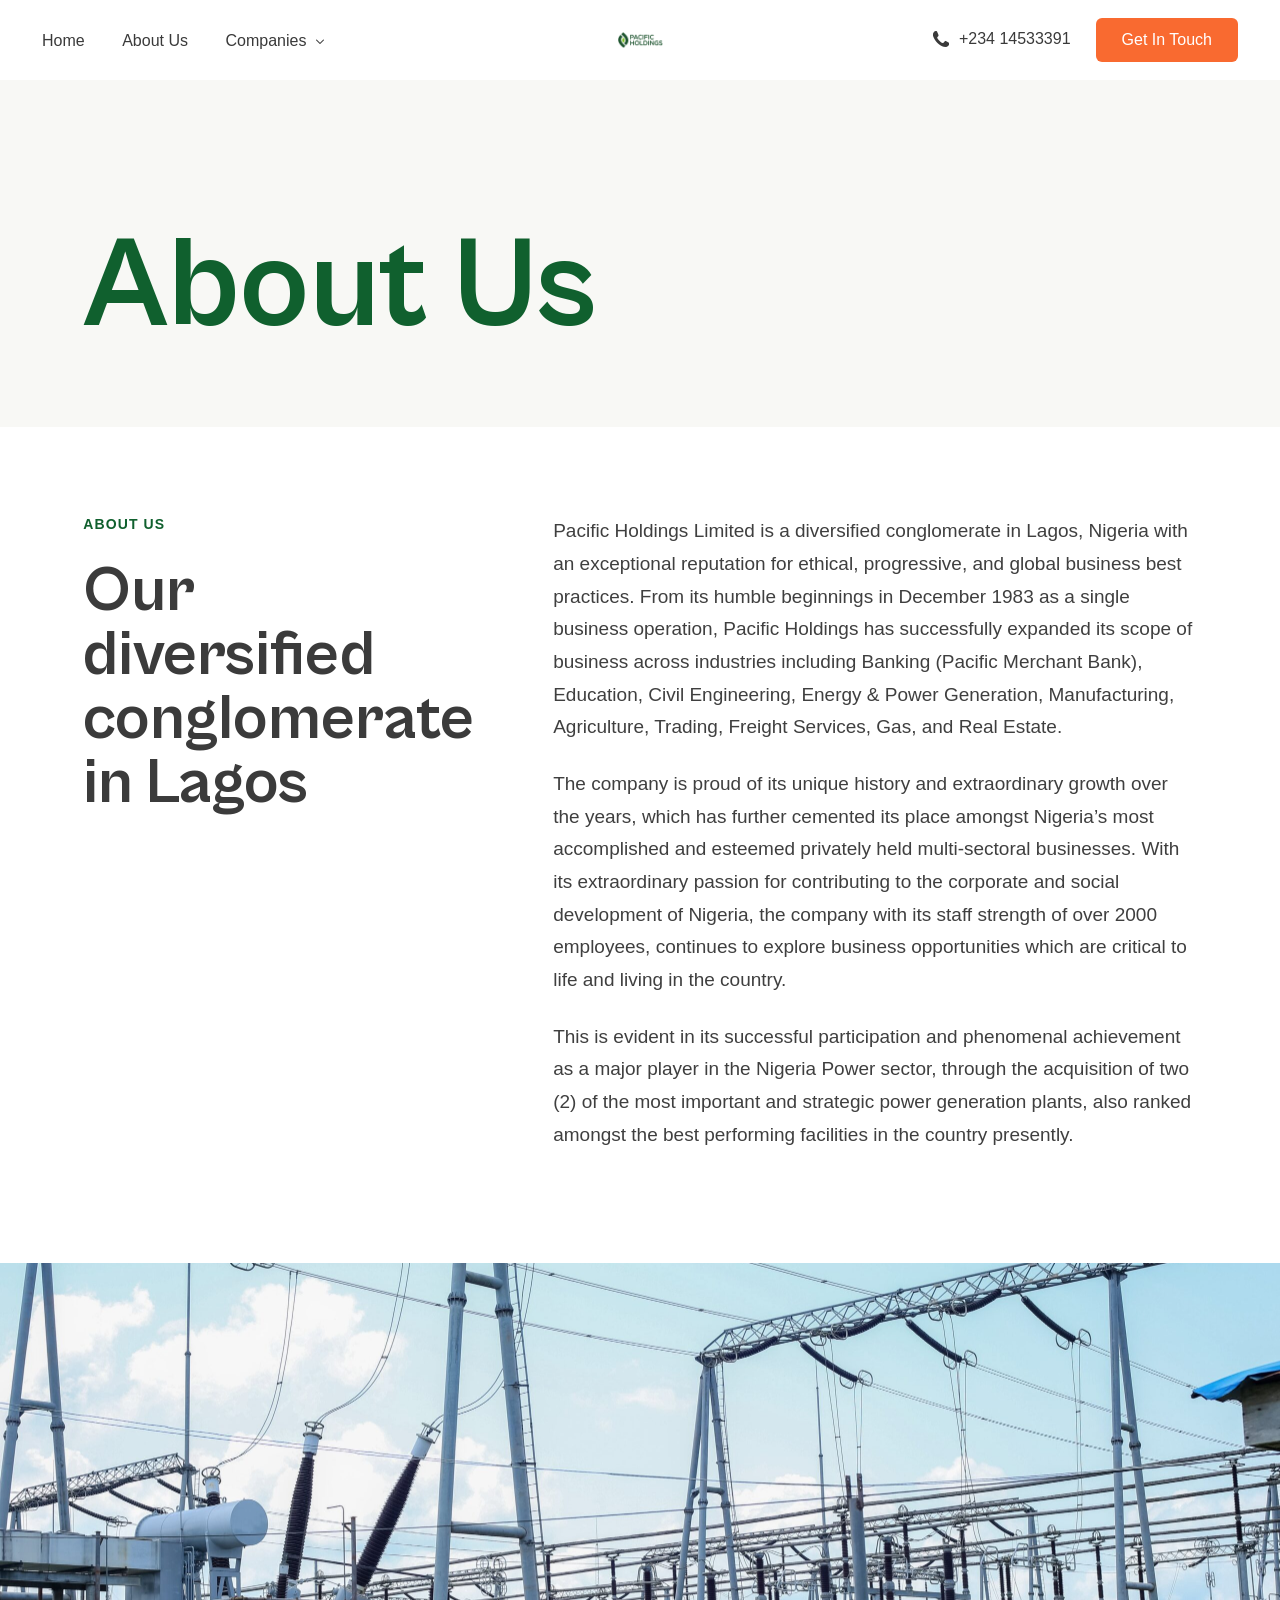
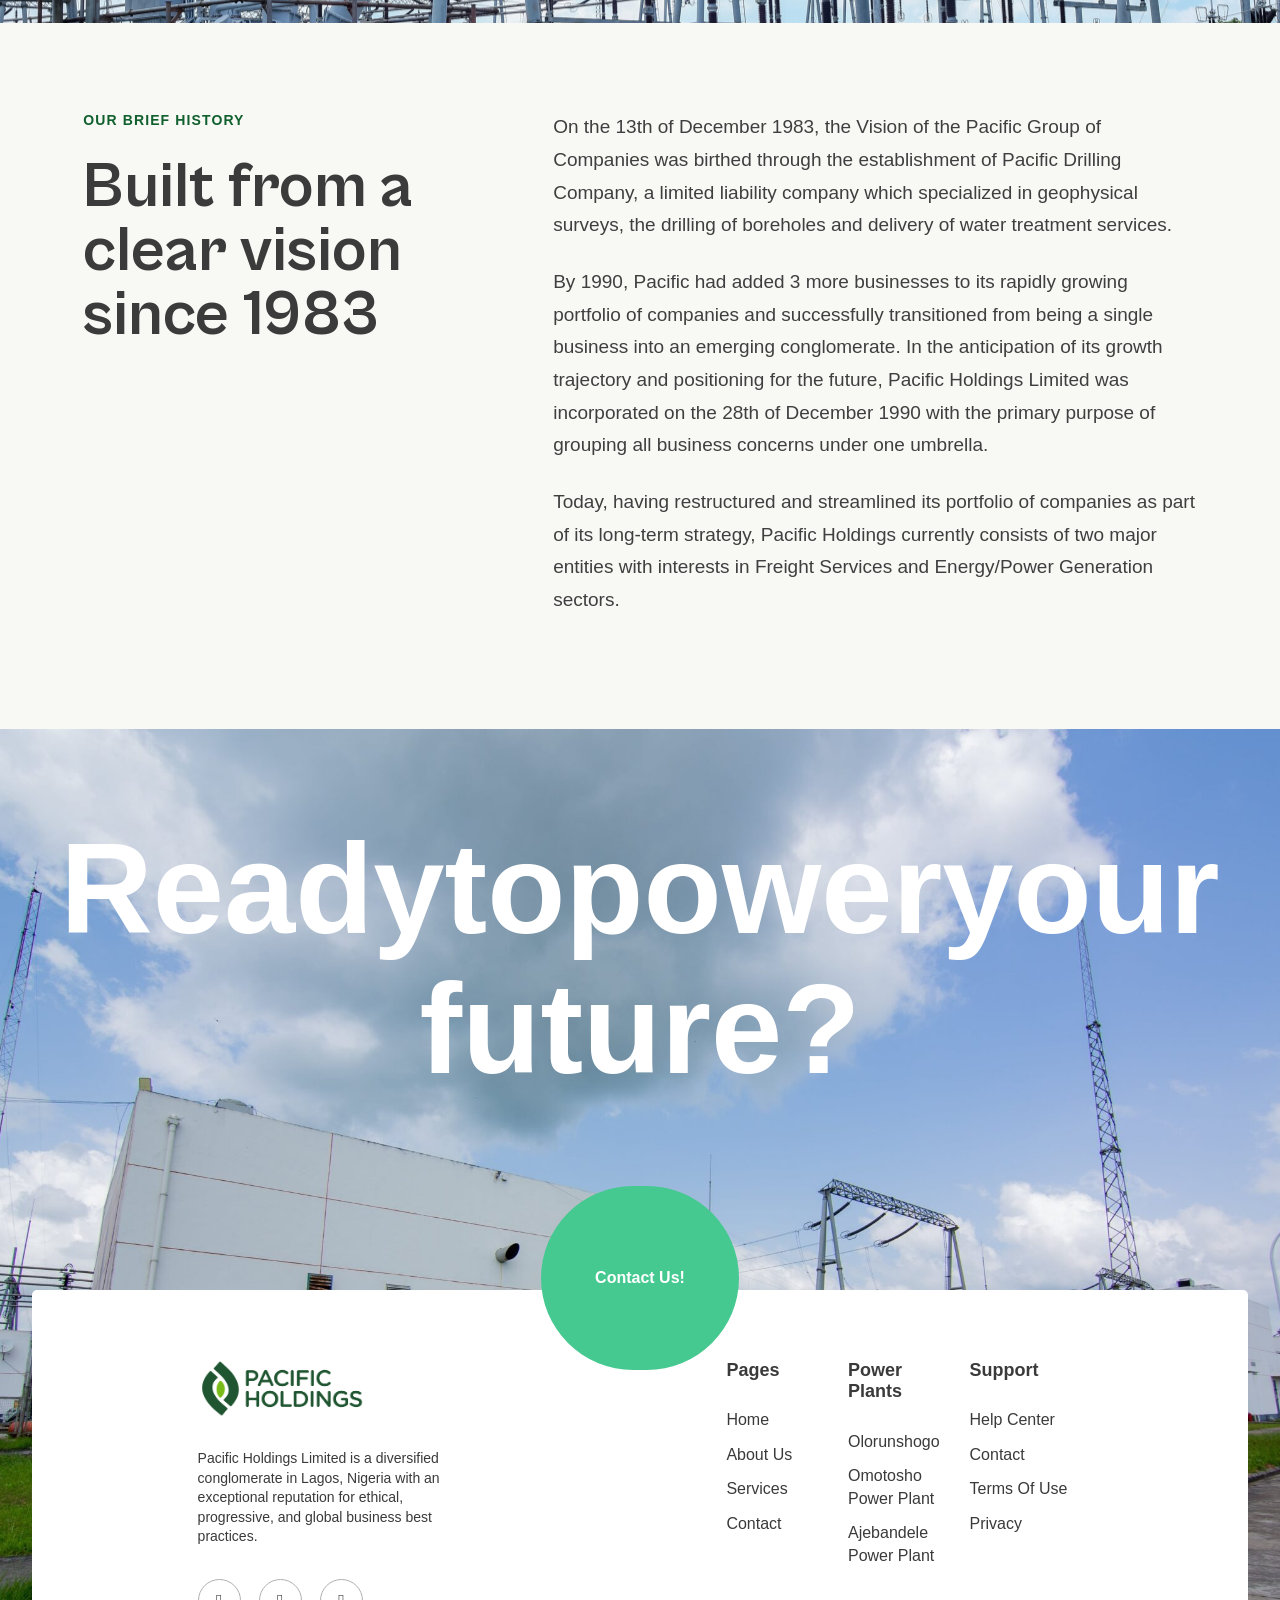
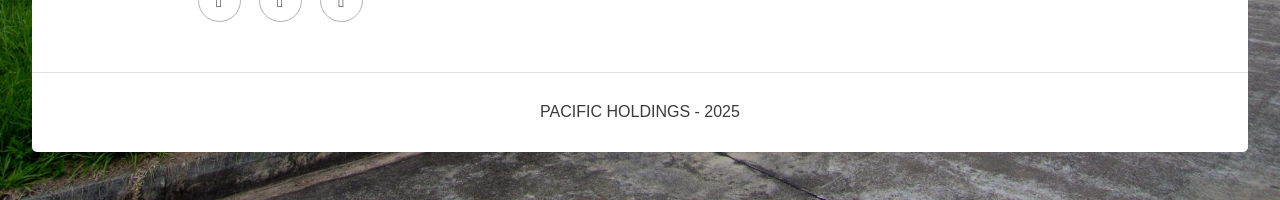
==== about.html @ e7807d74 "Initial Pacific Holdings website rebuild" ====
<!DOCTYPE html>
<!-- saved from url=(0031)index.html -->
<html lang="en" class="yes-js js_active js lenis lenis-smooth"><head><meta http-equiv="Content-Type" content="text/html; charset=UTF-8">
	
	<meta name="viewport" content="width=device-width, initial-scale=1">
	<link rel="profile" href="https://gmpg.org/xfn/11">

					<script>document.documentElement.className = document.documentElement.className + ' yes-js js_active js'</script>
			<title>About Us – Pacific Holding Limited</title>
<meta name="robots" content="max-image-preview:large">
<link rel="alternate" type="application/rss+xml" title="Pacific Holding Limited » Feed" href="index.html?feed=rss2">
<link rel="alternate" type="application/rss+xml" title="Pacific Holding Limited » Comments Feed" href="index.html?feed=comments-rss2">
<link rel="preload" href="/quylo.uicore.co/solar-panels-2/wp-content/uploads/sites/33/2024/10/CabinetGrotesk-Bold.woff" as="font" type="font/woff" crossorigin="anonymous"> <link rel="alternate" title="oEmbed (JSON)" type="application/json+oembed" href="index.htmlindex.php?rest_route=%2Foembed%2F1.0%2Fembed&amp;url=https%3A%2F%2Fpacificholdingsltd.com%2F">
<link rel="alternate" title="oEmbed (XML)" type="text/xml+oembed" href="index.htmlindex.php?rest_route=%2Foembed%2F1.0%2Fembed&amp;url=https%3A%2F%2Fpacificholdingsltd.com%2F&amp;format=xml">
<style id="wp-img-auto-sizes-contain-inline-css">
img:is([sizes=auto i],[sizes^="auto," i]){contain-intrinsic-size:3000px 1500px}
/*# sourceURL=wp-img-auto-sizes-contain-inline-css */
</style>
<link rel="stylesheet" id="dashicons-css" href="/pacificholdingsltd.com/wp-includes/css/dashicons.min.css?ver=6.9.4" media="all">
<style id="dashicons-inline-css">
[data-font="Dashicons"]:before {font-family: 'Dashicons' !important;content: attr(data-icon) !important;speak: none !important;font-weight: normal !important;font-variant: normal !important;text-transform: none !important;line-height: 1 !important;font-style: normal !important;-webkit-font-smoothing: antialiased !important;-moz-osx-font-smoothing: grayscale !important;}
/*# sourceURL=dashicons-inline-css */
</style>
<link rel="stylesheet" id="wcdp-design-css-css" href="/pacificholdingsltd.com/wp-content/plugins/wc-designer-pro/assets/css/wcdp-design.min.css?ver=1.9.24" media="all">
<link rel="stylesheet" id="spectrum-css-css" href="/pacificholdingsltd.com/wp-content/plugins/wc-designer-pro/assets/css/spectrum.min.css?ver=1.9.24" media="all">
<link rel="stylesheet" id="mCustomScrollbar-css-css" href="/pacificholdingsltd.com/wp-content/plugins/wc-designer-pro/assets/css/jquery.mCustomScrollbar.min.css?ver=1.9.24" media="all">
<link rel="stylesheet" id="jbox-css-css" href="/pacificholdingsltd.com/wp-content/plugins/wc-designer-pro/assets/css/jBox.min.css?ver=1.9.24" media="all">
<link rel="stylesheet" id="cropper-css-css" href="/pacificholdingsltd.com/wp-content/plugins/wc-designer-pro/assets/css/cropper.min.css?ver=1.9.24" media="all">
<link rel="stylesheet" id="sbi_styles-css" href="/pacificholdingsltd.com/wp-content/plugins/instagram-feed/css/sbi-styles.min.css?ver=6.9.1" media="all">
<style id="wp-emoji-styles-inline-css">

	img.wp-smiley, img.emoji {
		display: inline !important;
		border: none !important;
		box-shadow: none !important;
		height: 1em !important;
		width: 1em !important;
		margin: 0 0.07em !important;
		vertical-align: -0.1em !important;
		background: none !important;
		padding: 0 !important;
	}
/*# sourceURL=wp-emoji-styles-inline-css */
</style>
<style id="classic-theme-styles-inline-css">
/*! This file is auto-generated */
.wp-block-button__link{color:#fff;background-color:#32373c;border-radius:9999px;box-shadow:none;text-decoration:none;padding:calc(.667em + 2px) calc(1.333em + 2px);font-size:1.125em}.wp-block-file__button{background:#32373c;color:#fff;text-decoration:none}
/*# sourceURL=/wp-includes/css/classic-themes.min.css */
</style>
<link rel="stylesheet" id="wc-blocks-style-css" href="/pacificholdingsltd.com/wp-content/plugins/woocommerce/assets/client/blocks/wc-blocks.css?ver=wc-10.1.4" media="all">

<link rel="stylesheet" id="contact-form-7-css" href="/pacificholdingsltd.com/wp-content/plugins/contact-form-7/includes/css/styles.css?ver=6.1.1" media="all">
<link rel="stylesheet" id="woocommerce-smallscreen-css" href="/pacificholdingsltd.com/wp-content/plugins/woocommerce/assets/css/woocommerce-smallscreen.css?ver=10.1.4" media="only screen and (max-width: 768px)">
<link rel="stylesheet" id="woocommerce-general-css" href="/pacificholdingsltd.com/wp-content/plugins/woocommerce/assets/css/woocommerce.css?ver=10.1.4" media="all">
<style id="woocommerce-inline-inline-css">
.woocommerce form .form-row .required { visibility: visible; }
/*# sourceURL=woocommerce-inline-inline-css */
</style>
<link rel="stylesheet" id="dndmfu-wc-css" href="/pacificholdingsltd.com/wp-content/plugins/drag-and-drop-multiple-file-upload-for-woocommerce/assets/css/dnd-upload-wc.css?ver=1.1.7" media="all">
<link rel="stylesheet" id="jquery-selectBox-css" href="/pacificholdingsltd.com/wp-content/plugins/yith-woocommerce-wishlist/assets/css/jquery.selectBox.css?ver=1.2.0" media="all">
<link rel="stylesheet" id="woocommerce_prettyPhoto_css-css" href="/pacificholdingsltd.com/wp-content/plugins/woocommerce/assets/css/prettyPhoto.css?ver=3.1.6" media="all">
<link rel="stylesheet" id="yith-wcwl-main-css" href="/pacificholdingsltd.com/wp-content/plugins/yith-woocommerce-wishlist/assets/css/style.css?ver=4.8.0" media="all">
<style id="yith-wcwl-main-inline-css">
 :root { --rounded-corners-radius: 16px; --add-to-cart-rounded-corners-radius: 16px; --color-headers-background: #F4F4F4; --feedback-duration: 3s } 
 :root { --rounded-corners-radius: 16px; --add-to-cart-rounded-corners-radius: 16px; --color-headers-background: #F4F4F4; --feedback-duration: 3s } 
/*# sourceURL=yith-wcwl-main-inline-css */
</style>
<link rel="stylesheet" id="brands-styles-css" href="/pacificholdingsltd.com/wp-content/plugins/woocommerce/assets/css/brands.css?ver=10.1.4" media="all">
<link rel="stylesheet" id="jquery-fixedheadertable-style-css" href="/pacificholdingsltd.com/wp-content/plugins/yith-woocommerce-compare/assets/css/jquery.dataTables.css?ver=1.10.18" media="all">
<link rel="stylesheet" id="yith_woocompare_page-css" href="/pacificholdingsltd.com/wp-content/plugins/yith-woocommerce-compare/assets/css/compare.css?ver=3.3.0" media="all">
<link rel="stylesheet" id="yith-woocompare-widget-css" href="/pacificholdingsltd.com/wp-content/plugins/yith-woocommerce-compare/assets/css/widget.css?ver=3.3.0" media="all">
<link rel="stylesheet" id="dokan-style-css" href="/pacificholdingsltd.com/wp-content/plugins/dokan-lite/assets/css/style.css?ver=1756099404" media="all">
<link rel="stylesheet" id="dokan-modal-css" href="/pacificholdingsltd.com/wp-content/plugins/dokan-lite/assets/vendors/izimodal/iziModal.min.css?ver=1756099406" media="all">
<link rel="stylesheet" id="dokan-fontawesome-css" href="/pacificholdingsltd.com/wp-content/plugins/dokan-lite/assets/vendors/font-awesome/css/font-awesome.min.css?ver=4.0.5" media="all">
<link rel="stylesheet" id="elementor-icons-css" href="/pacificholdingsltd.com/wp-content/plugins/elementor/assets/lib/eicons/css/elementor-icons.min.css?ver=5.43.0" media="all">
<link rel="stylesheet" id="elementor-frontend-css" href="/pacificholdingsltd.com/wp-content/plugins/elementor/assets/css/frontend.min.css?ver=3.31.2" media="all">
<link rel="stylesheet" id="sbistyles-css" href="/pacificholdingsltd.com/wp-content/plugins/instagram-feed/css/sbi-styles.min.css?ver=6.9.1" media="all">
<link rel="stylesheet" id="e-animation-fadeInLeft-css" href="/pacificholdingsltd.com/wp-content/plugins/elementor/assets/lib/animations/styles/fadeInLeft.min.css?ver=3.31.2" media="all">
<link rel="stylesheet" id="widget-heading-css" href="/pacificholdingsltd.com/wp-content/plugins/elementor/assets/css/widget-heading.min.css?ver=3.31.2" media="all">
<link rel="stylesheet" id="e-animation-fadeInRight-css" href="/pacificholdingsltd.com/wp-content/plugins/elementor/assets/lib/animations/styles/fadeInRight.min.css?ver=3.31.2" media="all">
<link rel="stylesheet" id="e-animation-grow-css" href="/pacificholdingsltd.com/wp-content/plugins/elementor/assets/lib/animations/styles/e-animation-grow.min.css?ver=3.31.2" media="all">
<link rel="stylesheet" id="e-animation-zoomIn-css" href="/pacificholdingsltd.com/wp-content/plugins/elementor/assets/lib/animations/styles/zoomIn.min.css?ver=3.31.2" media="all">
<link rel="stylesheet" id="widget-image-css" href="/pacificholdingsltd.com/wp-content/plugins/elementor/assets/css/widget-image.min.css?ver=3.31.2" media="all">
<link rel="stylesheet" id="e-animation-fadeInUp-css" href="/pacificholdingsltd.com/wp-content/plugins/elementor/assets/lib/animations/styles/fadeInUp.min.css?ver=3.31.2" media="all">
<link rel="stylesheet" id="swiper-css" href="/pacificholdingsltd.com/wp-content/plugins/elementor/assets/lib/swiper/v8/css/swiper.min.css?ver=8.4.5" media="all">
<link rel="stylesheet" id="e-swiper-css" href="/pacificholdingsltd.com/wp-content/plugins/elementor/assets/css/conditionals/e-swiper.min.css?ver=3.31.2" media="all">
<link rel="stylesheet" id="ui-e-carousel-css" href="/pacificholdingsltd.com/wp-content/plugins/uicore-elements/assets/css/components/carousel.css?ver=1.3.5" media="all">
<link rel="stylesheet" id="elementor-post-11918-css" href="/pacificholdingsltd.com/wp-content/uploads/elementor/css/post-11918.css?ver=1773269223" media="all">
<link rel="stylesheet" id="uicore_global-css" href="/pacificholdingsltd.com/wp-content/uploads/uicore-global.css?ver=1007" media="all">
<link rel="stylesheet" id="bdt-uikit-css" href="/pacificholdingsltd.com/wp-content/plugins/bdthemes-prime-slider-lite/assets/css/bdt-uikit.css?ver=3.21.7" media="all">
<link rel="stylesheet" id="prime-slider-site-css" href="/pacificholdingsltd.com/wp-content/plugins/bdthemes-prime-slider-lite/assets/css/prime-slider-site.css?ver=3.18.3" media="all">
<link rel="stylesheet" id="elementor-icons-shared-0-css" href="/pacificholdingsltd.com/wp-content/plugins/elementor/assets/lib/font-awesome/css/fontawesome.min.css?ver=5.15.3" media="all">
<link rel="stylesheet" id="elementor-icons-fa-solid-css" href="/pacificholdingsltd.com/wp-content/plugins/elementor/assets/lib/font-awesome/css/solid.min.css?ver=5.15.3" media="all">
<script src="/pacificholdingsltd.com/wp-includes/js/jquery/jquery.min.js?ver=3.7.1" id="jquery-core-js"></script>
<script src="/pacificholdingsltd.com/wp-includes/js/jquery/jquery-migrate.min.js?ver=3.4.1" id="jquery-migrate-js"></script>
<script src="/pacificholdingsltd.com/wp-content/plugins/wc-designer-pro/assets/js/webfontloader.js?ver=1.9.24" id="webfontloader-js-js"></script>
<script src="/pacificholdingsltd.com/wp-content/plugins/wc-designer-pro/assets/js/lazyload.min.js?ver=1.9.24" id="lazyload-js-js"></script>
<script src="/pacificholdingsltd.com/wp-content/plugins/wc-designer-pro/assets/js/jBox.min.js?ver=1.9.24" id="jbox-js-js"></script>
<script src="/pacificholdingsltd.com/wp-includes/js/dist/hooks.min.js?ver=dd5603f07f9220ed27f1" id="wp-hooks-js"></script>
<script src="/pacificholdingsltd.com/wp-includes/js/dist/i18n.min.js?ver=c26c3dc7bed366793375" id="wp-i18n-js"></script>
<script id="wp-i18n-js-after">
wp.i18n.setLocaleData( { 'text direction\u0004ltr': [ 'ltr' ] } );
//# sourceURL=wp-i18n-js-after
</script>
<script src="/pacificholdingsltd.com/wp-content/plugins/dokan-lite/assets/vendors/izimodal/iziModal.min.js?ver=4.0.5" id="dokan-modal-js"></script>
<script src="/pacificholdingsltd.com/wp-content/plugins/dokan-lite/assets/vendors/sweetalert2/sweetalert2.all.min.js?ver=1756099406" id="dokan-sweetalert2-js"></script><style>.swal2-popup.swal2-toast{box-sizing:border-box;grid-column:1/4!important;grid-row:1/4!important;grid-template-columns:1fr 99fr 1fr;padding:1em;overflow-y:hidden;background:#fff;box-shadow:0 0 1px hsla(0deg,0%,0%,.075),0 1px 2px hsla(0deg,0%,0%,.075),1px 2px 4px hsla(0deg,0%,0%,.075),1px 3px 8px hsla(0deg,0%,0%,.075),2px 4px 16px hsla(0deg,0%,0%,.075);pointer-events:all}.swal2-popup.swal2-toast>*{grid-column:2}.swal2-popup.swal2-toast .swal2-title{margin:.5em 1em;padding:0;font-size:1em;text-align:initial}.swal2-popup.swal2-toast .swal2-loading{justify-content:center}.swal2-popup.swal2-toast .swal2-input{height:2em;margin:.5em;font-size:1em}.swal2-popup.swal2-toast .swal2-validation-message{font-size:1em}.swal2-popup.swal2-toast .swal2-footer{margin:.5em 0 0;padding:.5em 0 0;font-size:.8em}.swal2-popup.swal2-toast .swal2-close{grid-column:3/3;grid-row:1/99;align-self:center;width:.8em;height:.8em;margin:0;font-size:2em}.swal2-popup.swal2-toast .swal2-html-container{margin:.5em 1em;padding:0;overflow:initial;font-size:1em;text-align:initial}.swal2-popup.swal2-toast .swal2-html-container:empty{padding:0}.swal2-popup.swal2-toast .swal2-loader{grid-column:1;grid-row:1/99;align-self:center;width:2em;height:2em;margin:.25em}.swal2-popup.swal2-toast .swal2-icon{grid-column:1;grid-row:1/99;align-self:center;width:2em;min-width:2em;height:2em;margin:0 .5em 0 0}.swal2-popup.swal2-toast .swal2-icon .swal2-icon-content{display:flex;align-items:center;font-size:1.8em;font-weight:700}.swal2-popup.swal2-toast .swal2-icon.swal2-success .swal2-success-ring{width:2em;height:2em}.swal2-popup.swal2-toast .swal2-icon.swal2-error [class^=swal2-x-mark-line]{top:.875em;width:1.375em}.swal2-popup.swal2-toast .swal2-icon.swal2-error [class^=swal2-x-mark-line][class$=left]{left:.3125em}.swal2-popup.swal2-toast .swal2-icon.swal2-error [class^=swal2-x-mark-line][class$=right]{right:.3125em}.swal2-popup.swal2-toast .swal2-actions{justify-content:flex-start;height:auto;margin:0;margin-top:.5em;padding:0 .5em}.swal2-popup.swal2-toast .swal2-styled{margin:.25em .5em;padding:.4em .6em;font-size:1em}.swal2-popup.swal2-toast .swal2-success{border-color:#a5dc86}.swal2-popup.swal2-toast .swal2-success [class^=swal2-success-circular-line]{position:absolute;width:1.6em;height:3em;transform:rotate(45deg);border-radius:50%}.swal2-popup.swal2-toast .swal2-success [class^=swal2-success-circular-line][class$=left]{top:-.8em;left:-.5em;transform:rotate(-45deg);transform-origin:2em 2em;border-radius:4em 0 0 4em}.swal2-popup.swal2-toast .swal2-success [class^=swal2-success-circular-line][class$=right]{top:-.25em;left:.9375em;transform-origin:0 1.5em;border-radius:0 4em 4em 0}.swal2-popup.swal2-toast .swal2-success .swal2-success-ring{width:2em;height:2em}.swal2-popup.swal2-toast .swal2-success .swal2-success-fix{top:0;left:.4375em;width:.4375em;height:2.6875em}.swal2-popup.swal2-toast .swal2-success [class^=swal2-success-line]{height:.3125em}.swal2-popup.swal2-toast .swal2-success [class^=swal2-success-line][class$=tip]{top:1.125em;left:.1875em;width:.75em}.swal2-popup.swal2-toast .swal2-success [class^=swal2-success-line][class$=long]{top:.9375em;right:.1875em;width:1.375em}.swal2-popup.swal2-toast .swal2-success.swal2-icon-show .swal2-success-line-tip{-webkit-animation:swal2-toast-animate-success-line-tip .75s;animation:swal2-toast-animate-success-line-tip .75s}.swal2-popup.swal2-toast .swal2-success.swal2-icon-show .swal2-success-line-long{-webkit-animation:swal2-toast-animate-success-line-long .75s;animation:swal2-toast-animate-success-line-long .75s}.swal2-popup.swal2-toast.swal2-show{-webkit-animation:swal2-toast-show .5s;animation:swal2-toast-show .5s}.swal2-popup.swal2-toast.swal2-hide{-webkit-animation:swal2-toast-hide .1s forwards;animation:swal2-toast-hide .1s forwards}.swal2-container{display:grid;position:fixed;z-index:1060;top:0;right:0;bottom:0;left:0;box-sizing:border-box;grid-template-areas:"top-start     top            top-end" "center-start  center         center-end" "bottom-start  bottom-center  bottom-end";grid-template-rows:minmax(-webkit-min-content,auto) minmax(-webkit-min-content,auto) minmax(-webkit-min-content,auto);grid-template-rows:minmax(min-content,auto) minmax(min-content,auto) minmax(min-content,auto);height:100%;padding:.625em;overflow-x:hidden;transition:background-color .1s;-webkit-overflow-scrolling:touch}.swal2-container.swal2-backdrop-show,.swal2-container.swal2-noanimation{background:rgba(0,0,0,.4)}.swal2-container.swal2-backdrop-hide{background:0 0!important}.swal2-container.swal2-bottom-start,.swal2-container.swal2-center-start,.swal2-container.swal2-top-start{grid-template-columns:minmax(0,1fr) auto auto}.swal2-container.swal2-bottom,.swal2-container.swal2-center,.swal2-container.swal2-top{grid-template-columns:auto minmax(0,1fr) auto}.swal2-container.swal2-bottom-end,.swal2-container.swal2-center-end,.swal2-container.swal2-top-end{grid-template-columns:auto auto minmax(0,1fr)}.swal2-container.swal2-top-start>.swal2-popup{align-self:start}.swal2-container.swal2-top>.swal2-popup{grid-column:2;align-self:start;justify-self:center}.swal2-container.swal2-top-end>.swal2-popup,.swal2-container.swal2-top-right>.swal2-popup{grid-column:3;align-self:start;justify-self:end}.swal2-container.swal2-center-left>.swal2-popup,.swal2-container.swal2-center-start>.swal2-popup{grid-row:2;align-self:center}.swal2-container.swal2-center>.swal2-popup{grid-column:2;grid-row:2;align-self:center;justify-self:center}.swal2-container.swal2-center-end>.swal2-popup,.swal2-container.swal2-center-right>.swal2-popup{grid-column:3;grid-row:2;align-self:center;justify-self:end}.swal2-container.swal2-bottom-left>.swal2-popup,.swal2-container.swal2-bottom-start>.swal2-popup{grid-column:1;grid-row:3;align-self:end}.swal2-container.swal2-bottom>.swal2-popup{grid-column:2;grid-row:3;justify-self:center;align-self:end}.swal2-container.swal2-bottom-end>.swal2-popup,.swal2-container.swal2-bottom-right>.swal2-popup{grid-column:3;grid-row:3;align-self:end;justify-self:end}.swal2-container.swal2-grow-fullscreen>.swal2-popup,.swal2-container.swal2-grow-row>.swal2-popup{grid-column:1/4;width:100%}.swal2-container.swal2-grow-column>.swal2-popup,.swal2-container.swal2-grow-fullscreen>.swal2-popup{grid-row:1/4;align-self:stretch}.swal2-container.swal2-no-transition{transition:none!important}.swal2-popup{display:none;position:relative;box-sizing:border-box;grid-template-columns:minmax(0,100%);width:32em;max-width:100%;padding:0 0 1.25em;border:none;border-radius:5px;background:#fff;color:#545454;font-family:inherit;font-size:1rem}.swal2-popup:focus{outline:0}.swal2-popup.swal2-loading{overflow-y:hidden}.swal2-title{position:relative;max-width:100%;margin:0;padding:.8em 1em 0;color:inherit;font-size:1.875em;font-weight:600;text-align:center;text-transform:none;word-wrap:break-word}.swal2-actions{display:flex;z-index:1;box-sizing:border-box;flex-wrap:wrap;align-items:center;justify-content:center;width:auto;margin:1.25em auto 0;padding:0}.swal2-actions:not(.swal2-loading) .swal2-styled[disabled]{opacity:.4}.swal2-actions:not(.swal2-loading) .swal2-styled:hover{background-image:linear-gradient(rgba(0,0,0,.1),rgba(0,0,0,.1))}.swal2-actions:not(.swal2-loading) .swal2-styled:active{background-image:linear-gradient(rgba(0,0,0,.2),rgba(0,0,0,.2))}.swal2-loader{display:none;align-items:center;justify-content:center;width:2.2em;height:2.2em;margin:0 1.875em;-webkit-animation:swal2-rotate-loading 1.5s linear 0s infinite normal;animation:swal2-rotate-loading 1.5s linear 0s infinite normal;border-width:.25em;border-style:solid;border-radius:100%;border-color:#2778c4 transparent #2778c4 transparent}.swal2-styled{margin:.3125em;padding:.625em 1.1em;transition:box-shadow .1s;box-shadow:0 0 0 3px transparent;font-weight:500}.swal2-styled:not([disabled]){cursor:pointer}.swal2-styled.swal2-confirm{border:0;border-radius:.25em;background:initial;background-color:#7066e0;color:#fff;font-size:1em}.swal2-styled.swal2-confirm:focus{box-shadow:0 0 0 3px rgba(112,102,224,.5)}.swal2-styled.swal2-deny{border:0;border-radius:.25em;background:initial;background-color:#dc3741;color:#fff;font-size:1em}.swal2-styled.swal2-deny:focus{box-shadow:0 0 0 3px rgba(220,55,65,.5)}.swal2-styled.swal2-cancel{border:0;border-radius:.25em;background:initial;background-color:#6e7881;color:#fff;font-size:1em}.swal2-styled.swal2-cancel:focus{box-shadow:0 0 0 3px rgba(110,120,129,.5)}.swal2-styled.swal2-default-outline:focus{box-shadow:0 0 0 3px rgba(100,150,200,.5)}.swal2-styled:focus{outline:0}.swal2-styled::-moz-focus-inner{border:0}.swal2-footer{justify-content:center;margin:1em 0 0;padding:1em 1em 0;border-top:1px solid #eee;color:inherit;font-size:1em}.swal2-timer-progress-bar-container{position:absolute;right:0;bottom:0;left:0;grid-column:auto!important;overflow:hidden;border-bottom-right-radius:5px;border-bottom-left-radius:5px}.swal2-timer-progress-bar{width:100%;height:.25em;background:rgba(0,0,0,.2)}.swal2-image{max-width:100%;margin:2em auto 1em}.swal2-close{z-index:2;align-items:center;justify-content:center;width:1.2em;height:1.2em;margin-top:0;margin-right:0;margin-bottom:-1.2em;padding:0;overflow:hidden;transition:color .1s,box-shadow .1s;border:none;border-radius:5px;background:0 0;color:#ccc;font-family:serif;font-family:monospace;font-size:2.5em;cursor:pointer;justify-self:end}.swal2-close:hover{transform:none;background:0 0;color:#f27474}.swal2-close:focus{outline:0;box-shadow:inset 0 0 0 3px rgba(100,150,200,.5)}.swal2-close::-moz-focus-inner{border:0}.swal2-html-container{z-index:1;justify-content:center;margin:1em 1.6em .3em;padding:0;overflow:auto;color:inherit;font-size:1.125em;font-weight:400;line-height:normal;text-align:center;word-wrap:break-word;word-break:break-word}.swal2-checkbox,.swal2-file,.swal2-input,.swal2-radio,.swal2-select,.swal2-textarea{margin:1em 2em 3px}.swal2-file,.swal2-input,.swal2-textarea{box-sizing:border-box;width:auto;transition:border-color .1s,box-shadow .1s;border:1px solid #d9d9d9;border-radius:.1875em;background:0 0;box-shadow:inset 0 1px 1px rgba(0,0,0,.06),0 0 0 3px transparent;color:inherit;font-size:1.125em}.swal2-file.swal2-inputerror,.swal2-input.swal2-inputerror,.swal2-textarea.swal2-inputerror{border-color:#f27474!important;box-shadow:0 0 2px #f27474!important}.swal2-file:focus,.swal2-input:focus,.swal2-textarea:focus{border:1px solid #b4dbed;outline:0;box-shadow:inset 0 1px 1px rgba(0,0,0,.06),0 0 0 3px rgba(100,150,200,.5)}.swal2-file::-moz-placeholder,.swal2-input::-moz-placeholder,.swal2-textarea::-moz-placeholder{color:#ccc}.swal2-file::placeholder,.swal2-input::placeholder,.swal2-textarea::placeholder{color:#ccc}.swal2-range{margin:1em 2em 3px;background:#fff}.swal2-range input{width:80%}.swal2-range output{width:20%;color:inherit;font-weight:600;text-align:center}.swal2-range input,.swal2-range output{height:2.625em;padding:0;font-size:1.125em;line-height:2.625em}.swal2-input{height:2.625em;padding:0 .75em}.swal2-file{width:75%;margin-right:auto;margin-left:auto;background:0 0;font-size:1.125em}.swal2-textarea{height:6.75em;padding:.75em}.swal2-select{min-width:50%;max-width:100%;padding:.375em .625em;background:0 0;color:inherit;font-size:1.125em}.swal2-checkbox,.swal2-radio{align-items:center;justify-content:center;background:#fff;color:inherit}.swal2-checkbox label,.swal2-radio label{margin:0 .6em;font-size:1.125em}.swal2-checkbox input,.swal2-radio input{flex-shrink:0;margin:0 .4em}.swal2-input-label{display:flex;justify-content:center;margin:1em auto 0}.swal2-validation-message{align-items:center;justify-content:center;margin:1em 0 0;padding:.625em;overflow:hidden;background:#f0f0f0;color:#666;font-size:1em;font-weight:300}.swal2-validation-message::before{content:"!";display:inline-block;width:1.5em;min-width:1.5em;height:1.5em;margin:0 .625em;border-radius:50%;background-color:#f27474;color:#fff;font-weight:600;line-height:1.5em;text-align:center}.swal2-icon{position:relative;box-sizing:content-box;justify-content:center;width:5em;height:5em;margin:2.5em auto .6em;border:.25em solid transparent;border-radius:50%;border-color:#000;font-family:inherit;line-height:5em;cursor:default;-webkit-user-select:none;-moz-user-select:none;user-select:none}.swal2-icon .swal2-icon-content{display:flex;align-items:center;font-size:3.75em}.swal2-icon.swal2-error{border-color:#f27474;color:#f27474}.swal2-icon.swal2-error .swal2-x-mark{position:relative;flex-grow:1}.swal2-icon.swal2-error [class^=swal2-x-mark-line]{display:block;position:absolute;top:2.3125em;width:2.9375em;height:.3125em;border-radius:.125em;background-color:#f27474}.swal2-icon.swal2-error [class^=swal2-x-mark-line][class$=left]{left:1.0625em;transform:rotate(45deg)}.swal2-icon.swal2-error [class^=swal2-x-mark-line][class$=right]{right:1em;transform:rotate(-45deg)}.swal2-icon.swal2-error.swal2-icon-show{-webkit-animation:swal2-animate-error-icon .5s;animation:swal2-animate-error-icon .5s}.swal2-icon.swal2-error.swal2-icon-show .swal2-x-mark{-webkit-animation:swal2-animate-error-x-mark .5s;animation:swal2-animate-error-x-mark .5s}.swal2-icon.swal2-warning{border-color:#facea8;color:#f8bb86}.swal2-icon.swal2-warning.swal2-icon-show{-webkit-animation:swal2-animate-error-icon .5s;animation:swal2-animate-error-icon .5s}.swal2-icon.swal2-warning.swal2-icon-show .swal2-icon-content{-webkit-animation:swal2-animate-i-mark .5s;animation:swal2-animate-i-mark .5s}.swal2-icon.swal2-info{border-color:#9de0f6;color:#3fc3ee}.swal2-icon.swal2-info.swal2-icon-show{-webkit-animation:swal2-animate-error-icon .5s;animation:swal2-animate-error-icon .5s}.swal2-icon.swal2-info.swal2-icon-show .swal2-icon-content{-webkit-animation:swal2-animate-i-mark .8s;animation:swal2-animate-i-mark .8s}.swal2-icon.swal2-question{border-color:#c9dae1;color:#87adbd}.swal2-icon.swal2-question.swal2-icon-show{-webkit-animation:swal2-animate-error-icon .5s;animation:swal2-animate-error-icon .5s}.swal2-icon.swal2-question.swal2-icon-show .swal2-icon-content{-webkit-animation:swal2-animate-question-mark .8s;animation:swal2-animate-question-mark .8s}.swal2-icon.swal2-success{border-color:#a5dc86;color:#a5dc86}.swal2-icon.swal2-success [class^=swal2-success-circular-line]{position:absolute;width:3.75em;height:7.5em;transform:rotate(45deg);border-radius:50%}.swal2-icon.swal2-success [class^=swal2-success-circular-line][class$=left]{top:-.4375em;left:-2.0635em;transform:rotate(-45deg);transform-origin:3.75em 3.75em;border-radius:7.5em 0 0 7.5em}.swal2-icon.swal2-success [class^=swal2-success-circular-line][class$=right]{top:-.6875em;left:1.875em;transform:rotate(-45deg);transform-origin:0 3.75em;border-radius:0 7.5em 7.5em 0}.swal2-icon.swal2-success .swal2-success-ring{position:absolute;z-index:2;top:-.25em;left:-.25em;box-sizing:content-box;width:100%;height:100%;border:.25em solid rgba(165,220,134,.3);border-radius:50%}.swal2-icon.swal2-success .swal2-success-fix{position:absolute;z-index:1;top:.5em;left:1.625em;width:.4375em;height:5.625em;transform:rotate(-45deg)}.swal2-icon.swal2-success [class^=swal2-success-line]{display:block;position:absolute;z-index:2;height:.3125em;border-radius:.125em;background-color:#a5dc86}.swal2-icon.swal2-success [class^=swal2-success-line][class$=tip]{top:2.875em;left:.8125em;width:1.5625em;transform:rotate(45deg)}.swal2-icon.swal2-success [class^=swal2-success-line][class$=long]{top:2.375em;right:.5em;width:2.9375em;transform:rotate(-45deg)}.swal2-icon.swal2-success.swal2-icon-show .swal2-success-line-tip{-webkit-animation:swal2-animate-success-line-tip .75s;animation:swal2-animate-success-line-tip .75s}.swal2-icon.swal2-success.swal2-icon-show .swal2-success-line-long{-webkit-animation:swal2-animate-success-line-long .75s;animation:swal2-animate-success-line-long .75s}.swal2-icon.swal2-success.swal2-icon-show .swal2-success-circular-line-right{-webkit-animation:swal2-rotate-success-circular-line 4.25s ease-in;animation:swal2-rotate-success-circular-line 4.25s ease-in}.swal2-progress-steps{flex-wrap:wrap;align-items:center;max-width:100%;margin:1.25em auto;padding:0;background:0 0;font-weight:600}.swal2-progress-steps li{display:inline-block;position:relative}.swal2-progress-steps .swal2-progress-step{z-index:20;flex-shrink:0;width:2em;height:2em;border-radius:2em;background:#2778c4;color:#fff;line-height:2em;text-align:center}.swal2-progress-steps .swal2-progress-step.swal2-active-progress-step{background:#2778c4}.swal2-progress-steps .swal2-progress-step.swal2-active-progress-step~.swal2-progress-step{background:#add8e6;color:#fff}.swal2-progress-steps .swal2-progress-step.swal2-active-progress-step~.swal2-progress-step-line{background:#add8e6}.swal2-progress-steps .swal2-progress-step-line{z-index:10;flex-shrink:0;width:2.5em;height:.4em;margin:0 -1px;background:#2778c4}[class^=swal2]{-webkit-tap-highlight-color:transparent}.swal2-show{-webkit-animation:swal2-show .3s;animation:swal2-show .3s}.swal2-hide{-webkit-animation:swal2-hide .15s forwards;animation:swal2-hide .15s forwards}.swal2-noanimation{transition:none}.swal2-scrollbar-measure{position:absolute;top:-9999px;width:50px;height:50px;overflow:scroll}.swal2-rtl .swal2-close{margin-right:initial;margin-left:0}.swal2-rtl .swal2-timer-progress-bar{right:0;left:auto}.leave-russia-now-and-apply-your-skills-to-the-world{display:flex;position:fixed;z-index:1939;top:0;right:0;bottom:0;left:0;flex-direction:column;align-items:center;justify-content:center;padding:25px 0 20px;background:#20232a;color:#fff;text-align:center}.leave-russia-now-and-apply-your-skills-to-the-world div{max-width:560px;margin:10px;line-height:146%}.leave-russia-now-and-apply-your-skills-to-the-world iframe{max-width:100%;max-height:55.5555555556vmin;margin:16px auto}.leave-russia-now-and-apply-your-skills-to-the-world strong{border-bottom:2px dashed #fff}.leave-russia-now-and-apply-your-skills-to-the-world button{display:flex;position:fixed;z-index:1940;top:0;right:0;align-items:center;justify-content:center;width:48px;height:48px;margin-right:10px;margin-bottom:-10px;border:none;background:0 0;color:#aaa;font-size:48px;font-weight:700;cursor:pointer}.leave-russia-now-and-apply-your-skills-to-the-world button:hover{color:#fff}@-webkit-keyframes swal2-toast-show{0%{transform:translateY(-.625em) rotateZ(2deg)}33%{transform:translateY(0) rotateZ(-2deg)}66%{transform:translateY(.3125em) rotateZ(2deg)}100%{transform:translateY(0) rotateZ(0)}}@keyframes swal2-toast-show{0%{transform:translateY(-.625em) rotateZ(2deg)}33%{transform:translateY(0) rotateZ(-2deg)}66%{transform:translateY(.3125em) rotateZ(2deg)}100%{transform:translateY(0) rotateZ(0)}}@-webkit-keyframes swal2-toast-hide{100%{transform:rotateZ(1deg);opacity:0}}@keyframes swal2-toast-hide{100%{transform:rotateZ(1deg);opacity:0}}@-webkit-keyframes swal2-toast-animate-success-line-tip{0%{top:.5625em;left:.0625em;width:0}54%{top:.125em;left:.125em;width:0}70%{top:.625em;left:-.25em;width:1.625em}84%{top:1.0625em;left:.75em;width:.5em}100%{top:1.125em;left:.1875em;width:.75em}}@keyframes swal2-toast-animate-success-line-tip{0%{top:.5625em;left:.0625em;width:0}54%{top:.125em;left:.125em;width:0}70%{top:.625em;left:-.25em;width:1.625em}84%{top:1.0625em;left:.75em;width:.5em}100%{top:1.125em;left:.1875em;width:.75em}}@-webkit-keyframes swal2-toast-animate-success-line-long{0%{top:1.625em;right:1.375em;width:0}65%{top:1.25em;right:.9375em;width:0}84%{top:.9375em;right:0;width:1.125em}100%{top:.9375em;right:.1875em;width:1.375em}}@keyframes swal2-toast-animate-success-line-long{0%{top:1.625em;right:1.375em;width:0}65%{top:1.25em;right:.9375em;width:0}84%{top:.9375em;right:0;width:1.125em}100%{top:.9375em;right:.1875em;width:1.375em}}@-webkit-keyframes swal2-show{0%{transform:scale(.7)}45%{transform:scale(1.05)}80%{transform:scale(.95)}100%{transform:scale(1)}}@keyframes swal2-show{0%{transform:scale(.7)}45%{transform:scale(1.05)}80%{transform:scale(.95)}100%{transform:scale(1)}}@-webkit-keyframes swal2-hide{0%{transform:scale(1);opacity:1}100%{transform:scale(.5);opacity:0}}@keyframes swal2-hide{0%{transform:scale(1);opacity:1}100%{transform:scale(.5);opacity:0}}@-webkit-keyframes swal2-animate-success-line-tip{0%{top:1.1875em;left:.0625em;width:0}54%{top:1.0625em;left:.125em;width:0}70%{top:2.1875em;left:-.375em;width:3.125em}84%{top:3em;left:1.3125em;width:1.0625em}100%{top:2.8125em;left:.8125em;width:1.5625em}}@keyframes swal2-animate-success-line-tip{0%{top:1.1875em;left:.0625em;width:0}54%{top:1.0625em;left:.125em;width:0}70%{top:2.1875em;left:-.375em;width:3.125em}84%{top:3em;left:1.3125em;width:1.0625em}100%{top:2.8125em;left:.8125em;width:1.5625em}}@-webkit-keyframes swal2-animate-success-line-long{0%{top:3.375em;right:2.875em;width:0}65%{top:3.375em;right:2.875em;width:0}84%{top:2.1875em;right:0;width:3.4375em}100%{top:2.375em;right:.5em;width:2.9375em}}@keyframes swal2-animate-success-line-long{0%{top:3.375em;right:2.875em;width:0}65%{top:3.375em;right:2.875em;width:0}84%{top:2.1875em;right:0;width:3.4375em}100%{top:2.375em;right:.5em;width:2.9375em}}@-webkit-keyframes swal2-rotate-success-circular-line{0%{transform:rotate(-45deg)}5%{transform:rotate(-45deg)}12%{transform:rotate(-405deg)}100%{transform:rotate(-405deg)}}@keyframes swal2-rotate-success-circular-line{0%{transform:rotate(-45deg)}5%{transform:rotate(-45deg)}12%{transform:rotate(-405deg)}100%{transform:rotate(-405deg)}}@-webkit-keyframes swal2-animate-error-x-mark{0%{margin-top:1.625em;transform:scale(.4);opacity:0}50%{margin-top:1.625em;transform:scale(.4);opacity:0}80%{margin-top:-.375em;transform:scale(1.15)}100%{margin-top:0;transform:scale(1);opacity:1}}@keyframes swal2-animate-error-x-mark{0%{margin-top:1.625em;transform:scale(.4);opacity:0}50%{margin-top:1.625em;transform:scale(.4);opacity:0}80%{margin-top:-.375em;transform:scale(1.15)}100%{margin-top:0;transform:scale(1);opacity:1}}@-webkit-keyframes swal2-animate-error-icon{0%{transform:rotateX(100deg);opacity:0}100%{transform:rotateX(0);opacity:1}}@keyframes swal2-animate-error-icon{0%{transform:rotateX(100deg);opacity:0}100%{transform:rotateX(0);opacity:1}}@-webkit-keyframes swal2-rotate-loading{0%{transform:rotate(0)}100%{transform:rotate(360deg)}}@keyframes swal2-rotate-loading{0%{transform:rotate(0)}100%{transform:rotate(360deg)}}@-webkit-keyframes swal2-animate-question-mark{0%{transform:rotateY(-360deg)}100%{transform:rotateY(0)}}@keyframes swal2-animate-question-mark{0%{transform:rotateY(-360deg)}100%{transform:rotateY(0)}}@-webkit-keyframes swal2-animate-i-mark{0%{transform:rotateZ(45deg);opacity:0}25%{transform:rotateZ(-25deg);opacity:.4}50%{transform:rotateZ(15deg);opacity:.8}75%{transform:rotateZ(-5deg);opacity:1}100%{transform:rotateX(0);opacity:1}}@keyframes swal2-animate-i-mark{0%{transform:rotateZ(45deg);opacity:0}25%{transform:rotateZ(-25deg);opacity:.4}50%{transform:rotateZ(15deg);opacity:.8}75%{transform:rotateZ(-5deg);opacity:1}100%{transform:rotateX(0);opacity:1}}body.swal2-shown:not(.swal2-no-backdrop):not(.swal2-toast-shown){overflow:hidden}body.swal2-height-auto{height:auto!important}body.swal2-no-backdrop .swal2-container{background-color:transparent!important;pointer-events:none}body.swal2-no-backdrop .swal2-container .swal2-popup{pointer-events:all}body.swal2-no-backdrop .swal2-container .swal2-modal{box-shadow:0 0 10px rgba(0,0,0,.4)}@media print{body.swal2-shown:not(.swal2-no-backdrop):not(.swal2-toast-shown){overflow-y:scroll!important}body.swal2-shown:not(.swal2-no-backdrop):not(.swal2-toast-shown)>[aria-hidden=true]{display:none}body.swal2-shown:not(.swal2-no-backdrop):not(.swal2-toast-shown) .swal2-container{position:static!important}}body.swal2-toast-shown .swal2-container{box-sizing:border-box;width:360px;max-width:100%;background-color:transparent;pointer-events:none}body.swal2-toast-shown .swal2-container.swal2-top{top:0;right:auto;bottom:auto;left:50%;transform:translateX(-50%)}body.swal2-toast-shown .swal2-container.swal2-top-end,body.swal2-toast-shown .swal2-container.swal2-top-right{top:0;right:0;bottom:auto;left:auto}body.swal2-toast-shown .swal2-container.swal2-top-left,body.swal2-toast-shown .swal2-container.swal2-top-start{top:0;right:auto;bottom:auto;left:0}body.swal2-toast-shown .swal2-container.swal2-center-left,body.swal2-toast-shown .swal2-container.swal2-center-start{top:50%;right:auto;bottom:auto;left:0;transform:translateY(-50%)}body.swal2-toast-shown .swal2-container.swal2-center{top:50%;right:auto;bottom:auto;left:50%;transform:translate(-50%,-50%)}body.swal2-toast-shown .swal2-container.swal2-center-end,body.swal2-toast-shown .swal2-container.swal2-center-right{top:50%;right:0;bottom:auto;left:auto;transform:translateY(-50%)}body.swal2-toast-shown .swal2-container.swal2-bottom-left,body.swal2-toast-shown .swal2-container.swal2-bottom-start{top:auto;right:auto;bottom:0;left:0}body.swal2-toast-shown .swal2-container.swal2-bottom{top:auto;right:auto;bottom:0;left:50%;transform:translateX(-50%)}body.swal2-toast-shown .swal2-container.swal2-bottom-end,body.swal2-toast-shown .swal2-container.swal2-bottom-right{top:auto;right:0;bottom:0;left:auto}</style>
<script src="/pacificholdingsltd.com/wp-includes/js/dist/vendor/moment.min.js?ver=2.30.1" id="moment-js"></script>
<script id="moment-js-after">
moment.updateLocale( 'en', {"months":["January","February","March","April","May","June","July","August","September","October","November","December"],"monthsShort":["Jan","Feb","Mar","Apr","May","Jun","Jul","Aug","Sep","Oct","Nov","Dec"],"weekdays":["Sunday","Monday","Tuesday","Wednesday","Thursday","Friday","Saturday"],"weekdaysShort":["Sun","Mon","Tue","Wed","Thu","Fri","Sat"],"week":{"dow":1},"longDateFormat":{"LT":"g:i a","LTS":null,"L":null,"LL":"F j, Y","LLL":"F j, Y g:i a","LLLL":null}} );
//# sourceURL=moment-js-after
</script>
<script id="dokan-util-helper-js-extra">
var dokan_helper = {"i18n_date_format":"F j, Y","i18n_time_format":"g:i a","week_starts_day":"1","reverse_withdrawal":{"enabled":false},"timepicker_locale":{"am":"am","pm":"pm","AM":"AM","PM":"PM","hr":"hr","hrs":"hrs","mins":"mins"},"daterange_picker_local":{"toLabel":"To","firstDay":1,"fromLabel":"From","separator":" - ","weekLabel":"W","applyLabel":"Apply","cancelLabel":"Clear","customRangeLabel":"Custom","daysOfWeek":["Su","Mo","Tu","We","Th","Fr","Sa"],"monthNames":["January","February","March","April","May","June","July","August","September","October","November","December"]},"sweetalert_local":{"cancelButtonText":"Cancel","closeButtonText":"Close","confirmButtonText":"OK","denyButtonText":"No","closeButtonAriaLabel":"Close this dialog"}};
var dokan = {"ajaxurl":"index.htmlwp-admin/admin-ajax.php","nonce":"6cb4d25805","order_nonce":"6ab5109763","product_edit_nonce":"3f1455c07d","ajax_loader":"/pacificholdingsltd.com/wp-content/plugins/dokan-lite/assets/images/ajax-loader.gif","seller":{"available":"Available","notAvailable":"Not Available"},"delete_confirm":"Are you sure?","wrong_message":"Something went wrong. Please try again.","vendor_percentage":"","commission_type":"","rounding_precision":"6","mon_decimal_point":".","currency_format_num_decimals":"2","currency_format_symbol":"$","currency_format_decimal_sep":".","currency_format_thousand_sep":",","currency_format":"%s%v","round_at_subtotal":"no","product_types":["simple"],"loading_img":"/pacificholdingsltd.com/wp-content/plugins/dokan-lite/assets/images/loading.gif","store_product_search_nonce":"c1af90764c","i18n_download_permission":"Are you sure you want to revoke access to this download?","i18n_download_access":"Could not grant access - the user may already have permission for this file or billing email is not set. Ensure the billing email is set, and the order has been saved.","maximum_tags_select_length":"-1","modal_header_color":"var(--dokan-button-background-color, #7047EB)","rest":{"root":"index.htmlindex.php?rest_route=/","nonce":"5d4ad6bbd4","version":"dokan/v1"},"api":null,"libs":[],"routeComponents":{"default":null},"routes":[],"urls":{"assetsUrl":"/pacificholdingsltd.com/wp-content/plugins/dokan-lite/assets","dashboardUrl":"index.html?page_id=8078/?path=%2Fanalytics%2FOverview","storeUrl":""}};
//# sourceURL=dokan-util-helper-js-extra
</script>
<script src="/pacificholdingsltd.com/wp-content/plugins/dokan-lite/assets/js/helper.js?ver=1756099405" id="dokan-util-helper-js"></script>
<script src="/pacificholdingsltd.com/wp-content/plugins/woocommerce/assets/js/jquery-blockui/jquery.blockUI.min.js?ver=2.7.0-wc.10.1.4" id="jquery-blockui-js" defer="" data-wp-strategy="defer"></script>
<script id="wc-add-to-cart-js-extra">
var wc_add_to_cart_params = {"ajax_url":"/wp-admin/admin-ajax.php","wc_ajax_url":"/?wc-ajax=%%endpoint%%","i18n_view_cart":"View cart","cart_url":"index.html?page_id=8074","is_cart":"","cart_redirect_after_add":"no"};
//# sourceURL=wc-add-to-cart-js-extra
</script>
<script src="/pacificholdingsltd.com/wp-content/plugins/woocommerce/assets/js/frontend/add-to-cart.min.js?ver=10.1.4" id="wc-add-to-cart-js" defer="" data-wp-strategy="defer"></script>
<script src="/pacificholdingsltd.com/wp-content/plugins/woocommerce/assets/js/js-cookie/js.cookie.min.js?ver=2.1.4-wc.10.1.4" id="js-cookie-js" defer="" data-wp-strategy="defer"></script>
<script id="woocommerce-js-extra">
var woocommerce_params = {"ajax_url":"/wp-admin/admin-ajax.php","wc_ajax_url":"/?wc-ajax=%%endpoint%%","i18n_password_show":"Show password","i18n_password_hide":"Hide password"};
//# sourceURL=woocommerce-js-extra
</script>
<script src="/pacificholdingsltd.com/wp-content/plugins/woocommerce/assets/js/frontend/woocommerce.min.js?ver=10.1.4" id="woocommerce-js" defer="" data-wp-strategy="defer"></script>
<script src="/pacificholdingsltd.com/wp-content/plugins/bdthemes-prime-slider-lite/assets/js/bdt-uikit.min.js?ver=3.21.7" id="bdt-uikit-js"></script>
<link rel="https://api.w.org/" href="index.htmlindex.php?rest_route=/"><link rel="alternate" title="JSON" type="application/json" href="index.htmlindex.php?rest_route=/wp/v2/pages/11918"><link rel="EditURI" type="application/rsd+xml" title="RSD" href="index.htmlxmlrpc.php?rsd">
<meta name="generator" content="WordPress 6.9.4">
<meta name="generator" content="WooCommerce 10.1.4">
<link rel="canonical" href="index.html">
<link rel="shortlink" href="index.html">
<meta name="generator" content="Redux 4.5.7">	<noscript><style>.woocommerce-product-gallery{ opacity: 1 !important; }</style></noscript>
	<meta name="generator" content="Elementor 3.31.2; features: additional_custom_breakpoints, e_element_cache; settings: css_print_method-external, google_font-enabled, font_display-auto">
<meta name="theme-color" content="#F96A30">
        <link rel="shortcut icon" href="/pacificholdingsltd.com/wp-content/uploads/2025/08/1586326998-45-pacific-holdings-ltd.png">
		<link rel="icon" href="/pacificholdingsltd.com/wp-content/uploads/2025/08/1586326998-45-pacific-holdings-ltd.png">
		<link rel="apple-touch-icon" sizes="152x152" href="/pacificholdingsltd.com/wp-content/uploads/2025/08/1586326998-45-pacific-holdings-ltd.png">
		<link rel="apple-touch-icon" sizes="120x120" href="/pacificholdingsltd.com/wp-content/uploads/2025/08/1586326998-45-pacific-holdings-ltd.png">
		<link rel="apple-touch-icon" sizes="76x76" href="/pacificholdingsltd.com/wp-content/uploads/2025/08/1586326998-45-pacific-holdings-ltd.png">
        <link rel="apple-touch-icon" href="/pacificholdingsltd.com/wp-content/uploads/2025/08/1586326998-45-pacific-holdings-ltd.png">
        			<style>
				.e-con.e-parent:nth-of-type(n+4):not(.e-lazyloaded):not(.e-no-lazyload),
				.e-con.e-parent:nth-of-type(n+4):not(.e-lazyloaded):not(.e-no-lazyload) * {
					background-image: none !important;
				}
				@media screen and (max-height: 1024px) {
					.e-con.e-parent:nth-of-type(n+3):not(.e-lazyloaded):not(.e-no-lazyload),
					.e-con.e-parent:nth-of-type(n+3):not(.e-lazyloaded):not(.e-no-lazyload) * {
						background-image: none !important;
					}
				}
				@media screen and (max-height: 640px) {
					.e-con.e-parent:nth-of-type(n+2):not(.e-lazyloaded):not(.e-no-lazyload),
					.e-con.e-parent:nth-of-type(n+2):not(.e-lazyloaded):not(.e-no-lazyload) * {
						background-image: none !important;
					}
				}
			</style>
			<link rel="icon" href="/pacificholdingsltd.com/wp-content/uploads/2022/04/cropped-WhatsApp-Image-2022-04-25-at-1.33.09-PM-1-32x32.jpeg" sizes="32x32">
<link rel="icon" href="/pacificholdingsltd.com/wp-content/uploads/2022/04/cropped-WhatsApp-Image-2022-04-25-at-1.33.09-PM-1-192x192.jpeg" sizes="192x192">
<link rel="apple-touch-icon" href="/pacificholdingsltd.com/wp-content/uploads/2022/04/cropped-WhatsApp-Image-2022-04-25-at-1.33.09-PM-1-180x180.jpeg">
<meta name="msapplication-TileImage" content="/pacificholdingsltd.com/wp-content/uploads/2022/04/cropped-WhatsApp-Image-2022-04-25-at-1.33.09-PM-1-270x270.jpeg">
<style> 
 @font-face { font-family:"Cabinet Grotesk";src:url("/quylo.uicore.co/solar-panels-2/wp-content/uploads/sites/33/2024/10/CabinetGrotesk-Bold.woff") format('woff'), url("/quylo.uicore.co/solar-panels-2/wp-content/uploads/sites/33/2024/10/CabinetGrotesk-Bold.ttf") format('truetype'), url(/quylo.uicore.co/solar-panels-2/wp-content/uploads/sites/33/2024/10/CabinetGrotesk-Bold.eot) format('opentype');font-display:auto;font-style:normal;font-weight:700;}
 </style> 
<link rel="stylesheet" id="elementor-post-11923-css" href="/pacificholdingsltd.com/wp-content/uploads/elementor/css/post-11923.css?ver=1773268639" media="all">
<link rel="stylesheet" id="elementor-post-11922-css" href="/pacificholdingsltd.com/wp-content/uploads/elementor/css/post-11922.css?ver=1773268639" media="all">
<link rel="stylesheet" id="ui-e-counter-css" href="/pacificholdingsltd.com/wp-content/plugins/uicore-elements/assets/css/elements/counter.css?ver=1.3.5" media="all">
<link rel="stylesheet" id="ui-e-accordion-css" href="/pacificholdingsltd.com/wp-content/plugins/uicore-elements/assets/css/elements/accordion.css?ver=1.3.5" media="all">
<link rel="stylesheet" id="ui-e-icon-box-css" href="/pacificholdingsltd.com/wp-content/plugins/uicore-elements/assets/css/elements/icon-box.css?ver=1.3.5" media="all">
<link rel="stylesheet" id="ui-e-custom-carousel-css" href="/pacificholdingsltd.com/wp-content/plugins/uicore-elements/assets/css/elements/custom-carousel.css?ver=1.3.5" media="all">
<link rel="stylesheet" id="widget-social-icons-css" href="/pacificholdingsltd.com/wp-content/plugins/elementor/assets/css/widget-social-icons.min.css?ver=3.31.2" media="all">
<link rel="stylesheet" id="e-apple-webkit-css" href="/pacificholdingsltd.com/wp-content/plugins/elementor/assets/css/conditionals/apple-webkit.min.css?ver=3.31.2" media="all">
<link rel="stylesheet" id="widget-icon-list-css" href="/pacificholdingsltd.com/wp-content/plugins/elementor/assets/css/widget-icon-list.min.css?ver=3.31.2" media="all">
<link rel="stylesheet" id="ui-e-split-css" href="/pacificholdingsltd.com/wp-content/plugins/uicore-animate/assets/css/split.css?ver=2.1.7" media="all">
<link rel="stylesheet" id="widget-rating-css" href="/pacificholdingsltd.com/wp-content/plugins/elementor/assets/css/widget-rating.min.css?ver=3.31.2" media="all">
<link rel="stylesheet" id="ui-e-contact-form-css" href="/pacificholdingsltd.com/wp-content/plugins/uicore-elements/assets/css/elements/contact-form.css?ver=1.3.5" media="all">
<link rel="stylesheet" id="elementor-icons-fa-brands-css" href="/pacificholdingsltd.com/wp-content/plugins/elementor/assets/lib/font-awesome/css/brands.min.css?ver=5.15.3" media="all">

<script src="/pacificholdingsltd.com/wp-includes/js/wp-emoji-release.min.js?ver=6.9.4" defer=""></script><style>
    html {
      height: auto;
      scroll-behavior: auto !important;
    }
    [data-lenis-prevent],
    .lenis-prevent {
      overscroll-behavior: contain;
    }
    .lenis-stopped {
      overflow: hidden;
    }
    .lenis-scrolling iframe {
      pointer-events: none;
    }
  </style><style odometer="odometer">.odometer-numbers{display:inline-flex;line-height:100%;overflow-y:hidden}.odometer-numbers>span{display:flex;flex-direction:column;justify-content:start;align-items:center;height:1em;will-change:transform;transform:translateY(0)}</style>
<style id="pacific-about-page-style">
.pacific-about-page {
  color: #3f3f3f;
}

.pacific-about-page * {
  box-sizing: border-box;
}

.pacific-about-hero {
  padding: 150px 6.5vw 82px;
  background: #f8f8f5;
}

.pacific-about-hero h1 {
  margin: 0;
  color: #10602e;
  font-family: "Cabinet Grotesk", Arial, sans-serif;
  font-size: clamp(64px, 10vw, 148px);
  line-height: .9;
  letter-spacing: 0;
}

.pacific-about-section {
  padding: 88px 6.5vw;
}

.pacific-about-section.alt {
  background: #f8f8f5;
}

.pacific-about-kicker {
  margin: 0 0 24px;
  color: #10602e;
  font-size: 14px;
  font-weight: 700;
  letter-spacing: .08em;
  text-transform: uppercase;
}

.pacific-about-grid {
  display: grid;
  grid-template-columns: minmax(220px, 390px) minmax(0, 820px);
  gap: 80px;
  align-items: start;
  width: 100%;
  max-width: 100%;
}

.pacific-about-grid h2 {
  margin: 0;
  color: #3b3b3b;
  font-family: "Cabinet Grotesk", Arial, sans-serif;
  font-size: clamp(40px, 5vw, 78px);
  line-height: 1;
  letter-spacing: 0;
}

.pacific-about-copy p {
  margin: 0 0 24px;
  font-size: 19px;
  line-height: 1.72;
  max-width: 100%;
  overflow-wrap: break-word;
}

.pacific-about-media {
  min-height: 360px;
  background-image: url("/pacificholdingsltd.com/wp-content/uploads/2023/11/SWITCH-YARD-TRANSFORMER-UNIT-2-min-scaled.jpg");
  background-size: cover;
  background-position: center;
}

@media (max-width: 767px) {
  .pacific-about-hero {
    padding: 110px 24px 56px;
  }

  .pacific-about-section {
    padding: 58px 64px 58px 24px;
    max-width: 100vw;
    overflow: hidden;
  }

  .pacific-about-grid {
    display: block;
    gap: 30px;
    width: calc(100vw - 86px);
    max-width: calc(100vw - 86px);
  }

  .pacific-about-grid h2 {
    margin-bottom: 28px;
    width: calc(100vw - 86px);
    max-width: calc(100vw - 86px);
    font-size: 34px;
    line-height: 1.08;
    overflow-wrap: break-word;
  }

  .pacific-about-copy {
    width: calc(100vw - 86px);
    max-width: calc(100vw - 86px);
    min-width: 0;
  }

  .pacific-about-copy p {
    font-size: 16px;
    line-height: 1.62;
    width: calc(100vw - 86px);
    max-width: calc(100vw - 86px);
  }

  .pacific-about-media {
    min-height: 230px;
  }
}
</style>
<style id="pacific-static-responsive-fix">
@media (max-width: 767px) {
  html,
  body {
    max-width: 100%;
    overflow-x: hidden;
  }

  body .e-con,
  body .elementor-element,
  body .elementor-widget-container {
    max-width: 100% !important;
    min-width: 0 !important;
  }

  body #uicore-page,
  body .uicore-body-content,
  body .elementor,
  body [data-elementor-type] {
    width: 100% !important;
    max-width: 100vw !important;
    overflow-x: hidden;
  }

  body .e-con.e-con-boxed > .e-con-inner {
    width: calc(100vw - 48px) !important;
    max-width: calc(100vw - 48px) !important;
    margin-left: auto !important;
    margin-right: auto !important;
  }

  body .e-con.e-con-full {
    width: 100% !important;
    max-width: 100% !important;
    flex-basis: auto !important;
  }

  body .elementor-widget {
    width: 100% !important;
    max-width: 100% !important;
    min-width: 0 !important;
    flex-basis: auto !important;
  }

  body .elementor-heading-title,
  body .elementor-widget-text-editor,
  body .elementor-widget-text-editor p {
    width: calc(100vw - 70px) !important;
    max-width: calc(100vw - 70px) !important;
    white-space: normal !important;
    overflow-wrap: anywhere;
  }

}
</style></head>

<body class="home wp-singular page-template-default page page-id-11918 wp-custom-logo wp-embed-responsive wp-theme-quylo theme-quylo woocommerce-js ui-a-dsmm-slide elementor-default elementor-kit-5 elementor-page elementor-page-11918 dokan-theme-quylo e--ua-blink e--ua-chrome e--ua-mac e--ua-webkit" data-elementor-device-mode="desktop">
		<div class="uicore-animation-bg"></div><!-- Custom HTML - Page Options --><!-- 1.1 uicore_before_body_content -->	<div class="uicore-body-content">
		<!-- 1.2 uicore_before_page_content -->		<div id="uicore-page">
		
        <div data-uils="header" data-uils-title="Header" id="wrapper-navbar" itemscope="" itemtype="http://schema.org/WebSite" class="uicore uicore-navbar uicore-section uicore-box uicore-h-classic uicore-sticky ui-smart-sticky uicore-scrolled"><div class="uicore-header-wrapper">
            <nav class="uicore uicore-container">
            		 <div class="uicore-branding " data-uils="header-branding" data-uils-title="Site Logo">
                
			<a href="index.html" rel="home">
                <img fetchpriority="high" class="uicore uicore-logo uicore-main" src="/pacificholdingsltd.com/wp-content/uploads/2025/08/1586326998-45-pacific-holdings-ltd.png" alt="Pacific Holding Limited" width="392" height="135">
				<img class="uicore uicore-logo uicore-second" src="/pacificholdingsltd.com/wp-content/uploads/2022/12/cropped-pacific-holdings-main-logo-1-1.png" alt="Pacific Holding Limited" width="392" height="135">
				<img class="uicore uicore-logo uicore-mobile-main" src="/pacificholdingsltd.com/wp-content/uploads/2025/08/1586326998-45-pacific-holdings-ltd.png" alt="Pacific Holding Limited" width="392" height="135">
				<img loading="lazy" class="uicore uicore-logo uicore-mobile-second" src="/pacificholdingsltd.com/wp-content/uploads/2025/08/1586326998-45-pacific-holdings-ltd.png" alt="Pacific Holding Limited" width="392" height="135">
			</a>

		        </div>
		        <div class="uicore-nav-menu">
            <div class="uicore-menu-container uicore-nav"><ul data-uils="header-menu" data-uils-title="Navigation Menu" class="uicore-menu"><li class="menu-item menu-item-type-custom menu-item-object-custom current_page_item menu-item-home menu-item-11600 ui-anim-flip"><a href="index.html"><div class="ui-flip-anim-wrapp"><span class="ui-menu-item-wrapper">Home</span><span class="ui-menu-item-wrapper">Home</span></div></a></li>
<li class="menu-item menu-item-type-custom menu-item-object-custom menu-item-7713 current_page_item"><a href="about.html" aria-current="page"><span class="ui-menu-item-wrapper">About Us</span></a></li>
<li class="menu-item menu-item-type-post_type menu-item-object-page menu-item-has-children menu-item-11689"><a href="companies.html"><span class="ui-menu-item-wrapper">Companies</span></a>
<ul class="sub-menu">
	<li class="menu-item menu-item-type-post_type menu-item-object-page menu-item-has-children menu-item-11593"><a href="pacific-energy.html"><span class="ui-menu-item-wrapper">Pacific Energy</span></a>
	<ul class="sub-menu">
		<li class="menu-item menu-item-type-post_type menu-item-object-page menu-item-11595"><a href="omotosho.html"><span class="ui-menu-item-wrapper">Omotosho Power Plant (Omotosho Electric Energy Company)</span></a></li>
		<li class="menu-item menu-item-type-post_type menu-item-object-page menu-item-11687"><a href="olorunsogo.html"><span class="ui-menu-item-wrapper">Olorunsogo Power Plant (Sepco-Pacific Energy Partners Ltd)</span></a></li>
		<li class="menu-item menu-item-type-post_type menu-item-object-page menu-item-11852"><a href="ajebandele.html"><span class="ui-menu-item-wrapper">Ajebandele Power Plant</span></a></li>
	</ul>
</li>
	<li class="menu-item menu-item-type-post_type menu-item-object-page menu-item-11594"><a href="freightliners.html"><span class="ui-menu-item-wrapper">Pacific Freightliners Limited</span></a></li>
</ul>
</li>
</ul></div>        </div>
		<div class="uicore uicore-extra" data-uils="header_extra" data-uils-title="Header Extras">            <div class="uicore-custom-area ">
                <div class="uicore-hca"><p><span class="uicore-icon-wrapp"><i class="uicore-i-phone" style="font-size:100%; color:inherit; padding-left:0; padding-right:10px;"></i>+234 14533391</span></p>
</div>            </div>
                    <div class="uicore-cta-wrapper">
				<a href="index.html#" target="_self" class="uicore-btn uicore-inverted">
                    <span class="elementor-button-text">
						Get In Touch                    </span>
				</a>
            </div>
        </div><div class="uicore-mobile-head-right">            <button type="button" class="uicore-toggle uicore-ham" aria-label="mobile-menu">
                <span class="bars">
                    <span class="bar"></span>
                    <span class="bar"></span>
                    <span class="bar"></span>
                </span>
            </button>
        </div>            </nav>

            </div>
                    </div><!-- #wrapper-navbar end -->
        <!-- 1.3 uicore_page -->			<div id="content" class="uicore-content">

			<!-- 1.4 uicore_before_content --><div id="primary" class="content-area">

	        <article id="post-11918" class="post-11918 page type-page status-publish hentry">
            <main class="entry-content pacific-about-page">
  <section class="pacific-about-hero">
    <h1>About Us</h1>
  </section>
  <section class="pacific-about-section">
    <div class="pacific-about-grid">
      <div>
        <p class="pacific-about-kicker">About Us</p>
        <h2>Our diversified conglomerate in Lagos</h2>
      </div>
      <div class="pacific-about-copy">
        <p>Pacific Holdings Limited is a diversified conglomerate in Lagos, Nigeria with an exceptional reputation for ethical, progressive, and global business best practices. From its humble beginnings in December 1983 as a single business operation, Pacific Holdings has successfully expanded its scope of business across industries including Banking (Pacific Merchant Bank), Education, Civil Engineering, Energy &amp; Power Generation, Manufacturing, Agriculture, Trading, Freight Services, Gas, and Real Estate.</p>
        <p>The company is proud of its unique history and extraordinary growth over the years, which has further cemented its place amongst Nigeria’s most accomplished and esteemed privately held multi-sectoral businesses. With its extraordinary passion for contributing to the corporate and social development of Nigeria, the company with its staff strength of over 2000 employees, continues to explore business opportunities which are critical to life and living in the country.</p>
        <p>This is evident in its successful participation and phenomenal achievement as a major player in the Nigeria Power sector, through the acquisition of two (2) of the most important and strategic power generation plants, also ranked amongst the best performing facilities in the country presently.</p>
      </div>
    </div>
  </section>
  <div class="pacific-about-media" aria-hidden="true"></div>
  <section class="pacific-about-section alt">
    <div class="pacific-about-grid">
      <div>
        <p class="pacific-about-kicker">Our Brief History</p>
        <h2>Built from a clear vision since 1983</h2>
      </div>
      <div class="pacific-about-copy">
        <p>On the 13th of December 1983, the Vision of the Pacific Group of Companies was birthed through the establishment of Pacific Drilling Company, a limited liability company which specialized in geophysical surveys, the drilling of boreholes and delivery of water treatment services.</p>
        <p>By 1990, Pacific had added 3 more businesses to its rapidly growing portfolio of companies and successfully transitioned from being a single business into an emerging conglomerate. In the anticipation of its growth trajectory and positioning for the future, Pacific Holdings Limited was incorporated on the 28th of December 1990 with the primary purpose of grouping all business concerns under one umbrella.</p>
        <p>Today, having restructured and streamlined its portfolio of companies as part of its long-term strategy, Pacific Holdings currently consists of two major entities with interests in Freight Services and Energy/Power Generation sectors.</p>
      </div>
    </div>
  </section>
</main>
        </article>
        
</div><!-- #primary -->


	</div><!-- #content -->

	            <footer id="uicore-tb-footer" itemscope="itemscope" itemtype="https://schema.org/WPFooter">
			    		<div data-elementor-type="uicore-tb" data-elementor-id="11922" class="elementor elementor-11922">
				<div class="elementor-element elementor-element-f2bd5b8 e-flex e-con-boxed e-con e-parent" data-id="f2bd5b8" data-element_type="container" data-settings="{&quot;background_background&quot;:&quot;classic&quot;}">
					<div class="e-con-inner">
		<div class="elementor-element elementor-element-1f3e781 e-con-full e-flex e-con e-child" data-id="1f3e781" data-element_type="container">
				<div class="elementor-element elementor-element-1224a2b ui-split-animate ui-splitby-lines elementor-widget elementor-widget-heading" data-id="1224a2b" data-element_type="widget" data-settings="{&quot;ui_animate_split&quot;:&quot;ui-split-animate&quot;,&quot;ui_animate_split_by&quot;:&quot;lines&quot;,&quot;ui_animate_split_style&quot;:&quot;fadeInUp cut&quot;}" data-widget_type="heading.default" style="opacity: 0;">
				<div class="elementor-widget-container">
					<h2 class="elementor-heading-title elementor-size-default ui-e-cut words lines splitting ui-e-fadeInUp cut" style="---ui-word-total: 5; ---ui-line-total: 2;"><span class="word" data-word="Ready" style="---ui-word-index: 0; ---ui-line-index: 0;">Ready</span><span class="whitespace"> </span><span class="word" data-word="to" style="---ui-word-index: 1; ---ui-line-index: 0;">to</span><span class="whitespace"> </span><span class="word" data-word="power" style="---ui-word-index: 2; ---ui-line-index: 0;">power</span><span class="whitespace"> </span><span class="word" data-word="your" style="---ui-word-index: 3; ---ui-line-index: 1;">your</span><span class="whitespace"> </span><span class="word" data-word="future?" style="---ui-word-index: 4; ---ui-line-index: 1;">future?</span></h2>				</div>
				</div>
				<div class="elementor-element elementor-element-7a9c336 elementor-align-center animated-slow talk-button elementor-invisible elementor-widget elementor-widget-button" data-id="7a9c336" data-element_type="widget" data-settings="{&quot;_animation&quot;:&quot;zoomIn&quot;,&quot;_animation_delay&quot;:&quot;480&quot;}" data-widget_type="button.default">
				<div class="elementor-widget-container">
									<div class="elementor-button-wrapper">
					<a class="elementor-button elementor-button-link elementor-size-sm elementor-animation-grow" href="index.html#talk">
						<span class="elementor-button-content-wrapper">
									<span class="elementor-button-text">Contact Us!</span>
					</span>
					</a>
				</div>
								</div>
				</div>
				</div>
		<div class="elementor-element elementor-element-4fa12cd e-con-full e-flex e-con e-child" data-id="4fa12cd" data-element_type="container" data-settings="{&quot;background_background&quot;:&quot;classic&quot;}">
		<div class="elementor-element elementor-element-23353bd e-con-full e-flex e-con e-child" data-id="23353bd" data-element_type="container">
				<div class="elementor-element elementor-element-5a2bea2 elementor-widget elementor-widget-image" data-id="5a2bea2" data-element_type="widget" data-widget_type="image.default">
				<div class="elementor-widget-container">
															<img width="392" height="135" src="/pacificholdingsltd.com/wp-content/uploads/2025/08/1586326998-45-pacific-holdings-ltd.png" class="attachment-full size-full wp-image-11931" alt="" srcset="/pacificholdingsltd.com/wp-content/uploads/2025/08/1586326998-45-pacific-holdings-ltd.png 392w, /pacificholdingsltd.com/wp-content/uploads/2025/08/1586326998-45-pacific-holdings-ltd-300x103.png 300w" sizes="(max-width: 392px) 100vw, 392px">															</div>
				</div>
				<div class="elementor-element elementor-element-c00e513 elementor-widget__width-initial elementor-widget elementor-widget-text-editor" data-id="c00e513" data-element_type="widget" data-widget_type="text-editor.default">
				<div class="elementor-widget-container">
									<p>Pacific Holdings Limited is a diversified conglomerate in Lagos, Nigeria with an exceptional reputation for ethical, progressive, and global business best practices.</p>								</div>
				</div>
				<div class="elementor-element elementor-element-db13406 e-grid-align-left e-grid-align-mobile-center elementor-shape-rounded elementor-grid-0 elementor-widget elementor-widget-social-icons" data-id="db13406" data-element_type="widget" data-widget_type="social-icons.default">
				<div class="elementor-widget-container">
							<div class="elementor-social-icons-wrapper elementor-grid" role="list">
							<span class="elementor-grid-item" role="listitem">
					<a class="elementor-icon elementor-social-icon elementor-social-icon-facebook elementor-animation-grow elementor-repeater-item-73edaf4" target="_blank">
						<span class="elementor-screen-only">Facebook</span>
						<i class="fab fa-facebook"></i>					</a>
				</span>
							<span class="elementor-grid-item" role="listitem">
					<a class="elementor-icon elementor-social-icon elementor-social-icon-twitter elementor-animation-grow elementor-repeater-item-5aaeb7e" target="_blank">
						<span class="elementor-screen-only">Twitter</span>
						<i class="fab fa-twitter"></i>					</a>
				</span>
							<span class="elementor-grid-item" role="listitem">
					<a class="elementor-icon elementor-social-icon elementor-social-icon-youtube elementor-animation-grow elementor-repeater-item-2fc9160" target="_blank">
						<span class="elementor-screen-only">Youtube</span>
						<i class="fab fa-youtube"></i>					</a>
				</span>
					</div>
						</div>
				</div>
				</div>
		<div class="elementor-element elementor-element-8b0fb49 e-con-full e-flex e-con e-child" data-id="8b0fb49" data-element_type="container">
				<div class="elementor-element elementor-element-1ed815b elementor-widget elementor-widget-heading" data-id="1ed815b" data-element_type="widget" data-widget_type="heading.default">
				<div class="elementor-widget-container">
					<h4 class="elementor-heading-title elementor-size-default">Pages</h4>				</div>
				</div>
				<div class="elementor-element elementor-element-4cb4fb8 elementor-mobile-align-center elementor-icon-list--layout-traditional elementor-list-item-link-full_width elementor-widget elementor-widget-icon-list" data-id="4cb4fb8" data-element_type="widget" data-widget_type="icon-list.default">
				<div class="elementor-widget-container">
							<ul class="elementor-icon-list-items">
							<li class="elementor-icon-list-item">
											<a href="index.html#">

											<span class="elementor-icon-list-text">Home</span>
											</a>
									</li>
								<li class="elementor-icon-list-item">
											<a href="about.html">

											<span class="elementor-icon-list-text">About Us</span>
											</a>
									</li>
								<li class="elementor-icon-list-item">
											<a href="index.html#">

											<span class="elementor-icon-list-text">Services</span>
											</a>
									</li>
								<li class="elementor-icon-list-item">
											<a href="index.html#">

											<span class="elementor-icon-list-text">Contact</span>
											</a>
									</li>
						</ul>
						</div>
				</div>
				</div>
		<div class="elementor-element elementor-element-7664b44 e-con-full e-flex e-con e-child" data-id="7664b44" data-element_type="container">
				<div class="elementor-element elementor-element-6a3c024 elementor-widget elementor-widget-heading" data-id="6a3c024" data-element_type="widget" data-widget_type="heading.default">
				<div class="elementor-widget-container">
					<h4 class="elementor-heading-title elementor-size-default">Power Plants</h4>				</div>
				</div>
				<div class="elementor-element elementor-element-3e21cc4 elementor-mobile-align-center elementor-icon-list--layout-traditional elementor-list-item-link-full_width elementor-widget elementor-widget-icon-list" data-id="3e21cc4" data-element_type="widget" data-widget_type="icon-list.default">
				<div class="elementor-widget-container">
							<ul class="elementor-icon-list-items">
							<li class="elementor-icon-list-item">
											<a href="index.html#">

											<span class="elementor-icon-list-text">Olorunshogo </span>
											</a>
									</li>
								<li class="elementor-icon-list-item">
											<a href="index.html#">

											<span class="elementor-icon-list-text">Omotosho Power Plant </span>
											</a>
									</li>
								<li class="elementor-icon-list-item">
											<a href="index.html#">

											<span class="elementor-icon-list-text">Ajebandele Power Plant</span>
											</a>
									</li>
						</ul>
						</div>
				</div>
				</div>
		<div class="elementor-element elementor-element-df94979 e-con-full e-flex e-con e-child" data-id="df94979" data-element_type="container">
				<div class="elementor-element elementor-element-4bde81f elementor-widget elementor-widget-heading" data-id="4bde81f" data-element_type="widget" data-widget_type="heading.default">
				<div class="elementor-widget-container">
					<h4 class="elementor-heading-title elementor-size-default">Support</h4>				</div>
				</div>
				<div class="elementor-element elementor-element-6d03b5f elementor-mobile-align-center elementor-icon-list--layout-traditional elementor-list-item-link-full_width elementor-widget elementor-widget-icon-list" data-id="6d03b5f" data-element_type="widget" data-widget_type="icon-list.default">
				<div class="elementor-widget-container">
							<ul class="elementor-icon-list-items">
							<li class="elementor-icon-list-item">
											<a href="index.html#">

											<span class="elementor-icon-list-text">Help Center</span>
											</a>
									</li>
								<li class="elementor-icon-list-item">
											<a href="index.html#">

											<span class="elementor-icon-list-text">Contact</span>
											</a>
									</li>
								<li class="elementor-icon-list-item">
											<a href="index.html#">

											<span class="elementor-icon-list-text">Terms Of Use</span>
											</a>
									</li>
								<li class="elementor-icon-list-item">
											<a href="index.html#">

											<span class="elementor-icon-list-text">Privacy</span>
											</a>
									</li>
						</ul>
						</div>
				</div>
				</div>
				</div>
		<div class="elementor-element elementor-element-2544744 e-con-full e-flex e-con e-child" data-id="2544744" data-element_type="container" data-settings="{&quot;background_background&quot;:&quot;classic&quot;}">
				<div class="elementor-element elementor-element-c33d583 elementor-icon-list--layout-inline elementor-align-center elementor-widget__width-inherit elementor-list-item-link-full_width elementor-widget elementor-widget-icon-list" data-id="c33d583" data-element_type="widget" data-widget_type="icon-list.default">
				<div class="elementor-widget-container">
							<ul class="elementor-icon-list-items elementor-inline-items">
							<li class="elementor-icon-list-item elementor-inline-item">
											<a href="https://uicore.co/">

											<span class="elementor-icon-list-text">PACIFIC HOLDINGS - 2025</span>
											</a>
									</li>
						</ul>
						</div>
				</div>
				</div>
					</div>
				</div>
				</div>
				    </footer>
                        <style id="ui-popup-style">
            .ui-popup-background, .ui-popup-wrapper, .ui-popup-overlay{
                position: fixed;
                width: 100vw;
                height:100vh;
                top: 0;
                left: 0;
            }
            .ui-popup-overlay{
                background-color: rgba(0, 0 ,0, 40%);
                pointer-events: all;
            }
            .ui-popup-wrapper{
                display: none;
                z-index: 9999;
                animation-name: uicoreFadeIn;
	            animation-timing-function: ease-in-out;
                animation-duration: .4s;
                pointer-events: none;
            }
            .ui-popup-active{
                display: flex;
            }
            .ui-popup{
                display: none;
                position: relative;
                width: 100%;
                max-width: 100vw;
                max-height: 95vh;
                animation-duration: .6s;
				overflow: hidden;
                pointer-events: all;
            }
            .ui-popup-active .ui-popup{
                display: flex;
            }
            .ui-popup-close{
                position: absolute;
                right: 6px;
                top: 6px;
                padding: 10px;
                font-size: 12px;
                z-index: 1;
                line-height: 1;
                cursor: pointer;
                transition: all .3s ease-in-out;
            }
            .ui-popup-wrapper [data-elementor-type=uicore-tb] {
                overflow: hidden auto;
                width: 100%;
            }
            .ui-popup-wrapper [data-elementor-type=uicore-tb] .uicore-section-wrap:not(:empty)+#elementor-add-new-section {
                display: none;
            }
			.elementor-add-section:not(.elementor-dragging-on-child) .elementor-add-section-inner {
				background-color: #fff;
			}
            </style>

                <style id="ui-popup-style-11923">
        .ui-popup-11923{
            align-items:center;justify-content:center;        }
        .ui-popup-11923 .ui-popup{
            width:1000px;animation-name:uicoreFadeIn        }
        .ui-popup-11923 .ui-popup-close {color:var(--uicore-headline-color)}.ui-popup-11923 .ui-popup-close:hover {color:var(--uicore-body-color)}
        </style>
        
        <div class="ui-popup-wrapper ui-popup-11923">

                            <div class="ui-popup-overlay"></div>
            
            <div class="ui-popup">
                            <div class="ui-popup-close uicore-i-close">
                </div>
                		<div data-elementor-type="uicore-tb" data-elementor-id="11923" class="elementor elementor-11923">
				<div class="elementor-element elementor-element-47179e0 e-con-full e-flex e-con e-parent" data-id="47179e0" data-element_type="container" data-settings="{&quot;background_background&quot;:&quot;classic&quot;}">
		<div class="elementor-element elementor-element-bae9799 e-con-full e-flex e-con e-child" data-id="bae9799" data-element_type="container" data-settings="{&quot;background_background&quot;:&quot;classic&quot;}">
				<div class="elementor-element elementor-element-9c72037 elementor-widget elementor-widget-image" data-id="9c72037" data-element_type="widget" data-widget_type="image.default">
				<div class="elementor-widget-container">
															<img width="279" height="42" src="/pacificholdingsltd.com/wp-content/uploads/2025/08/Solar-Panels-Logo.webp" class="attachment-full size-full wp-image-11905" alt="">															</div>
				</div>
				<div class="elementor-element elementor-element-aba05a4 elementor-widget elementor-widget-heading" data-id="aba05a4" data-element_type="widget" data-widget_type="heading.default">
				<div class="elementor-widget-container">
					<h1 class="elementor-heading-title elementor-size-default">We'd love to help</h1>				</div>
				</div>
				<div class="elementor-element elementor-element-31321af elementor-widget elementor-widget-text-editor" data-id="31321af" data-element_type="widget" data-widget_type="text-editor.default">
				<div class="elementor-widget-container">
									<p>We’re a full-service agency with consultants ready to help. We’ll get in touch withing 24 hours.</p>								</div>
				</div>
				<div class="elementor-element elementor-element-02675c0 ui-e-submit-align-stretch elementor-widget elementor-widget-uicore-contact-form" data-id="02675c0" data-element_type="widget" data-widget_type="uicore-contact-form.default">
				<div class="elementor-widget-container">
					
        <form class="ui-e-form" method="post" name="New Form">

            <input type="hidden" name="post_id" value="11918">
            <input type="hidden" name="widget_type" value="contact-form">

            <input type="hidden" name="required_fields_message" value="Fill all required fields.">

            <div class="ui-e-fields-wrp">

                
                    <div class="ui-e-field-type-text ui-e-field-group elementor-column ui-e-field-group-name elementor-col-50">
                                                    <label for="form-field-name" class="ui-e-label">
                                First Name                            </label>
                                                            <input size="1" type="text" name="form_fields[name]" id="form-field-name" class="ui-e-field  ui-e-field-textual" placeholder="First Name">
                                            </div>

                
                    <div class="ui-e-field-type-text ui-e-field-group elementor-column ui-e-field-group-name elementor-col-50">
                                                    <label for="form-field-name" class="ui-e-label">
                                Last Name                            </label>
                                                            <input size="1" type="text" name="form_fields[name]" id="form-field-name" class="ui-e-field  ui-e-field-textual" placeholder="Last Name">
                                            </div>

                
                    <div class="ui-e-field-type-email ui-e-field-group elementor-column ui-e-field-group-email elementor-col-100 ">
                                                    <label for="form-field-email" class="ui-e-label">
                                Email                            </label>
                                                            <input size="1" type="email" name="form_fields[email]" id="form-field-email" class="ui-e-field  ui-e-field-textual" placeholder="you@company.com" required="required" aria-required="true">
                                            </div>

                
                    <div class="ui-e-field-type-tel ui-e-field-group elementor-column ui-e-field-group-email elementor-col-100 ">
                                                    <label for="form-field-email" class="ui-e-label">
                                Phone                            </label>
                                                            <input size="1" type="tel" name="form_fields[email]" id="form-field-email" class="ui-e-field  ui-e-field-textual" placeholder="+1 555 000-000" required="required" aria-required="true">
                                            </div>

                
                    <div class="ui-e-field-type-textarea ui-e-field-group elementor-column ui-e-field-group-message elementor-col-100">
                                                    <label for="form-field-message" class="ui-e-label">
                                Message                            </label>
                            <textarea class="ui-e-field " name="form_fields[message]" id="form-field-message" rows="4" placeholder="Leave us a message"></textarea>                    </div>

                
                    <div class="ui-e-field-type-acceptance ui-e-field-group elementor-column ui-e-field-group-field_uj67jbl elementor-col-100">
                                <div class="ui-e-field-subgroup ">
            <input type="checkbox" name="form_fields[field_uj67jbl]" id="form-field-field_uj67jbl" class="ui-e-field  ui-e-acceptance-field">
            <label for="form-field-field_uj67jbl">You agree to our privacy policy.</label>        </div>
                        </div>

                
                <div class="ui-e-field-group elementor-column ui-e-field-type-submit elementor-col-100 e-form__buttons">
                    <button type="submit" class="elementor-button">
                        <span>
                                                            <span class="">
                                                                                                        </span>
                                                                                        <span class="ui-e-text">Send</span>
                                                    </span>
                    </button>
                </div>

            </div>

            <div class="ui-e-message ">
                            </div>
        </form>
                <script>
            window.ui_e_form_validation_messages = {"required_fields":"Fill all required fields."};
        </script>
				</div>
				</div>
				</div>
		<div class="elementor-element elementor-element-f74845e e-con-full e-flex e-con e-child" data-id="f74845e" data-element_type="container" data-settings="{&quot;background_background&quot;:&quot;classic&quot;}">
				<div class="elementor-element elementor-element-b8810ee elementor-widget elementor-widget-rating" data-id="b8810ee" data-element_type="widget" data-widget_type="rating.default">
				<div class="elementor-widget-container">
							<div class="e-rating" itemtype="https://schema.org/Rating" itemscope="" itemprop="reviewRating">
			<meta itemprop="worstRating" content="0">
			<meta itemprop="bestRating" content="5">
			<div class="e-rating-wrapper" itemprop="ratingValue" content="5" role="img" aria-label="Rated 5 out of 5">
							<div class="e-icon">
				<div class="e-icon-wrapper e-icon-marked">
					<i aria-hidden="true" class="fas fa-star"></i>				</div>
				<div class="e-icon-wrapper e-icon-unmarked">
					<i aria-hidden="true" class="fas fa-star"></i>				</div>
			</div>
						<div class="e-icon">
				<div class="e-icon-wrapper e-icon-marked">
					<i aria-hidden="true" class="fas fa-star"></i>				</div>
				<div class="e-icon-wrapper e-icon-unmarked">
					<i aria-hidden="true" class="fas fa-star"></i>				</div>
			</div>
						<div class="e-icon">
				<div class="e-icon-wrapper e-icon-marked">
					<i aria-hidden="true" class="fas fa-star"></i>				</div>
				<div class="e-icon-wrapper e-icon-unmarked">
					<i aria-hidden="true" class="fas fa-star"></i>				</div>
			</div>
						<div class="e-icon">
				<div class="e-icon-wrapper e-icon-marked">
					<i aria-hidden="true" class="fas fa-star"></i>				</div>
				<div class="e-icon-wrapper e-icon-unmarked">
					<i aria-hidden="true" class="fas fa-star"></i>				</div>
			</div>
						<div class="e-icon">
				<div class="e-icon-wrapper e-icon-marked">
					<i aria-hidden="true" class="fas fa-star"></i>				</div>
				<div class="e-icon-wrapper e-icon-unmarked">
					<i aria-hidden="true" class="fas fa-star"></i>				</div>
			</div>
						</div>
		</div>
						</div>
				</div>
				<div class="elementor-element elementor-element-f93b943 elementor-widget elementor-widget-text-editor" data-id="f93b943" data-element_type="widget" data-widget_type="text-editor.default">
				<div class="elementor-widget-container">
									<p>Concept made switching to solar an easy and seamless experience. Their team guided us through every step, from consultation to installation, ensuring we got the best system for our needs. Our energy bills have dropped significantly!</p>								</div>
				</div>
				<div class="elementor-element elementor-element-bb0994a elementor-widget elementor-widget-text-editor" data-id="bb0994a" data-element_type="widget" data-widget_type="text-editor.default">
				<div class="elementor-widget-container">
									<p>— Sarah M., Homeowner</p>								</div>
				</div>
				</div>
				</div>
				</div>
		            </div>
        </div>
                <script>
        if(true){
            var uipopupTrigger11923 = function() {
                    jQuery(".ui-popup-11923").addClass("ui-popup-active");
                    };
            jQuery( document ).ready(function() {
                jQuery('.talk-button').bind('click', uipopupTrigger11923);
            });
            
        }
                jQuery( document ).ready(function() {
            jQuery('.ui-popup-close, #ui-close-popup').on('click', function(){
                jQuery(this).closest('.ui-popup-active').removeClass('ui-popup-active');
                document.documentElement.setAttribute("style","overflow:unset;");
                if(lenis){
                    lenis.start();
                }
            })
        })
        </script>
        <!-- 1.5 uicore_content_end -->
</div><!-- #page -->

<div id="uicore-back-to-top" class="uicore-back-to-top uicore-i-arrow uicore-visible"></div>        <div class="uicore-navigation-wrapper uicore-navbar uicore-section uicore-box uicore-mobile-menu-wrapper uicore-scrolled">
			<nav class="uicore uicore-container">
				<div class="uicore-branding uicore-mobile">
                                            <a href="index.html" rel="home">
                            <img class="uicore uicore-logo" src="/pacificholdingsltd.com/wp-content/uploads/2025/08/1586326998-45-pacific-holdings-ltd.png" alt="Pacific Holding Limited">
                        </a>
                    				</div>


                <div class="uicore-branding uicore-desktop">
                    				</div>



                <div class="uicore-mobile-head-right">
                    

                    <button type="button" class="uicore-toggle uicore-ham" aria-label="mobile-menu">
                        <span class="bars">
                            <span class="bar"></span>
                            <span class="bar"></span>
                            <span class="bar"></span>
                        </span>
                    </button>
                </div>
			</nav>
			<div class="uicore-navigation-content">
                <div class="uicore-menu-container uicore-nav"><ul data-uils="header-menu" data-uils-title="Navigation Menu" class="uicore-menu"><li class="menu-item menu-item-type-custom menu-item-object-custom current_page_item menu-item-home menu-item-11600"><a href="index.html"><span class="ui-menu-item-wrapper">Home</span></a></li>
<li class="menu-item menu-item-type-custom menu-item-object-custom menu-item-7713 current_page_item"><a href="about.html" aria-current="page"><span class="ui-menu-item-wrapper">About Us</span></a></li>
<li class="menu-item menu-item-type-post_type menu-item-object-page menu-item-has-children menu-item-11689"><a href="companies.html"><span class="ui-menu-item-wrapper">Companies</span></a>
<ul class="sub-menu">
	<li class="menu-item menu-item-type-post_type menu-item-object-page menu-item-has-children menu-item-11593"><a href="pacific-energy.html"><span class="ui-menu-item-wrapper">Pacific Energy</span></a>
	<ul class="sub-menu">
		<li class="menu-item menu-item-type-post_type menu-item-object-page menu-item-11595"><a href="omotosho.html"><span class="ui-menu-item-wrapper">Omotosho Power Plant (Omotosho Electric Energy Company)</span></a></li>
		<li class="menu-item menu-item-type-post_type menu-item-object-page menu-item-11687"><a href="olorunsogo.html"><span class="ui-menu-item-wrapper">Olorunsogo Power Plant (Sepco-Pacific Energy Partners Ltd)</span></a></li>
		<li class="menu-item menu-item-type-post_type menu-item-object-page menu-item-11852"><a href="ajebandele.html"><span class="ui-menu-item-wrapper">Ajebandele Power Plant</span></a></li>
	</ul>
</li>
	<li class="menu-item menu-item-type-post_type menu-item-object-page menu-item-11594"><a href="freightliners.html"><span class="ui-menu-item-wrapper">Pacific Freightliners Limited</span></a></li>
</ul>
</li>
</ul></div><div class="uicore uicore-extra" data-uils="header_extra" data-uils-title="Header Extras">            <div class="uicore-custom-area ">
                <div class="uicore-hca"><p><span class="uicore-icon-wrapp"><i class="uicore-i-phone" style="font-size:100%; color:inherit; padding-left:0; padding-right:10px;"></i>+234 14533391</span></p>
</div>            </div>
                    <div class="uicore-cta-wrapper">
				<a href="index.html#" target="_self" class="uicore-btn uicore-inverted">
                    <span class="elementor-button-text">
						Get In Touch                    </span>
				</a>
            </div>
        </div>            </div>
		</div>
		<!-- 1.6 uicore_body_end --></div>
<!-- 1.7 uicore_after_body_content --><script> 
var uicore_frontend = {'back':'Back', 'rtl' : '','mobile_br' : '1025'};
 console.log( 'Using Quylo v.1.0.0');
 console.log( 'Powered By UiCore Framework v.6.1.0');
 </script> <!-- Instagram Feed JS -->
<script type="text/javascript">
var sbiajaxurl = "index.htmlwp-admin/admin-ajax.php";
</script>
<div class="ui-cursor ui-cursor-main" style="--x: 492px; --y: 45px; --width: 42px; --height: 42px; --scale: 1; --border: var(--uicore-primary-color); --bg: tarnsparent; opacity: 1; mix-blend-mode: unset;"></div>			<script>
				const lazyloadRunObserver = () => {
					const lazyloadBackgrounds = document.querySelectorAll( `.e-con.e-parent:not(.e-lazyloaded)` );
					const lazyloadBackgroundObserver = new IntersectionObserver( ( entries ) => {
						entries.forEach( ( entry ) => {
							if ( entry.isIntersecting ) {
								let lazyloadBackground = entry.target;
								if( lazyloadBackground ) {
									lazyloadBackground.classList.add( 'e-lazyloaded' );
								}
								lazyloadBackgroundObserver.unobserve( entry.target );
							}
						});
					}, { rootMargin: '200px 0px 200px 0px' } );
					lazyloadBackgrounds.forEach( ( lazyloadBackground ) => {
						lazyloadBackgroundObserver.observe( lazyloadBackground );
					} );
				};
				const events = [
					'DOMContentLoaded',
					'elementor/lazyload/observe',
				];
				events.forEach( ( event ) => {
					document.addEventListener( event, lazyloadRunObserver );
				} );
			</script>
				<script>
		(function () {
			var c = document.body.className;
			c = c.replace(/woocommerce-no-js/, 'woocommerce-js');
			document.body.className = c;
		})();
	</script>
	<script src="/pacificholdingsltd.com/wp-includes/js/jquery/ui/core.min.js?ver=1.13.3" id="jquery-ui-core-js"></script>
<script src="/pacificholdingsltd.com/wp-includes/js/jquery/ui/mouse.min.js?ver=1.13.3" id="jquery-ui-mouse-js"></script>
<script src="/pacificholdingsltd.com/wp-includes/js/jquery/ui/resizable.min.js?ver=1.13.3" id="jquery-ui-resizable-js"></script>
<script src="/pacificholdingsltd.com/wp-includes/js/jquery/ui/draggable.min.js?ver=1.13.3" id="jquery-ui-draggable-js"></script>
<script src="/pacificholdingsltd.com/wp-includes/js/jquery/ui/controlgroup.min.js?ver=1.13.3" id="jquery-ui-controlgroup-js"></script>
<script src="/pacificholdingsltd.com/wp-includes/js/jquery/ui/checkboxradio.min.js?ver=1.13.3" id="jquery-ui-checkboxradio-js"></script>
<script src="/pacificholdingsltd.com/wp-includes/js/jquery/ui/button.min.js?ver=1.13.3" id="jquery-ui-button-js"></script>
<script src="/pacificholdingsltd.com/wp-includes/js/jquery/ui/dialog.min.js?ver=1.13.3" id="jquery-ui-dialog-js"></script>
<script src="/pacificholdingsltd.com/wp-includes/js/jquery/jquery.ui.touch-punch.js?ver=0.2.2" id="jquery-touch-punch-js"></script>
<script src="/pacificholdingsltd.com/wp-includes/js/jquery/ui/sortable.min.js?ver=1.13.3" id="jquery-ui-sortable-js"></script>
<script src="/pacificholdingsltd.com/wp-content/plugins/contact-form-7/includes/swv/js/index.js?ver=6.1.1" id="swv-js"></script>
<script id="contact-form-7-js-before">
var wpcf7 = {
    "api": {
        "root": "https:\/\/pacificholdingsltd.com\/index.php?rest_route=\/",
        "namespace": "contact-form-7\/v1"
    },
    "cached": 1
};
//# sourceURL=contact-form-7-js-before
</script>
<script src="/pacificholdingsltd.com/wp-content/plugins/contact-form-7/includes/js/index.js?ver=6.1.1" id="contact-form-7-js"></script>
<script src="/pacificholdingsltd.com/wp-content/plugins/drag-and-drop-multiple-file-upload-for-woocommerce/assets/js/codedropz-uploader-min.js?ver=1.1.7" id="dndmfu-free-uploader-js"></script>
<script id="dndmfu-wc-free-js-extra">
var dnd_wc_uploader = {"ajax_url":"index.htmlwp-admin/admin-ajax.php","nonce":"d0c192b7f3","drag_n_drop_upload":{"text":"Drag & Drop Files Here","or_separator":"or","browse":"Browse Files","server_max_error":"The uploaded file exceeds the maximum upload size of your server.","large_file":"Uploaded file is too large","inavalid_type":"Uploaded file is not allowed for file type","minimum_file":"Please upload atleast %s file(s).","maxNumFiles":"You have reached the maximum number of files ( Only %s files allowed )","maxFileLimit":"Note : Some of the files could not be uploaded ( Only %s files allowed )"},"uploader_text":{"of":"of","delete":"Deleting...","remove":"Remove"}};
//# sourceURL=dndmfu-wc-free-js-extra
</script>
<script src="/pacificholdingsltd.com/wp-content/plugins/drag-and-drop-multiple-file-upload-for-woocommerce/assets/js/dnd-upload-wc.js?ver=1.1.7" id="dndmfu-wc-free-js"></script>
<script src="/pacificholdingsltd.com/wp-content/plugins/woocommerce/assets/js/sourcebuster/sourcebuster.min.js?ver=10.1.4" id="sourcebuster-js-js"></script>
<script id="wc-order-attribution-js-extra">
var wc_order_attribution = {"params":{"lifetime":1.0e-5,"session":30,"base64":false,"ajaxurl":"index.htmlwp-admin/admin-ajax.php","prefix":"wc_order_attribution_","allowTracking":true},"fields":{"source_type":"current.typ","referrer":"current_add.rf","utm_campaign":"current.cmp","utm_source":"current.src","utm_medium":"current.mdm","utm_content":"current.cnt","utm_id":"current.id","utm_term":"current.trm","utm_source_platform":"current.plt","utm_creative_format":"current.fmt","utm_marketing_tactic":"current.tct","session_entry":"current_add.ep","session_start_time":"current_add.fd","session_pages":"session.pgs","session_count":"udata.vst","user_agent":"udata.uag"}};
//# sourceURL=wc-order-attribution-js-extra
</script>
<script src="/pacificholdingsltd.com/wp-content/plugins/woocommerce/assets/js/frontend/order-attribution.min.js?ver=10.1.4" id="wc-order-attribution-js"></script>
<script src="/pacificholdingsltd.com/wp-content/plugins/elementor/assets/js/webpack.runtime.min.js?ver=3.31.2" id="elementor-webpack-runtime-js"></script>
<script src="/pacificholdingsltd.com/wp-content/plugins/elementor/assets/js/frontend-modules.min.js?ver=3.31.2" id="elementor-frontend-modules-js"></script>
<script id="elementor-frontend-js-before">
var elementorFrontendConfig = {"environmentMode":{"edit":false,"wpPreview":false,"isScriptDebug":false},"i18n":{"shareOnFacebook":"Share on Facebook","shareOnTwitter":"Share on Twitter","pinIt":"Pin it","download":"Download","downloadImage":"Download image","fullscreen":"Fullscreen","zoom":"Zoom","share":"Share","playVideo":"Play Video","previous":"Previous","next":"Next","close":"Close","a11yCarouselPrevSlideMessage":"Previous slide","a11yCarouselNextSlideMessage":"Next slide","a11yCarouselFirstSlideMessage":"This is the first slide","a11yCarouselLastSlideMessage":"This is the last slide","a11yCarouselPaginationBulletMessage":"Go to slide"},"is_rtl":false,"breakpoints":{"xs":0,"sm":480,"md":768,"lg":1025,"xl":1440,"xxl":1600},"responsive":{"breakpoints":{"mobile":{"label":"Mobile Portrait","value":767,"default_value":767,"direction":"max","is_enabled":true},"mobile_extra":{"label":"Mobile Landscape","value":880,"default_value":880,"direction":"max","is_enabled":false},"tablet":{"label":"Tablet Portrait","value":1024,"default_value":1024,"direction":"max","is_enabled":true},"tablet_extra":{"label":"Tablet Landscape","value":1200,"default_value":1200,"direction":"max","is_enabled":false},"laptop":{"label":"Laptop","value":1366,"default_value":1366,"direction":"max","is_enabled":false},"widescreen":{"label":"Widescreen","value":2400,"default_value":2400,"direction":"min","is_enabled":false}},"hasCustomBreakpoints":false},"version":"3.31.2","is_static":false,"experimentalFeatures":{"additional_custom_breakpoints":true,"container":true,"nested-elements":true,"e_element_cache":true,"home_screen":true,"global_classes_should_enforce_capabilities":true,"e_variables":true,"cloud-library":true,"e_opt_in_v4_page":true},"urls":{"assets":"https:\/\/pacificholdingsltd.com\/wp-content\/plugins\/elementor\/assets\/","ajaxurl":"https:\/\/pacificholdingsltd.com\/wp-admin\/admin-ajax.php","uploadUrl":"http:\/\/pacificholdingsltd.com\/wp-content\/uploads"},"nonces":{"floatingButtonsClickTracking":"7070a9ca8c"},"swiperClass":"swiper","settings":{"page":[],"editorPreferences":[]},"kit":{"active_breakpoints":["viewport_mobile","viewport_tablet"],"global_image_lightbox":"yes","lightbox_enable_counter":"yes","lightbox_enable_fullscreen":"yes","lightbox_enable_zoom":"yes","lightbox_enable_share":"yes","lightbox_title_src":"title","lightbox_description_src":"description"},"post":{"id":11918,"title":"Pacific%20Holding%20Limited%20%E2%80%93%20Pacific%20Holding%20Limited","excerpt":"","featuredImage":false}};
//# sourceURL=elementor-frontend-js-before
</script>
<script src="/pacificholdingsltd.com/wp-content/plugins/elementor/assets/js/frontend.min.js?ver=3.31.2" id="elementor-frontend-js"></script><span id="elementor-device-mode" class="elementor-screen-only"></span>
<script src="/pacificholdingsltd.com/wp-content/plugins/uicore-elements/assets/js/lib/countUp.umd.js?ver=1.3.5" id="ui-e-countup-js"></script>
<script src="/pacificholdingsltd.com/wp-content/plugins/uicore-elements/assets/js/components/global-counter.js?ver=1.3.5" id="ui-e-counter-js"></script>
<script src="/pacificholdingsltd.com/wp-content/plugins/uicore-elements/assets/js/lib/odometer.js?ver=1.3.5" id="ui-e-odometer-js"></script>
<script src="/pacificholdingsltd.com/wp-content/plugins/uicore-elements/assets/js/lib/swiper.js?ver=11.2.1-ui" id="ui-e-swiper-js"></script>
<script src="/pacificholdingsltd.com/wp-content/plugins/uicore-elements/assets/js/components/global-carousel.js?ver=1.3.5" id="ui-e-carousel-js"></script>
<script src="/pacificholdingsltd.com/wp-content/plugins/uicore-elements/assets/js/lib/carousel-effects/special-effects.js?ver=1.3.5" id="ui-e-special-effects-js"></script>
<script src="/pacificholdingsltd.com/wp-content/uploads/uicore-global.js?ver=1007" id="uicore_global-js"></script>
<script src="/pacificholdingsltd.com/wp-content/plugins/bdthemes-prime-slider-lite/assets/js/prime-slider-site.min.js?ver=3.18.3" id="prime-slider-site-js"></script>
<script src="/pacificholdingsltd.com/wp-content/plugins/uicore-elements/assets/js/elements/accordion.js?ver=1.3.5" id="ui-e-accordion-js"></script>
<script src="/pacificholdingsltd.com/wp-content/plugins/uicore-animate/assets/js/split.js?ver=2.1.7" id="ui-e-split-js"></script>
<script src="/pacificholdingsltd.com/wp-content/plugins/uicore-elements/assets/js/elements/contact-form.js?ver=1.3.5" id="ui-e-contact-form-js"></script>
<script id="wp-emoji-settings" type="application/json">
{"baseUrl":"/s.w.org/images/core/emoji/17.0.2/72x72/","ext":".png","svgUrl":"/s.w.org/images/core/emoji/17.0.2/svg/","svgExt":".svg","source":{"concatemoji":"/pacificholdingsltd.com/wp-includes/js/wp-emoji-release.min.js?ver=6.9.4"}}
</script>
<script type="module">
/*! This file is auto-generated */
const a=JSON.parse(document.getElementById("wp-emoji-settings").textContent),o=(window._wpemojiSettings=a,"wpEmojiSettingsSupports"),s=["flag","emoji"];function i(e){try{var t={supportTests:e,timestamp:(new Date).valueOf()};sessionStorage.setItem(o,JSON.stringify(t))}catch(e){}}function c(e,t,n){e.clearRect(0,0,e.canvas.width,e.canvas.height),e.fillText(t,0,0);t=new Uint32Array(e.getImageData(0,0,e.canvas.width,e.canvas.height).data);e.clearRect(0,0,e.canvas.width,e.canvas.height),e.fillText(n,0,0);const a=new Uint32Array(e.getImageData(0,0,e.canvas.width,e.canvas.height).data);return t.every((e,t)=>e===a[t])}function p(e,t){e.clearRect(0,0,e.canvas.width,e.canvas.height),e.fillText(t,0,0);var n=e.getImageData(16,16,1,1);for(let e=0;e<n.data.length;e++)if(0!==n.data[e])return!1;return!0}function u(e,t,n,a){switch(t){case"flag":return n(e,"\ud83c\udff3\ufe0f\u200d\u26a7\ufe0f","\ud83c\udff3\ufe0f\u200b\u26a7\ufe0f")?!1:!n(e,"\ud83c\udde8\ud83c\uddf6","\ud83c\udde8\u200b\ud83c\uddf6")&&!n(e,"\ud83c\udff4\udb40\udc67\udb40\udc62\udb40\udc65\udb40\udc6e\udb40\udc67\udb40\udc7f","\ud83c\udff4\u200b\udb40\udc67\u200b\udb40\udc62\u200b\udb40\udc65\u200b\udb40\udc6e\u200b\udb40\udc67\u200b\udb40\udc7f");case"emoji":return!a(e,"\ud83e\u1fac8")}return!1}function f(e,t,n,a){let r;const o=(r="undefined"!=typeof WorkerGlobalScope&&self instanceof WorkerGlobalScope?new OffscreenCanvas(300,150):document.createElement("canvas")).getContext("2d",{willReadFrequently:!0}),s=(o.textBaseline="top",o.font="600 32px Arial",{});return e.forEach(e=>{s[e]=t(o,e,n,a)}),s}function r(e){var t=document.createElement("script");t.src=e,t.defer=!0,document.head.appendChild(t)}a.supports={everything:!0,everythingExceptFlag:!0},new Promise(t=>{let n=function(){try{var e=JSON.parse(sessionStorage.getItem(o));if("object"==typeof e&&"number"==typeof e.timestamp&&(new Date).valueOf()<e.timestamp+604800&&"object"==typeof e.supportTests)return e.supportTests}catch(e){}return null}();if(!n){if("undefined"!=typeof Worker&&"undefined"!=typeof OffscreenCanvas&&"undefined"!=typeof URL&&URL.createObjectURL&&"undefined"!=typeof Blob)try{var e="postMessage("+f.toString()+"("+[JSON.stringify(s),u.toString(),c.toString(),p.toString()].join(",")+"));",a=new Blob([e],{type:"text/javascript"});const r=new Worker(URL.createObjectURL(a),{name:"wpTestEmojiSupports"});return void(r.onmessage=e=>{i(n=e.data),r.terminate(),t(n)})}catch(e){}i(n=f(s,u,c,p))}t(n)}).then(e=>{for(const n in e)a.supports[n]=e[n],a.supports.everything=a.supports.everything&&a.supports[n],"flag"!==n&&(a.supports.everythingExceptFlag=a.supports.everythingExceptFlag&&a.supports[n]);var t;a.supports.everythingExceptFlag=a.supports.everythingExceptFlag&&!a.supports.flag,a.supports.everything||((t=a.source||{}).concatemoji?r(t.concatemoji):t.wpemoji&&t.twemoji&&(r(t.twemoji),r(t.wpemoji)))});
//# sourceURL=/pacificholdingsltd.com/wp-includes/js/wp-emoji-loader.min.js
</script>
        <style>
            .uicore-animate-scroll {
                animation-fill-mode: both;
                animation-timing-function: linear;
                animation-timeline: view(block);
            }
        </style>
        <script>
            (function() {
                const supportsAnimationTimeline = CSS.supports("animation-timeline", "scroll()");

                if (!supportsAnimationTimeline && document.querySelector('.uicore-animate-scroll')) {
                    const script = document.createElement('script');
                    script.src = "/pacificholdingsltd.com/wp-content/plugins/uicore-animate/assets/js/scroll-timeline.js";
                    script.async = true;
                    document.head.appendChild(script);
                }
            })();
        </script>



<div class="widget_shopping_cart_live_region screen-reader-text" role="status"></div></body></html>
---- pacificholdingsltd.com/wp-content/plugins/wc-designer-pro/assets/css/wcdp-design.min.css ----
.ie9 .dp-img-contain.dp-clip img[src$=".svg"]{width:100%}@media screen and (-ms-high-contrast:active),(-ms-high-contrast:none){.dp-img-contain.dp-clip img[src$=".svg"]{width:100%}}#wcdp-container{display:table;width:100%;padding:20px 0}#wcdp-container,#wcdp-tabs-icons{height:100%}#wcdp-container *{font-weight:700;font-family:titillium;letter-spacing:0;-webkit-box-sizing:border-box;-moz-box-sizing:border-box;box-sizing:border-box}#wcdp-container em,#wcdp-container strong{display:inherit;font-style:normal}#wcdp-container img{pointer-events:none}#wcdp-vertical-tab,.jBox-Confirm{-webkit-touch-callout:none;-webkit-user-select:none;-khtml-user-select:none;-moz-user-select:none;-ms-user-select:none;-o-user-select:none;user-select:none;cursor:default}#wcdp-canvas-container{padding-top:25px;position:relative}#wcdp-thumbs-preview{position:absolute;left:0;top:15px;width:360px;height:290px;padding:26px 5px 26px;z-index:9999;background:#fff;overflow:hidden;display:none;-webkit-box-shadow:3px 3px 8px 1px rgba(0,0,0,.4);-moz-box-shadow:3px 3px 8px 1px rgba(0,0,0,.4);box-shadow:3px 3px 8px 1px rgba(0,0,0,.4)}#wcdp-thumbs-preview .dp-title{top:0;padding:5px 10px 0}#wcdp-thumbs-preview .dp-tags{bottom:0;padding:0 10px 5px}#wcdp-thumbs-preview span{left:0;width:100%;position:absolute;font-size:14px;white-space:nowrap;overflow:hidden;text-align:left;text-overflow:ellipsis}#wcdp-thumbs-preview.loading-thumb-preview:before{content:"";top:0;left:0;right:0;bottom:0;margin:auto;width:24px;height:24px;position:absolute;background-image:url(../images/ajax-loader.gif)}#wcdp-thumbs-preview picture{opacity:0}#wcdp-thumbs-preview picture.loaded{display:block;width:100%;height:100%;background-size:contain;background-position:center center;background-repeat:no-repeat;opacity:1;transition:opacity .3s ease}#wcdp-editor-container .canvas-container{margin:0 auto}#wcdp-editor-container .upper-canvas{z-index:9}#wcdp-editor-container .wcdp-snap-line-h{width:100%;height:0;top:50%;left:0}#wcdp-editor-container .wcdp-snap-line-v{width:0;height:100%;top:0;left:50%}#wcdp-editor-container .wcdp-snap-line-h,#wcdp-editor-container .wcdp-snap-line-v{position:absolute;display:none}#wcdp-opts-below-canvas{width:100%;display:table;position:relative;min-width:220px;padding:20px 0;margin:0 auto;visibility:hidden}#wcdp-zoom-canvas-container{width:160px;display:flex;float:right;padding:2px 8px;position:relative;user-select:none}#wcdp-zoom-canvas-container span.wcdp-icon-zoom{display:inline-block;font-size:18px;line-height:26px;width:20px}#wcdp-zoom-canvas-container .dp-zoom-value{display:inline-block;font-size:12px;line-height:26px}#wcdp-zoom-canvas-container input[type=range]{display:inline-block;width:80px!important;height:20px!important;align-self:center;box-shadow:none;margin:0 5px;padding:0;outline:0;border:0}#wcdp-zoom-move{right:10px;bottom:10px;width:100px;border:1px solid #cfd0fe;background-color:rgba(100,100,255,.3);position:absolute;z-index:9;display:none}#wcdp-zoom-move span{width:20px;height:20px;background-color:rgba(255,255,255,.8);position:absolute;border-radius:50%;margin:auto;cursor:move}.zoom-disabled #wcdp-zoom-canvas-container{display:none}.zoom-disabled #wcdp-canvas-thumbs-container{float:none;margin:0 auto}.zoom-disabled #wcdp-canvas-thumbs-container div{margin:0 5px}#wcdp-custom-tool-panel{display:table;min-width:280px;height:100%;margin-right:15px}#wcdp-editor-container{display:table-cell;vertical-align:top;width:100%}#wcdp-toolbar-options{display:table;margin:0 auto;visibility:hidden}#wcdp-toolbar-options.dp-brw-perc{border-width:thin}#wcdp-toolbar-options.dp-sensor-460,#wcdp-toolbar-options.dp-sensor-811{width:100%}#wcdp-toolbar-options.dp-sensor-811>span{width:11.11%}#wcdp-toolbar-options.dp-sensor-460>span{width:16.66%}#wcdp-toolbar-options.dp-sensor-460>span:nth-child(12),#wcdp-toolbar-options.dp-sensor-460>span:nth-child(6),#wcdp-toolbar-options.dp-sensor-811>span:nth-child(9),#wcdp-toolbar-options>span:nth-child(18){border-right:0}@media only screen and (max-width:768px){#wcdp-custom-tool-panel{display:table-footer-group;width:100%;margin-bottom:20px}#wcdp-editor-container{float:left}}.dp-loader-box,.dp-loader-editor{position:absolute;background-size:100% 100%!important;z-index:9;margin:auto;top:0;left:0;bottom:0;right:0}.wcdp_overlay_loader{position:fixed;z-index:9999;top:0;left:0;width:100%;height:100%;opacity:0;background-color:rgba(0,0,0,.25);display:none}#wcdp-vertical-tab{display:table-cell;width:100%;height:100%}#wcdp-tabs-icons{width:45px;float:left}#wcdp-tabs-icons>span{line-height:44px!important}#wcdp-tabs-icons>span:not(:last-child){border-bottom:0}#wcdp-tabs-icons>span.vtab-selected{border-right-color:transparent;z-index:10;position:relative}#wcdp-tabs-content{min-width:236px;margin-left:44px}#wcdp-tabs-content>.wcdp-tab-section{width:100%;padding:10px 8px 0;position:relative;z-index:9;display:none}#wcdp-tabs-content .dp-title-label{font-size:16px;margin-bottom:10px;padding-bottom:6px;text-align:center;text-transform:uppercase;line-height:28px}.jBox-Tooltip .jBox-content{font-size:12px;font-weight:700;padding:0 8px;line-height:28px}.wcdp-tab-section>.dp-row{width:100%;display:table;padding-bottom:10px;margin:0}.wcdp-tab-section .wcdp-box-filters-rng .dp-row,.wcdp-tab-section .wcdp-content-tools .dp-row{width:100%;display:flex;margin:0;padding:0}.wcdp-tab-section>.dp-col-8>span{width:11.5%!important;line-height:25px!important;margin-right:1.14%}.wcdp-tab-section>.dp-col-8>span:last-child{margin-right:0}#wcdp-custom-tool-panel select,#wcdp-custom-tool-panel textarea,#wcdp-settings-panel input[type=number]{float:left;min-width:0;margin:0;padding:0 2px;outline:0;border-radius:0;font-weight:400;box-shadow:none!important;letter-spacing:0;font-size:14px}#wcdp-custom-tool-panel textarea{width:100%;height:70px;min-height:70px;line-height:20px;padding:5px;resize:vertical;transition:border-color 30ms ease-in-out 10ms}#wcdp-text-fontFamily{width:70%;height:30px;margin-right:2%!important;text-transform:capitalize}#wcdp-text-fontFamily option{font-size:16px;font-weight:400}#wcdp-fonts-preload>span,#wcdp-images-preload>img{position:absolute!important;z-index:-9999;color:transparent;background-color:transparent;opacity:0!important}#wcdp-text-fontSize{width:28%;height:30px;text-transform:none}#wcdp-vertical-tab .dp-btn-style span{width:100%;display:inline-block;text-align:center;font-size:13px;font-weight:700;padding:4px;line-height:25px}#wcdp-tabs-content .wcdp-content-tools{width:100%}#wcdp-tabs-content .wcdp-box-svg-multicolor,#wcdp-tabs-content .wcdp-box-svg-stroke-multicolor{height:100%;max-height:78px;overflow:auto;margin:4px}#wcdp-cliparts-panel .wcdp-content-tools .dp-row:nth-child(2),#wcdp-cliparts-panel .wcdp-content-tools .dp-row:nth-child(5),#wcdp-images-panel .wcdp-content-tools .dp-row:nth-child(2),#wcdp-images-panel .wcdp-content-tools .dp-row:nth-child(5){display:none}#wcdp-tabs-content .wcdp-content-tools span{width:12.5%!important;line-height:34px!important;font-size:18px!important}#wcdp-tabs-content .wcdp-content-tools label{width:45.5%!important;line-height:34px;font-size:12px}#wcdp-settings-panel input[type=number],#wcdp-tabs-content .wcdp-content-tools select{width:38%!important;height:28px;margin:3px auto}#wcdp-tabs-content input[type=range]{width:38%!important;height:20px!important;margin:0 auto;align-self:center;box-shadow:none;padding:0;outline:0;border:0}#wcdp-container input[type=range]{-webkit-appearance:none;background:0 0}#wcdp-container input[type=range]:focus{outline:0}#wcdp-container input[type=range]::-webkit-slider-runnable-track{width:100%;height:3px;cursor:pointer;animate:.2s;box-shadow:0 0 0 #000;background:#e3ddd8;border-radius:1px;border:0 solid #000}#wcdp-container input[type=range]::-webkit-slider-thumb{box-shadow:0 0 0 #000;border:0 solid #e3ddd8;height:16px;width:16px;border-radius:25px;background:#e3ddd8;cursor:pointer;-webkit-appearance:none;margin-top:-7px}#wcdp-container input[type=range]:focus::-webkit-slider-runnable-track{background:#e3ddd8}#wcdp-container input[type=range]::-moz-range-track{width:100%;height:3px;cursor:pointer;animate:.2s;box-shadow:0 0 0 #000;background:#e3ddd8;border-radius:1px;border:0 solid #000}#wcdp-container input[type=range]::-moz-range-thumb{box-shadow:0 0 0 #000;border:0 solid #e3ddd8;height:16px;width:16px;border-radius:25px;background:#e3ddd8;cursor:pointer}#wcdp-container input[type=range]::-ms-track{width:100%;height:3px;cursor:pointer;animate:.2s;background:0 0;border-color:transparent;color:transparent}#wcdp-container input[type=range]::-ms-fill-lower{background:#e3ddd8;border:0 solid #000;border-radius:2px;box-shadow:0 0 0 #000}#wcdp-container input[type=range]::-ms-fill-upper{background:#e3ddd8;border:0 solid #000;border-radius:2px;box-shadow:0 0 0 #000}#wcdp-container input[type=range]::-ms-thumb{margin-top:1px;box-shadow:0 0 0 #000;border:0 solid #e3ddd8;height:16px;width:16px;border-radius:25px;background:#e3ddd8;cursor:pointer}#wcdp-container input[type=range]:focus::-ms-fill-lower{background:#e3ddd8}#wcdp-container input[type=range]:focus::-ms-fill-upper{background:#e3ddd8}#wcdp-container input[type=range]::-ms-tooltip{display:none}#wcdp-tabs-content .dp-box-effects{padding:2%}#wcdp-tabs-content .dp-box-effects label{width:35%!important;margin-left:10px;line-height:28px}#wcdp-tabs-content .dp-box-effects input{width:55%!important}#wcdp-tabs-content .sp-replacer{background-color:#fff;padding:3px 2px 3px;width:38%;height:28px;margin:3px auto}#wcdp-tabs-content .wcdp-box-svg-multicolor .sp-replacer,#wcdp-tabs-content .wcdp-box-svg-stroke-multicolor .sp-replacer{float:left;width:24px;height:24px;margin:1px;padding:0;border-radius:50%;border-width:2px!important;transition:border .2s ease}#wcdp-tabs-content .wcdp-box-svg-multicolor .sp-replacer .sp-preview,#wcdp-tabs-content .wcdp-box-svg-stroke-multicolor .sp-replacer .sp-preview{width:100%;height:100%;border:0}#wcdp-tabs-content .sp-replacer .sp-preview{width:95%;margin:0 auto;float:none}#wcdp-tabs-content .sp-replacer .sp-dd{display:none!important}.sp-container .sp-palette .sp-thumb-el{width:22px;height:20px;margin:1px;transition:all 250ms ease}.sp-container .sp-input-container .sp-input{outline:0}#wcdp-canvas-thumbs-container label,#wcdp-vertical-tab label{display:inline-block;padding:0;margin:0;vertical-align:top;cursor:default;font-weight:700}#wcdp-box-options-btn{padding:10px;margin-left:44px;border-top:0!important}#wcdp-box-options-btn .dp-btn-style-ico:not(:last-child){margin-bottom:10px}#wcdp-vertical-tab .dp-btn-style-ico{width:100%;position:relative;line-height:25px;padding:4px}#wcdp-vertical-tab .dp-btn-style-ico label{width:100%!important;font-size:13px;text-align:center;cursor:pointer}#wcdp-vertical-tab .dp-btn-style-ico span{width:0;margin-left:4px;line-height:25px;position:absolute}#wcdp-tabs-content .wcdp-box-filters-btn{width:100%;max-height:160px;padding:0 3px;margin:5px 0;overflow:auto}#wcdp-tabs-content .wcdp-box-filters-btn span{float:left;margin:1px;width:68px;height:68px}#wcdp-tabs-content .box__tool .dp-title-box{width:100%;text-align:center;font-size:12px;line-height:25px;text-transform:uppercase;border-bottom:0}#wcdp-tabs-content .wcdp-box-filters-rng{width:100%}#wcdp-tabs-content .wcdp-box-filters-rng.br__dsb .dp-row:first-child{border-top:0!important}#wcdp-tabs-content .wcdp-box-filters-rng label{width:35%!important;margin-left:8px;line-height:28px;font-size:12px}#wcdp-tabs-content .wcdp-box-filters-rng input{width:56%!important}#wcdp-filters-contain .dp-filter-btn,#wcdp-tabs-content .wcdp-box-filters-btn span{background-image:url(../images/icon-filters.jpg)}#wcdp-bgcolors-panel .dp-contain-box.dp-box-bgcolors{min-height:0}#wcdp-tabs-content .dp-box-bgcolors span{float:left;width:34px;height:34px;margin:3px;border-radius:50%;border-width:2px!important;transition:border .2s ease}#wcdp-tabs-content .dp-box-bgcolors .sp-thumb-close{background-image:url([data-uri])!important;background-position:50% 50%;background-repeat:no-repeat}#wcdp-tabs-content .dp-contain-mask label,#wcdp-tabs-content .dp-label-center label{width:100%!important;text-align:center;font-size:14px;line-height:26px}#wcdp-tabs-content .dp-contain-mask label{font-size:12px}#wcdp-settings-panel .dp-contain-product,#wcdp-tabs-content .dp-contain-box{width:100%;max-height:320px;height:auto;overflow:auto;padding:5px}#wcdp-images-panel .dp-contain-box{padding:2px}#wcdp-shapes-panel .dp-contain-box{max-height:324px;padding:2px}#wcdp-tabs-content .dp-img-contain{float:left;position:relative;overflow:hidden}#wcdp-tabs-content .dp-img-contain img{width:100%;height:auto;border:0;vertical-align:middle}#wcdp-tabs-content .dp-img-contain svg:hover,#wcdp-tabs-content .dp-img-contain:hover{cursor:pointer;opacity:.7}#wcdp-cliparts-panel .dp-clip-content .dp-img-contain,#wcdp-images-panel .dp-box-img .dp-img-contain{width:66px!important;height:66px!important;text-align:center;margin:2px;line-height:61px;background-color:#fff}#wcdp-tabs-content .wcdp-tab-section .dp-img-contain img.dp-loading-lazy{box-shadow:none;width:24px;height:24px;padding:0;border:0}#wcdp-shapes-panel .dp-box-shap .dp-img-contain{width:49px!important;height:49px!important;margin:2px;line-height:45px}#wcdp-tabs-content .dp-contain-box .dp-folder-contain{cursor:pointer;width:100%;min-height:35px;padding:2px 5px 2px;margin-bottom:5px}#wcdp-tabs-content .dp-contain-box .dp-folder-contain:last-child{margin-bottom:0}#wcdp-tabs-content .dp-contain-box .dp-folder-contain span{width:0;line-height:30px}#wcdp-tabs-content .dp-contain-box .dp-folder-contain label{width:auto;cursor:pointer;line-height:30px;vertical-align:middle;font-size:12px;margin-left:28px}#wcdp-tabs-content .dp-contain-caz,#wcdp-tabs-content .dp-contain-clip,#wcdp-tabs-content .dp-contain-tpl{width:100%;height:auto;padding:0;margin-top:5px}#wcdp-tabs-content .dp-contain-caz .dp-img-contain,#wcdp-tabs-content .dp-contain-tpl .dp-img-contain{width:calc(100% - 4px);display:inline-block;margin:2px;text-align:center;background-color:#fff}#wcdp-tabs-content .dp-contain-caz img,#wcdp-tabs-content .dp-contain-tpl img{display:inline-block;border-radius:0;width:auto;max-width:135px;max-height:135px;margin:10px 0}#wcdp-tabs-content .dp-contain-tpl .dp-tpl-content{max-height:500px;padding:2px;overflow:auto}#wcdp-tabs-content .dp-contain-caz .dp-caz-content{padding:2px}#wcdp-tabs-content .dp-contain-caz .dp-caz-content,#wcdp-tabs-content .dp-contain-clip .dp-clip-content{max-height:370px;overflow:auto;display:none}#wcdp-tabs-content .dp-contain-clip .dp-clip-content{max-height:315px!important;padding:2px}#wcdp-cliparts-panel .dp-clip-content img,#wcdp-images-panel .dp-box-img img{padding:2px;display:inline-block}#wcdp-shapes-panel .dp-box-shap svg{width:100%;height:auto;padding:4px}#wcdp-cliparts-panel .dp-clip-content .dp-img-contain.dp-svg:before,#wcdp-images-panel .dp-box-img .dp-img-contain.dp-svg:before{content:"SVG";background-color:red}#wcdp-cliparts-panel .dp-clip-content .dp-img-contain.dp-img:before,#wcdp-images-panel .dp-box-img .dp-img-contain.dp-img:before{content:"IMG";background-color:#1dd636}#wcdp-cliparts-panel .dp-clip-content .dp-img-contain:before,#wcdp-images-panel .dp-box-img .dp-img-contain:before{position:absolute;padding:0 6px;font-size:10px;line-height:12px;border-bottom-right-radius:6px;color:#fff;z-index:9;display:none}#wcdp-cliparts-panel .dp-clip-content .dp-img-contain:hover:before,#wcdp-images-panel .dp-box-img .dp-img-contain:hover:before{display:block}#wcdp-images-panel .dp-row.md__dsb,#wcdp-images-panel.dp-mode-sources .dp-row.md__upl,#wcdp-images-panel.dp-mode-upload .dp-row.md__res{display:none}#wcdp-tabs-content .wcdp-tab-section .dp-hori-tab,#wcdp-tabs-content .wcdp-tab-section .dp-toolbar-img{width:100%;display:flex;padding-bottom:10px;margin:0}#wcdp-tabs-content .wcdp-tab-section .dp-hori-tab span{flex:1;width:auto;height:35px;line-height:35px}#wcdp-tabs-content .wcdp-tab-section .dp-toolbar-img span{flex:1;width:auto;height:28px;line-height:26px;font-size:20px}#wcdp-tabs-content .wcdp-tab-section .dp-row.box__tool.box__dsb{display:none}#wcdp-tabs-content .wcdp-tab-section .dp-hori-tab span:not(:last-child),#wcdp-tabs-content .wcdp-tab-section .dp-toolbar-img span:not(:last-child){border-right:0}#wcdp-images-panel .dp-contain-res{width:100%;height:auto;position:relative;padding:1px 0 1px}#wcdp-images-panel .dp-contain-res .dp-res-content{overflow-y:auto;overflow-x:hidden;height:380px;position:relative;display:none}#wcdp-images-panel .dp-contain-res .dp-res-content .mCSB_container{min-height:380px!important}#wcdp-images-panel .dp-img-res{border:0;margin:1px;float:left;width:106px;position:relative}#wcdp-images-panel .dp-img-res:hover{transition:all .3s ease-out;cursor:pointer;opacity:.7}#wcdp-images-panel .dp-img-res img{float:left;width:106px;background:#fff;border-radius:3px}#wcdp-box-flaticon .dp-res-items .dp-img-res img{padding:10px}#wcdp-images-panel .dp-res-content.dp-loading-sources .mCustomScrollBox:before{content:"";top:0;left:0;right:0;bottom:0;margin:auto;border-radius:50%;width:40px;height:40px;position:absolute;border:3px solid rgba(0,0,0,.2);border-left:3px solid #000;-webkit-transform:translateZ(0);-ms-transform:translateZ(0);transform:translateZ(0);-webkit-animation:dp-loader-animation 1.1s infinite linear;animation:dp-loader-animation 1.1s infinite linear;z-index:9999}#wcdp-images-panel .dp-res-content.dp-loading-sources .dp-res-overlay{width:100%;height:100%;display:block;position:absolute;background-color:rgba(255,255,255,.6);z-index:9998}#wcdp-images-panel .dp-res-content .dp-res-overlay{display:none}@-webkit-keyframes dp-loader-animation{0%{-webkit-transform:rotate(0);transform:rotate(0)}100%{-webkit-transform:rotate(360deg);transform:rotate(360deg)}}@keyframes dp-loader-animation{0%{-webkit-transform:rotate(0);transform:rotate(0)}100%{-webkit-transform:rotate(360deg);transform:rotate(360deg)}}#wcdp-images-panel #wcdp-btn-upload-cloud{font-size:5em;margin:5px 0 0}#wcdp_cropper_contain .jBox-content{padding:0}#wcdp-crop-resize{border:1px solid #aaa}#wcdp-crop-resize img{max-width:800px;max-height:600px;min-height:300px}#wcdp-crop-tools{width:100%;line-height:20px;padding:4px 10px;text-align:center;display:inline-block;border-bottom-left-radius:4px;border-bottom-right-radius:4px}#wcdp-crop-tools span{margin-right:1px;padding:8px 12px;font-size:14px;display:inline-block;border-radius:3px;vertical-align:middle;white-space:nowrap;user-select:none}#wcdp_cropper_contain [id^=wcdp-btn-]{font-family:wcdp-sprites!important;speak:none;font-style:normal;font-weight:400;font-variant:normal;text-transform:none;text-align:center;-webkit-font-smoothing:antialiased;-moz-osx-font-smoothing:grayscale}#wcdp-crp-cancel,#wcdp-crp-save{font-family:titillium;font-weight:700;cursor:pointer}#wcdp-crp-cancel{color:red}#wcdp-crp-cancel:hover{color:#fff;background-color:red}#wcdp-crp-save{color:#4caf50}#wcdp-crp-save:hover{color:#fff;background-color:#4caf50}#wcdp-tabs-content span.dp-search-empty{font-size:3em;width:100%;margin:10px 0 5px;line-height:1}#wcdp-canvas-thumbs-container{float:left;display:table}#wcdp-canvas-thumbs-container>div{display:inline-block;text-align:center;margin-right:10px;cursor:pointer;opacity:.5}#wcdp-canvas-thumbs-container .dp-canvas-active{opacity:1}#wcdp-canvas-thumbs-container label{margin:5px auto;display:table;font-size:14px}#wcdp-form-upload-files-user,#wcdp-settings-panel form.variations_form{margin:0;padding:0}#wcdp-form-upload-files-user input#wcdp-ajax-upload-user{display:none}.jBox-Confirm .jBox-container{border-radius:4px;box-shadow:0 3px 15px rgba(0,0,0,.4),0 0 5px rgba(0,0,0,.4)}.jBox-Confirm .jBox-Confirm-footer{font-size:14px}.jBox-Confirm-button-cancel{border-right:1px solid #b6babd}.jBox-Confirm .jBox-content{border-bottom:1px solid #b6babd}#wcdp-jbox-save .jBox-content img{width:18px;height:18px;margin-left:10px;vertical-align:middle;display:inline-block}#wcdp-confirm-design input{cursor:pointer;margin-right:8px}#wcdp-confirm-design label{font-weight:700;cursor:pointer;color:red;padding:0 8px}#wcdp-confirm-design label.dp-approved{color:green}#wcdp-confirm-design label.dp-no-approved{outline:1px solid red}#wcdp-templates-panel .dp-input-btn{padding-bottom:5px}#wcdp-templates-panel .dp-contain-box{margin-top:5px}#wcdp-tabs-content .dp-contain-tpl .dp-tpl-content:not(#wcdp-tpl-general){display:none}#wcdp-tabs-content .dp-input-btn span{float:left;width:18%;height:35px;line-height:35px}#wcdp-tabs-content .dp-input-btn input{float:left;width:80%!important;height:35px;font-size:14px;padding:0 5px;border-radius:0;margin:0 2% 0 0;box-shadow:none;outline:0}#wcdp-tabs-content .dp-box-note p{font-size:12px;margin:0!important;padding:5px;line-height:18px;font-weight:700;text-align:justify}#wcdp-my-designs-panel .dp-contain-box{max-height:366px;padding:2px}#wcdp-my-designs-panel .dp-my-design-contain{float:left;position:relative;margin:2px}#wcdp-my-designs-panel .dp-my-design-cover{float:left;position:relative;overflow:hidden;width:96px;height:96px;margin:2px;line-height:96px;cursor:pointer;background-color:#fff}#wcdp-my-designs-panel .dp-my-design-cover img{display:inline-block;vertical-align:middle;width:100%;height:auto;border:0;margin:0;padding:0}#wcdp-my-designs-panel .dp-remove-my-design{display:none;position:absolute;cursor:pointer;top:0;right:0;width:20px;height:20px;border-width:3px;border-style:solid;border-color:red;box-sizing:border-box;background:linear-gradient(-45deg,transparent 0,transparent 46%,#fff 46%,#fff 56%,transparent 56%,transparent 100%),linear-gradient(45deg,transparent 0,transparent 46%,#fff 46%,#fff 56%,transparent 56%,transparent 100%);background-color:red}#wcdp-my-designs-panel .dp-my-design-contain:hover img{opacity:.7}#wcdp-my-designs-panel .dp-my-design-contain:hover .dp-remove-my-design{display:block}#wcdp-settings-panel .dp-contain-product{max-height:540px}#wcdp-settings-panel .woocommerce-simple-price .price,#wcdp-settings-panel .woocommerce-variation{padding:5px;text-align:center}#wcdp-settings-panel .woocommerce-variation{display:none}#wcdp-settings-panel input[type=number]{text-align:center!important}#wcdp-settings-panel .variations .dp-row{width:100%;display:table;margin:6px 0 6px}#wcdp-settings-panel .variations .dp-row label:first-child{font-size:14px;float:left;width:100%}#wcdp-settings-panel .variations select{width:100%;height:35px}#wcdp-settings-panel .variations .dp-row .dp-attr-colors,#wcdp-settings-panel .variations .dp-row .dp-attr-radio{float:left;width:100%}#wcdp-settings-panel .variations .dp-row .dp-attr-colors p{padding:5px;text-align:justify}#wcdp-settings-panel .variations .dp-row .dp-attr-radio .dp-radio-item{float:left;width:100%;position:relative;margin:3px 0}#wcdp-settings-panel .variations .dp-row .dp-attr-radio .dp-radio-item input{position:absolute;visibility:hidden}#wcdp-settings-panel .variations .dp-row .dp-attr-radio .dp-radio-item input+label{float:left;position:relative;padding-left:26px;margin-left:3px;line-height:20px;cursor:pointer;font-size:14px}#wcdp-settings-panel .variations .dp-row .dp-attr-radio .dp-radio-item input+label:before{content:'';position:absolute;top:0;left:0;width:18px;height:18px;border-radius:50%;box-sizing:border-box}#wcdp-settings-panel .variations .dp-row .dp-attr-radio .dp-radio-item input+label:after{content:'';position:absolute;top:4px;left:4px;width:10px;height:10px;border-radius:50%;transition:all .3s ease;box-sizing:border-box}#wcdp-settings-panel .variations .dp-row .dp-attr-radio .dp-radio-item input:not(:checked)+label:after{opacity:0;transform:scale(0)}#wcdp-settings-panel .variations .dp-row .dp-attr-radio .dp-radio-item input:checked+label:after{opacity:1;transform:scale(1)}#wcdp-settings-panel .variations .dp-disabled .dp-attr-colors,#wcdp-settings-panel .variations .dp-disabled .dp-attr-radio,#wcdp-settings-panel .variations .dp-disabled select{border:1px solid red}#wcdp-settings-panel .dp-row.woo_qty_dsb,#wcdp-settings-panel .variations .dp-row .dp-attr-values,#wcdp-settings-panel .variations [data-layout=product_colors] select,#wcdp-settings-panel .variations [data-layout=radio_checkbox] select{display:none!important}#wcdp-settings-panel .price span{font-size:16px}#wcdp-settings-panel p{font-size:12px;line-height:18px;margin:0}#wcdp-layers-panel{position:static!important}#wcdp-contain-layers,#wcdp-tabs-content .dp-contain-mask{width:100%;max-height:490px;height:auto;overflow:auto;padding:0;margin:0}#wcdp-tabs-content .dp-contain-mask{max-height:196px}#wcdp-contain-layers .wcdp-layers-items{width:100%;overflow:auto}#wcdp-contain-layers .dp-layer-row,#wcdp-tabs-content .dp-contain-mask .dp-layer-row{float:left;width:100%;height:40px;margin-bottom:5px}#wcdp-tabs-content .dp-contain-mask .dp-layer-row{margin-bottom:0}#wcdp-contain-layers .dp-layer-row:last-child{margin-bottom:0}#wcdp-contain-layers .dp-layer-row.dp_layer_dsb{pointer-events:none}#wcdp-contain-layers .dp-layer-row.dp_layer_dsb .dp-layer-ins{width:20px}#wcdp-contain-layers .dp-layer-row.dp_layer_dsb .dp-layer-name span{max-width:calc(100% - 60px)}#wcdp-contain-layers .dp-layer-row.dp-hide-layer .dp-layer-name span,#wcdp-contain-layers .dp-layer-row.dp-lock-user .dp-layer-name span{max-width:calc(100% - 120px)}#wcdp-contain-layers .dp-layer-row.dp-lock-user.dp-hide-layer .dp-layer-name span{max-width:calc(100% - 140px)}#wcdp-contain-layers .dp-layer-row.dp-hide-layer .dp-layer-ins,#wcdp-contain-layers .dp-layer-row.dp-lock-user .dp-layer-ins{width:80px}#wcdp-contain-layers .dp-layer-row.dp-lock-user.dp-hide-layer .dp-layer-ins{width:100px}#wcdp-contain-layers .dp-layer-row.dp-sortable-placeholder{height:40px;border-style:dotted}#wcdp-contain-layers .dp-layer-name,#wcdp-tabs-content .dp-contain-mask .dp-layer-name{position:relative}#wcdp-contain-layers .dp-layer-name span,#wcdp-tabs-content .dp-contain-mask .dp-layer-name span{position:absolute;max-width:calc(100% - 100px);min-width:40px;line-height:38px;font-size:12px;text-overflow:ellipsis;white-space:nowrap;overflow:hidden;text-align:left;outline:0}#wcdp-tabs-content .dp-contain-mask .dp-layer-name span{max-width:calc(100% - 40px)}#wcdp-contain-layers .dp-layer-thumb,#wcdp-tabs-content .dp-contain-mask .dp-layer-thumb{float:left;width:28px;height:28px;margin:5px;padding:1px;border-radius:2px;background-color:#fff}#wcdp-contain-layers .dp-layer-thumb img{width:100%;max-height:24px;border:none;pointer-events:none!important}#wcdp-contain-layers .dp-layer-thumb span,#wcdp-tabs-content .dp-contain-mask .dp-layer-thumb span{width:24px;height:24px;line-height:24px;font-size:14px;color:#333;pointer-events:none!important}#wcdp-contain-layers .dp-layer-ins{float:right;width:60px;margin-right:2px}#wcdp-contain-layers .dp-layer-ins span{width:20px;font-size:18px;line-height:38px}#wcdp-contain-layers .dp-layer-ins span:hover{opacity:.7}#wcdp-contain-layers .dp-layer-ins span.wcdp-icon-sort{cursor:move}#wcdp-contain-layers .dp-layer-ins span:hover:not(.wcdp-icon-sort){cursor:pointer}#wcdp-contain-layers .dp-layer-thumb .wcdp-icon-mask,#wcdp-tabs-content .dp-contain-mask .dp-layer-thumb .wcdp-icon-mask{font-size:20px}#wcdp-tabs-content .dp-contain-mask .dp-mask-guide{width:70px;height:55px;margin:8px auto 0;background-image:url([data-uri])}#wcdp-tabs-content .box__tool .dp-remove-mask{border-top:0;line-height:18px}#wcdp-tabs-content .box__tool .dp-remove-mask span{font-size:18px;line-height:18px}#wcdp-tabs-content .box__tool .dp-remove-mask label{font-size:12px}#wcdp-tabs-content .mCSB_outside+.mCSB_scrollTools{right:-4px;margin:4px 0}#wcdp-contain-layers .mCSB_outside+.mCSB_scrollTools,#wcdp-tabs-content .wcdp-box-svg-multicolor .mCSB_outside+.mCSB_scrollTools,#wcdp-tabs-content .wcdp-box-svg-stroke-multicolor .mCSB_outside+.mCSB_scrollTools{right:-8px;margin:0}#wcdp-tabs-content .mCSB_scrollTools_vertical.mCSB_scrollTools_onDrag_expand .mCSB_dragger.mCSB_dragger_onDrag_expanded .mCSB_dragger_bar,#wcdp-tabs-content .mCSB_scrollTools_vertical.mCSB_scrollTools_onDrag_expand .mCSB_draggerContainer:hover .mCSB_dragger .mCSB_dragger_bar{width:8px}#wcdp-tabs-content .mCSB_scrollTools_vertical.mCSB_scrollTools_onDrag_expand .mCSB_dragger.mCSB_dragger_onDrag_expanded+.mCSB_draggerRail,#wcdp-tabs-content .mCSB_scrollTools_vertical.mCSB_scrollTools_onDrag_expand .mCSB_draggerContainer:hover .mCSB_draggerRail{width:4px}#wcdp-tabs-content .dp-contain-box .mCustomScrollBox{max-height:308px!important}#wcdp-tabs-content .dp-contain-tpl .dp-tpl-content .mCustomScrollBox{max-height:496px!important}#wcdp-shapes-panel .dp-contain-box .mCustomScrollBox{max-height:318px!important}#wcdp-tabs-content .wcdp-box-svg-multicolor .mCustomScrollBox,#wcdp-tabs-content .wcdp-box-svg-stroke-multicolor .mCustomScrollBox{max-height:78px!important}#wcdp-tabs-content .wcdp-box-filters-btn .mCustomScrollBox{max-height:160px!important}#wcdp-tabs-content .dp-contain-mask .mCustomScrollBox{max-height:194px!important}#wcdp-tabs-content .dp-contain-clip .dp-clip-content .mCustomScrollBox{max-height:311px!important}#wcdp-tabs-content .dp-contain-caz .dp-caz-content .mCustomScrollBox{max-height:366px!important}#wcdp-contain-layers .mCustomScrollBox{max-height:490px!important}#wcdp-settings-panel .dp-contain-product .mCustomScrollBox{max-height:528px!important}#wcdp-my-designs-panel .dp-contain-box .mCustomScrollBox{max-height:360px!important}#wcdp-container [class*=" wcdp-icon-"],#wcdp-container [class^=wcdp-icon-],#wcdp-container [id^=wcdp-btn-]{font-family:wcdp-sprites!important;speak:none;font-style:normal;font-weight:400;font-variant:normal;text-transform:none;font-size:24px;float:left;width:45px;line-height:40px;text-align:center;-webkit-font-smoothing:antialiased;-moz-osx-font-smoothing:grayscale}.wcdp-icon-zoom:before{content:"\e944"}.wcdp-icon-folder:before{content:"\e948"}.dp-folder-contain.dp-folder-open span:before{content:"\e947"}.wcdp-icon-upload:before{content:"\e937"}.wcdp-icon-pixabay:before{content:"\e94e"}.wcdp-icon-unsplash:before{content:"\e963"}.wcdp-icon-pexels:before{content:"\e951"}.wcdp-icon-flaticon:before{content:"\e96b"}.wcdp-icon-res-empty:before{content:"\e933"}.wcdp-icon-text:before{content:"\e913"}.wcdp-icon-qr:before{content:"\e917"}.wcdp-icon-map:before{content:"\e946"}.wcdp-icon-group:before{content:"\e90a"}.wcdp-icon-image:before{content:"\e914"}.wcdp-icon-sort:before{content:"\e954"}.wcdp-icon-lock:before{content:"\e95b"}.wcdp-icon-lock.dp-locked:before{content:"\e95c"}.wcdp-icon-close:before{content:"\e941"}.wcdp-icon-hide-layer:before{content:"\e95d"}.wcdp-icon-lock-user:before{content:"\e95a"}.wcdp-icon-fill:before{content:"\e961"}.wcdp-icon-crop:before{content:"\e94b"}.wcdp-icon-mask:before{content:"\e960"}.wcdp-icon-clear-mask:before{content:"\e940"}.wcdp-icon-filters:before{content:"\e95f"}.wcdp-icon-bg:before{content:"\e94d"}.wcdp-icon-ov:before{content:"\e95e"}.wcdp-icon-angle:before{content:"\e962"}#wcdp-btn-info:before{content:"\e900"}#wcdp-btn-select-all:before{content:"\e92d"}#wcdp-btn-clear:before{content:"\e901"}#wcdp-btn-grid:before{content:"\e902"}#wcdp-btn-center-h:before{content:"\e904"}#wcdp-btn-center-v:before{content:"\e903"}#wcdp-btn-flipX:before{content:"\e905"}#wcdp-btn-flipY:before{content:"\e906"}#wcdp-btn-bg-angle:before,#wcdp-btn-rotate:before{content:"\e91d"}#wcdp-btn-bringForward:before{content:"\e907"}#wcdp-btn-sendBackwards:before{content:"\e908"}#wcdp-btn-lock:before{content:"\e909"}#wcdp-btn-group:before{content:"\e90a"}#wcdp-btn-duplicate:before{content:"\e90b"}#wcdp-btn-delete:before{content:"\e90c"}#wcdp-btn-undo:before{content:"\e90d"}#wcdp-btn-redo:before{content:"\e90e"}#wcdp-btn-eyedropper:before{content:"\e90f"}#wcdp-btn-preview:before{content:"\e910"}#wcdp-btn-uploads:before{content:"\e912"}#wcdp-btn-templates:before{content:"\e91a"}#wcdp-btn-text:before{content:"\e913"}#wcdp-btn-images:before{content:"\e914"}#wcdp-btn-shapes:before{content:"\e915"}#wcdp-btn-cliparts:before{content:"\e916"}#wcdp-btn-qr:before{content:"\e917"}#wcdp-btn-maps:before{content:"\e918"}#wcdp-btn-map-type:before{content:"\e946"}#wcdp-btn-map-icon-label:before{content:"\e92e"}#wcdp-btn-calendars:before{content:"\e919"}#wcdp-btn-bgcolors:before{content:"\e91b"}#wcdp-btn-layers:before{content:"\e953"}#wcdp-btn-lock-user:before{content:"\e95a"}#wcdp-btn-out-hide:before{content:"\e95d"}#wcdp-btn-my-designs:before{content:"\e949"}#wcdp-btn-settings:before{content:"\e964"}#wcdp-btn-save:before{content:"\e91e"}#wcdp-btn-addtocart:before{content:"\e91f"}#wcdp-btn-reset:before{content:"\e91d"}#wcdp-btn-code:before{content:"\e92c"}#wcdp-btn-bold:before{content:"\e920"}#wcdp-btn-italic:before{content:"\e921"}#wcdp-btn-underline:before{content:"\e922"}#wcdp-btn-line-through:before{content:"\e923"}#wcdp-btn-overline:before{content:"\e924"}#wcdp-btn-left:before{content:"\e925"}#wcdp-btn-center:before{content:"\e926"}#wcdp-btn-right:before{content:"\e927"}#wcdp-btn-text-color:before{content:"\e928"}#wcdp-btn-clip-svg-outline:before,#wcdp-btn-qr-border:before,#wcdp-btn-shap-outline:before,#wcdp-btn-svg-outline:before,#wcdp-btn-text-outline:before{content:"\e929"}#wcdp-btn-clip-svg-outline-color:before,#wcdp-btn-fg-qr-color:before,#wcdp-btn-shap-outline-color:before,#wcdp-btn-svg-outline-color:before,#wcdp-btn-text-outline-color:before{content:"\e92a"}#wcdp-btn-text-curved:before{content:"\e92b"}#wcdp-btn-clipart-opacity:before,#wcdp-btn-image-opacity:before,#wcdp-btn-shap-opacity:before,#wcdp-btn-text-opacity:before{content:"\e92f"}#wcdp-btn-upload-cloud:before{content:"\e937"}#wcdp-btn-bgcolors-empty:before,#wcdp-btn-caz-empty:before,#wcdp-btn-clip-empty:before,#wcdp-btn-map-zoom:before,#wcdp-btn-mydesigns-empty:before,#wcdp-btn-search-caz:before,#wcdp-btn-search-clip:before,#wcdp-btn-search-res:before,#wcdp-btn-search-tpl:before,#wcdp-btn-shapes-empty:before,#wcdp-btn-tpl-empty:before{content:"\e933"}#wcdp-btn-upload-img:before{content:"\e935"}#wcdp-btn-bg-color:before,#wcdp-btn-bg-qr-color:before,#wcdp-btn-clip-svg-color:before,#wcdp-btn-map-icon-color:before,#wcdp-btn-shap-color:before,#wcdp-btn-svg-color:before{content:"\e930"}#wcdp-btn-qr-level:before{content:"\e93d"}#wcdp-btn-product-qty:before,#wcdp-btn-qr-range:before{content:"\e934"}#wcdp-btn-make-qr:before{content:"\e938"}#wcdp-btn-make-map:before{content:"\e93a"}#wcdp-btn-map-icon-size:before{content:"\e93b"}#wcdp-btn-download-design:before{content:"\e94a"}#wcdp-btn-crop-clip:before,#wcdp-btn-crop-img:before,#wcdp-btn-crop-map:before{content:"\e94b"}#wcdp-btn-add-bg-clip:before,#wcdp-btn-add-bg-img:before,#wcdp-btn-add-bg-map:before{content:"\e94d"}#wcdp-btn-add-ov-clip:before,#wcdp-btn-add-ov-img:before,#wcdp-btn-add-ov-map:before{content:"\e95e"}#wcdp-btn-move:before{content:"\e958"}#wcdp-btn-crop:before{content:"\e959"}#wcdp-btn-square:before{content:"\e943"}#wcdp-btn-zoom-in:before{content:"\e956"}#wcdp-btn-zoom-out:before{content:"\e955"}#wcdp-btn-reset-resize:before{content:"\e957"}#wcdp-container.md__rtl{direction:rtl}#wcdp-container.md__rtl #wcdp-canvas-editor{direction:ltr}#wcdp-container.md__rtl #wcdp-custom-tool-panel{margin-left:15px;margin-right:0}#wcdp-container.md__rtl #wcdp-box-options-btn,#wcdp-container.md__rtl #wcdp-tabs-content{margin-right:44px;margin-left:0}#wcdp-container.md__rtl #wcdp-canvas-thumbs-container,#wcdp-container.md__rtl #wcdp-contain-layers .dp-layer-thumb,#wcdp-container.md__rtl #wcdp-images-panel .dp-img-res,#wcdp-container.md__rtl #wcdp-my-designs-panel .dp-my-design-contain,#wcdp-container.md__rtl #wcdp-settings-panel .variations .dp-row .dp-attr-colors,#wcdp-container.md__rtl #wcdp-settings-panel .variations .dp-row .dp-attr-radio,#wcdp-container.md__rtl #wcdp-settings-panel .variations .dp-row .dp-attr-radio .dp-radio-item,#wcdp-container.md__rtl #wcdp-tabs-content .dp-box-bgcolors span,#wcdp-container.md__rtl #wcdp-tabs-content .dp-contain-mask .dp-layer-thumb,#wcdp-container.md__rtl #wcdp-tabs-content .dp-img-contain,#wcdp-container.md__rtl #wcdp-tabs-content .wcdp-box-filters-btn span,#wcdp-container.md__rtl #wcdp-tabs-content .wcdp-box-svg-multicolor .sp-replacer,#wcdp-container.md__rtl #wcdp-tabs-content .wcdp-box-svg-stroke-multicolor .sp-replacer,#wcdp-container.md__rtl #wcdp-tabs-icons,#wcdp-container.md__rtl [class*=" wcdp-icon-"],#wcdp-container.md__rtl [class^=wcdp-icon-],#wcdp-container.md__rtl [id^=wcdp-btn-]{float:right}#wcdp-container.md__rtl #wcdp-tabs-icons>span.vtab-selected{border-left-color:transparent}#wcdp-container.md__rtl #wcdp-tabs-content .dp-input-btn input{margin:0 0 0 2%}#wcdp-container.md__rtl .wcdp-tab-section>.dp-col-8>span:first-child{margin-right:0}#wcdp-container.md__rtl .wcdp-tab-section>.dp-col-8>span:last-child{margin-right:1.14%}#wcdp-container.md__rtl #wcdp-cliparts-panel .dp-clip-content .dp-img-contain:before,#wcdp-container.md__rtl #wcdp-images-panel .dp-box-img .dp-img-contain:before{top:0;right:0;border-bottom-left-radius:6px;border-bottom-right-radius:0}#wcdp-container.md__rtl #wcdp-custom-tool-panel select,#wcdp-container.md__rtl #wcdp-custom-tool-panel textarea,#wcdp-container.md__rtl #wcdp-settings-panel input[type=number],#wcdp-container.md__rtl #wcdp-tabs-content .dp-input-btn input{float:right;direction:rtl;text-align:right}#wcdp-container.md__rtl #wcdp-text-fontFamily{margin-right:0!important;margin-left:2%!important}#wcdp-container.md__rtl #wcdp-zoom-canvas-container{float:left}#wcdp-container.md__rtl #wcdp-tabs-content .dp-contain-box .dp-folder-contain label{margin-right:28px;margin-left:0}#wcdp-container.md__rtl #wcdp-tabs-content .wcdp-tab-section .dp-hori-tab span:not(:first-child),#wcdp-container.md__rtl #wcdp-tabs-content .wcdp-tab-section .dp-toolbar-img span:not(:first-child){border-right:0}#wcdp-container.md__rtl #wcdp-toolbar-options.dp-sensor-460>span:nth-child(12),#wcdp-container.md__rtl #wcdp-toolbar-options.dp-sensor-460>span:nth-child(6),#wcdp-container.md__rtl #wcdp-toolbar-options.dp-sensor-811>span:nth-child(9),#wcdp-container.md__rtl #wcdp-toolbar-options>span:nth-child(18){border-left:0}#wcdp-container.md__rtl #wcdp-tabs-content .dp-box-effects label{margin-right:10px;margin-left:0}#wcdp-container.md__rtl #wcdp-tabs-content .wcdp-box-filters-rng label{margin-right:8px;margin-left:0}#wcdp-container.md__rtl #wcdp-thumbs-preview{right:0}#wcdp-container.md__rtl #wcdp-tabs-content .mCSB_outside+.mCSB_scrollTools{left:-4px;right:auto}#wcdp-container.md__rtl #wcdp-contain-layers .mCSB_outside+.mCSB_scrollTools,#wcdp-container.md__rtl #wcdp-tabs-content .wcdp-box-svg-multicolor .mCSB_outside+.mCSB_scrollTools,#wcdp-container.md__rtl #wcdp-tabs-content .wcdp-box-svg-stroke-multicolor .mCSB_outside+.mCSB_scrollTools{left:-8px}#wcdp-container.md__rtl #wcdp-contain-layers .dp-layer-ins{float:left;margin-left:2px;margin-right:0}#wcdp-container.md__rtl #wcdp-contain-layers .dp-layer-name span,#wcdp-container.md__rtl #wcdp-tabs-content .dp-contain-mask .dp-layer-name span,#wcdp-container.md__rtl #wcdp-thumbs-preview span{text-align:right}#wcdp-container.md__rtl #wcdp-my-designs-panel .dp-remove-my-design{left:0;right:auto}#wcdp-container.md__rtl #wcdp-settings-panel .variations .dp-row .dp-attr-radio .dp-radio-item input+label{float:right;text-align:right;padding-right:26px;margin-right:3px;margin-left:0;padding-left:0}#wcdp-container.md__rtl #wcdp-settings-panel .variations .dp-row .dp-attr-radio .dp-radio-item input+label:before{right:0;left:initial}#wcdp-container.md__rtl #wcdp-settings-panel .variations .dp-row .dp-attr-radio .dp-radio-item input+label:after{right:4px;left:initial}.jBox-Confirm.md__rtl,.jBox-Modal.md__rtl,.jBox-Tooltip.md__rtl{direction:rtl;text-align:right}.jBox-closeButton-box.md__rtl .jBox-closeButton,.jBox-closeButton-box.md__rtl:before{left:-10px;right:initial}#wcdp-confirm-design.md__rtl input{margin-left:8px;margin-right:0}#wcdp-jbox-save.md__rtl .jBox-content img{margin-right:10px;margin-left:0}.jBox-Confirm.md__rtl .jBox-Confirm-button-cancel{float:right;border-bottom-right-radius:4px;border-bottom-left-radius:0;border-right:0}.jBox-Confirm.md__rtl .jBox-Confirm-button-submit{border-bottom-left-radius:4px;border-bottom-right-radius:0;border-right:1px solid #b6babd}
---- pacificholdingsltd.com/wp-content/plugins/wc-designer-pro/assets/css/spectrum.min.css ----
.sp-container{position:absolute;top:0;left:0;display:inline-block;z-index:9999994;overflow:hidden}.sp-container.sp-flat,.sp-top{position:relative}.sp-container,.sp-container *{-webkit-box-sizing:content-box;-moz-box-sizing:content-box;box-sizing:content-box}.sp-top{width:100%;display:inline-block}.sp-alpha-handle,.sp-color,.sp-dragger,.sp-hue,.sp-sat,.sp-slider,.sp-top-inner,.sp-val{position:absolute}.sp-top-inner{top:0;left:0;bottom:0;right:0}.sp-color{top:0;left:0;bottom:0;right:20%}.sp-hue{top:0;right:0;bottom:0;left:84%;height:100%}.sp-clear-enabled .sp-hue{top:33px;height:77.5%}.sp-fill{padding-top:80%}.sp-sat,.sp-val{top:0;left:0;right:0;bottom:0}.sp-alpha-enabled .sp-top{margin-bottom:18px}.sp-alpha-enabled .sp-alpha{display:block}.sp-alpha,.sp-clear{display:none}.sp-alpha-handle{top:-4px;bottom:-4px;width:6px;left:50%;cursor:pointer;border:1px solid #000;background:#fff;opacity:.8}.sp-alpha{bottom:-14px;right:0;left:0;height:8px}.sp-alpha-inner{border:1px solid #333}.sp-clear.sp-clear-display{background-position:center}.sp-clear-enabled .sp-clear{display:block;position:absolute;top:0;right:0;bottom:0;left:84%;height:28px}.sp-alpha,.sp-alpha-handle,.sp-clear,.sp-container,.sp-container button,.sp-container.sp-dragging .sp-input,.sp-dragger,.sp-preview,.sp-replacer,.sp-slider{-webkit-user-select:none;-moz-user-select:-moz-none;-o-user-select:none;user-select:none}.sp-container.sp-buttons-disabled .sp-button-container,.sp-container.sp-input-disabled .sp-input-container,.sp-container.sp-palette-buttons-disabled .sp-palette-button-container,.sp-initial-disabled .sp-initial,.sp-palette-disabled .sp-palette-container,.sp-palette-only .sp-picker-container{display:none}.sp-sat{background-image:-webkit-gradient(linear,0 0,100% 0,from(#FFF),to(rgba(204,154,129,0)));background-image:-webkit-linear-gradient(left,#FFF,rgba(204,154,129,0));background-image:-moz-linear-gradient(left,#fff,rgba(204,154,129,0));background-image:-o-linear-gradient(left,#fff,rgba(204,154,129,0));background-image:-ms-linear-gradient(left,#fff,rgba(204,154,129,0));background-image:linear-gradient(to right,#fff,rgba(204,154,129,0));-ms-filter:"progid:DXImageTransform.Microsoft.gradient(GradientType = 1, startColorstr=#FFFFFFFF, endColorstr=#00CC9A81)";filter:progid:DXImageTransform.Microsoft.gradient(GradientType=1, startColorstr='#FFFFFFFF', endColorstr='#00CC9A81')}.sp-val{background-image:-webkit-gradient(linear,0 100%,0 0,from(#000),to(rgba(204,154,129,0)));background-image:-webkit-linear-gradient(bottom,#000,rgba(204,154,129,0));background-image:-moz-linear-gradient(bottom,#000,rgba(204,154,129,0));background-image:-o-linear-gradient(bottom,#000,rgba(204,154,129,0));background-image:-ms-linear-gradient(bottom,#000,rgba(204,154,129,0));background-image:linear-gradient(to top,#000,rgba(204,154,129,0));-ms-filter:"progid:DXImageTransform.Microsoft.gradient(startColorstr=#00CC9A81, endColorstr=#FF000000)";filter:progid:DXImageTransform.Microsoft.gradient(startColorstr='#00CC9A81', endColorstr='#FF000000')}.sp-hue{background:-moz-linear-gradient(top,red 0,#ff0 17%,#0f0 33%,#0ff 50%,#00f 67%,#f0f 83%,red 100%);background:-ms-linear-gradient(top,red 0,#ff0 17%,#0f0 33%,#0ff 50%,#00f 67%,#f0f 83%,red 100%);background:-o-linear-gradient(top,red 0,#ff0 17%,#0f0 33%,#0ff 50%,#00f 67%,#f0f 83%,red 100%);background:-webkit-gradient(linear,left top,left bottom,from(red),color-stop(.17,#ff0),color-stop(.33,#0f0),color-stop(.5,#0ff),color-stop(.67,#00f),color-stop(.83,#f0f),to(red));background:-webkit-linear-gradient(top,red 0,#ff0 17%,#0f0 33%,#0ff 50%,#00f 67%,#f0f 83%,red 100%);background:linear-gradient(to bottom,red 0,#ff0 17%,#0f0 33%,#0ff 50%,#00f 67%,#f0f 83%,red 100%)}.sp-1{height:17%;filter:progid:DXImageTransform.Microsoft.gradient(startColorstr='#ff0000', endColorstr='#ffff00')}.sp-2{height:16%;filter:progid:DXImageTransform.Microsoft.gradient(startColorstr='#ffff00', endColorstr='#00ff00')}.sp-3{height:17%;filter:progid:DXImageTransform.Microsoft.gradient(startColorstr='#00ff00', endColorstr='#00ffff')}.sp-4{height:17%;filter:progid:DXImageTransform.Microsoft.gradient(startColorstr='#00ffff', endColorstr='#0000ff')}.sp-5{height:16%;filter:progid:DXImageTransform.Microsoft.gradient(startColorstr='#0000ff', endColorstr='#ff00ff')}.sp-6{height:17%;filter:progid:DXImageTransform.Microsoft.gradient(startColorstr='#ff00ff', endColorstr='#ff0000')}.sp-hidden{display:none!important}.sp-cf:after,.sp-cf:before{content:"";display:table}.sp-cf:after{clear:both}@media (max-device-width:480px){.sp-color{right:40%}.sp-hue{left:63%}.sp-fill{padding-top:60%}}.sp-dragger{border-radius:5px;height:5px;width:5px;border:1px solid #fff;background:#000;cursor:pointer;top:0;left:0}.sp-slider{top:0;cursor:pointer;height:3px;left:-1px;right:-1px;border:1px solid #000;background:#fff;opacity:.8}.sp-container{border-radius:0;background-color:#ECECEC;padding:0}.sp-clear,.sp-color,.sp-container,.sp-container button,.sp-container input,.sp-hue{font:400 12px "Lucida Grande","Lucida Sans Unicode","Lucida Sans",Geneva,Verdana,sans-serif;-webkit-box-sizing:border-box;-moz-box-sizing:border-box;-ms-box-sizing:border-box;box-sizing:border-box}.sp-top{margin-bottom:5px}.sp-clear,.sp-color,.sp-hue{border:1px solid #666}.sp-input-container{float:right;width:100px;margin-bottom:4px}.sp-initial-disabled .sp-input-container,.sp-input{width:100%}.sp-input{font-size:12px!important;border:1px inset;padding:4px 5px;margin:0;background:#fff;border-radius:3px;color:#222}.sp-input:focus{border:1px solid orange}.sp-input.sp-validation-error{border:1px solid red;background:#fdd}.sp-palette-container,.sp-picker-container{float:left;position:relative;padding:10px 10px 300px;margin-bottom:-290px}.sp-picker-container{width:172px;border-left:solid 1px #fff}.sp-palette-container{border-right:solid 1px #ccc}.sp-palette-only .sp-palette-container{border:0}.sp-palette .sp-thumb-el{display:block;position:relative;float:left;cursor:pointer}.sp-palette .sp-thumb-el.sp-thumb-active,.sp-palette .sp-thumb-el:hover{border-color:orange}.sp-thumb-el{position:relative}.sp-initial{float:left;border:1px solid #333}.sp-initial span{width:30px;height:25px;border:none;display:block;float:left;margin:0}.sp-initial .sp-clear-display{background-position:center}.sp-button-container,.sp-palette-button-container{float:right}.sp-replacer{margin:0;overflow:hidden;cursor:pointer;padding:4px;display:inline-block;border:1px solid #91765d;background:#eee;color:#333;vertical-align:middle}.sp-replacer.sp-active,.sp-replacer:hover{border-color:#F0C49B;color:#111}.sp-replacer.sp-disabled{cursor:default;border-color:silver;color:silver}.sp-dd{padding:2px 0;height:16px;line-height:16px;float:left;font-size:10px}.sp-preview{width:25px;height:20px;border:1px solid #222;margin-right:5px;float:left;z-index:0}.sp-palette{max-width:220px}.sp-palette .sp-thumb-el{width:16px;height:16px;margin:2px 1px;border:1px solid #d0d0d0}.sp-container{padding-bottom:0}.sp-container button{background-color:#eee;background-image:-webkit-linear-gradient(top,#eee,#ccc);background-image:-moz-linear-gradient(top,#eee,#ccc);background-image:-ms-linear-gradient(top,#eee,#ccc);background-image:-o-linear-gradient(top,#eee,#ccc);background-image:linear-gradient(to bottom,#eee,#ccc);border:1px solid #ccc;border-bottom:1px solid #bbb;border-radius:3px;color:#333;font-size:14px;line-height:1;padding:5px 4px;text-align:center;text-shadow:0 1px 0 #eee;vertical-align:middle}.sp-container button:hover{background-color:#ddd;background-image:-webkit-linear-gradient(top,#ddd,#bbb);background-image:-moz-linear-gradient(top,#ddd,#bbb);background-image:-ms-linear-gradient(top,#ddd,#bbb);background-image:-o-linear-gradient(top,#ddd,#bbb);background-image:linear-gradient(to bottom,#ddd,#bbb);border:1px solid #bbb;border-bottom:1px solid #999;cursor:pointer;text-shadow:0 1px 0 #ddd}.sp-container button:active{border:1px solid #aaa;border-bottom:1px solid #888;-webkit-box-shadow:inset 0 0 5px 2px #aaa,0 1px 0 0 #eee;-moz-box-shadow:inset 0 0 5px 2px #aaa,0 1px 0 0 #eee;-ms-box-shadow:inset 0 0 5px 2px #aaa,0 1px 0 0 #eee;-o-box-shadow:inset 0 0 5px 2px #aaa,0 1px 0 0 #eee;box-shadow:inset 0 0 5px 2px #aaa,0 1px 0 0 #eee}.sp-cancel{font-size:11px;color:#d93f3f!important;margin:0 5px 0 0;padding:2px;vertical-align:middle;text-decoration:none}.sp-cancel:hover{color:#d93f3f!important;text-decoration:underline}.sp-palette span.sp-thumb-active,.sp-palette span:hover{border-color:#000}.sp-alpha,.sp-preview,.sp-thumb-el{position:relative;background-image:url([data-uri])}.sp-alpha-inner,.sp-preview-inner,.sp-thumb-inner{display:block;position:absolute;top:0;left:0;bottom:0;right:0}.sp-container.sp-cmyk-disabled .sp-cmyk-container,.spectrum-js{display:none}.dp-box-bgcolors .sp-thumb-active,.sp-palette .sp-thumb-inner{background-position:50% 50%;background-repeat:no-repeat}.dp-box-bgcolors .sp-thumb-active.sp-thumb-light,.sp-palette .sp-thumb-light.sp-thumb-active .sp-thumb-inner{background-image:url([data-uri])}.dp-box-bgcolors .sp-thumb-active.sp-thumb-dark,.sp-palette .sp-thumb-dark.sp-thumb-active .sp-thumb-inner{background-image:url([data-uri])}.sp-clear-display{background-repeat:no-repeat;background-position:center;background-image:url([data-uri])}.sp-container{box-shadow:rgba(0,0,0,.2) 0 15px 15px 0;border:1px solid #bbb}.sp-cmyk-container{width:172px;margin:0;padding:0}.sp-cmyk-container label{width:auto;letter-spacing:0;font-size:9px;line-height:16px;vertical-align:middle;font-weight:700;margin:0;padding:3px}.sp-cmyk-container span:nth-child(1) label{padding-left:0}.sp-cmyk-container .BlackPrc,.sp-cmyk-container .CyanPrc,.sp-cmyk-container .MagentaPrc,.sp-cmyk-container .YellowPrc{display:inline-block;font-size:10px;text-align:center;width:31px;height:22px;line-height:22px;padding:0;margin:0;border:1px solid #dedede;border-radius:0}
---- pacificholdingsltd.com/wp-content/plugins/wc-designer-pro/assets/css/jBox.min.css ----
.jBox-closeButton-box:before,.jBox-pointer:after,.jBox-spinner:before{content:''}.jBox-Mouse,.jBox-image-label{pointer-events:none}.jBox-wrapper{text-align:left;box-sizing:border-box}.jBox-container,.jBox-content,.jBox-title{position:relative;word-break:break-word;box-sizing:border-box}.jBox-container{background:#fff}.jBox-content{padding:8px 10px;overflow-x:hidden;overflow-y:auto;transition:opacity .2s}.jBox-Mouse .jBox-container,.jBox-Tooltip .jBox-container{border-radius:3px;box-shadow:0 0 3px rgba(0,0,0,.25)}.jBox-Mouse .jBox-title,.jBox-Tooltip .jBox-title{padding:8px 10px 0;font-weight:700}.jBox-hasTitle.jBox-Mouse .jBox-content,.jBox-hasTitle.jBox-Tooltip .jBox-content{padding-top:5px}.jBox-pointer{position:absolute;overflow:hidden}.jBox-pointer-top{top:0}.jBox-pointer-bottom{bottom:0}.jBox-pointer-left{left:0}.jBox-pointer-right{right:0}.jBox-pointer-bottom,.jBox-pointer-top{width:30px;height:12px}.jBox-pointer-left,.jBox-pointer-right{width:12px;height:30px}.jBox-pointer:after{width:20px;height:20px;position:absolute;background:#fff;transform:rotate(45deg)}.jBox-pointer-top:after{left:5px;top:6px;box-shadow:-1px -1px 2px rgba(0,0,0,.15)}.jBox-pointer-right:after{top:5px;right:6px;box-shadow:1px -1px 2px rgba(0,0,0,.15)}.jBox-pointer-bottom:after{left:5px;bottom:6px;box-shadow:1px 1px 2px rgba(0,0,0,.15)}.jBox-pointer-left:after{top:5px;left:6px;box-shadow:-1px 1px 2px rgba(0,0,0,.15)}.jBox-Modal .jBox-container{border-radius:4px}.jBox-Modal .jBox-content{padding:15px 20px;font-size:14px}.jBox-Modal .jBox-content ul{list-style-type:none;margin:0;padding:0}.jBox-Modal .jBox-title{border-radius:4px 4px 0 0;padding:10px 20px;background:#fafafa;border-bottom:1px solid #eee}.jBox-Modal .jBox-footer{border-radius:0 0 4px 4px}.jBox-Modal.jBox-closeButton-title .jBox-title{padding-right:55px}.jBox-Modal .jBox-container,.jBox-Modal.jBox-closeButton-box:before{box-shadow:0 3px 15px rgba(0,0,0,.4),0 0 5px rgba(0,0,0,.4)}.jBox-closeButton{cursor:pointer;position:absolute}.jBox-closeButton svg{position:absolute;top:50%;right:50%}.jBox-closeButton path{transition:fill .2s;fill:#aaa}.jBox-closeButton:hover path{fill:#888}.jBox-closeButton:active path{fill:#666}.jBox-overlay .jBox-closeButton{top:0;right:0;width:40px;height:40px}.jBox-overlay .jBox-closeButton svg{width:20px;height:20px;margin-top:-10px;margin-right:-10px}.jBox-overlay .jBox-closeButton path,.jBox-overlay .jBox-closeButton:active path{fill:#ddd}.jBox-overlay .jBox-closeButton:hover path{fill:#fff}.jBox-closeButton-title .jBox-closeButton{top:0;right:0;bottom:0;width:40px}.jBox-closeButton-title .jBox-closeButton svg{width:12px;height:12px;margin-top:-6px;margin-right:-6px}.jBox-closeButton-box .jBox-closeButton{top:-8px;right:-10px;width:24px;height:24px;background:#fff;border-radius:50%}.jBox-closeButton-box .jBox-closeButton svg{width:10px;height:10px;margin-top:-5px;margin-right:-5px}.jBox-hasTitle.jBox-Modal.jBox-closeButton-box .jBox-closeButton{background:#fafafa}.jBox-closeButton-box:before{position:absolute;top:-8px;right:-10px;width:24px;height:24px;border-radius:50%;box-shadow:0 0 5px rgba(0,0,0,.3)}.jBox-pointerPosition-top.jBox-closeButton-box:before{top:5px}.jBox-pointerPosition-right.jBox-closeButton-box:before{right:2px}.jBox-overlay{position:fixed;top:0;left:0;width:100%;height:100%;background-color:rgba(0,0,0,.82)}.jBox-spinner,.jBox-spinner:before{width:24px;height:24px;box-sizing:border-box}.jBox-footer{background:#fafafa;border-top:1px solid #eee;padding:8px 10px;border-radius:0 0 3px 3px}body[class*=" jBox-blockScroll-"],body[class^=jBox-blockScroll-]{overflow:hidden}.jBox-draggable{cursor:move}@keyframes jBoxLoading{to{transform:rotate(360deg)}}.jBox-loading .jBox-content{opacity:.2}.jBox-loading-spinner .jBox-content{min-height:38px!important;min-width:38px!important;opacity:0}.jBox-spinner{position:absolute;top:50%;left:50%;margin-top:-12px;margin-left:-12px}.jBox-spinner:before{display:block;border-radius:50%;border:2px solid rgba(0,0,0,.2);border-top-color:rgba(0,0,0,.8);animation:jBoxLoading .6s linear infinite}[class*=" jBox-animated-"],[class^=jBox-animated-]{animation-fill-mode:both}@keyframes jBox-tada{0%{transform:scale(1)}10%,20%{transform:scale(.8) rotate(-4deg)}30%,50%,70%,90%{transform:scale(1.2) rotate(4deg)}40%,60%,80%{transform:scale(1.2) rotate(-4deg)}100%{transform:scale(1) rotate(0)}}.jBox-animated-tada{animation:jBox-tada 1s}@keyframes jBox-tadaSmall{0%{transform:scale(1)}10%,20%{transform:scale(.9) rotate(-2deg)}30%,50%,70%,90%{transform:scale(1.1) rotate(2deg)}40%,60%,80%{transform:scale(1.1) rotate(-2deg)}100%{transform:scale(1) rotate(0)}}.jBox-animated-tadaSmall{animation:jBox-tadaSmall 1s}@keyframes jBox-flash{0%,100%,50%{opacity:1}25%,75%{opacity:0}}.jBox-animated-flash{animation:jBox-flash .5s}@keyframes jBox-shake{0%,100%{transform:translateX(0)}20%,60%{transform:translateX(-6px)}40%,80%{transform:translateX(6px)}}.jBox-animated-shake{animation:jBox-shake .4s}@keyframes jBox-pulseUp{0%,100%{transform:scale(1)}50%{transform:scale(1.15)}}.jBox-animated-pulseUp{animation:jBox-pulseUp .25s}@keyframes jBox-pulseDown{0%,100%{transform:scale(1)}50%{transform:scale(.85)}}.jBox-animated-pulseDown{animation:jBox-pulseDown .25s}@keyframes jBox-popIn{0%{transform:scale(0)}50%{transform:scale(1.1)}100%{transform:scale(1)}}.jBox-animated-popIn{animation:jBox-popIn .25s}@keyframes jBox-popOut{0%{transform:scale(1)}50%{transform:scale(1.1)}100%{transform:scale(0)}}.jBox-animated-popOut{animation:jBox-popOut .25s}@keyframes jBox-fadeIn{0%{opacity:0}100%{opacity:1}}.jBox-animated-fadeIn{animation:jBox-fadeIn .2s}@keyframes jBox-fadeOut{0%{opacity:1}100%{opacity:0}}.jBox-animated-fadeOut{animation:jBox-fadeOut .2s}@keyframes jBox-slideUp{0%{transform:translateY(0)}100%{transform:translateY(-300px);opacity:0}}.jBox-animated-slideUp{animation:jBox-slideUp .4s}@keyframes jBox-slideRight{0%{transform:translateX(0)}100%{transform:translateX(300px);opacity:0}}.jBox-animated-slideRight{animation:jBox-slideRight .4s}@keyframes jBox-slideDown{0%{transform:translateY(0)}100%{transform:translateY(300px);opacity:0}}.jBox-animated-slideDown{animation:jBox-slideDown .4s}@keyframes jBox-slideLeft{0%{transform:translateX(0)}100%{transform:translateX(-300px);opacity:0}}.jBox-animated-slideLeft{animation:jBox-slideLeft .4s}.jBox-Confirm .jBox-content{text-align:center;padding:46px 35px}.jBox-Confirm-footer{height:46px}.jBox-Confirm-button{display:block;float:left;cursor:pointer;text-align:center;width:50%;line-height:46px;height:46px;overflow:hidden;padding:0 10px;transition:color .2s,background-color .2s;box-sizing:border-box}.jBox-Confirm-button-cancel{border-bottom-left-radius:4px;background:#ddd;color:#666}.jBox-Confirm-button-cancel:active,.jBox-Confirm-button-cancel:hover{background:#ccc}.jBox-Confirm-button-submit{border-bottom-right-radius:4px;background:#7d0;color:#fff}.jBox-Confirm-button-submit:active,.jBox-Confirm-button-submit:hover{background:#6c0}.jBox-Confirm-button-cancel:active,.jBox-Confirm-button-submit:active{box-shadow:inset 0 1px 3px rgba(0,0,0,.2)}@media (max-width:500px){.jBox-Confirm .jBox-content{padding:32px 20px}}.jBox-Image .jBox-title{font-weight:700;text-align:center;color:#fff}.jBox-Image .jBox-container{background-color:transparent}.jBox-Image .jBox-content{padding:0;width:100%;height:100%}.jBox-image-container{background:center center no-repeat;position:absolute;width:100%;height:100%;opacity:1!important}.jBox-image-label-container{position:absolute;top:100%;left:0;right:0;height:40px;z-index:100}.jBox-image-label{box-sizing:border-box;position:absolute;bottom:0;width:100%;text-align:center;left:0;color:#fff;padding:8px 40px;line-height:24px;transition:opacity .36s;opacity:0;z-index:0}.jBox-image-label.expanded{background:#000}.jBox-image-label:not(.expanded){text-overflow:ellipsis;white-space:nowrap;overflow:hidden}.jBox-image-label.active{opacity:1;pointer-events:all}.jBox-image-pointer-next,.jBox-image-pointer-prev{position:absolute;bottom:0;width:40px;height:40px;cursor:pointer;opacity:.8;transition:opacity .2s;background:url([data-uri]) center center no-repeat;background-size:11px auto;user-select:none;z-index:1}.jBox-image-pointer-next:hover,.jBox-image-pointer-prev:hover{opacity:1}.jBox-image-pointer-next{right:0;transform:scaleX(-1)}.jBox-image-pointer-prev{left:0}.jBox-image-loading .jBox-container:before,.jBox-image-not-found:after,.jBox-image-not-found:before{content:'';position:absolute;top:50%;left:50%}.jBox-image-counter-container{position:absolute;right:40px;height:40px;line-height:40px;font-size:13px;color:#fff;text-align:right;display:none}.jBox-image-has-counter .jBox-image-counter-container{display:block}.jBox-image-has-counter .jBox-image-label:not(.expanded){padding-right:80px;text-indent:40px}.jBox-image-not-found,.jBox-overlay.jBox-overlay-Image{background:#000}.jBox-image-not-found:before{box-sizing:border-box;display:block;width:80px;height:80px;margin-top:-40px;margin-left:-40px;border:5px solid #222;border-radius:50%}.jBox-image-not-found:after{display:block;box-sizing:content-box;z-index:auto;width:6px;height:74px;margin-top:-37px;margin-left:-3px;background:#222;transform:rotateZ(45deg);transform-origin:50% 50% 0}@keyframes jBoxImageLoading{to{transform:rotate(360deg)}}.jBox-image-loading .jBox-container:before{width:32px;height:32px;margin-top:-16px;margin-left:-16px;border:4px solid #333;border-bottom-color:#666;animation:jBoxImageLoading 1.2s linear infinite;border-radius:50%}.jBox-Notice{transition:margin .2s}.jBox-Notice .jBox-container{border-radius:3px;box-shadow:inset 1px 1px 0 0 rgba(255,255,255,.25),inset -1px -1px 0 0 rgba(0,0,0,.1)}.jBox-Notice .jBox-content{border-radius:3px;padding:12px 20px}.jBox-Notice .jBox-title{padding:12px 20px 0;font-weight:700}.jBox-hasTitle.jBox-Notice .jBox-content{padding-top:5px}.jBox-Notice-black .jBox-container{color:#fff;background:#000}.jBox-Notice-gray .jBox-container{color:#333;background:#f6f6f6}.jBox-Notice-red .jBox-container{color:#fff;background:#d00}.jBox-Notice-green .jBox-container{color:#fff;background:#5d0}.jBox-Notice-blue .jBox-container{color:#fff;background:#07d}.jBox-Notice-yellow .jBox-container{color:#000;background:#fd0}@media (max-width:768px){.jBox-Notice .jBox-content{padding:10px 15px}.jBox-Notice .jBox-title{padding:10px 15px 0}}@media (max-width:500px){.jBox-Notice .jBox-content{padding:8px 10px}.jBox-Notice .jBox-title{padding:8px 10px 0}.jBox-hasTitle.jBox-Notice .jBox-content{padding-top:0}}
---- pacificholdingsltd.com/wp-content/plugins/wc-designer-pro/assets/css/cropper.min.css ----
/*!
 * Cropper.js v1.4.0
 * https://fengyuanchen.github.io/cropperjs
 *
 * Copyright 2015-present Chen Fengyuan
 * Released under the MIT license
 *
 * Date: 2018-06-01T15:18:09.891Z
 */.cropper-container{direction:ltr;font-size:0;line-height:0;position:relative;-ms-touch-action:none;touch-action:none;-webkit-user-select:none;-moz-user-select:none;-ms-user-select:none;user-select:none}.cropper-container img{display:block;height:100%;image-orientation:0deg;max-height:none!important;max-width:none!important;min-height:0!important;min-width:0!important;width:100%}.cropper-canvas,.cropper-crop-box,.cropper-drag-box,.cropper-modal,.cropper-wrap-box{bottom:0;left:0;position:absolute;right:0;top:0}.cropper-canvas,.cropper-wrap-box{overflow:hidden}.cropper-drag-box{background-color:#fff;opacity:0}.cropper-modal{background-color:#000;opacity:.5}.cropper-view-box{display:block;height:100%;outline-color:rgba(51,153,255,.75);outline:1px solid #39f;overflow:hidden;width:100%}.cropper-dashed{border:0 dashed #eee;display:block;opacity:.5;position:absolute}.cropper-dashed.dashed-h{border-bottom-width:1px;border-top-width:1px;height:33.33333%;left:0;top:33.33333%;width:100%}.cropper-dashed.dashed-v{border-left-width:1px;border-right-width:1px;height:100%;left:33.33333%;top:0;width:33.33333%}.cropper-center{display:block;height:0;left:50%;opacity:.75;position:absolute;top:50%;width:0}.cropper-center:after,.cropper-center:before{background-color:#eee;content:" ";display:block;position:absolute}.cropper-center:before{height:1px;left:-3px;top:0;width:7px}.cropper-center:after{height:7px;left:0;top:-3px;width:1px}.cropper-face,.cropper-line,.cropper-point{display:block;height:100%;opacity:.1;position:absolute;width:100%}.cropper-face{background-color:#fff;left:0;top:0}.cropper-line{background-color:#39f}.cropper-line.line-e{cursor:ew-resize;right:-3px;top:0;width:5px}.cropper-line.line-n{cursor:ns-resize;height:5px;left:0;top:-3px}.cropper-line.line-w{cursor:ew-resize;left:-3px;top:0;width:5px}.cropper-line.line-s{bottom:-3px;cursor:ns-resize;height:5px;left:0}.cropper-point{background-color:#39f;height:5px;opacity:.75;width:5px}.cropper-point.point-e{cursor:ew-resize;margin-top:-3px;right:-3px;top:50%}.cropper-point.point-n{cursor:ns-resize;left:50%;margin-left:-3px;top:-3px}.cropper-point.point-w{cursor:ew-resize;left:-3px;margin-top:-3px;top:50%}.cropper-point.point-s{bottom:-3px;cursor:s-resize;left:50%;margin-left:-3px}.cropper-point.point-ne{cursor:nesw-resize;right:-3px;top:-3px}.cropper-point.point-nw{cursor:nwse-resize;left:-3px;top:-3px}.cropper-point.point-sw{bottom:-3px;cursor:nesw-resize;left:-3px}.cropper-point.point-se{bottom:-3px;cursor:nwse-resize;height:20px;opacity:1;right:-3px;width:20px}@media (min-width:768px){.cropper-point.point-se{height:15px;width:15px}}@media (min-width:992px){.cropper-point.point-se{height:10px;width:10px}}@media (min-width:1200px){.cropper-point.point-se{height:5px;opacity:.75;width:5px}}.cropper-point.point-se:before{background-color:#39f;bottom:-50%;content:" ";display:block;height:200%;opacity:0;position:absolute;right:-50%;width:200%}.cropper-invisible{opacity:0}.cropper-bg{background-image:url("[data-uri]")}.cropper-hide{display:block;height:0;position:absolute;width:0}.cropper-hidden{display:none!important}.cropper-move{cursor:move}.cropper-crop{cursor:crosshair}.cropper-disabled .cropper-drag-box,.cropper-disabled .cropper-face,.cropper-disabled .cropper-line,.cropper-disabled .cropper-point{cursor:not-allowed}
---- pacificholdingsltd.com/wp-content/plugins/instagram-feed/css/sbi-styles.min.css ----
#sb_instagram{width:100%;margin:0 auto;padding:0;-webkit-box-sizing:border-box;-moz-box-sizing:border-box;box-sizing:border-box}#sb_instagram #sbi_images,#sb_instagram.sbi_fixed_height{-webkit-box-sizing:border-box;-moz-box-sizing:border-box}#sb_instagram:after,.sbi_lb-commentBox:after,.sbi_lb-data:after,.sbi_lb-dataContainer:after,.sbi_lb-outerContainer:after{content:"";display:table;clear:both}#sb_instagram.sbi_fixed_height{overflow:hidden;overflow-y:auto;box-sizing:border-box}#sb_instagram #sbi_images{box-sizing:border-box;display:grid;width:100%;padding:12px 0}#sb_instagram .sbi_header_link{-webkit-box-shadow:none;box-shadow:none}#sb_instagram .sbi_header_link:hover,.sbi_lightbox a img{border:none}#sb_instagram #sbi_images .sbi_item{display:inline-block;width:100%;vertical-align:top;zoom:1;margin:0!important;text-decoration:none;opacity:1;overflow:hidden;-webkit-box-sizing:border-box;-moz-box-sizing:border-box;box-sizing:border-box;-webkit-transition:.5s;-moz-transition:.5s;-o-transition:.5s;transition:.5s}#sb_instagram #sbi_images .sbi_item.sbi_transition{opacity:0}#sb_instagram.sbi_col_1 #sbi_images,#sb_instagram.sbi_col_1.sbi_disable_mobile #sbi_images{grid-template-columns:repeat(1,1fr)}#sb_instagram.sbi_col_2 #sbi_images,#sb_instagram.sbi_col_2.sbi_disable_mobile #sbi_images{grid-template-columns:repeat(2,1fr)}#sb_instagram.sbi_col_3 #sbi_images,#sb_instagram.sbi_col_3.sbi_disable_mobile #sbi_images{grid-template-columns:repeat(3,1fr)}#sb_instagram.sbi_col_4 #sbi_images,#sb_instagram.sbi_col_4.sbi_disable_mobile #sbi_images{grid-template-columns:repeat(4,1fr)}#sb_instagram.sbi_col_5 #sbi_images,#sb_instagram.sbi_col_5.sbi_disable_mobile #sbi_images{grid-template-columns:repeat(5,1fr)}#sb_instagram.sbi_col_6 #sbi_images,#sb_instagram.sbi_col_6.sbi_disable_mobile #sbi_images{grid-template-columns:repeat(6,1fr)}#sb_instagram.sbi_col_7 #sbi_images,#sb_instagram.sbi_col_7.sbi_disable_mobile #sbi_images{grid-template-columns:repeat(7,1fr)}#sb_instagram.sbi_col_8 #sbi_images,#sb_instagram.sbi_col_8.sbi_disable_mobile #sbi_images{grid-template-columns:repeat(8,1fr)}#sb_instagram.sbi_col_9 #sbi_images,#sb_instagram.sbi_col_9.sbi_disable_mobile #sbi_images{grid-template-columns:repeat(9,1fr)}#sb_instagram.sbi_col_10 #sbi_images,#sb_instagram.sbi_col_10.sbi_disable_mobile #sbi_images{grid-template-columns:repeat(10,1fr)}#sb_instagram #sbi_load .sbi_load_btn,#sb_instagram .sbi_photo_wrap{position:relative}#sb_instagram .sbi_photo{display:block;text-decoration:none}#sb_instagram .sbi_photo img{width:100%;height:inherit;object-fit:cover;scale:1;transition:transform .5s ease-in-out;transition:transform .5s ease-in-out,-webkit-transform .5s ease-in-out;vertical-align:middle}#sb_instagram .sbi_no_js img,#sb_instagram br,#sb_instagram p:empty,#sb_instagram.sbi_no_js .sbi_load_btn,#sb_instagram.sbi_no_js .sbi_photo img{display:none}#sb_instagram a,#sb_instagram a:active,#sb_instagram a:focus,#sb_instagram a:hover,.sbi_lightbox a:active,.sbi_lightbox a:focus,.sbi_lightbox a:hover{outline:0}#sb_instagram img{display:block;padding:0!important;margin:0!important;max-width:100%!important;opacity:1!important}#sb_instagram .sbi_link{display:none;position:absolute;bottom:0;right:0;width:100%;padding:10px 0;background:rgba(0,0,0,.5);text-align:center;color:#fff;font-size:12px;line-height:1.1}#sb_instagram .sbi_link a{padding:0 6px;text-decoration:none;color:#fff;font-size:12px;line-height:1.1;display:inline-block;vertical-align:top;zoom:1}#sb_instagram .sbi_link .sbi_lightbox_link{padding-bottom:5px}#sb_instagram .sbi_link a:focus,#sb_instagram .sbi_link a:hover{text-decoration:underline}#sb_instagram .sbi_photo_wrap:focus .sbi_link,#sb_instagram .sbi_photo_wrap:hover .sbi_link{display:block}#sb_instagram svg:not(:root).svg-inline--fa{height:1em;display:inline-block}#sb_instagram .sbi_type_carousel .sbi_playbtn,#sb_instagram .sbi_type_carousel .svg-inline--fa.fa-play,#sb_instagram .sbi_type_video .sbi_playbtn,#sb_instagram .sbi_type_video .svg-inline--fa.fa-play,.sbi_type_carousel .fa-clone{display:block!important;position:absolute;z-index:1;color:rgba(255,255,255,.9);font-style:normal!important;text-shadow:0 0 8px rgba(0,0,0,.8)}#sb_instagram .sbi_type_carousel .sbi_playbtn,#sb_instagram .sbi_type_video .sbi_playbtn{z-index:2;top:50%;left:50%;margin-top:-24px;margin-left:-19px;padding:0;font-size:48px}#sb_instagram .sbi_type_carousel .fa-clone{right:12px;top:12px;font-size:24px;text-shadow:0 0 8px rgba(0,0,0,.3)}#sb_instagram .sbi_type_carousel .svg-inline--fa.fa-play,#sb_instagram .sbi_type_video .svg-inline--fa.fa-play,.sbi_type_carousel svg.fa-clone{-webkit-filter:drop-shadow(0px 0px 2px rgba(0,0,0,.4));filter:drop-shadow(0px 0px 2px rgba(0, 0, 0, .4))}#sb_instagram .sbi_loader{width:20px;height:20px;position:relative;top:50%;left:50%;margin:-10px 0 0 -10px;background-color:rgba(0,0,0,.5);border-radius:100%;-webkit-animation:1s ease-in-out infinite sbi-sk-scaleout;animation:1s ease-in-out infinite sbi-sk-scaleout}#sbi_load p{display:inline;padding:0;margin:0}#sb_instagram #sbi_load .sbi_loader{position:absolute;margin-top:-11px;background-color:#fff;opacity:1}@-webkit-keyframes sbi-sk-scaleout{0%{-webkit-transform:scale(0)}100%{-webkit-transform:scale(1);opacity:0}}@keyframes sbi-sk-scaleout{0%{-webkit-transform:scale(0);-ms-transform:scale(0);transform:scale(0)}100%{-webkit-transform:scale(1);-ms-transform:scale(1);transform:scale(1);opacity:0}}#sb_instagram .fa-spin,#sbi_lightbox .fa-spin{-webkit-animation:2s linear infinite fa-spin;animation:2s linear infinite fa-spin}#sb_instagram .fa-pulse,#sbi_lightbox .fa-pulse{-webkit-animation:1s steps(8) infinite fa-spin;animation:1s steps(8) infinite fa-spin}@-webkit-keyframes fa-spin{0%{-webkit-transform:rotate(0);transform:rotate(0)}100%{-webkit-transform:rotate(359deg);transform:rotate(359deg)}}@keyframes fa-spin{0%{-webkit-transform:rotate(0);transform:rotate(0)}100%{-webkit-transform:rotate(359deg);transform:rotate(359deg)}}.sbi-screenreader{text-indent:-9999px!important;display:block!important;width:0!important;height:0!important;line-height:0!important;text-align:left!important;overflow:hidden!important}#sb_instagram .sb_instagram_header,.sb_instagram_header{overflow:hidden;position:relative;-webkit-box-sizing:border-box;-moz-box-sizing:border-box;box-sizing:border-box;padding:12px 0}#sb_instagram .sb_instagram_header a,.sb_instagram_header a{transition:color .5s;text-decoration:none}.sb_instagram_header.sbi_header_outside{float:none;margin-left:auto!important;margin-right:auto!important;display:flex}.sbi_no_avatar .sbi_header_img{background:#333;color:#fff;width:50px;height:50px;position:relative}.sb_instagram_header .sbi_header_hashtag_icon{opacity:0;position:absolute;width:100%;top:0;bottom:0;left:0;text-align:center;color:#fff;background:rgba(0,0,0,.75)}.sbi_no_avatar .sbi_header_hashtag_icon{display:block;color:#fff;opacity:.9;-webkit-transition:background .6s linear,color .6s linear;-moz-transition:background .6s linear,color .6s linear;-o-transition:background .6s linear,color .6s linear;transition:background .6s linear,color .6s linear}.sbi_no_avatar:hover .sbi_header_hashtag_icon{display:block;opacity:1;-webkit-transition:background .2s linear,color .2s linear;-moz-transition:background .2s linear,color .2s linear;-o-transition:background .2s linear,color .2s linear;transition:background .2s linear,color .2s linear}@media all and (min-width:480px){#sb_instagram .sb_instagram_header.sbi_medium .sbi_header_img,#sb_instagram .sb_instagram_header.sbi_medium .sbi_header_img img,.sb_instagram_header.sbi_medium .sbi_header_img,.sb_instagram_header.sbi_medium .sbi_header_img img{width:80px;height:80px;border-radius:50%}#sb_instagram .sb_instagram_header.sbi_medium .sbi_header_text h3,.sb_instagram_header.sbi_medium .sbi_header_text h3{font-size:20px}#sb_instagram .sb_instagram_header.sbi_medium .sbi_header_text .sbi_bio,#sb_instagram .sb_instagram_header.sbi_medium .sbi_header_text .sbi_bio_info,.sb_instagram_header.sbi_medium .sbi_header_text .sbi_bio,.sb_instagram_header.sbi_medium .sbi_header_text .sbi_bio_info{font-size:14px}#sb_instagram .sb_instagram_header.sbi_medium .sbi_header_text .sbi_bio,#sb_instagram .sb_instagram_header.sbi_medium .sbi_header_text .sbi_bio_info,#sb_instagram .sb_instagram_header.sbi_medium .sbi_header_text h3,.sb_instagram_header.sbi_medium .sbi_header_text .sbi_bio,.sb_instagram_header.sbi_medium .sbi_header_text .sbi_bio_info,.sb_instagram_header.sbi_medium .sbi_header_text h3{line-height:1.4}#sb_instagram .sb_instagram_header.sbi_large .sbi_header_img,#sb_instagram .sb_instagram_header.sbi_large .sbi_header_img img,.sb_instagram_header.sbi_large .sbi_header_img,.sb_instagram_header.sbi_large .sbi_header_img img{width:120px;height:120px;border-radius:50%}#sb_instagram .sb_instagram_header.sbi_large .sbi_header_text h3,.sb_instagram_header.sbi_large .sbi_header_text h3{font-size:28px}#sb_instagram .sb_instagram_header.sbi_large .sbi_header_text .sbi_bio,#sb_instagram .sb_instagram_header.sbi_large .sbi_header_text .sbi_bio_info,.sb_instagram_header.sbi_large .sbi_header_text .sbi_bio,.sb_instagram_header.sbi_large .sbi_header_text .sbi_bio_info{font-size:16px}}#sb_instagram .sb_instagram_header .sbi_header_img,.sb_instagram_header .sbi_header_img{position:relative;width:50px;height:50px;overflow:hidden;-moz-border-radius:40px;-webkit-border-radius:40px;border-radius:50%}#sb_instagram .sb_instagram_header .sbi_header_img_hover,.sb_instagram_header .sbi_header_img_hover{opacity:0;position:absolute;width:100%;top:0;bottom:0;left:0;text-align:center;color:#fff;background:rgba(0,0,0,.75);z-index:2;transition:opacity .4s ease-in-out}#sb_instagram .sb_instagram_header .sbi_header_hashtag_icon .sbi_new_logo,#sb_instagram .sb_instagram_header .sbi_header_img_hover .sbi_new_logo,.sb_instagram_header .sbi_header_hashtag_icon .sbi_new_logo,.sb_instagram_header .sbi_header_img_hover .sbi_new_logo{position:absolute;top:50%;left:50%;margin-top:-12px;margin-left:-12px;width:24px;height:24px;font-size:24px}#sb_instagram .sb_instagram_header.sbi_medium .sbi_header_hashtag_icon .sbi_new_logo,.sb_instagram_header.sbi_medium .sbi_header_hashtag_icon .sbi_new_logo{margin-top:-18px;margin-left:-18px;width:36px;height:36px;font-size:36px}#sb_instagram .sb_instagram_header.sbi_large .sbi_header_hashtag_icon .sbi_new_logo,.sb_instagram_header.sbi_large .sbi_header_hashtag_icon .sbi_new_logo{margin-top:-24px;margin-left:-24px;width:48px;height:48px;font-size:48px}#sb_instagram .sb_instagram_header .sbi_header_img_hover i{overflow:hidden}#sb_instagram .sb_instagram_header .sbi_fade_in,.sb_instagram_header .sbi_fade_in{opacity:1;transition:opacity .2s ease-in-out}#sb_instagram .sb_instagram_header a:focus .sbi_header_img_hover,#sb_instagram .sb_instagram_header a:hover .sbi_header_img_hover,#sb_instagram.sbi_no_js #sbi_images .sbi_item.sbi_transition,.sb_instagram_header a:focus .sbi_header_img_hover,.sb_instagram_header a:hover .sbi_header_img_hover,.sbi_lb-nav a.sbi_lb-next:hover,.sbi_lb-nav a.sbi_lb-prev:hover{opacity:1}#sb_instagram .sb_instagram_header .sbi_header_text,.sb_instagram_header .sbi_header_text{display:flex;gap:20px;justify-content:flex-start;align-items:center}#sb_instagram .sb_instagram_header.sbi_large .sbi_feedtheme_header_text,.sb_instagram_header.sbi_large .sbi_feedtheme_header_text{gap:8px}.sb_instagram_header.sbi_medium .sbi_feedtheme_header_text{gap:4px}.sbi_feedtheme_header_text{display:flex;justify-content:flex-start;align-items:flex-start;flex:1;flex-direction:column;gap:4px}#sb_instagram .sb_instagram_header h3,.sb_instagram_header h3{font-size:16px;line-height:1.3;margin:0;padding:0}#sb_instagram .sb_instagram_header p,.sb_instagram_header p{font-size:13px;line-height:1.3;margin:0;padding:0}#sb_instagram .sb_instagram_header .sbi_header_text img.emoji,.sb_instagram_header .sbi_header_text img.emoji{margin-right:3px!important}#sb_instagram .sb_instagram_header .sbi_header_text.sbi_no_bio .sbi_bio_info,.sb_instagram_header .sbi_header_text.sbi_no_bio .sbi_bio_info{clear:both}#sb_instagram #sbi_load{float:left;clear:both;width:100%;text-align:center;opacity:1;transition:.5s ease-in}#sb_instagram #sbi_load .fa-spinner{display:none;position:absolute;top:50%;left:50%;margin:-8px 0 0 -7px;font-size:15px}#sb_instagram #sbi_load .sbi_load_btn,#sb_instagram .sbi_follow_btn a,.et-db #et-boc .et-l .et_pb_module .sbi_follow_btn a{display:inline-block;vertical-align:top;zoom:1;padding:7px 14px;margin:5px auto 0;background:#333;text-decoration:none;line-height:1.5}#sb_instagram .sbi_load_btn .sbi_btn_text,#sb_instagram .sbi_load_btn .sbi_loader{opacity:1;transition:.1s ease-in}#sb_instagram .sbi_hidden{opacity:0!important}#sb_instagram #sbi_load .sbi_load_btn,#sb_instagram .sbi_follow_btn a{border:none;color:#fff;font-size:13px;-moz-border-radius:4px;-webkit-border-radius:4px;border-radius:4px;-webkit-box-sizing:border-box;-moz-box-sizing:border-box;box-sizing:border-box;transition:.1s ease-in}.sbi_lb-nav a.sbi_lb-next,.sbi_lb-nav a.sbi_lb-prev{width:50px;padding-left:10px;padding-right:10px;opacity:.5;-webkit-transition:opacity .2s;-moz-transition:opacity .2s;-o-transition:opacity .2s}#sb_instagram .sbi_follow_btn{display:inline-block;vertical-align:top;zoom:1;text-align:center}#sb_instagram .sbi_follow_btn.sbi_top{display:block;margin-bottom:5px}#sb_instagram .sbi_follow_btn a{background:#408bd1;color:#fff}#sb_instagram #sbi_load .sbi_load_btn:focus,#sb_instagram #sbi_load .sbi_load_btn:hover{outline:0;box-shadow:inset 0 0 20px 20px rgba(255,255,255,.25)}#sb_instagram .sbi_follow_btn a:focus,#sb_instagram .sbi_follow_btn a:hover{outline:0;box-shadow:inset 0 0 10px 20px #359dff}#sb_instagram #sbi_load .sbi_load_btn:active,#sb_instagram .sbi_follow_btn a:active{box-shadow:inset 0 0 10px 20px rgba(0,0,0,.3)}#sb_instagram .sbi_follow_btn .fa,#sb_instagram .sbi_follow_btn svg{margin-bottom:-1px;margin-right:7px;font-size:15px}#sb_instagram .sbi_follow_btn svg{vertical-align:-.125em}#sb_instagram #sbi_load .sbi_follow_btn{margin-left:5px}#sb_instagram .sb_instagram_error{width:100%;text-align:center;line-height:1.4}#sbi_mod_error{display:none;border:1px solid #ddd;background:#eee;color:#333;margin:10px 0 0;padding:10px 15px;font-size:13px;text-align:center;clear:both;-moz-border-radius:4px;-webkit-border-radius:4px;border-radius:4px}#sbi_mod_error br{display:initial!important}#sbi_mod_error p{padding:5px 0!important;margin:0!important;line-height:1.3!important}#sbi_mod_error ol,#sbi_mod_error ul{padding:5px 0 5px 20px!important;margin:0!important}#sbi_mod_error li{padding:1px 0!important;margin:0!important}#sbi_mod_error span{font-size:12px}#sb_instagram.sbi_medium .sbi_photo_wrap .svg-inline--fa.fa-play,#sb_instagram.sbi_medium .sbi_playbtn{margin-top:-12px;margin-left:-9px;font-size:23px}#sb_instagram.sbi_medium .sbi_type_carousel .sbi_photo_wrap .fa-clone{right:8px;top:8px;font-size:18px}#sb_instagram.sbi_small .sbi_photo_wrap .svg-inline--fa.fa-play,#sb_instagram.sbi_small .sbi_playbtn{margin-top:-9px;margin-left:-7px;font-size:18px}#sb_instagram.sbi_small .sbi_type_carousel .sbi_photo_wrap .fa-clone{right:5px;top:5px;font-size:12px}@media all and (max-width:640px){#sb_instagram.sbi_col_3 #sbi_images,#sb_instagram.sbi_col_4 #sbi_images,#sb_instagram.sbi_col_5 #sbi_images,#sb_instagram.sbi_col_6 #sbi_images{grid-template-columns:repeat(2,1fr)}#sb_instagram.sbi_col_10 #sbi_images,#sb_instagram.sbi_col_7 #sbi_images,#sb_instagram.sbi_col_8 #sbi_images,#sb_instagram.sbi_col_9 #sbi_images{grid-template-columns:repeat(4,1fr)}#sb_instagram.sbi_width_resp{width:100%!important}}#sb_instagram.sbi_no_js #sbi_images .sbi_item .sbi_photo_wrap{box-sizing:border-box;position:relative;overflow:hidden}#sb_instagram.sbi_no_js #sbi_images .sbi_item .sbi_photo_wrap:before{content:"";display:block;padding-top:100%;z-index:-300}#sb_instagram.sbi_no_js #sbi_images .sbi_item .sbi_photo{position:absolute;top:0;left:0;bottom:0;right:0}#sb_instagram #sbi_images .sbi_js_load_disabled .sbi_imgLiquid_ready.sbi_photo,#sb_instagram #sbi_images .sbi_no_js_customizer .sbi_imgLiquid_ready.sbi_photo{padding-bottom:0!important}#sb_instagram #sbi_mod_error .sb_frontend_btn{display:inline-block;padding:6px 10px;background:rgba(0,0,0,.1);text-decoration:none;border-radius:5px;margin-top:10px;color:#444}#sb_instagram #sbi_mod_error .sb_frontend_btn:hover{background:rgba(0,0,0,.15)}#sb_instagram #sbi_mod_error .sb_frontend_btn .fa{margin-right:2px}#sb_instagram.sbi_palette_dark,#sbi_lightbox.sbi_palette_dark_lightbox .sbi_lb-outerContainer .sbi_lb-dataContainer,#sbi_lightbox.sbi_palette_dark_lightbox .sbi_lightbox_tooltip,#sbi_lightbox.sbi_palette_dark_lightbox .sbi_share_close,.sbi_header_outside.sbi_header_palette_dark{background-color:rgba(0,0,0,.85);color:rgba(255,255,255,.75)}#sb_instagram.sbi_palette_dark .sbi_caption,#sb_instagram.sbi_palette_dark .sbi_meta,#sbi_lightbox.sbi_lb-comments-enabled.sbi_palette_dark_lightbox .sbi_lb-commentBox p,#sbi_lightbox.sbi_palette_dark_lightbox .sbi_lb-outerContainer .sbi_lb-dataContainer .sbi_lb-details .sbi_lb-caption,#sbi_lightbox.sbi_palette_dark_lightbox .sbi_lb-outerContainer .sbi_lb-dataContainer .sbi_lb-number,.sbi_header_palette_dark,.sbi_header_palette_dark .sbi_bio{color:rgba(255,255,255,.75)}#sb_instagram.sbi_palette_dark .sbi_expand a,#sbi_lightbox.sbi_lb-comments-enabled.sbi_palette_dark_lightbox .sbi_lb-commentBox .sbi_lb-commenter,#sbi_lightbox.sbi_palette_dark_lightbox .sbi_lb-outerContainer .sbi_lb-dataContainer .sbi_lb-details a,#sbi_lightbox.sbi_palette_dark_lightbox .sbi_lb-outerContainer .sbi_lb-dataContainer .sbi_lb-details a p,.sbi_header_palette_dark a{color:#fff}#sb_instagram.sbi_palette_light,#sbi_lightbox.sbi_palette_light_lightbox .sbi_lb-outerContainer .sbi_lb-dataContainer,#sbi_lightbox.sbi_palette_light_lightbox .sbi_lightbox_tooltip,#sbi_lightbox.sbi_palette_light_lightbox .sbi_share_close,.sbi_header_outside.sbi_header_palette_light{color:rgba(0,0,0,.85);background-color:rgba(255,255,255,.75)}#sb_instagram.sbi_palette_light .sbi_caption,#sb_instagram.sbi_palette_light .sbi_meta,#sbi_lightbox.sbi_lb-comments-enabled.sbi_palette_light_lightbox .sbi_lb-commentBox p,#sbi_lightbox.sbi_palette_light_lightbox .sbi_lb-outerContainer .sbi_lb-dataContainer .sbi_lb-details .sbi_lb-caption,#sbi_lightbox.sbi_palette_light_lightbox .sbi_lb-outerContainer .sbi_lb-dataContainer .sbi_lb-number,.sbi_header_palette_light,.sbi_header_palette_light .sbi_bio{color:rgba(0,0,0,.85)}#sb_instagram.sbi_palette_light .sbi_expand a,#sbi_lightbox.sbi_lb-comments-enabled.sbi_palette_light_lightbox .sbi_lb-commentBox .sbi_lb-commenter,#sbi_lightbox.sbi_palette_light_lightbox .sbi_lb-outerContainer .sbi_lb-dataContainer .sbi_lb-details a,#sbi_lightbox.sbi_palette_light_lightbox .sbi_lb-outerContainer .sbi_lb-dataContainer .sbi_lb-details a p,.sbi_header_palette_light a{color:#000}@media all and (max-width:800px){#sb_instagram.sbi_tab_col_10 #sbi_images{grid-template-columns:repeat(10,1fr)}#sb_instagram.sbi_tab_col_9 #sbi_images{grid-template-columns:repeat(9,1fr)}#sb_instagram.sbi_tab_col_8 #sbi_images{grid-template-columns:repeat(8,1fr)}#sb_instagram.sbi_tab_col_7 #sbi_images{grid-template-columns:repeat(7,1fr)}#sb_instagram.sbi_tab_col_6 #sbi_images{grid-template-columns:repeat(6,1fr)}#sb_instagram.sbi_tab_col_5 #sbi_images{grid-template-columns:repeat(5,1fr)}#sb_instagram.sbi_tab_col_4 #sbi_images{grid-template-columns:repeat(4,1fr)}#sb_instagram.sbi_tab_col_3 #sbi_images{grid-template-columns:repeat(3,1fr)}#sb_instagram.sbi_tab_col_2 #sbi_images{grid-template-columns:repeat(2,1fr)}#sb_instagram.sbi_tab_col_1 #sbi_images{grid-template-columns:1fr}}@media all and (max-width:480px){#sb_instagram.sbi_col_10 #sbi_images,#sb_instagram.sbi_col_10.sbi_mob_col_auto #sbi_images,#sb_instagram.sbi_col_3 #sbi_images,#sb_instagram.sbi_col_3.sbi_mob_col_auto #sbi_images,#sb_instagram.sbi_col_4 #sbi_images,#sb_instagram.sbi_col_4.sbi_mob_col_auto #sbi_images,#sb_instagram.sbi_col_5 #sbi_images,#sb_instagram.sbi_col_5.sbi_mob_col_auto #sbi_images,#sb_instagram.sbi_col_6 #sbi_images,#sb_instagram.sbi_col_6.sbi_mob_col_auto #sbi_images,#sb_instagram.sbi_col_7 #sbi_images,#sb_instagram.sbi_col_7.sbi_mob_col_auto #sbi_images,#sb_instagram.sbi_col_8 #sbi_images,#sb_instagram.sbi_col_8.sbi_mob_col_auto #sbi_images,#sb_instagram.sbi_col_9 #sbi_images,#sb_instagram.sbi_col_9.sbi_mob_col_auto #sbi_images,#sb_instagram.sbi_mob_col_1 #sbi_images{grid-template-columns:1fr}#sb_instagram.sbi_mob_col_2 #sbi_images{grid-template-columns:repeat(2,1fr)}#sb_instagram.sbi_mob_col_3 #sbi_images{grid-template-columns:repeat(3,1fr)}#sb_instagram.sbi_mob_col_4 #sbi_images{grid-template-columns:repeat(4,1fr)}#sb_instagram.sbi_mob_col_5 #sbi_images{grid-template-columns:repeat(5,1fr)}#sb_instagram.sbi_mob_col_6 #sbi_images{grid-template-columns:repeat(6,1fr)}#sb_instagram.sbi_mob_col_7 #sbi_images{grid-template-columns:repeat(7,1fr)}#sb_instagram.sbi_mob_col_8 #sbi_images{grid-template-columns:repeat(8,1fr)}#sb_instagram.sbi_mob_col_9 #sbi_images{grid-template-columns:repeat(9,1fr)}#sb_instagram.sbi_mob_col_10 #sbi_images{grid-template-columns:repeat(10,1fr)}}#sb_instagram #sbi_images .sbi_item.sbi_num_diff_hide{display:none!important}body:after{content:url(../img/sbi-sprite.png);display:none}.sbi_lightboxOverlay{position:absolute;top:0;left:0;z-index:99999;background-color:#000;opacity:.9;display:none}.sbi_lightbox{position:absolute;left:0;width:100%;z-index:100000;text-align:center;line-height:0;font-weight:400}.sbi_lightbox .sbi_lb-image{display:block;height:auto;max-width:inherit;-webkit-border-radius:3px;-moz-border-radius:3px;-ms-border-radius:3px;-o-border-radius:3px;border-radius:3px;object-fit:contain}.sbi_lightbox.sbi_lb-comments-enabled .sbi_lb-image{-webkit-border-radius:3px 0 0 3px;-moz-border-radius:3px 0 0 3px;-ms-border-radius:3px 0 0 3px;-o-border-radius:3px 0 0 3px;border-radius:3px 0 0 3px}.sbi_lb-outerContainer{position:relative;background-color:#000;width:250px;height:250px;margin:0 auto 5px;-webkit-border-radius:4px;-moz-border-radius:4px;-ms-border-radius:4px;-o-border-radius:4px;border-radius:4px}.sbi_lb-container-wrapper{height:100%}.sbi_lb-container{position:relative;top:0;left:0;width:100%;height:100%;bottom:0;right:0}.sbi_lb-loader{position:absolute;width:100%;top:50%;left:0;height:20px;margin-top:-10px;text-align:center;line-height:0}.sbi_lb-loader span{display:block;width:14px;height:14px;margin:0 auto;background:url(../img/sbi-sprite.png) no-repeat}.sbi_lb-container>.nav{left:0}.sbi_lb-nav a{position:absolute;z-index:100;top:0;height:90%;outline:0;background-image:url('[data-uri]')}.sbi_lb-next,.sbi_lb-prev{height:100%;cursor:pointer;display:block}.sbi_lb-nav a.sbi_lb-prev{left:-70px;float:left;transition:opacity .2s}.sbi_lb-nav a.sbi_lb-next{right:-70px;float:right;transition:opacity .2s}.sbi_lb-nav span{display:block;top:55%;position:absolute;left:20px;width:34px;height:45px;margin:-25px 0 0;background:url(../img/sbi-sprite.png) no-repeat}.sbi_lb-nav a.sbi_lb-prev span{background-position:-53px 0}.sbi_lb-nav a.sbi_lb-next span{left:auto;right:20px;background-position:-18px 0}.sbi_lb-dataContainer{margin:0 auto;padding-top:10px;width:100%;font-family:"Open Sans",Helvetica,Arial,sans-serif;-moz-border-radius-bottomleft:4px;-webkit-border-bottom-left-radius:4px;border-bottom-left-radius:4px;-moz-border-radius-bottomright:4px;-webkit-border-bottom-right-radius:4px;border-bottom-right-radius:4px}.sbi_lightbox.sbi_lb-comments-enabled .sbi_lb-outerContainer{position:relative;padding-right:300px;background:#fff;-webkit-box-sizing:content-box;-moz-box-sizing:content-box;box-sizing:content-box}.sbi_lightbox.sbi_lb-comments-enabled .sbi_lb-container-wrapper{position:relative;background:#000}.sbi_lightbox.sbi_lb-comments-enabled .sbi_lb-dataContainer{width:300px!important;position:absolute;top:0;right:-300px;height:100%;bottom:0;background:#fff;line-height:1.4;overflow:hidden;overflow-y:auto;text-align:left}.sbi_lightbox.sbi_lb-comments-enabled .sbi_lb-commentBox{display:block!important;width:100%;margin-top:20px;padding:4px}#sbi_lightbox.sbi_lb-comments-enabled .sbi_lb-number{padding-bottom:0}#sbi_lightbox.sbi_lb-comments-enabled .sbi_lb-caption{width:100%;max-width:100%;margin-bottom:20px}#sbi_lightbox.sbi_lb-comments-enabled .sbi_lb-caption .sbi_caption_text{display:inline-block;padding-top:10px}.sbi_lightbox.sbi_lb-comments-enabled .sbi_lb-comment{display:block!important;width:100%;min-width:100%;float:left;clear:both;font-size:12px;padding:3px 20px 3px 0;margin:0 0 1px;-webkit-box-sizing:border-box;-moz-box-sizing:border-box;box-sizing:border-box}.sbi_lightbox.sbi_lb-comments-enabled .sbi_lb-commenter{font-weight:700;margin-right:5px}.sbi_lightbox.sbi_lb-comments-enabled .sbi_lb-commentBox p{text-align:left}.sbi_lightbox.sbi_lb-comments-enabled .sbi_lb-dataContainer{box-sizing:border-box;padding:15px 20px}.sbi_lb-data{padding:0 4px;color:#ccc}.sbi_lb-data .sbi_lb-details{width:85%;float:left;text-align:left;line-height:1.1}.sbi_lb-data .sbi_lb-caption{float:left;font-size:13px;font-weight:400;line-height:1.3;padding-bottom:3px;color:#ccc;word-wrap:break-word;word-break:break-word;overflow-wrap:break-word;-webkit-hyphens:auto;-moz-hyphens:auto;hyphens:auto}.sbi_lb-data .sbi_lb-caption a{color:#ccc;font-weight:700;text-decoration:none}.sbi_lb-commenter:hover,.sbi_lb-data .sbi_lb-caption .sbi_lightbox_username:hover p,.sbi_lb-data .sbi_lb-caption a:hover{color:#fff;text-decoration:underline}.sbi_lb-data .sbi_lb-caption .sbi_lightbox_username{float:left;width:100%;color:#ccc;padding-bottom:0;display:block;margin:0 0 5px}#sbi_lightbox.sbi_lightbox.sbi_lb-comments-enabled .sbi_lb-number,#sbi_lightbox.sbi_lightbox.sbi_lb-comments-enabled .sbi_lightbox_action a,#sbi_lightbox.sbi_lightbox.sbi_lb-comments-enabled .sbi_lightbox_action a:hover,.sbi_lightbox.sbi_lb-comments-enabled .sbi_lb-commenter,.sbi_lightbox.sbi_lb-comments-enabled .sbi_lb-commenter:hover,.sbi_lightbox.sbi_lb-comments-enabled .sbi_lb-data,.sbi_lightbox.sbi_lb-comments-enabled .sbi_lb-data .sbi_lb-caption,.sbi_lightbox.sbi_lb-comments-enabled .sbi_lb-data .sbi_lb-caption .sbi_lightbox_username p,.sbi_lightbox.sbi_lb-comments-enabled .sbi_lb-data .sbi_lb-caption .sbi_lightbox_username:hover p,.sbi_lightbox.sbi_lb-comments-enabled .sbi_lb-data .sbi_lb-caption a,.sbi_lightbox.sbi_lb-comments-enabled .sbi_lb-data .sbi_lb-caption a:hover,.sbi_lightbox.sbi_lb-comments-enabled .sbi_lightbox_username{color:#333}.sbi_lightbox .sbi_lightbox_username img{float:left;border:none;width:32px;height:32px;margin-right:10px;background:#666;-moz-border-radius:40px;-webkit-border-radius:40px;border-radius:40px}.sbi_lightbox_username p{float:left;margin:0;padding:0;color:#ccc;line-height:32px;font-weight:700;font-size:13px}.sbi_lb-data .sbi_lb-number{display:block;float:left;clear:both;padding:5px 0 15px;font-size:12px;color:#999}.sbi_lb-data .sbi_lb-close{display:block;float:right;width:30px;height:30px;font-size:18px;color:#aaa;text-align:right;outline:0;opacity:.7;-webkit-transition:opacity .2s;-moz-transition:opacity .2s;-o-transition:opacity .2s;transition:opacity .2s}.sbi_lb-data .sbi_lb-close:hover{cursor:pointer;opacity:1;color:#fff}.sbi_lb-nav{top:0;left:0;width:100%;z-index:10;height:auto}.sbi-feed-block-cta,.sbi-feed-block-cta-img-ctn{width:100%!important;position:relative!important}.sbi_lightbox .sbi_owl-item:nth-child(n+2) .sbi_video{position:relative!important}.sbi_lb-container{padding:0}.sbi-feed-block-cta{border:1px solid #e8e8eb!important;border-radius:2px!important;text-align:center!important}.sbi-feed-block-cta-img-ctn{float:left!important;display:flex!important;justify-content:center!important;align-items:center!important;margin-top:50px!important;margin-bottom:35px!important}.sbi-feed-block-cta-img{width:65px!important;height:65px!important;position:relative!important;border:2px solid #dcdde1!important;border-radius:16px!important;-webkit-transform:rotate(-3deg)!important;transform:rotate(-3deg)!important;display:flex!important;justify-content:center!important;align-items:center!important}.sbi-feed-block-cta-img span svg{float:left!important}.sbi-feed-block-cta-img>*{-webkit-transform:rotate(3deg)!important;transform:rotate(3deg)!important}.sbi-feed-block-cta-logo{position:absolute!important;right:-15px!important;bottom:-19px!important;z-index:1!important}.sbi-feed-block-cta-heading{font-size:19px!important;padding:0!important;margin:0 0 30px!important;display:inline-block!important;width:100%!important;font-weight:700!important;line-height:1.4em!important}.sbi-feed-block-cta-btn{background:#0068a0!important;border-radius:2px!important;padding:8px 20px 8px 38px!important;cursor:pointer!important;color:#fff!important;position:relative!important;margin-bottom:30px!important}.sbi-feed-block-cta-btn:after,.sbi-feed-block-cta-btn:before{content:''!important;position:absolute!important;width:2px!important;height:12px!important;background:#fff!important;left:20px!important;top:14px!important}.sbi-feed-block-cta-btn:after{-webkit-transform:rotate(90deg)!important;transform:rotate(90deg)!important}.sbi-feed-block-cta-desc{display:flex!important;justify-content:center!important;align-items:center!important;padding:20px!important;background:#f9f9fa!important;border-top:1px solid #e8e8eb!important;margin-top:35px!important;flex-direction:column!important}.sbi-feed-block-cta-desc strong{color:#141b38!important;font-size:16px!important;font-weight:600!important;margin-bottom:8px!important}.sbi-feed-block-cta-desc span{color:#434960!important;font-size:14px!important;line-height:1.5em!important;padding:0 20%!important}.sbi-feed-block-cta-desc span a,.sbi-feed-block-cta-selector span a{text-transform:capitalize!important;text-decoration:underline!important;font-weight:600!important}.sbi-feed-block-cta-selector{width:100%!important;padding:0 20%!important;display:flex!important;justify-content:center!important;align-items:center!important;flex-direction:column!important;margin-bottom:45px!important}.sbi-feed-block-cta-feedselector{border:1px solid #d0d1d7!important;padding:8px 16px!important;margin-bottom:15px!important;max-width:100%!important;min-width:400px!important}.sbi-feed-block-cta-selector span{color:#2c324c!important}.sbi-feed-block-cta-selector span a:after{color:#2c324c!important;margin-left:2px!important;font-weight:400!important;text-decoration-color:#fff!important}.sbi-feed-block-cta-selector span a:first-of-type:after{content:','!important}.sbi-feed-block-cta-selector span a:nth-of-type(2):after{content:'or'!important;margin-left:5px!important;margin-right:2px!important}.et-db #et-boc .et-l .et-fb-modules-list ul>li.sb_facebook_feed::before,.et-db #et-boc .et-l .et-fb-modules-list ul>li.sb_instagram_feed::before,.et-db #et-boc .et-l .et-fb-modules-list ul>li.sb_twitter_feed::before,.et-db #et-boc .et-l .et-fb-modules-list ul>li.sb_youtube_feed::before{content:''!important;height:16px!important;font-variant:normal!important;background-position:center center!important;background-repeat:no-repeat!important}.et-db #et-boc .et-l .et-fb-modules-list ul>li.sb_facebook_feed::before{background-image:url("data:image/svg+xml,%3Csvg width='16' height='16' viewBox='0 0 29 29' fill='none' xmlns='http://www.w3.org/2000/svg'%3E%3Cpath d='M12.9056 18.109H13.4056V17.609H12.9056V18.109ZM9.79722 18.109H9.29722V18.609H9.79722V18.109ZM9.79722 14.5601V14.0601H9.29722V14.5601H9.79722ZM12.9056 14.5601V15.0601H13.4056V14.5601H12.9056ZM20.2604 7.32764H20.7604V6.90407L20.3426 6.83444L20.2604 7.32764ZM20.2604 10.3503V10.8503H20.7604V10.3503H20.2604ZM16.7237 14.5601H16.2237V15.0601H16.7237V14.5601ZM20.1258 14.5601L20.6199 14.6367L20.7094 14.0601H20.1258V14.5601ZM19.5751 18.109V18.609H20.0035L20.0692 18.1857L19.5751 18.109ZM16.7237 18.109V17.609H16.2237V18.109H16.7237ZM27.0523 14.5601H26.5523L26.5523 14.5612L27.0523 14.5601ZM17.0803 26.6136L16.9877 26.1222L17.0803 26.6136ZM12.5489 26.6139L12.6411 26.1225L12.5489 26.6139ZM14.8147 1.79797C7.80749 1.79797 2.07703 7.51685 2.07703 14.5601H3.07703C3.07703 8.06849 8.36042 2.79797 14.8147 2.79797V1.79797ZM2.07703 14.5601C2.07703 20.7981 6.54984 25.9974 12.4567 27.1053L12.6411 26.1225C7.19999 25.1019 3.07703 20.3097 3.07703 14.5601H2.07703ZM13.4056 26.3139V18.109H12.4056V26.3139H13.4056ZM12.9056 17.609H9.79722V18.609H12.9056V17.609ZM10.2972 18.109V14.5601H9.29722V18.109H10.2972ZM9.79722 15.0601H12.9056V14.0601H9.79722V15.0601ZM13.4056 14.5601V11.8556H12.4056V14.5601H13.4056ZM13.4056 11.8556C13.4056 10.4191 13.8299 9.36825 14.5211 8.67703C15.2129 7.98525 16.2305 7.59512 17.5314 7.59512V6.59512C16.0299 6.59512 14.7346 7.04939 13.814 7.96992C12.893 8.891 12.4056 10.2204 12.4056 11.8556H13.4056ZM17.5314 7.59512C18.1724 7.59512 18.8342 7.65119 19.3401 7.70823C19.592 7.73664 19.8029 7.76502 19.9504 7.78622C20.0241 7.79681 20.0818 7.8056 20.1208 7.81167C20.1402 7.81471 20.155 7.81706 20.1647 7.81863C20.1695 7.81941 20.1731 7.82 20.1754 7.82037C20.1765 7.82056 20.1773 7.82069 20.1778 7.82077C20.178 7.82081 20.1782 7.82083 20.1782 7.82084C20.1783 7.82085 20.1783 7.82085 20.1783 7.82085C20.1783 7.82085 20.1783 7.82085 20.1783 7.82085C20.1782 7.82084 20.1782 7.82084 20.2604 7.32764C20.3426 6.83444 20.3426 6.83443 20.3425 6.83443C20.3425 6.83442 20.3424 6.83441 20.3424 6.83441C20.3423 6.83439 20.3422 6.83437 20.342 6.83435C20.3418 6.8343 20.3414 6.83425 20.341 6.83417C20.3401 6.83403 20.3389 6.83383 20.3373 6.83357C20.3342 6.83307 20.3298 6.83234 20.3241 6.83142C20.3127 6.82958 20.2962 6.82695 20.2749 6.82362C20.2323 6.81698 20.1707 6.8076 20.0927 6.7964C19.9369 6.774 19.7157 6.74425 19.4521 6.71453C18.927 6.65532 18.2243 6.59512 17.5314 6.59512V7.59512ZM19.7604 7.32764V10.3503H20.7604V7.32764H19.7604ZM20.2604 9.85033H18.7185V10.8503H20.2604V9.85033ZM18.7185 9.85033C17.851 9.85033 17.1997 10.1241 16.7742 10.6148C16.3604 11.0922 16.2237 11.7025 16.2237 12.2594H17.2237C17.2237 11.8495 17.3257 11.5053 17.5298 11.2699C17.7224 11.0477 18.0684 10.8503 18.7185 10.8503V9.85033ZM16.2237 12.2594V14.5601H17.2237V12.2594H16.2237ZM16.7237 15.0601H20.1258V14.0601H16.7237V15.0601ZM19.6317 14.4834L19.081 18.0323L20.0692 18.1857L20.6199 14.6367L19.6317 14.4834ZM19.5751 17.609H16.7237V18.609H19.5751V17.609ZM16.2237 18.109V26.3135H17.2237V18.109H16.2237ZM17.1728 27.105C20.0281 26.5671 22.618 25.068 24.5079 22.8512L23.7469 22.2025C22.0054 24.2452 19.6188 25.6266 16.9877 26.1222L17.1728 27.105ZM24.5079 22.8512C26.4793 20.5388 27.5591 17.5977 27.5523 14.559L26.5523 14.5612C26.5586 17.3614 25.5636 20.0715 23.7469 22.2025L24.5079 22.8512ZM27.5523 14.5601C27.5523 7.51685 21.8218 1.79797 14.8147 1.79797V2.79797C21.2689 2.79797 26.5523 8.06849 26.5523 14.5601H27.5523ZM16.2237 26.3135C16.2237 26.8064 16.6682 27.2 17.1728 27.105L16.9877 26.1222C17.119 26.0975 17.2237 26.2006 17.2237 26.3135H16.2237ZM12.4567 27.1053C12.9603 27.1998 13.4056 26.8073 13.4056 26.3139H12.4056C12.4056 26.2001 12.5107 26.098 12.6411 26.1225L12.4567 27.1053Z' fill='%232b87da' /%3E%3Cpath d='M12.9056 18.1088H13.4056V17.6088H12.9056V18.1088ZM9.79724 18.1088H9.29724V18.6088H9.79724V18.1088ZM9.79724 14.5599V14.0599H9.29724V14.5599H9.79724ZM12.9056 14.5599V15.0599H13.4056V14.5599H12.9056ZM20.2604 7.32749H20.7604V6.90392L20.3426 6.83429L20.2604 7.32749ZM20.2604 10.3502V10.8502H20.7604V10.3502H20.2604ZM16.7237 14.5599H16.2237V15.0599H16.7237V14.5599ZM20.1258 14.5599L20.6199 14.6366L20.7094 14.0599H20.1258V14.5599ZM19.5751 18.1088V18.6088H20.0035L20.0692 18.1855L19.5751 18.1088ZM16.7237 18.1088V17.6088H16.2237V18.1088H16.7237ZM13.4056 26.366V18.1088H12.4056V26.366H13.4056ZM12.9056 17.6088H9.79724V18.6088H12.9056V17.6088ZM10.2972 18.1088V14.5599H9.29724V18.1088H10.2972ZM9.79724 15.0599H12.9056V14.0599H9.79724V15.0599ZM13.4056 14.5599V11.8554H12.4056V14.5599H13.4056ZM13.4056 11.8554C13.4056 10.4189 13.8299 9.3681 14.5212 8.67688C15.2129 7.9851 16.2305 7.59497 17.5314 7.59497V6.59497C16.0299 6.59497 14.7346 7.04924 13.814 7.96977C12.893 8.89085 12.4056 10.2202 12.4056 11.8554H13.4056ZM17.5314 7.59497C18.1724 7.59497 18.8342 7.65103 19.3401 7.70808C19.592 7.73648 19.803 7.76487 19.9504 7.78607C20.0241 7.79666 20.0819 7.80545 20.1208 7.81152C20.1402 7.81455 20.155 7.81691 20.1647 7.81848C20.1695 7.81926 20.1731 7.81984 20.1754 7.82022C20.1765 7.8204 20.1773 7.82054 20.1778 7.82061C20.178 7.82065 20.1782 7.82068 20.1783 7.82069C20.1783 7.8207 20.1783 7.8207 20.1783 7.8207C20.1783 7.8207 20.1783 7.82069 20.1783 7.82069C20.1782 7.82069 20.1782 7.82068 20.2604 7.32749C20.3426 6.83429 20.3426 6.83428 20.3425 6.83427C20.3425 6.83427 20.3424 6.83426 20.3424 6.83425C20.3423 6.83424 20.3422 6.83422 20.3421 6.8342C20.3418 6.83415 20.3414 6.83409 20.341 6.83402C20.3401 6.83387 20.3389 6.83367 20.3374 6.83342C20.3343 6.83291 20.3298 6.83219 20.3241 6.83127C20.3127 6.82943 20.2962 6.82679 20.2749 6.82347C20.2324 6.81683 20.1707 6.80745 20.0927 6.79624C19.9369 6.77385 19.7158 6.7441 19.4522 6.71438C18.927 6.65516 18.2244 6.59497 17.5314 6.59497V7.59497ZM19.7604 7.32749V10.3502H20.7604V7.32749H19.7604ZM20.2604 9.85018H18.7185V10.8502H20.2604V9.85018ZM18.7185 9.85018C17.8511 9.85018 17.1997 10.1239 16.7743 10.6146C16.3604 11.092 16.2237 11.7024 16.2237 12.2592H17.2237C17.2237 11.8493 17.3257 11.5052 17.5298 11.2697C17.7224 11.0476 18.0684 10.8502 18.7185 10.8502V9.85018ZM16.2237 12.2592V14.5599H17.2237V12.2592H16.2237ZM16.7237 15.0599H20.1258V14.0599H16.7237V15.0599ZM19.6317 14.4833L19.081 18.0322L20.0692 18.1855L20.6199 14.6366L19.6317 14.4833ZM19.5751 17.6088H16.7237V18.6088H19.5751V17.6088ZM16.2237 18.1088V26.366H17.2237V18.1088H16.2237ZM16.4146 26.1752H13.2148V27.1752H16.4146V26.1752ZM16.2237 26.366C16.2237 26.2606 16.3092 26.1752 16.4146 26.1752V27.1752C16.8615 27.1752 17.2237 26.8129 17.2237 26.366H16.2237ZM12.4056 26.366C12.4056 26.8129 12.7679 27.1752 13.2148 27.1752V26.1752C13.3202 26.1752 13.4056 26.2606 13.4056 26.366H12.4056Z' fill='%232b87da'/%3E%3C/svg%3E%0A")}.et-db #et-boc .et-l .et-fb-modules-list ul>li.sb_instagram_feed::before{background-image:url("data:image/svg+xml,%3Csvg width='16' height='16' viewBox='0 0 24 24' fill='none' xmlns='http://www.w3.org/2000/svg'%3E%3Crect x='1' y='1' width='22' height='22' rx='6' stroke='%232b87da' stroke-width='1.5'/%3E%3Ccircle cx='12' cy='12' r='5' stroke='%232b87da' stroke-width='1.5'/%3E%3Ccircle cx='18.5' cy='5.75' r='1.25' fill='%232b87da'/%3E%3C/svg%3E%0A")}.et-db #et-boc .et-l .et-fb-modules-list ul>li.sb_twitter_feed::before{background-image:url("data:image/svg+xml,%3Csvg width='16' height='16' viewBox='0 0 29 29' fill='none' xmlns='http://www.w3.org/2000/svg'%3E%3Cpath d='M27.8762 6.78846C27.9345 6.7065 27.8465 6.60094 27.7536 6.63936C27.0263 6.93989 26.26 7.15757 25.4698 7.29241C25.3632 7.31061 25.3082 7.16347 25.3956 7.09969C26.2337 6.48801 26.8918 5.63649 27.2636 4.63802C27.2958 4.55162 27.2014 4.47574 27.1212 4.52123C26.1605 5.06618 25.1092 5.45524 24.0054 5.68842C23.971 5.69568 23.9354 5.68407 23.9113 5.65844C22.9264 4.60891 21.5545 4 19.9999 4C17.0624 4 14.6624 6.4 14.6624 9.3625C14.6624 9.74071 14.702 10.109 14.7724 10.4586C14.7855 10.5235 14.7342 10.5842 14.6681 10.5803C10.3227 10.3231 6.45216 8.2421 3.84135 5.09864C3.79681 5.04501 3.71241 5.0515 3.67879 5.11257C3.26061 5.8722 3.02493 6.75115 3.02493 7.675C3.02493 9.41548 3.84362 10.9704 5.13417 11.9317C5.2141 11.9913 5.17327 12.12 5.07385 12.1129C4.32811 12.0597 3.63173 11.835 3.00827 11.5171C2.99303 11.5094 2.97493 11.5204 2.97493 11.5375V11.5375C2.97493 13.9896 4.6205 16.0638 6.86301 16.7007C6.96452 16.7295 6.96588 16.8757 6.86218 16.8953C6.25772 17.0096 5.63724 17.0173 5.0289 16.9176C4.95384 16.9052 4.89095 16.9762 4.91633 17.0479C5.26967 18.0466 5.91213 18.9192 6.7637 19.5537C7.58576 20.1661 8.56481 20.5283 9.58351 20.6001C9.67715 20.6067 9.71634 20.7266 9.64124 20.7829C7.78574 22.1744 5.52424 22.9237 3.19993 22.9125C2.91864 22.9125 2.63736 22.9015 2.35608 22.8796C2.25034 22.8714 2.20189 23.0116 2.29272 23.0664C4.58933 24.4509 7.27959 25.25 10.1499 25.25C19.9999 25.25 25.4124 17.075 25.4124 9.9875C25.4124 9.76833 25.4124 9.5598 25.4026 9.34228C25.4011 9.30815 25.4168 9.27551 25.4445 9.2555C26.3819 8.57814 27.1984 7.74079 27.8762 6.78846Z' stroke='%232b87da' stroke-width='1.25' stroke-linejoin='round'/%3E%3C/svg%3E%0A")}.et-db #et-boc .et-l .et-fb-modules-list ul>li.sb_youtube_feed::before{background-image:url("data:image/svg+xml,%3Csvg width='27' height='20' viewBox='0 0 27 20' fill='none' xmlns='http://www.w3.org/2000/svg'%3E%3Cpath d='M11 13.3267C11 13.4037 11.0834 13.4518 11.15 13.4133L17.3377 9.83658C17.4043 9.79808 17.4043 9.70192 17.3377 9.66342L11.15 6.08673C11.0834 6.0482 11 6.0963 11 6.17331V13.3267ZM25.45 3.7125C25.6125 4.3 25.725 5.0875 25.8 6.0875C25.8875 7.0875 25.925 7.95 25.925 8.7L26 9.75C26 12.4875 25.8 14.5 25.45 15.7875C25.1375 16.9125 24.4125 17.6375 23.2875 17.95C22.7 18.1125 21.625 18.225 19.975 18.3C18.35 18.3875 16.8625 18.425 15.4875 18.425L13.5 18.5C8.2625 18.5 5 18.3 3.7125 17.95C2.5875 17.6375 1.8625 16.9125 1.55 15.7875C1.3875 15.2 1.275 14.4125 1.2 13.4125C1.1125 12.4125 1.075 11.55 1.075 10.8L1 9.75C1 7.0125 1.2 5 1.55 3.7125C1.8625 2.5875 2.5875 1.8625 3.7125 1.55C4.3 1.3875 5.375 1.275 7.025 1.2C8.65 1.1125 10.1375 1.075 11.5125 1.075L13.5 1C18.7375 1 22 1.2 23.2875 1.55C24.4125 1.8625 25.1375 2.5875 25.45 3.7125Z' stroke='%232b87da' stroke-width='1.25' stroke-linejoin='round'/%3E%3C/svg%3E%0A")}.et-db #et-boc .et-l .et_pb_module .sbi_follow_btn a{border:none;color:#fff;font-size:13px;-moz-border-radius:4px;-webkit-border-radius:4px;border-radius:4px;-webkit-box-sizing:border-box;-moz-box-sizing:border-box;box-sizing:border-box}.et-db #et-boc .et-l .et_pb_module .sbi-feed-block-cta-btn:after,.et-db #et-boc .et-l .et_pb_module .sbi-feed-block-cta-btn:before{top:10px!important}
---- pacificholdingsltd.com/wp-content/plugins/woocommerce/assets/client/blocks/wc-blocks.css ----
body.wc-block-product-gallery-modal-open,body.wc-modal--open{overflow:hidden}.wc-block-grid__products .wc-block-grid__product-image{display:block;position:relative;text-decoration:none}.wc-block-grid__products .wc-block-grid__product-image a{border:0;box-shadow:none;outline:0;text-decoration:none}.wc-block-grid__products .wc-block-grid__product-image img{height:auto;max-width:100%;width:100%}.wc-block-grid__products .wc-block-grid__product-image img[hidden]{display:none}.wc-block-grid__products .wc-block-grid__product-image img[alt=""]{border:1px solid #f2f2f2}.edit-post-visual-editor .editor-block-list__block .wc-block-grid__product-title,.editor-styles-wrapper .wc-block-grid__product-title,.wc-block-grid__product-title{color:inherit;display:block;font-family:inherit;font-size:inherit;font-weight:700;line-height:1.2;padding:0}.wc-block-grid__product-price{display:block}.wc-block-grid__product-price .wc-block-grid__product-price__regular{margin-right:.5em}.wc-block-grid__product-add-to-cart.wp-block-button{white-space:normal;word-break:break-word}.wc-block-grid__product-add-to-cart.wp-block-button .wp-block-button__link{display:inline-flex;font-size:1em;justify-content:center;text-align:center;white-space:normal;word-break:break-word}.wc-block-grid__product-add-to-cart.wp-block-button .wp-block-button__link.loading{opacity:.25}.wc-block-grid__product-add-to-cart.wp-block-button .wp-block-button__link.added:after{content:"";display:inline-block;font-family:WooCommerce;height:auto;margin-left:.5em;width:auto}.wc-block-grid__product-add-to-cart.wp-block-button .wp-block-button__link.loading:after{animation:spin 2s linear infinite;content:"";display:inline-block;font-family:WooCommerce;height:auto;margin-left:.5em;width:auto}.has-5-columns:not(.alignfull) .wc-block-grid__product-add-to-cart.wp-block-button .wp-block-button__link:after,.has-6-columns .wc-block-grid__product-add-to-cart.wp-block-button .wp-block-button__link:after,.has-7-columns .wc-block-grid__product-add-to-cart.wp-block-button .wp-block-button__link:after,.has-8-columns .wc-block-grid__product-add-to-cart.wp-block-button .wp-block-button__link:after,.has-9-columns .wc-block-grid__product-add-to-cart.wp-block-button .wp-block-button__link:after{content:"";margin:0}.wc-block-grid__product-rating,.wp-block-woocommerce-product-review-rating{display:block}.wc-block-grid__product-rating .star-rating,.wc-block-grid__product-rating .wc-block-grid__product-rating__stars,.wc-block-grid__product-rating .wc-block-product-review-rating__stars,.wp-block-woocommerce-product-review-rating .star-rating,.wp-block-woocommerce-product-review-rating .wc-block-grid__product-rating__stars,.wp-block-woocommerce-product-review-rating .wc-block-product-review-rating__stars{font-family:WooCommerce;font-size:1em;font-weight:400;height:1.618em;line-height:1.618;margin:0 auto;overflow:hidden;position:relative;text-align:left;width:5.3em}.wc-block-grid__product-rating .star-rating:before,.wc-block-grid__product-rating .wc-block-grid__product-rating__stars:before,.wc-block-grid__product-rating .wc-block-product-review-rating__stars:before,.wp-block-woocommerce-product-review-rating .star-rating:before,.wp-block-woocommerce-product-review-rating .wc-block-grid__product-rating__stars:before,.wp-block-woocommerce-product-review-rating .wc-block-product-review-rating__stars:before{content:"SSSSS";left:0;opacity:.5;position:absolute;right:0;top:0;white-space:nowrap}.wc-block-grid__product-rating .star-rating span,.wc-block-grid__product-rating .wc-block-grid__product-rating__stars span,.wc-block-grid__product-rating .wc-block-product-review-rating__stars span,.wp-block-woocommerce-product-review-rating .star-rating span,.wp-block-woocommerce-product-review-rating .wc-block-grid__product-rating__stars span,.wp-block-woocommerce-product-review-rating .wc-block-product-review-rating__stars span{left:0;overflow:hidden;padding-top:1.5em;position:absolute;right:0;top:0}.wc-block-grid__product-rating .star-rating span:before,.wc-block-grid__product-rating .wc-block-grid__product-rating__stars span:before,.wc-block-grid__product-rating .wc-block-product-review-rating__stars span:before,.wp-block-woocommerce-product-review-rating .star-rating span:before,.wp-block-woocommerce-product-review-rating .wc-block-grid__product-rating__stars span:before,.wp-block-woocommerce-product-review-rating .wc-block-product-review-rating__stars span:before{color:inherit;content:"SSSSS";left:0;position:absolute;right:0;top:0;white-space:nowrap}.wc-block-grid .wc-block-grid__product-onsale,.wc-block-grid__product-image .wc-block-grid__product-onsale{background:#fff;border:1px solid #43454b;border-radius:4px;color:#43454b;display:inline-block;font-size:.875em;font-weight:600;left:auto;padding:.25em .75em;position:absolute;right:4px;text-align:center;text-transform:uppercase;top:4px;width:auto;z-index:9}.wc-block-grid__product .wc-block-grid__product-image,.wc-block-grid__product .wc-block-grid__product-link{display:inline-block;position:relative}.wc-block-grid__product .wc-block-grid__product-image:not(.wc-block-components-product-image),.wc-block-grid__product .wc-block-grid__product-title{margin:0 0 12px}.wc-block-grid__product .wc-block-grid__product-add-to-cart,.wc-block-grid__product .wc-block-grid__product-onsale,.wc-block-grid__product .wc-block-grid__product-price,.wc-block-grid__product .wc-block-grid__product-rating{margin:0 auto 12px}.theme-twentysixteen .wc-block-grid .price ins{color:#77a464}.theme-twentynineteen .wc-block-grid__product{font-size:.88889em}.theme-twentynineteen .wc-block-components-product-sale-badge,.theme-twentynineteen .wc-block-components-product-title,.theme-twentynineteen .wc-block-grid__product-onsale,.theme-twentynineteen .wc-block-grid__product-title{font-family:-apple-system,BlinkMacSystemFont,Segoe UI,Roboto,Oxygen,Ubuntu,Cantarell,Fira Sans,Droid Sans,Helvetica Neue,sans-serif}.theme-twentynineteen .wc-block-grid__product-title:before{display:none}.theme-twentynineteen .wc-block-components-product-sale-badge,.theme-twentynineteen .wc-block-grid__product-onsale{line-height:1}.theme-twentynineteen .editor-styles-wrapper .wp-block-button .wp-block-button__link:not(.has-text-color){color:#fff}.theme-twentytwenty .wc-block-grid__product-link{color:#000}.theme-twentytwenty .wc-block-components-product-title,.theme-twentytwenty .wc-block-grid__product-title{color:#cd2653;font-family:-apple-system,blinkmacsystemfont,Helvetica Neue,helvetica,sans-serif;font-size:1em}.theme-twentytwenty .wp-block-columns .wc-block-components-product-title{margin-top:0}.theme-twentytwenty .wc-block-components-product-price .woocommerce-Price-amount,.theme-twentytwenty .wc-block-components-product-price__value,.theme-twentytwenty .wc-block-grid__product-price .woocommerce-Price-amount,.theme-twentytwenty .wc-block-grid__product-price__value{font-family:-apple-system,blinkmacsystemfont,Helvetica Neue,helvetica,sans-serif;font-size:.9em}.theme-twentytwenty .wc-block-components-product-price del,.theme-twentytwenty .wc-block-grid__product-price del{opacity:.5}.theme-twentytwenty .wc-block-components-product-price ins,.theme-twentytwenty .wc-block-grid__product-price ins{text-decoration:none}.theme-twentytwenty .star-rating,.theme-twentytwenty .wc-block-grid__product-rating{font-size:.7em}.theme-twentytwenty .star-rating .wc-block-components-product-rating__stars,.theme-twentytwenty .star-rating .wc-block-grid__product-rating__stars,.theme-twentytwenty .wc-block-grid__product-rating .wc-block-components-product-rating__stars,.theme-twentytwenty .wc-block-grid__product-rating .wc-block-grid__product-rating__stars{line-height:1}.theme-twentytwenty .wc-block-components-product-button>.wp-block-button__link,.theme-twentytwenty .wc-block-grid__product-add-to-cart>.wp-block-button__link{font-family:-apple-system,blinkmacsystemfont,Helvetica Neue,helvetica,sans-serif}.theme-twentytwenty .wc-block-components-product-sale-badge,.theme-twentytwenty .wc-block-grid__products .wc-block-grid__product-onsale{background:#cd2653;color:#fff;font-family:-apple-system,blinkmacsystemfont,Helvetica Neue,helvetica,sans-serif;font-weight:700;letter-spacing:-.02em;line-height:1.2;text-transform:uppercase}.theme-twentytwenty .wc-block-grid__products .wc-block-components-product-sale-badge{position:static}.theme-twentytwenty .wc-block-grid__products .wc-block-grid__product-image .wc-block-components-product-sale-badge{position:absolute}.theme-twentytwenty .wc-block-grid__products .wc-block-grid__product-onsale:not(.wc-block-components-product-sale-badge){position:absolute;right:4px;top:4px;z-index:1}.theme-twentytwenty .wc-block-active-filters__title,.theme-twentytwenty .wc-block-attribute-filter__title,.theme-twentytwenty .wc-block-price-filter__title,.theme-twentytwenty .wc-block-stock-filter__title{font-size:1em}.theme-twentytwenty .wc-block-active-filters .wc-block-active-filters__clear-all,.theme-twentytwenty .wc-block-grid__product-add-to-cart.wp-block-button .wp-block-button__link{font-size:.75em}@media only screen and (min-width:768px){.theme-twentytwenty .wc-block-grid__products .wc-block-grid__product-onsale{font-size:.875em;padding:.5em}}@media only screen and (min-width:1168px){.theme-twentytwenty .wc-block-grid__products .wc-block-grid__product-onsale{font-size:.875em;padding:.5em}}.theme-twentytwentytwo .wc-block-grid__product-add-to-cart .added_to_cart{display:block;margin-top:12px}.theme-twentytwentytwo .wc-block-components-product-price ins,.theme-twentytwentytwo .wc-block-grid__product-price ins{text-decoration:none}.screen-reader-text{clip:rect(1px,1px,1px,1px);word-wrap:normal!important;border:0;clip-path:inset(50%);height:1px;margin:-1px;overflow:hidden;overflow-wrap:normal!important;padding:0;position:absolute!important;width:1px}.screen-reader-text:focus{clip:auto!important;background-color:#fff;border-radius:3px;box-shadow:0 0 2px 2px rgba(0,0,0,.6);clip-path:none;color:#2b2d2f;display:block;font-size:.875rem;font-weight:700;height:auto;left:5px;line-height:normal;padding:15px 23px 14px;text-decoration:none;top:5px;width:auto;z-index:100000}.wp-block-group.woocommerce.product .up-sells.upsells.products{max-width:var(--wp--style--global--wide-size)}
.wc-block-components-notice-banner{align-content:flex-start;align-items:stretch;background-color:#fff;border:1px solid #2f2f2f;border-radius:4px;box-sizing:border-box;color:#2f2f2f;display:flex;font-size:.875em;font-weight:400;gap:12px;line-height:1.5;margin:16px 0;padding:16px!important}.wc-block-components-notice-banner>.wc-block-components-notice-banner__content{align-self:center;flex-basis:100%;padding-right:16px;white-space:normal}.wc-block-components-notice-banner>.wc-block-components-notice-banner__content:last-child{padding-right:0}.wc-block-components-notice-banner>.wc-block-components-notice-banner__content .wc-block-components-notice-banner__summary{font-weight:600;margin:0 0 8px}.wc-block-components-notice-banner>.wc-block-components-notice-banner__content ol,.wc-block-components-notice-banner>.wc-block-components-notice-banner__content ul{margin:0 0 0 24px;padding:0}.wc-block-components-notice-banner>.wc-block-components-notice-banner__content ol li:after,.wc-block-components-notice-banner>.wc-block-components-notice-banner__content ul li:after{clear:both;content:"";display:block}.wc-block-components-notice-banner>.wc-block-components-notice-banner__content .wc-forward{appearance:none;background:transparent!important;border:0;color:#2f2f2f!important;float:right;margin:0;opacity:.7;padding:0!important;text-decoration-line:underline;text-underline-position:under;transition:all .2s ease-in-out}.wc-block-components-notice-banner>.wc-block-components-notice-banner__content .wc-forward:active,.wc-block-components-notice-banner>.wc-block-components-notice-banner__content .wc-forward:focus,.wc-block-components-notice-banner>.wc-block-components-notice-banner__content .wc-forward:hover{opacity:1;text-decoration:none}.wc-block-components-notice-banner>svg{fill:#fff;background-color:#2f2f2f;border-radius:50%;flex-grow:0;flex-shrink:0;height:100%;padding:2px}.wc-block-components-notice-banner>.wc-block-components-button{background:transparent none!important;border:0!important;box-shadow:none!important;color:#2f2f2f!important;flex:0 0 16px;height:16px!important;margin:6px 0 0 auto!important;min-height:auto!important;min-width:0!important;opacity:.6;outline:none!important;padding:0!important;width:16px!important}.wc-block-components-notice-banner>.wc-block-components-button>svg{margin:0!important}.wc-block-components-notice-banner>.wc-block-components-button:active,.wc-block-components-notice-banner>.wc-block-components-button:focus,.wc-block-components-notice-banner>.wc-block-components-button:hover{opacity:1}.wc-block-components-notice-banner>.wc-block-components-button:focus{outline:2px solid currentColor!important;outline-offset:0}.wc-block-components-notice-banner.is-error{background-color:#fff0f0;border-color:#cc1818}.wc-block-components-notice-banner.is-error>svg{background-color:#cc1818;transform:rotate(180deg)}.wc-block-components-notice-banner.is-warning{background-color:#fffbf4;border-color:#f0b849}.wc-block-components-notice-banner.is-warning>svg{background-color:#f0b849;transform:rotate(180deg)}.wc-block-components-notice-banner.is-success{background-color:#f4fff7;border-color:#4ab866}.wc-block-components-notice-banner.is-success>svg{background-color:#4ab866}.wc-block-components-notice-banner.is-info{background-color:#f4f8ff;border-color:#007cba}.wc-block-components-notice-banner.is-info>svg{background-color:#007cba}.wc-block-components-notice-banner:focus{outline-width:0}.wc-block-components-notice-banner:focus-visible{outline-style:solid;outline-width:2px}.woocommerce.wc-block-store-notices.alignwide{max-width:var(--wp--style--global--wide-size)}
---- pacificholdingsltd.com/wp-content/plugins/contact-form-7/includes/css/styles.css ----
.wpcf7 .screen-reader-response {
	position: absolute;
	overflow: hidden;
	clip: rect(1px, 1px, 1px, 1px);
	clip-path: inset(50%);
	height: 1px;
	width: 1px;
	margin: -1px;
	padding: 0;
	border: 0;
	word-wrap: normal !important;
}

.wpcf7 .hidden-fields-container {
	display: none;
}

.wpcf7 form .wpcf7-response-output {
	margin: 2em 0.5em 1em;
	padding: 0.2em 1em;
	border: 2px solid #00a0d2; /* Blue */
}

.wpcf7 form.init .wpcf7-response-output,
.wpcf7 form.resetting .wpcf7-response-output,
.wpcf7 form.submitting .wpcf7-response-output {
	display: none;
}

.wpcf7 form.sent .wpcf7-response-output {
	border-color: #46b450; /* Green */
}

.wpcf7 form.failed .wpcf7-response-output,
.wpcf7 form.aborted .wpcf7-response-output {
	border-color: #dc3232; /* Red */
}

.wpcf7 form.spam .wpcf7-response-output {
	border-color: #f56e28; /* Orange */
}

.wpcf7 form.invalid .wpcf7-response-output,
.wpcf7 form.unaccepted .wpcf7-response-output,
.wpcf7 form.payment-required .wpcf7-response-output {
	border-color: #ffb900; /* Yellow */
}

.wpcf7-form-control-wrap {
	position: relative;
}

.wpcf7-not-valid-tip {
	color: #dc3232; /* Red */
	font-size: 1em;
	font-weight: normal;
	display: block;
}

.use-floating-validation-tip .wpcf7-not-valid-tip {
	position: relative;
	top: -2ex;
	left: 1em;
	z-index: 100;
	border: 1px solid #dc3232;
	background: #fff;
	padding: .2em .8em;
	width: 24em;
}

.wpcf7-list-item {
	display: inline-block;
	margin: 0 0 0 1em;
}

.wpcf7-list-item-label::before,
.wpcf7-list-item-label::after {
	content: " ";
}

.wpcf7-spinner {
	visibility: hidden;
	display: inline-block;
	background-color: #23282d; /* Dark Gray 800 */
	opacity: 0.75;
	width: 24px;
	height: 24px;
	border: none;
	border-radius: 100%;
	padding: 0;
	margin: 0 24px;
	position: relative;
}

form.submitting .wpcf7-spinner {
	visibility: visible;
}

.wpcf7-spinner::before {
	content: '';
	position: absolute;
	background-color: #fbfbfc; /* Light Gray 100 */
	top: 4px;
	left: 4px;
	width: 6px;
	height: 6px;
	border: none;
	border-radius: 100%;
	transform-origin: 8px 8px;
	animation-name: spin;
	animation-duration: 1000ms;
	animation-timing-function: linear;
	animation-iteration-count: infinite;
}

@media (prefers-reduced-motion: reduce) {
	.wpcf7-spinner::before {
		animation-name: blink;
		animation-duration: 2000ms;
	}
}

@keyframes spin {
	from {
		transform: rotate(0deg);
	}

	to {
		transform: rotate(360deg);
	}
}

@keyframes blink {
	from {
		opacity: 0;
	}

	50% {
		opacity: 1;
	}

	to {
		opacity: 0;
	}
}

.wpcf7 [inert] {
	opacity: 0.5;
}

.wpcf7 input[type="file"] {
	cursor: pointer;
}

.wpcf7 input[type="file"]:disabled {
	cursor: default;
}

.wpcf7 .wpcf7-submit:disabled {
	cursor: not-allowed;
}

.wpcf7 input[type="url"],
.wpcf7 input[type="email"],
.wpcf7 input[type="tel"] {
	direction: ltr;
}

.wpcf7-reflection > output {
	display: list-item;
	list-style: none;
}

.wpcf7-reflection > output[hidden] {
	display: none;
}
---- pacificholdingsltd.com/wp-content/plugins/woocommerce/assets/css/woocommerce-smallscreen.css ----
:root{--woocommerce:#720eec;--wc-green:#7ad03a;--wc-red:#a00;--wc-orange:#ffba00;--wc-blue:#2ea2cc;--wc-primary:#720eec;--wc-primary-text:#fcfbfe;--wc-secondary:#e9e6ed;--wc-secondary-text:#515151;--wc-highlight:#958e09;--wc-highligh-text:white;--wc-content-bg:#fff;--wc-subtext:#767676;--wc-form-border-color:rgba(32, 7, 7, 0.8);--wc-form-border-radius:4px;--wc-form-border-width:1px}.woocommerce table.shop_table_responsive thead,.woocommerce-page table.shop_table_responsive thead{display:none}.woocommerce table.shop_table_responsive tbody tr:first-child td:first-child,.woocommerce-page table.shop_table_responsive tbody tr:first-child td:first-child{border-top:0}.woocommerce table.shop_table_responsive tbody th,.woocommerce-page table.shop_table_responsive tbody th{display:none}.woocommerce table.shop_table_responsive tr,.woocommerce-page table.shop_table_responsive tr{display:block}.woocommerce table.shop_table_responsive tr td,.woocommerce-page table.shop_table_responsive tr td{display:block;text-align:right!important}.woocommerce table.shop_table_responsive tr td.order-actions,.woocommerce-page table.shop_table_responsive tr td.order-actions{text-align:left!important}.woocommerce table.shop_table_responsive tr td::before,.woocommerce-page table.shop_table_responsive tr td::before{content:attr(data-title) ": ";font-weight:700;float:left}.woocommerce table.shop_table_responsive tr td.actions::before,.woocommerce table.shop_table_responsive tr td.product-remove::before,.woocommerce-page table.shop_table_responsive tr td.actions::before,.woocommerce-page table.shop_table_responsive tr td.product-remove::before{display:none}.woocommerce table.shop_table_responsive tr:nth-child(2n) td,.woocommerce-page table.shop_table_responsive tr:nth-child(2n) td{background-color:rgba(0,0,0,.025)}.woocommerce table.my_account_orders tr td.order-actions,.woocommerce-page table.my_account_orders tr td.order-actions{text-align:left}.woocommerce table.my_account_orders tr td.order-actions::before,.woocommerce-page table.my_account_orders tr td.order-actions::before{display:none}.woocommerce table.my_account_orders tr td.order-actions .button,.woocommerce-page table.my_account_orders tr td.order-actions .button{float:none;margin:.125em .25em .125em 0}.woocommerce .col2-set .col-1,.woocommerce .col2-set .col-2,.woocommerce-page .col2-set .col-1,.woocommerce-page .col2-set .col-2{float:none;width:100%}.woocommerce ul.products[class*=columns-] li.product,.woocommerce-page ul.products[class*=columns-] li.product{width:48%;float:left;clear:both;margin:0 0 2.992em}.woocommerce ul.products[class*=columns-] li.product:nth-child(2n),.woocommerce-page ul.products[class*=columns-] li.product:nth-child(2n){float:right;clear:none!important}.woocommerce #content div.product div.images,.woocommerce #content div.product div.summary,.woocommerce div.product div.images,.woocommerce div.product div.summary,.woocommerce-page #content div.product div.images,.woocommerce-page #content div.product div.summary,.woocommerce-page div.product div.images,.woocommerce-page div.product div.summary{float:none;width:100%}.woocommerce #content table.cart .product-thumbnail,.woocommerce table.cart .product-thumbnail,.woocommerce-page #content table.cart .product-thumbnail,.woocommerce-page table.cart .product-thumbnail{display:none}.woocommerce #content table.cart td.actions,.woocommerce table.cart td.actions,.woocommerce-page #content table.cart td.actions,.woocommerce-page table.cart td.actions{text-align:left}.woocommerce #content table.cart td.actions .coupon,.woocommerce table.cart td.actions .coupon,.woocommerce-page #content table.cart td.actions .coupon,.woocommerce-page table.cart td.actions .coupon{float:none;padding-bottom:.5em}.woocommerce #content table.cart td.actions .coupon::after,.woocommerce #content table.cart td.actions .coupon::before,.woocommerce table.cart td.actions .coupon::after,.woocommerce table.cart td.actions .coupon::before,.woocommerce-page #content table.cart td.actions .coupon::after,.woocommerce-page #content table.cart td.actions .coupon::before,.woocommerce-page table.cart td.actions .coupon::after,.woocommerce-page table.cart td.actions .coupon::before{content:" ";display:table}.woocommerce #content table.cart td.actions .coupon::after,.woocommerce table.cart td.actions .coupon::after,.woocommerce-page #content table.cart td.actions .coupon::after,.woocommerce-page table.cart td.actions .coupon::after{clear:both}.woocommerce #content table.cart td.actions .coupon .button,.woocommerce #content table.cart td.actions .coupon .input-text,.woocommerce #content table.cart td.actions .coupon input,.woocommerce table.cart td.actions .coupon .button,.woocommerce table.cart td.actions .coupon .input-text,.woocommerce table.cart td.actions .coupon input,.woocommerce-page #content table.cart td.actions .coupon .button,.woocommerce-page #content table.cart td.actions .coupon .input-text,.woocommerce-page #content table.cart td.actions .coupon input,.woocommerce-page table.cart td.actions .coupon .button,.woocommerce-page table.cart td.actions .coupon .input-text,.woocommerce-page table.cart td.actions .coupon input{width:48%;box-sizing:border-box}.woocommerce #content table.cart td.actions .coupon .button.alt,.woocommerce #content table.cart td.actions .coupon .input-text+.button,.woocommerce table.cart td.actions .coupon .button.alt,.woocommerce table.cart td.actions .coupon .input-text+.button,.woocommerce-page #content table.cart td.actions .coupon .button.alt,.woocommerce-page #content table.cart td.actions .coupon .input-text+.button,.woocommerce-page table.cart td.actions .coupon .button.alt,.woocommerce-page table.cart td.actions .coupon .input-text+.button{float:right}.woocommerce #content table.cart td.actions .coupon .coupon-error-notice,.woocommerce table.cart td.actions .coupon .coupon-error-notice,.woocommerce-page #content table.cart td.actions .coupon .coupon-error-notice,.woocommerce-page table.cart td.actions .coupon .coupon-error-notice{clear:left;color:var(--wc-red);float:left;font-size:.75em;margin-bottom:0;text-align:left;width:48%}.woocommerce #content table.cart td.actions .button,.woocommerce table.cart td.actions .button,.woocommerce-page #content table.cart td.actions .button,.woocommerce-page table.cart td.actions .button{display:block;width:100%}.woocommerce .cart-collaterals .cart_totals,.woocommerce .cart-collaterals .cross-sells,.woocommerce .cart-collaterals .shipping_calculator,.woocommerce-page .cart-collaterals .cart_totals,.woocommerce-page .cart-collaterals .cross-sells,.woocommerce-page .cart-collaterals .shipping_calculator{width:100%;float:none;text-align:left}.woocommerce-page.woocommerce-checkout form.login .form-row,.woocommerce.woocommerce-checkout form.login .form-row{width:100%;float:none}.woocommerce #payment .terms,.woocommerce-page #payment .terms{text-align:left;padding:0}.woocommerce #payment #place_order,.woocommerce-page #payment #place_order{float:none;width:100%;box-sizing:border-box;margin-bottom:1em}.woocommerce .lost_reset_password .form-row-first,.woocommerce .lost_reset_password .form-row-last,.woocommerce-page .lost_reset_password .form-row-first,.woocommerce-page .lost_reset_password .form-row-last{width:100%;float:none;margin-right:0}.woocommerce-account .woocommerce-MyAccount-content,.woocommerce-account .woocommerce-MyAccount-navigation{float:none;width:100%}.single-product .twentythirteen .panel{padding-left:20px!important;padding-right:20px!important}
---- pacificholdingsltd.com/wp-content/plugins/woocommerce/assets/css/woocommerce.css ----
@charset "UTF-8";:root{--woocommerce:#720eec;--wc-green:#7ad03a;--wc-red:#a00;--wc-orange:#ffba00;--wc-blue:#2ea2cc;--wc-primary:#720eec;--wc-primary-text:#fcfbfe;--wc-secondary:#e9e6ed;--wc-secondary-text:#515151;--wc-highlight:#958e09;--wc-highligh-text:white;--wc-content-bg:#fff;--wc-subtext:#767676;--wc-form-border-color:rgba(32, 7, 7, 0.8);--wc-form-border-radius:4px;--wc-form-border-width:1px}@keyframes spin{100%{transform:rotate(360deg)}}@font-face{font-family:star;src:url(../fonts/WooCommerce.woff2) format("woff2"),url(../fonts/WooCommerce.woff) format("woff"),url(../fonts/WooCommerce.ttf) format("truetype");font-weight:400;font-style:normal}@font-face{font-family:WooCommerce;src:url(../fonts/WooCommerce.woff2) format("woff2"),url(../fonts/WooCommerce.woff) format("woff"),url(../fonts/WooCommerce.ttf) format("truetype");font-weight:400;font-style:normal}.woocommerce form .form-row{padding:3px;margin:0 0 6px}.woocommerce form .form-row [placeholder]:focus::-webkit-input-placeholder{-webkit-transition:opacity .5s .5s ease;transition:opacity .5s .5s ease;opacity:0}.woocommerce form .form-row label{line-height:2}.woocommerce form .form-row label.hidden{visibility:hidden}.woocommerce form .form-row label.inline{display:inline}.woocommerce form .form-row .woocommerce-input-wrapper .description{background:#1e85be;color:#fff;border-radius:3px;padding:1em;margin:.5em 0 0;clear:both;display:none;position:relative}.woocommerce form .form-row .woocommerce-input-wrapper .description a{color:#fff;text-decoration:underline;border:0;box-shadow:none}.woocommerce form .form-row .woocommerce-input-wrapper .description::before{left:50%;top:0;margin-top:-4px;transform:translateX(-50%) rotate(180deg);content:"";position:absolute;border-width:4px 6px 0 6px;border-style:solid;border-color:#1e85be transparent transparent transparent;z-index:100;display:block}.woocommerce form .form-row .input-checkbox{display:inline;margin:-2px 8px 0 0;text-align:center;vertical-align:middle}.woocommerce form .form-row .input-text,.woocommerce form .form-row select{font-family:inherit;font-weight:400;letter-spacing:normal;padding:.5em;display:block;background-color:var(--wc-form-color-background,#fff);border:var(--wc-form-border-width) solid var(--wc-form-border-color);border-radius:var(--wc-form-border-radius);color:var(--wc-form-color-text,#000);box-sizing:border-box;width:100%;margin:0;line-height:normal;height:auto}.woocommerce form .form-row .input-text:focus,.woocommerce form .form-row select:focus{border-color:currentColor}.woocommerce form .form-row select{cursor:pointer;appearance:none;padding-right:3em;background-image:url([data-uri]);background-repeat:no-repeat;background-size:16px;background-position:calc(100% - .5em) 50%}.woocommerce form .form-row textarea{height:4em;line-height:1.5;box-shadow:none}.woocommerce form .form-row .required{color:var(--wc-red);font-weight:700;border:0!important;text-decoration:none;visibility:hidden}.woocommerce form .form-row .optional{visibility:visible}.woocommerce form .form-row.woocommerce-invalid label{color:var(--wc-red)}.woocommerce form .form-row.woocommerce-invalid input.input-text,.woocommerce form .form-row.woocommerce-invalid select{border-color:var(--wc-red)}.woocommerce form .form-row.woocommerce-invalid .select2-container:not(.select2-container--open) .select2-selection{border-color:var(--wc-red)}.woocommerce form .form-row.woocommerce-validated input.input-text,.woocommerce form .form-row.woocommerce-validated select{border-color:var(--wc-green)}.woocommerce form .form-row.woocommerce-validated .select2-container:not(.select2-container--open) .select2-selection{border-color:var(--wc-green)}.woocommerce form .form-row ::-webkit-input-placeholder{line-height:normal}.woocommerce form .form-row :-moz-placeholder{line-height:normal}.woocommerce form .form-row :-ms-input-placeholder{line-height:normal}.select2-container{width:100%}.select2-container .select2-selection--single{height:auto}.select2-container .select2-selection--single .select2-selection__rendered{padding:.5em;line-height:normal;box-sizing:border-box;color:var(--wc-form-color-text,#444);font-weight:400}.select2-container .select2-selection--single .select2-selection__placeholder{color:#999}.select2-container .select2-selection--single .select2-selection__arrow{position:absolute;top:2px;right:.5em;height:100%;width:16px}.select2-container .select2-selection--single .select2-selection__arrow b{border:none;display:block;background:url([data-uri]) no-repeat;background-size:16px;width:16px;height:16px;position:absolute;top:50%;left:0;margin:-8px 0 0}.select2-container .select2-dropdown,.select2-container .select2-selection{background-color:var(--wc-form-color-background,#fff);border:var(--wc-form-border-width,1px) solid var(--wc-form-border-color,#aaa);border-radius:var(--wc-form-border-radius,4px)}.select2-container.select2-container--open .select2-dropdown--above{border-bottom:none;border-bottom-left-radius:0;border-bottom-right-radius:0}.select2-container.select2-container--open .select2-dropdown--below{border-top:none;border-top-left-radius:0;border-top-right-radius:0}.select2-results__options{list-style:none;margin:0;padding:0}.select2-results__option{margin:0}.woocommerce-store-notice,p.demo_store{position:absolute;top:0;left:0;right:0;margin:0;width:100%;font-size:1em;padding:1em 0;text-align:center;background-color:#720eec;color:#fcfbfe;z-index:99998;box-shadow:0 1px 1em rgba(0,0,0,.2);display:none}.woocommerce-store-notice a,p.demo_store a{color:#fcfbfe;text-decoration:underline}.screen-reader-text{clip:rect(1px,1px,1px,1px);height:1px;overflow:hidden;position:absolute!important;width:1px;word-wrap:normal!important}.admin-bar p.demo_store{top:32px}.clear{clear:both}.woocommerce .blockUI.blockOverlay{position:relative}.woocommerce .blockUI.blockOverlay::before{height:1em;width:1em;display:block;position:absolute;top:50%;left:50%;margin-left:-.5em;margin-top:-.5em;content:"";animation:spin 1s ease-in-out infinite;background:url(../images/icons/loader.svg) center center;background-size:cover;line-height:1;text-align:center;font-size:2em;color:rgba(0,0,0,.75)}.woocommerce .loader::before{height:1em;width:1em;display:block;position:absolute;top:50%;left:50%;margin-left:-.5em;margin-top:-.5em;content:"";animation:spin 1s ease-in-out infinite;background:url(../images/icons/loader.svg) center center;background-size:cover;line-height:1;text-align:center;font-size:2em;color:rgba(0,0,0,.75)}.woocommerce a.remove{display:block;font-size:1.5em;height:1em;width:1em;text-align:center;line-height:1;border-radius:100%;color:var(--wc-red)!important;text-decoration:none;font-weight:700;border:0}.woocommerce a.remove:hover{color:#fff!important;background:var(--wc-red)}.woocommerce small.note{display:block;color:#767676;font-size:.857em;margin-top:10px}.woocommerce .woocommerce-breadcrumb{margin:0 0 1em;padding:0}.woocommerce .woocommerce-breadcrumb::after,.woocommerce .woocommerce-breadcrumb::before{content:" ";display:table}.woocommerce .woocommerce-breadcrumb::after{clear:both}.woocommerce .quantity .qty{width:3.631em;text-align:center}.woocommerce div.product{margin-bottom:0;position:relative}.woocommerce div.product .product_title{clear:none;margin-top:0;padding:0}.woocommerce div.product p.price ins,.woocommerce div.product span.price ins{background:inherit;font-weight:700;display:inline-block}.woocommerce div.product p.price del,.woocommerce div.product span.price del{opacity:.5;display:inline-block}.woocommerce div.product p.stock{font-size:.92em}.woocommerce div.product .woocommerce-product-rating{margin-bottom:1.618em}.woocommerce div.product div.images{margin-bottom:2em}.woocommerce div.product div.images img{display:block;width:100%;height:auto;box-shadow:none}.woocommerce div.product div.images div.thumbnails{padding-top:1em}.woocommerce div.product div.images.woocommerce-product-gallery{position:relative}.woocommerce div.product div.images .woocommerce-product-gallery__wrapper{transition:all cubic-bezier(.795,-.035,0,1) .5s;margin:0;padding:0}.woocommerce div.product div.images .woocommerce-product-gallery__wrapper .zoomImg{background-color:#fff;opacity:0}.woocommerce div.product div.images .woocommerce-product-gallery__image--placeholder{border:1px solid #f2f2f2}.woocommerce div.product div.images .woocommerce-product-gallery__image:nth-child(n+2){width:25%;display:inline-block}.woocommerce div.product div.images .woocommerce-product-gallery__image a{display:block;outline-offset:-2px}.woocommerce div.product div.images .woocommerce-product-gallery__trigger{background:#fff;border:none;box-sizing:content-box;border-radius:100%;cursor:pointer;font-size:2em;height:36px;padding:0;position:absolute;right:.5em;text-indent:-9999px;top:.5em;width:36px;z-index:99}.woocommerce div.product div.images .woocommerce-product-gallery__trigger::before{border:2px solid #000;border-radius:100%;box-sizing:content-box;content:"";display:block;height:10px;left:9px;top:9px;position:absolute;width:10px}.woocommerce div.product div.images .woocommerce-product-gallery__trigger::after{background:#000;border-radius:6px;box-sizing:content-box;content:"";display:block;height:8px;left:22px;position:absolute;top:19px;transform:rotate(-45deg);width:2px}.woocommerce div.product div.images .woocommerce-product-gallery__trigger span[aria-hidden=true]{border:0;clip-path:inset(50%);height:1px;left:50%;margin:-1px;overflow:hidden;position:absolute;top:50%;width:1px}.woocommerce div.product div.images .flex-control-thumbs{overflow:hidden;zoom:1;margin:0;padding:0}.woocommerce div.product div.images .flex-control-thumbs li{width:25%;float:left;margin:0;list-style:none}.woocommerce div.product div.images .flex-control-thumbs li img{cursor:pointer;opacity:.5;margin:0}.woocommerce div.product div.images .flex-control-thumbs li img.flex-active,.woocommerce div.product div.images .flex-control-thumbs li img:hover{opacity:1}.woocommerce div.product .woocommerce-product-gallery--columns-3 .flex-control-thumbs li:nth-child(3n+1){clear:left}.woocommerce div.product .woocommerce-product-gallery--columns-4 .flex-control-thumbs li:nth-child(4n+1){clear:left}.woocommerce div.product .woocommerce-product-gallery--columns-5 .flex-control-thumbs li:nth-child(5n+1){clear:left}.woocommerce div.product div.summary{margin-bottom:2em}.woocommerce div.product div.social{text-align:right;margin:0 0 1em}.woocommerce div.product div.social span{margin:0 0 0 2px}.woocommerce div.product div.social span span{margin:0}.woocommerce div.product div.social span .stButton .chicklets{padding-left:16px;width:0}.woocommerce div.product div.social iframe{float:left;margin-top:3px}.woocommerce div.product .woocommerce-tabs ul.tabs{list-style:none;padding:0 0 0 1em;margin:0 0 1.618em;overflow:hidden;position:relative}.woocommerce div.product .woocommerce-tabs ul.tabs li{border:1px solid #cfc8d8;background-color:#e9e6ed;color:#515151;display:inline-block;position:relative;z-index:0;border-radius:4px 4px 0 0;margin:0 -5px;padding:0 1em}.woocommerce div.product .woocommerce-tabs ul.tabs li a{display:inline-block;padding:.5em 0;font-weight:700;color:#515151;text-decoration:none}.woocommerce div.product .woocommerce-tabs ul.tabs li a:hover{text-decoration:none;color:#6b6b6b}.woocommerce div.product .woocommerce-tabs ul.tabs li.active{background:#fff;color:#515151;z-index:2;border-bottom-color:#fff}.woocommerce div.product .woocommerce-tabs ul.tabs li.active a{color:inherit;text-shadow:inherit}.woocommerce div.product .woocommerce-tabs ul.tabs li.active::before{box-shadow:2px 2px 0 #fff}.woocommerce div.product .woocommerce-tabs ul.tabs li.active::after{box-shadow:-2px 2px 0 #fff}.woocommerce div.product .woocommerce-tabs ul.tabs li::after,.woocommerce div.product .woocommerce-tabs ul.tabs li::before{border:1px solid #cfc8d8;position:absolute;bottom:-1px;width:5px;height:5px;content:" ";box-sizing:border-box}.woocommerce div.product .woocommerce-tabs ul.tabs li::before{left:-5px;border-bottom-right-radius:4px;border-width:0 1px 1px 0;box-shadow:2px 2px 0 #e9e6ed}.woocommerce div.product .woocommerce-tabs ul.tabs li::after{right:-5px;border-bottom-left-radius:4px;border-width:0 0 1px 1px;box-shadow:-2px 2px 0 #e9e6ed}.woocommerce div.product .woocommerce-tabs ul.tabs::before{position:absolute;content:" ";width:100%;bottom:0;left:0;border-bottom:1px solid #cfc8d8;z-index:1}.woocommerce div.product .woocommerce-tabs .panel{margin:0 0 2em;padding:0}.woocommerce div.product p.cart{margin-bottom:2em}.woocommerce div.product p.cart::after,.woocommerce div.product p.cart::before{content:" ";display:table}.woocommerce div.product p.cart::after{clear:both}.woocommerce div.product form.cart{margin-bottom:2em}.woocommerce div.product form.cart::after,.woocommerce div.product form.cart::before{content:" ";display:table}.woocommerce div.product form.cart::after{clear:both}.woocommerce div.product form.cart div.quantity{float:left;margin:0 4px 0 0}.woocommerce div.product form.cart table{border-width:0 0 1px}.woocommerce div.product form.cart table td{padding-left:0}.woocommerce div.product form.cart table div.quantity{float:none;margin:0}.woocommerce div.product form.cart table small.stock{display:block;float:none}.woocommerce div.product form.cart .variations{margin-bottom:1em;border:0;width:100%}.woocommerce div.product form.cart .variations td,.woocommerce div.product form.cart .variations th{border:0;line-height:2em;vertical-align:top}.woocommerce div.product form.cart .variations label{font-weight:700;text-align:left}.woocommerce div.product form.cart .variations select{max-width:100%;min-width:75%;display:inline-block;margin-right:1em;appearance:none;-webkit-appearance:none;-moz-appearance:none;padding-right:3em;background:url([data-uri]) no-repeat;background-size:16px;-webkit-background-size:16px;background-position:calc(100% - 12px) 50%;-webkit-background-position:calc(100% - 12px) 50%}.woocommerce div.product form.cart .variations td.label{padding-right:1em}.woocommerce div.product form.cart .woocommerce-variation-description p{margin-bottom:1em}.woocommerce div.product form.cart .reset_variations{visibility:hidden;font-size:.83em}.woocommerce div.product form.cart .wc-no-matching-variations{display:none}.woocommerce div.product form.cart .button{vertical-align:middle;float:left}.woocommerce div.product form.cart .group_table td.woocommerce-grouped-product-list-item__label{padding-right:1em;padding-left:1em}.woocommerce div.product form.cart .group_table td{vertical-align:top;padding-bottom:.5em;border:0}.woocommerce div.product form.cart .group_table td:first-child{width:4em;text-align:center}.woocommerce div.product form.cart .group_table .wc-grouped-product-add-to-cart-checkbox{display:inline-block;width:auto;margin:0 auto;transform:scale(1.5,1.5)}.woocommerce span.onsale{min-height:3.236em;min-width:3.236em;padding:.202em;font-size:1em;font-weight:700;position:absolute;text-align:center;line-height:3.236;top:-.5em;left:-.5em;margin:0;border-radius:100%;background-color:#958e09;color:#fff;font-size:.857em;z-index:9}.woocommerce .products ul,.woocommerce ul.products{margin:0 0 1em;padding:0;list-style:none outside;clear:both}.woocommerce .products ul::after,.woocommerce .products ul::before,.woocommerce ul.products::after,.woocommerce ul.products::before{content:" ";display:table}.woocommerce .products ul::after,.woocommerce ul.products::after{clear:both}.woocommerce .products ul li,.woocommerce ul.products li{list-style:none outside}.woocommerce ul.products li.product .onsale{top:0;right:0;left:auto;margin:-.5em -.5em 0 0}.woocommerce ul.products li.product .woocommerce-loop-category__title,.woocommerce ul.products li.product .woocommerce-loop-product__title,.woocommerce ul.products li.product h3{padding:.5em 0;margin:0;font-size:1em}.woocommerce ul.products li.product a{text-decoration:none}.woocommerce ul.products li.product a.woocommerce-loop-product__link{display:block}.woocommerce ul.products li.product a img{width:100%;height:auto;display:block;margin:0 0 1em;box-shadow:none}.woocommerce ul.products li.product strong{display:block}.woocommerce ul.products li.product .woocommerce-placeholder{border:1px solid #f2f2f2}.woocommerce ul.products li.product .star-rating{font-size:.857em}.woocommerce ul.products li.product .button{display:inline-block;margin-top:1em}.woocommerce ul.products li.product .price{display:block;font-weight:400;margin-bottom:.5em;font-size:.857em}.woocommerce ul.products li.product .price del{color:inherit;opacity:.5;display:inline-block}.woocommerce ul.products li.product .price ins{background:0 0;font-weight:700;display:inline-block}.woocommerce ul.products li.product .price .from{font-size:.67em;margin:-2px 0 0 0;text-transform:uppercase;color:rgba(90,89,68,.5)}.woocommerce .woocommerce-result-count{margin:0 0 1em}.woocommerce .woocommerce-ordering{margin:0 0 1em}.woocommerce .woocommerce-ordering>label{margin-right:.25rem}.woocommerce .woocommerce-ordering select{vertical-align:top}.woocommerce nav.woocommerce-pagination{text-align:center}.woocommerce nav.woocommerce-pagination ul{display:inline-block;white-space:nowrap;padding:0;clear:both;border:1px solid #cfc8d8;border-right:0;margin:1px}.woocommerce nav.woocommerce-pagination ul li{border-right:1px solid #cfc8d8;padding:0;margin:0;float:left;display:inline;overflow:hidden}.woocommerce nav.woocommerce-pagination ul li a,.woocommerce nav.woocommerce-pagination ul li span{margin:0;text-decoration:none;padding:0;line-height:1;font-size:1em;font-weight:400;padding:.5em;min-width:1em;display:block}.woocommerce nav.woocommerce-pagination ul li a:focus,.woocommerce nav.woocommerce-pagination ul li a:hover,.woocommerce nav.woocommerce-pagination ul li span.current{background:#e9e6ed;color:#816f98}.woocommerce .cart .button,.woocommerce .cart input.button{float:none}.woocommerce a.added_to_cart{padding-top:.5em;display:inline-block}.woocommerce #reviews h2 small{float:right;color:#767676;font-size:15px;margin:10px 0 0}.woocommerce #reviews h2 small a{text-decoration:none;color:#767676}.woocommerce #reviews h3{margin:0}.woocommerce #reviews #respond{margin:0;border:0;padding:0}.woocommerce #reviews #comment{height:75px}.woocommerce #reviews #comments .add_review::after,.woocommerce #reviews #comments .add_review::before{content:" ";display:table}.woocommerce #reviews #comments .add_review::after{clear:both}.woocommerce #reviews #comments h2{clear:none}.woocommerce #reviews #comments ol.commentlist{margin:0;width:100%;background:0 0;list-style:none}.woocommerce #reviews #comments ol.commentlist::after,.woocommerce #reviews #comments ol.commentlist::before{content:" ";display:table}.woocommerce #reviews #comments ol.commentlist::after{clear:both}.woocommerce #reviews #comments ol.commentlist li{padding:0;margin:0 0 20px;border:0;position:relative;background:0;border:0}.woocommerce #reviews #comments ol.commentlist li img.avatar{float:left;position:absolute;top:0;left:0;padding:3px;width:32px;height:auto;background:#e9e6ed;border:1px solid #e1dde7;margin:0;box-shadow:none}.woocommerce #reviews #comments ol.commentlist li .comment-text{margin:0 0 0 50px;border:1px solid #e1dde7;border-radius:4px;padding:1em 1em 0}.woocommerce #reviews #comments ol.commentlist li .comment-text::after,.woocommerce #reviews #comments ol.commentlist li .comment-text::before{content:" ";display:table}.woocommerce #reviews #comments ol.commentlist li .comment-text::after{clear:both}.woocommerce #reviews #comments ol.commentlist li .comment-text p{margin:0 0 1em}.woocommerce #reviews #comments ol.commentlist li .comment-text p.meta{font-size:.83em}.woocommerce #reviews #comments ol.commentlist ul.children{list-style:none outside;margin:20px 0 0 50px}.woocommerce #reviews #comments ol.commentlist ul.children .star-rating{display:none}.woocommerce #reviews #comments ol.commentlist #respond{border:1px solid #e1dde7;border-radius:4px;padding:1em 1em 0;margin:20px 0 0 50px}.woocommerce #reviews #comments .commentlist>li::before{content:""}.woocommerce .star-rating{float:right;overflow:hidden;position:relative;height:1em;line-height:1;font-size:1em;width:5.4em;font-family:WooCommerce}.woocommerce .star-rating::before{content:"sssss";color:#cfc8d8;float:left;top:0;left:0;position:absolute}.woocommerce .star-rating span{overflow:hidden;float:left;top:0;left:0;position:absolute;padding-top:1.5em}.woocommerce .star-rating span::before{content:"SSSSS";top:0;position:absolute;left:0}.woocommerce .woocommerce-product-rating{line-height:2;display:block}.woocommerce .woocommerce-product-rating::after,.woocommerce .woocommerce-product-rating::before{content:" ";display:table}.woocommerce .woocommerce-product-rating::after{clear:both}.woocommerce .woocommerce-product-rating .star-rating{margin:.5em 4px 0 0;float:left}.woocommerce .products .star-rating{display:block;margin:0 0 .5em;float:none}.woocommerce .hreview-aggregate .star-rating{margin:10px 0 0}.woocommerce #review_form #respond{position:static;margin:0;width:auto;padding:0;background:transparent none;border:0}.woocommerce #review_form #respond::after,.woocommerce #review_form #respond::before{content:" ";display:table}.woocommerce #review_form #respond::after{clear:both}.woocommerce #review_form #respond p{margin:0 0 10px}.woocommerce #review_form #respond .form-submit input{left:auto}.woocommerce #review_form #respond textarea{box-sizing:border-box;width:100%}.woocommerce p.stars a{position:relative;height:1em;width:1em;text-indent:-999em;display:inline-block;text-decoration:none;font-size:24px}.woocommerce p.stars a::before{display:block;position:absolute;top:0;left:0;width:1em;height:1em;line-height:1;font-family:WooCommerce;content:"\e021";content:"\e021"/"";text-indent:0}.woocommerce p.stars a:hover~a::before{content:"\e021"}.woocommerce p.stars:hover a::before{content:"\e020"}.woocommerce p.stars.selected a.active::before{content:"\e020"}.woocommerce p.stars.selected a.active~a::before{content:"\e021"}.woocommerce p.stars.selected a:not(.active)::before{content:"\e020"}.woocommerce table.shop_attributes{border:0;border-top:1px dotted rgba(0,0,0,.1);margin-bottom:1.618em;width:100%}.woocommerce table.shop_attributes th{width:150px;font-weight:700;padding:8px;border-top:0;border-bottom:1px dotted rgba(0,0,0,.1);margin:0;line-height:1.5}.woocommerce table.shop_attributes td{font-style:italic;padding:0;border-top:0;border-bottom:1px dotted rgba(0,0,0,.1);margin:0;line-height:1.5}.woocommerce table.shop_attributes td p{margin:0;padding:8px 0}.woocommerce table.shop_attributes tr:nth-child(even) td,.woocommerce table.shop_attributes tr:nth-child(even) th{background:rgba(0,0,0,.025)}.woocommerce table.shop_table{border:1px solid rgba(0,0,0,.1);margin:0 -1px 24px 0;text-align:left;width:100%;border-collapse:separate;border-radius:5px}.woocommerce table.shop_table th{font-weight:700;padding:9px 12px;line-height:1.5em}.woocommerce table.shop_table td{border-top:1px solid rgba(0,0,0,.1);padding:9px 12px;vertical-align:middle;line-height:1.5em}.woocommerce table.shop_table td small{font-weight:400}.woocommerce table.shop_table td del{font-weight:400}.woocommerce table.shop_table tbody:first-child tr:first-child td,.woocommerce table.shop_table tbody:first-child tr:first-child th{border-top:0}.woocommerce table.shop_table tbody th,.woocommerce table.shop_table tfoot td,.woocommerce table.shop_table tfoot th{font-weight:700;border-top:1px solid rgba(0,0,0,.1)}.woocommerce table.my_account_orders{font-size:.85em}.woocommerce table.my_account_orders td,.woocommerce table.my_account_orders th{padding:4px 8px;vertical-align:middle}.woocommerce table.my_account_orders .button{white-space:nowrap}.woocommerce table.woocommerce-MyAccount-downloads td,.woocommerce table.woocommerce-MyAccount-downloads th{vertical-align:top;text-align:center}.woocommerce table.woocommerce-MyAccount-downloads td:first-child,.woocommerce table.woocommerce-MyAccount-downloads th:first-child{text-align:left}.woocommerce table.woocommerce-MyAccount-downloads td:last-child,.woocommerce table.woocommerce-MyAccount-downloads th:last-child{text-align:left}.woocommerce table.woocommerce-MyAccount-downloads td .woocommerce-MyAccount-downloads-file::before,.woocommerce table.woocommerce-MyAccount-downloads th .woocommerce-MyAccount-downloads-file::before{content:"↓";display:inline-block}.woocommerce td.product-name .wc-item-meta,.woocommerce td.product-name dl.variation{list-style:none outside}.woocommerce td.product-name .wc-item-meta .wc-item-meta-label,.woocommerce td.product-name .wc-item-meta dt,.woocommerce td.product-name dl.variation .wc-item-meta-label,.woocommerce td.product-name dl.variation dt{float:left;clear:both;margin-right:.25em;display:inline-block;list-style:none outside}.woocommerce td.product-name .wc-item-meta dd,.woocommerce td.product-name dl.variation dd{margin:0}.woocommerce td.product-name .wc-item-meta p,.woocommerce td.product-name .wc-item-meta:last-child,.woocommerce td.product-name dl.variation p,.woocommerce td.product-name dl.variation:last-child{margin-bottom:0}.woocommerce td.product-name p.backorder_notification{font-size:.83em}.woocommerce td.product-quantity{min-width:80px}.woocommerce ul.cart_list,.woocommerce ul.product_list_widget{list-style:none outside;padding:0;margin:0}.woocommerce ul.cart_list li,.woocommerce ul.product_list_widget li{padding:4px 0;margin:0;list-style:none}.woocommerce ul.cart_list li::after,.woocommerce ul.cart_list li::before,.woocommerce ul.product_list_widget li::after,.woocommerce ul.product_list_widget li::before{content:" ";display:table}.woocommerce ul.cart_list li::after,.woocommerce ul.product_list_widget li::after{clear:both}.woocommerce ul.cart_list li a,.woocommerce ul.product_list_widget li a{display:block;font-weight:700}.woocommerce ul.cart_list li img,.woocommerce ul.product_list_widget li img{float:right;margin-left:4px;width:32px;height:auto;box-shadow:none}.woocommerce ul.cart_list li dl,.woocommerce ul.product_list_widget li dl{margin:0;padding-left:1em;border-left:2px solid rgba(0,0,0,.1)}.woocommerce ul.cart_list li dl::after,.woocommerce ul.cart_list li dl::before,.woocommerce ul.product_list_widget li dl::after,.woocommerce ul.product_list_widget li dl::before{content:" ";display:table}.woocommerce ul.cart_list li dl::after,.woocommerce ul.product_list_widget li dl::after{clear:both}.woocommerce ul.cart_list li dl dd,.woocommerce ul.cart_list li dl dt,.woocommerce ul.product_list_widget li dl dd,.woocommerce ul.product_list_widget li dl dt{display:inline-block;float:left;margin-bottom:1em}.woocommerce ul.cart_list li dl dt,.woocommerce ul.product_list_widget li dl dt{font-weight:700;padding:0 0 .25em;margin:0 4px 0 0;clear:left}.woocommerce ul.cart_list li dl dd,.woocommerce ul.product_list_widget li dl dd{padding:0 0 .25em}.woocommerce ul.cart_list li dl dd p:last-child,.woocommerce ul.product_list_widget li dl dd p:last-child{margin-bottom:0}.woocommerce ul.cart_list li .star-rating,.woocommerce ul.product_list_widget li .star-rating{float:none}.woocommerce .widget_shopping_cart .total,.woocommerce.widget_shopping_cart .total{border-top:3px double #e9e6ed;padding:4px 0 0}.woocommerce .widget_shopping_cart .total strong,.woocommerce.widget_shopping_cart .total strong{min-width:40px;display:inline-block}.woocommerce .widget_shopping_cart .cart_list li,.woocommerce.widget_shopping_cart .cart_list li{padding-left:2em;position:relative;padding-top:0}.woocommerce .widget_shopping_cart .cart_list li a.remove,.woocommerce.widget_shopping_cart .cart_list li a.remove{position:absolute;top:0;left:0}.woocommerce .widget_shopping_cart .buttons::after,.woocommerce .widget_shopping_cart .buttons::before,.woocommerce.widget_shopping_cart .buttons::after,.woocommerce.widget_shopping_cart .buttons::before{content:" ";display:table}.woocommerce .widget_shopping_cart .buttons::after,.woocommerce.widget_shopping_cart .buttons::after{clear:both}.woocommerce .widget_shopping_cart .buttons a,.woocommerce.widget_shopping_cart .buttons a{margin-right:5px;margin-bottom:5px}.woocommerce form.checkout_coupon,.woocommerce form.login,.woocommerce form.register{border:1px solid #cfc8d8;padding:20px;margin:2em 0;text-align:left;border-radius:5px}.woocommerce form.checkout_coupon .coupon-error-notice{color:var(--wc-red);display:block;font-size:.75em;margin-top:8px}.woocommerce form.checkout_coupon .input-text.has-error:focus{border-color:var(--wc-red)}.woocommerce ul#shipping_method{list-style:none outside;margin:0;padding:0}.woocommerce ul#shipping_method li{margin:0 0 .5em;line-height:1.5em;list-style:none outside}.woocommerce ul#shipping_method li input{margin:3px .4375em 0 0;vertical-align:top}.woocommerce ul#shipping_method li label{display:inline}.woocommerce ul#shipping_method .amount{font-weight:700}.woocommerce p.woocommerce-shipping-contents{margin:0}.woocommerce ul.order_details{margin:0 0 3em;list-style:none}.woocommerce ul.order_details::after,.woocommerce ul.order_details::before{content:" ";display:table}.woocommerce ul.order_details::after{clear:both}.woocommerce ul.order_details li{float:left;margin-right:2em;text-transform:uppercase;font-size:.715em;line-height:1;border-right:1px dashed #cfc8d8;padding-right:2em;margin-left:0;padding-left:0;list-style-type:none}.woocommerce ul.order_details li strong{display:block;font-size:1.4em;text-transform:none;line-height:1.5}.woocommerce ul.order_details li:last-of-type{border:none}.woocommerce .wc-bacs-bank-details-account-name{font-weight:700}.woocommerce .woocommerce-customer-details,.woocommerce .woocommerce-order-details,.woocommerce .woocommerce-order-downloads{margin-bottom:2em}.woocommerce .woocommerce-customer-details .order-actions--heading,.woocommerce .woocommerce-order-details .order-actions--heading,.woocommerce .woocommerce-order-downloads .order-actions--heading{vertical-align:middle}.woocommerce .woocommerce-customer-details .order-actions-button,.woocommerce .woocommerce-order-details .order-actions-button,.woocommerce .woocommerce-order-downloads .order-actions-button{margin-right:10px}.woocommerce .woocommerce-customer-details .order-actions-button:last-child,.woocommerce .woocommerce-order-details .order-actions-button:last-child,.woocommerce .woocommerce-order-downloads .order-actions-button:last-child{margin-right:0}.woocommerce .woocommerce-customer-details :last-child,.woocommerce .woocommerce-order-details :last-child,.woocommerce .woocommerce-order-downloads :last-child{margin-bottom:0}.woocommerce .woocommerce-customer-details .additional-fields,.woocommerce .woocommerce-customer-details .addresses{margin-bottom:2em}.woocommerce .woocommerce-customer-details .additional-fields:last-child,.woocommerce .woocommerce-customer-details .addresses:last-child{margin-bottom:0}.woocommerce .addresses .wc-block-components-additional-fields-list{margin:0;padding:0}.woocommerce .addresses .wc-block-components-additional-fields-list dt{margin:0;padding:0;font-style:normal;font-weight:700;display:inline}.woocommerce .addresses .wc-block-components-additional-fields-list dt::after{content:": "}.woocommerce .addresses .wc-block-components-additional-fields-list dt::before{content:"";display:block}.woocommerce .addresses .wc-block-components-additional-fields-list dd{margin:0;padding:0;font-style:normal;display:inline}.woocommerce .wc-block-order-confirmation-additional-fields-wrapper .wc-block-components-additional-fields-list{border:1px solid rgba(0,0,0,.1);padding:0;display:grid;grid-template-columns:1fr max-content}.woocommerce .wc-block-order-confirmation-additional-fields-wrapper .wc-block-components-additional-fields-list dt{border-bottom:1px solid rgba(0,0,0,.1);font-style:normal;font-weight:700;padding:1rem;box-sizing:border-box;margin:0!important}.woocommerce .wc-block-order-confirmation-additional-fields-wrapper .wc-block-components-additional-fields-list dt::after{display:none}.woocommerce .wc-block-order-confirmation-additional-fields-wrapper .wc-block-components-additional-fields-list dt:last-of-type{border-bottom:0}.woocommerce .wc-block-order-confirmation-additional-fields-wrapper .wc-block-components-additional-fields-list dd{border-bottom:1px solid rgba(0,0,0,.1);padding:1rem;box-sizing:border-box;text-align:right;margin:0!important}.woocommerce .wc-block-order-confirmation-additional-fields-wrapper .wc-block-components-additional-fields-list dd:last-of-type{border-bottom:0}.woocommerce .woocommerce-customer-details .woocommerce-column__title{margin-top:0}.woocommerce .woocommerce-customer-details address{font-style:normal;margin-bottom:0;border:1px solid rgba(0,0,0,.1);border-bottom-width:2px;border-right-width:2px;text-align:left;width:100%;border-radius:5px;padding:6px 12px;box-sizing:border-box}.woocommerce .woocommerce-customer-details .woocommerce-customer-details--email,.woocommerce .woocommerce-customer-details .woocommerce-customer-details--phone{padding-left:1.5em}.woocommerce .woocommerce-customer-details .woocommerce-customer-details--email:last-child,.woocommerce .woocommerce-customer-details .woocommerce-customer-details--phone:last-child{margin-bottom:0}.woocommerce .woocommerce-customer-details .woocommerce-customer-details--phone::before{font-family:WooCommerce;speak:never;font-weight:400;font-variant:normal;text-transform:none;line-height:1;-webkit-font-smoothing:antialiased;margin-right:.618em;content:"\e037";text-decoration:none;margin-left:-1.5em;line-height:1.75;position:absolute}.woocommerce .woocommerce-customer-details .woocommerce-customer-details--email::before{font-family:WooCommerce;speak:never;font-weight:400;font-variant:normal;text-transform:none;line-height:1;-webkit-font-smoothing:antialiased;margin-right:.618em;content:"\e02d";text-decoration:none;margin-left:-1.5em;line-height:1.75;position:absolute}.woocommerce .woocommerce-widget-layered-nav-list{margin:0;padding:0;border:0;list-style:none outside}.woocommerce .woocommerce-widget-layered-nav-list .woocommerce-widget-layered-nav-list__item{padding:0 0 1px;list-style:none}.woocommerce .woocommerce-widget-layered-nav-list .woocommerce-widget-layered-nav-list__item::after,.woocommerce .woocommerce-widget-layered-nav-list .woocommerce-widget-layered-nav-list__item::before{content:" ";display:table}.woocommerce .woocommerce-widget-layered-nav-list .woocommerce-widget-layered-nav-list__item::after{clear:both}.woocommerce .woocommerce-widget-layered-nav-list .woocommerce-widget-layered-nav-list__item a,.woocommerce .woocommerce-widget-layered-nav-list .woocommerce-widget-layered-nav-list__item span{padding:1px 0}.woocommerce .woocommerce-widget-layered-nav-list .woocommerce-widget-layered-nav-list__item--chosen a::before{font-family:WooCommerce;speak:never;font-weight:400;font-variant:normal;text-transform:none;line-height:1;-webkit-font-smoothing:antialiased;margin-right:.618em;content:"\e013";text-decoration:none;color:var(--wc-red)}.woocommerce .woocommerce-widget-layered-nav-dropdown__submit{margin-top:1em}.woocommerce .widget_layered_nav_filters ul{margin:0;padding:0;border:0;list-style:none outside;overflow:hidden;zoom:1}.woocommerce .widget_layered_nav_filters ul li{float:left;padding:0 1em 1px 1px;list-style:none}.woocommerce .widget_layered_nav_filters ul li a{text-decoration:none}.woocommerce .widget_layered_nav_filters ul li a::before{font-family:WooCommerce;speak:never;font-weight:400;font-variant:normal;text-transform:none;line-height:1;-webkit-font-smoothing:antialiased;margin-right:.618em;content:"\e013";text-decoration:none;color:var(--wc-red);vertical-align:inherit;margin-right:.5em}.woocommerce .widget_price_filter .price_slider{margin-bottom:1em}.woocommerce .widget_price_filter .price_slider_amount{text-align:right;line-height:2.4;font-size:.8751em}.woocommerce .widget_price_filter .price_slider_amount .button{font-size:1.15em;float:left}.woocommerce .widget_price_filter .ui-slider{position:relative;text-align:left;margin-left:.5em;margin-right:.5em}.woocommerce .widget_price_filter .ui-slider .ui-slider-handle{position:absolute;z-index:2;width:1em;height:1em;background-color:#7f54b3;border-radius:1em;cursor:ew-resize;outline:0;top:-.3em;margin-left:-.5em}.woocommerce .widget_price_filter .ui-slider .ui-slider-range{position:absolute;z-index:1;font-size:.7em;display:block;border:0;border-radius:1em;background-color:#7f54b3}.woocommerce .widget_price_filter .price_slider_wrapper .ui-widget-content{border-radius:1em;background-color:#35224c;border:0}.woocommerce .widget_price_filter .ui-slider-horizontal{height:.5em}.woocommerce .widget_price_filter .ui-slider-horizontal .ui-slider-range{top:0;height:100%}.woocommerce .widget_price_filter .ui-slider-horizontal .ui-slider-range-min{left:-1px}.woocommerce .widget_price_filter .ui-slider-horizontal .ui-slider-range-max{right:-1px}.woocommerce .widget_rating_filter ul{margin:0;padding:0;border:0;list-style:none outside}.woocommerce .widget_rating_filter ul li{padding:0 0 1px;list-style:none}.woocommerce .widget_rating_filter ul li::after,.woocommerce .widget_rating_filter ul li::before{content:" ";display:table}.woocommerce .widget_rating_filter ul li::after{clear:both}.woocommerce .widget_rating_filter ul li a{padding:1px 0;text-decoration:none}.woocommerce .widget_rating_filter ul li .star-rating{float:none;display:inline-block}.woocommerce .widget_rating_filter ul li.chosen a::before{font-family:WooCommerce;speak:never;font-weight:400;font-variant:normal;text-transform:none;line-height:1;-webkit-font-smoothing:antialiased;margin-right:.618em;content:"\e013";text-decoration:none;color:var(--wc-red)}.woocommerce .woocommerce-form-login .woocommerce-form-login__submit{float:left;margin-right:1em}.woocommerce .woocommerce-form-login .woocommerce-form-login__rememberme{display:inline-block}.woocommerce:where(body:not(.woocommerce-block-theme-has-button-styles)) #respond input#submit,.woocommerce:where(body:not(.woocommerce-block-theme-has-button-styles)) a.button,.woocommerce:where(body:not(.woocommerce-block-theme-has-button-styles)) button.button,.woocommerce:where(body:not(.woocommerce-block-theme-has-button-styles)) input.button,:where(body:not(.woocommerce-block-theme-has-button-styles)):where(:not(.edit-post-visual-editor)) .woocommerce #respond input#submit,:where(body:not(.woocommerce-block-theme-has-button-styles)):where(:not(.edit-post-visual-editor)) .woocommerce a.button,:where(body:not(.woocommerce-block-theme-has-button-styles)):where(:not(.edit-post-visual-editor)) .woocommerce button.button,:where(body:not(.woocommerce-block-theme-has-button-styles)):where(:not(.edit-post-visual-editor)) .woocommerce input.button{font-size:100%;margin:0;line-height:1;cursor:pointer;position:relative;text-decoration:none;overflow:visible;padding:.618em 1em;font-weight:700;border-radius:3px;left:auto;color:#515151;background-color:#e9e6ed;border:0;display:inline-block;background-image:none;box-shadow:none;text-shadow:none}.woocommerce:where(body:not(.woocommerce-block-theme-has-button-styles)) #respond input#submit.loading,.woocommerce:where(body:not(.woocommerce-block-theme-has-button-styles)) a.button.loading,.woocommerce:where(body:not(.woocommerce-block-theme-has-button-styles)) button.button.loading,.woocommerce:where(body:not(.woocommerce-block-theme-has-button-styles)) input.button.loading,:where(body:not(.woocommerce-block-theme-has-button-styles)):where(:not(.edit-post-visual-editor)) .woocommerce #respond input#submit.loading,:where(body:not(.woocommerce-block-theme-has-button-styles)):where(:not(.edit-post-visual-editor)) .woocommerce a.button.loading,:where(body:not(.woocommerce-block-theme-has-button-styles)):where(:not(.edit-post-visual-editor)) .woocommerce button.button.loading,:where(body:not(.woocommerce-block-theme-has-button-styles)):where(:not(.edit-post-visual-editor)) .woocommerce input.button.loading{opacity:.25;padding-right:2.618em}.woocommerce:where(body:not(.woocommerce-block-theme-has-button-styles)) #respond input#submit.loading::after,.woocommerce:where(body:not(.woocommerce-block-theme-has-button-styles)) a.button.loading::after,.woocommerce:where(body:not(.woocommerce-block-theme-has-button-styles)) button.button.loading::after,.woocommerce:where(body:not(.woocommerce-block-theme-has-button-styles)) input.button.loading::after,:where(body:not(.woocommerce-block-theme-has-button-styles)):where(:not(.edit-post-visual-editor)) .woocommerce #respond input#submit.loading::after,:where(body:not(.woocommerce-block-theme-has-button-styles)):where(:not(.edit-post-visual-editor)) .woocommerce a.button.loading::after,:where(body:not(.woocommerce-block-theme-has-button-styles)):where(:not(.edit-post-visual-editor)) .woocommerce button.button.loading::after,:where(body:not(.woocommerce-block-theme-has-button-styles)):where(:not(.edit-post-visual-editor)) .woocommerce input.button.loading::after{font-family:WooCommerce;content:"\e01c";vertical-align:top;font-weight:400;position:absolute;top:.618em;right:1em;animation:spin 2s linear infinite}.woocommerce:where(body:not(.woocommerce-block-theme-has-button-styles)) #respond input#submit.added::after,.woocommerce:where(body:not(.woocommerce-block-theme-has-button-styles)) a.button.added::after,.woocommerce:where(body:not(.woocommerce-block-theme-has-button-styles)) button.button.added::after,.woocommerce:where(body:not(.woocommerce-block-theme-has-button-styles)) input.button.added::after,:where(body:not(.woocommerce-block-theme-has-button-styles)):where(:not(.edit-post-visual-editor)) .woocommerce #respond input#submit.added::after,:where(body:not(.woocommerce-block-theme-has-button-styles)):where(:not(.edit-post-visual-editor)) .woocommerce a.button.added::after,:where(body:not(.woocommerce-block-theme-has-button-styles)):where(:not(.edit-post-visual-editor)) .woocommerce button.button.added::after,:where(body:not(.woocommerce-block-theme-has-button-styles)):where(:not(.edit-post-visual-editor)) .woocommerce input.button.added::after{font-family:WooCommerce;content:"\e017";margin-left:.53em;vertical-align:bottom}.woocommerce:where(body:not(.woocommerce-block-theme-has-button-styles)) #respond input#submit:hover,.woocommerce:where(body:not(.woocommerce-block-theme-has-button-styles)) a.button:hover,.woocommerce:where(body:not(.woocommerce-block-theme-has-button-styles)) button.button:hover,.woocommerce:where(body:not(.woocommerce-block-theme-has-button-styles)) input.button:hover,:where(body:not(.woocommerce-block-theme-has-button-styles)):where(:not(.edit-post-visual-editor)) .woocommerce #respond input#submit:hover,:where(body:not(.woocommerce-block-theme-has-button-styles)):where(:not(.edit-post-visual-editor)) .woocommerce a.button:hover,:where(body:not(.woocommerce-block-theme-has-button-styles)):where(:not(.edit-post-visual-editor)) .woocommerce button.button:hover,:where(body:not(.woocommerce-block-theme-has-button-styles)):where(:not(.edit-post-visual-editor)) .woocommerce input.button:hover{background-color:#dcd7e2;text-decoration:none;background-image:none;color:#515151}.woocommerce:where(body:not(.woocommerce-block-theme-has-button-styles)) #respond input#submit.alt,.woocommerce:where(body:not(.woocommerce-block-theme-has-button-styles)) a.button.alt,.woocommerce:where(body:not(.woocommerce-block-theme-has-button-styles)) button.button.alt,.woocommerce:where(body:not(.woocommerce-block-theme-has-button-styles)) input.button.alt,:where(body:not(.woocommerce-block-theme-has-button-styles)):where(:not(.edit-post-visual-editor)) .woocommerce #respond input#submit.alt,:where(body:not(.woocommerce-block-theme-has-button-styles)):where(:not(.edit-post-visual-editor)) .woocommerce a.button.alt,:where(body:not(.woocommerce-block-theme-has-button-styles)):where(:not(.edit-post-visual-editor)) .woocommerce button.button.alt,:where(body:not(.woocommerce-block-theme-has-button-styles)):where(:not(.edit-post-visual-editor)) .woocommerce input.button.alt{background-color:#7f54b3;color:#fff;-webkit-font-smoothing:antialiased}.woocommerce:where(body:not(.woocommerce-block-theme-has-button-styles)) #respond input#submit.alt:hover,.woocommerce:where(body:not(.woocommerce-block-theme-has-button-styles)) a.button.alt:hover,.woocommerce:where(body:not(.woocommerce-block-theme-has-button-styles)) button.button.alt:hover,.woocommerce:where(body:not(.woocommerce-block-theme-has-button-styles)) input.button.alt:hover,:where(body:not(.woocommerce-block-theme-has-button-styles)):where(:not(.edit-post-visual-editor)) .woocommerce #respond input#submit.alt:hover,:where(body:not(.woocommerce-block-theme-has-button-styles)):where(:not(.edit-post-visual-editor)) .woocommerce a.button.alt:hover,:where(body:not(.woocommerce-block-theme-has-button-styles)):where(:not(.edit-post-visual-editor)) .woocommerce button.button.alt:hover,:where(body:not(.woocommerce-block-theme-has-button-styles)):where(:not(.edit-post-visual-editor)) .woocommerce input.button.alt:hover{background-color:#7249a4;color:#fff}.woocommerce:where(body:not(.woocommerce-block-theme-has-button-styles)) #respond input#submit.alt.disabled,.woocommerce:where(body:not(.woocommerce-block-theme-has-button-styles)) #respond input#submit.alt.disabled:hover,.woocommerce:where(body:not(.woocommerce-block-theme-has-button-styles)) #respond input#submit.alt:disabled,.woocommerce:where(body:not(.woocommerce-block-theme-has-button-styles)) #respond input#submit.alt:disabled:hover,.woocommerce:where(body:not(.woocommerce-block-theme-has-button-styles)) #respond input#submit.alt:disabled[disabled],.woocommerce:where(body:not(.woocommerce-block-theme-has-button-styles)) #respond input#submit.alt:disabled[disabled]:hover,.woocommerce:where(body:not(.woocommerce-block-theme-has-button-styles)) a.button.alt.disabled,.woocommerce:where(body:not(.woocommerce-block-theme-has-button-styles)) a.button.alt.disabled:hover,.woocommerce:where(body:not(.woocommerce-block-theme-has-button-styles)) a.button.alt:disabled,.woocommerce:where(body:not(.woocommerce-block-theme-has-button-styles)) a.button.alt:disabled:hover,.woocommerce:where(body:not(.woocommerce-block-theme-has-button-styles)) a.button.alt:disabled[disabled],.woocommerce:where(body:not(.woocommerce-block-theme-has-button-styles)) a.button.alt:disabled[disabled]:hover,.woocommerce:where(body:not(.woocommerce-block-theme-has-button-styles)) button.button.alt.disabled,.woocommerce:where(body:not(.woocommerce-block-theme-has-button-styles)) button.button.alt.disabled:hover,.woocommerce:where(body:not(.woocommerce-block-theme-has-button-styles)) button.button.alt:disabled,.woocommerce:where(body:not(.woocommerce-block-theme-has-button-styles)) button.button.alt:disabled:hover,.woocommerce:where(body:not(.woocommerce-block-theme-has-button-styles)) button.button.alt:disabled[disabled],.woocommerce:where(body:not(.woocommerce-block-theme-has-button-styles)) button.button.alt:disabled[disabled]:hover,.woocommerce:where(body:not(.woocommerce-block-theme-has-button-styles)) input.button.alt.disabled,.woocommerce:where(body:not(.woocommerce-block-theme-has-button-styles)) input.button.alt.disabled:hover,.woocommerce:where(body:not(.woocommerce-block-theme-has-button-styles)) input.button.alt:disabled,.woocommerce:where(body:not(.woocommerce-block-theme-has-button-styles)) input.button.alt:disabled:hover,.woocommerce:where(body:not(.woocommerce-block-theme-has-button-styles)) input.button.alt:disabled[disabled],.woocommerce:where(body:not(.woocommerce-block-theme-has-button-styles)) input.button.alt:disabled[disabled]:hover,:where(body:not(.woocommerce-block-theme-has-button-styles)):where(:not(.edit-post-visual-editor)) .woocommerce #respond input#submit.alt.disabled,:where(body:not(.woocommerce-block-theme-has-button-styles)):where(:not(.edit-post-visual-editor)) .woocommerce #respond input#submit.alt.disabled:hover,:where(body:not(.woocommerce-block-theme-has-button-styles)):where(:not(.edit-post-visual-editor)) .woocommerce #respond input#submit.alt:disabled,:where(body:not(.woocommerce-block-theme-has-button-styles)):where(:not(.edit-post-visual-editor)) .woocommerce #respond input#submit.alt:disabled:hover,:where(body:not(.woocommerce-block-theme-has-button-styles)):where(:not(.edit-post-visual-editor)) .woocommerce #respond input#submit.alt:disabled[disabled],:where(body:not(.woocommerce-block-theme-has-button-styles)):where(:not(.edit-post-visual-editor)) .woocommerce #respond input#submit.alt:disabled[disabled]:hover,:where(body:not(.woocommerce-block-theme-has-button-styles)):where(:not(.edit-post-visual-editor)) .woocommerce a.button.alt.disabled,:where(body:not(.woocommerce-block-theme-has-button-styles)):where(:not(.edit-post-visual-editor)) .woocommerce a.button.alt.disabled:hover,:where(body:not(.woocommerce-block-theme-has-button-styles)):where(:not(.edit-post-visual-editor)) .woocommerce a.button.alt:disabled,:where(body:not(.woocommerce-block-theme-has-button-styles)):where(:not(.edit-post-visual-editor)) .woocommerce a.button.alt:disabled:hover,:where(body:not(.woocommerce-block-theme-has-button-styles)):where(:not(.edit-post-visual-editor)) .woocommerce a.button.alt:disabled[disabled],:where(body:not(.woocommerce-block-theme-has-button-styles)):where(:not(.edit-post-visual-editor)) .woocommerce a.button.alt:disabled[disabled]:hover,:where(body:not(.woocommerce-block-theme-has-button-styles)):where(:not(.edit-post-visual-editor)) .woocommerce button.button.alt.disabled,:where(body:not(.woocommerce-block-theme-has-button-styles)):where(:not(.edit-post-visual-editor)) .woocommerce button.button.alt.disabled:hover,:where(body:not(.woocommerce-block-theme-has-button-styles)):where(:not(.edit-post-visual-editor)) .woocommerce button.button.alt:disabled,:where(body:not(.woocommerce-block-theme-has-button-styles)):where(:not(.edit-post-visual-editor)) .woocommerce button.button.alt:disabled:hover,:where(body:not(.woocommerce-block-theme-has-button-styles)):where(:not(.edit-post-visual-editor)) .woocommerce button.button.alt:disabled[disabled],:where(body:not(.woocommerce-block-theme-has-button-styles)):where(:not(.edit-post-visual-editor)) .woocommerce button.button.alt:disabled[disabled]:hover,:where(body:not(.woocommerce-block-theme-has-button-styles)):where(:not(.edit-post-visual-editor)) .woocommerce input.button.alt.disabled,:where(body:not(.woocommerce-block-theme-has-button-styles)):where(:not(.edit-post-visual-editor)) .woocommerce input.button.alt.disabled:hover,:where(body:not(.woocommerce-block-theme-has-button-styles)):where(:not(.edit-post-visual-editor)) .woocommerce input.button.alt:disabled,:where(body:not(.woocommerce-block-theme-has-button-styles)):where(:not(.edit-post-visual-editor)) .woocommerce input.button.alt:disabled:hover,:where(body:not(.woocommerce-block-theme-has-button-styles)):where(:not(.edit-post-visual-editor)) .woocommerce input.button.alt:disabled[disabled],:where(body:not(.woocommerce-block-theme-has-button-styles)):where(:not(.edit-post-visual-editor)) .woocommerce input.button.alt:disabled[disabled]:hover{background-color:#7f54b3;color:#fff}.woocommerce:where(body:not(.woocommerce-block-theme-has-button-styles)) #respond input#submit.disabled,.woocommerce:where(body:not(.woocommerce-block-theme-has-button-styles)) #respond input#submit:disabled,.woocommerce:where(body:not(.woocommerce-block-theme-has-button-styles)) #respond input#submit:disabled[disabled],.woocommerce:where(body:not(.woocommerce-block-theme-has-button-styles)) a.button.disabled,.woocommerce:where(body:not(.woocommerce-block-theme-has-button-styles)) a.button:disabled,.woocommerce:where(body:not(.woocommerce-block-theme-has-button-styles)) a.button:disabled[disabled],.woocommerce:where(body:not(.woocommerce-block-theme-has-button-styles)) button.button.disabled,.woocommerce:where(body:not(.woocommerce-block-theme-has-button-styles)) button.button:disabled,.woocommerce:where(body:not(.woocommerce-block-theme-has-button-styles)) button.button:disabled[disabled],.woocommerce:where(body:not(.woocommerce-block-theme-has-button-styles)) input.button.disabled,.woocommerce:where(body:not(.woocommerce-block-theme-has-button-styles)) input.button:disabled,.woocommerce:where(body:not(.woocommerce-block-theme-has-button-styles)) input.button:disabled[disabled],:where(body:not(.woocommerce-block-theme-has-button-styles)):where(:not(.edit-post-visual-editor)) .woocommerce #respond input#submit.disabled,:where(body:not(.woocommerce-block-theme-has-button-styles)):where(:not(.edit-post-visual-editor)) .woocommerce #respond input#submit:disabled,:where(body:not(.woocommerce-block-theme-has-button-styles)):where(:not(.edit-post-visual-editor)) .woocommerce #respond input#submit:disabled[disabled],:where(body:not(.woocommerce-block-theme-has-button-styles)):where(:not(.edit-post-visual-editor)) .woocommerce a.button.disabled,:where(body:not(.woocommerce-block-theme-has-button-styles)):where(:not(.edit-post-visual-editor)) .woocommerce a.button:disabled,:where(body:not(.woocommerce-block-theme-has-button-styles)):where(:not(.edit-post-visual-editor)) .woocommerce a.button:disabled[disabled],:where(body:not(.woocommerce-block-theme-has-button-styles)):where(:not(.edit-post-visual-editor)) .woocommerce button.button.disabled,:where(body:not(.woocommerce-block-theme-has-button-styles)):where(:not(.edit-post-visual-editor)) .woocommerce button.button:disabled,:where(body:not(.woocommerce-block-theme-has-button-styles)):where(:not(.edit-post-visual-editor)) .woocommerce button.button:disabled[disabled],:where(body:not(.woocommerce-block-theme-has-button-styles)):where(:not(.edit-post-visual-editor)) .woocommerce input.button.disabled,:where(body:not(.woocommerce-block-theme-has-button-styles)):where(:not(.edit-post-visual-editor)) .woocommerce input.button:disabled,:where(body:not(.woocommerce-block-theme-has-button-styles)):where(:not(.edit-post-visual-editor)) .woocommerce input.button:disabled[disabled]{color:inherit;cursor:not-allowed;opacity:.5;padding:.618em 1em}.woocommerce:where(body:not(.woocommerce-block-theme-has-button-styles)) #respond input#submit.disabled:hover,.woocommerce:where(body:not(.woocommerce-block-theme-has-button-styles)) #respond input#submit:disabled:hover,.woocommerce:where(body:not(.woocommerce-block-theme-has-button-styles)) #respond input#submit:disabled[disabled]:hover,.woocommerce:where(body:not(.woocommerce-block-theme-has-button-styles)) a.button.disabled:hover,.woocommerce:where(body:not(.woocommerce-block-theme-has-button-styles)) a.button:disabled:hover,.woocommerce:where(body:not(.woocommerce-block-theme-has-button-styles)) a.button:disabled[disabled]:hover,.woocommerce:where(body:not(.woocommerce-block-theme-has-button-styles)) button.button.disabled:hover,.woocommerce:where(body:not(.woocommerce-block-theme-has-button-styles)) button.button:disabled:hover,.woocommerce:where(body:not(.woocommerce-block-theme-has-button-styles)) button.button:disabled[disabled]:hover,.woocommerce:where(body:not(.woocommerce-block-theme-has-button-styles)) input.button.disabled:hover,.woocommerce:where(body:not(.woocommerce-block-theme-has-button-styles)) input.button:disabled:hover,.woocommerce:where(body:not(.woocommerce-block-theme-has-button-styles)) input.button:disabled[disabled]:hover,:where(body:not(.woocommerce-block-theme-has-button-styles)):where(:not(.edit-post-visual-editor)) .woocommerce #respond input#submit.disabled:hover,:where(body:not(.woocommerce-block-theme-has-button-styles)):where(:not(.edit-post-visual-editor)) .woocommerce #respond input#submit:disabled:hover,:where(body:not(.woocommerce-block-theme-has-button-styles)):where(:not(.edit-post-visual-editor)) .woocommerce #respond input#submit:disabled[disabled]:hover,:where(body:not(.woocommerce-block-theme-has-button-styles)):where(:not(.edit-post-visual-editor)) .woocommerce a.button.disabled:hover,:where(body:not(.woocommerce-block-theme-has-button-styles)):where(:not(.edit-post-visual-editor)) .woocommerce a.button:disabled:hover,:where(body:not(.woocommerce-block-theme-has-button-styles)):where(:not(.edit-post-visual-editor)) .woocommerce a.button:disabled[disabled]:hover,:where(body:not(.woocommerce-block-theme-has-button-styles)):where(:not(.edit-post-visual-editor)) .woocommerce button.button.disabled:hover,:where(body:not(.woocommerce-block-theme-has-button-styles)):where(:not(.edit-post-visual-editor)) .woocommerce button.button:disabled:hover,:where(body:not(.woocommerce-block-theme-has-button-styles)):where(:not(.edit-post-visual-editor)) .woocommerce button.button:disabled[disabled]:hover,:where(body:not(.woocommerce-block-theme-has-button-styles)):where(:not(.edit-post-visual-editor)) .woocommerce input.button.disabled:hover,:where(body:not(.woocommerce-block-theme-has-button-styles)):where(:not(.edit-post-visual-editor)) .woocommerce input.button:disabled:hover,:where(body:not(.woocommerce-block-theme-has-button-styles)):where(:not(.edit-post-visual-editor)) .woocommerce input.button:disabled[disabled]:hover{color:inherit;background-color:#e9e6ed}.woocommerce:where(body:not(.woocommerce-uses-block-theme)) .woocommerce-breadcrumb{font-size:.92em;color:#767676}.woocommerce:where(body:not(.woocommerce-uses-block-theme)) .woocommerce-breadcrumb a{color:#767676}.woocommerce:where(body:not(.woocommerce-uses-block-theme)) div.product p.price,.woocommerce:where(body:not(.woocommerce-uses-block-theme)) div.product span.price{color:#958e09;font-size:1.25em}.woocommerce:where(body:not(.woocommerce-uses-block-theme)) div.product .stock{color:#958e09}.woocommerce:where(body:not(.woocommerce-uses-block-theme)) div.product .out-of-stock{color:var(--wc-red)}.woocommerce:where(body:not(.woocommerce-uses-block-theme)) ul.products li.product .price{color:#958e09}.woocommerce:where(body:not(.woocommerce-uses-block-theme)) #reviews #comments ol.commentlist li .meta{color:#767676;font-size:.75em}.woocommerce-no-js form.woocommerce-form-coupon,.woocommerce-no-js form.woocommerce-form-login{display:block!important}.woocommerce-no-js .showcoupon,.woocommerce-no-js .woocommerce-form-coupon-toggle,.woocommerce-no-js .woocommerce-form-login-toggle{display:none!important}.woocommerce-error,.woocommerce-info,.woocommerce-message{padding:1em 2em 1em 3.5em;margin:0 0 2em;position:relative;background-color:#f6f5f8;color:#515151;border-top:3px solid #720eec;list-style:none outside;width:auto;word-wrap:break-word}.woocommerce-error::after,.woocommerce-error::before,.woocommerce-info::after,.woocommerce-info::before,.woocommerce-message::after,.woocommerce-message::before{content:" ";display:table}.woocommerce-error::after,.woocommerce-info::after,.woocommerce-message::after{clear:both}.woocommerce-error::before,.woocommerce-info::before,.woocommerce-message::before{font-family:WooCommerce;content:"\e028";content:"\e028"/"";display:inline-block;position:absolute;top:1em;left:1.5em}.woocommerce-error .button,.woocommerce-info .button,.woocommerce-message .button{float:right}.woocommerce-error li,.woocommerce-info li,.woocommerce-message li{list-style:none outside!important;padding-left:0!important;margin-left:0!important}.rtl.woocommerce .price_label,.rtl.woocommerce .price_label span{direction:ltr;unicode-bidi:embed}.woocommerce-message{border-top-color:#8fae1b}.woocommerce-message::before{content:"\e015";color:#8fae1b}.woocommerce-info{border-top-color:#1e85be}.woocommerce-info::before{color:#1e85be}.woocommerce-error{border-top-color:#b81c23}.woocommerce-error::before{content:"\e016";color:#b81c23}.woocommerce-account .woocommerce::after,.woocommerce-account .woocommerce::before{content:" ";display:table}.woocommerce-account .woocommerce::after{clear:both}.woocommerce-account .addresses .title::after,.woocommerce-account .addresses .title::before{content:" ";display:table}.woocommerce-account .addresses .title::after{clear:both}.woocommerce-account .addresses .title h3{float:left}.woocommerce-account .addresses .title .edit{float:right}.woocommerce-account ol.commentlist.notes li.note p.meta{font-weight:700;margin-bottom:0}.woocommerce-account ol.commentlist.notes li.note .description p:last-child{margin-bottom:0}.woocommerce-account ul.digital-downloads{margin-left:0;padding-left:0}.woocommerce-account ul.digital-downloads li{list-style:none;margin-left:0;padding-left:0}.woocommerce-account ul.digital-downloads li::before{font-family:WooCommerce;speak:never;font-weight:400;font-variant:normal;text-transform:none;line-height:1;-webkit-font-smoothing:antialiased;margin-right:.618em;content:"\e00a";text-decoration:none}.woocommerce-account ul.digital-downloads li .count{float:right}#add_payment_method table.cart .product-thumbnail,.woocommerce-cart table.cart .product-thumbnail,.woocommerce-checkout table.cart .product-thumbnail{min-width:32px}#add_payment_method table.cart img,.woocommerce-cart table.cart img,.woocommerce-checkout table.cart img{width:32px;box-shadow:none}#add_payment_method table.cart td,#add_payment_method table.cart th,.woocommerce-cart table.cart td,.woocommerce-cart table.cart th,.woocommerce-checkout table.cart td,.woocommerce-checkout table.cart th{vertical-align:middle}#add_payment_method table.cart td.actions .coupon .input-text,.woocommerce-cart table.cart td.actions .coupon .input-text,.woocommerce-checkout table.cart td.actions .coupon .input-text{float:left;box-sizing:border-box;border:1px solid #cfc8d8;padding:6px 6px 5px;margin:0 4px 0 0;outline:0}#add_payment_method table.cart td.actions .coupon .input-text.has-error:focus,.woocommerce-cart table.cart td.actions .coupon .input-text.has-error:focus,.woocommerce-checkout table.cart td.actions .coupon .input-text.has-error:focus{border-color:var(--wc-red)}#add_payment_method table.cart td.actions .coupon .coupon-error-notice,.woocommerce-cart table.cart td.actions .coupon .coupon-error-notice,.woocommerce-checkout table.cart td.actions .coupon .coupon-error-notice{clear:left;color:var(--wc-red);flex-basis:100%;float:none;font-size:.75em;margin-bottom:0;margin-top:8px;text-align:left;width:auto}#add_payment_method table.cart input,.woocommerce-cart table.cart input,.woocommerce-checkout table.cart input{margin:0;vertical-align:middle}#add_payment_method .wc-proceed-to-checkout,.woocommerce-cart .wc-proceed-to-checkout,.woocommerce-checkout .wc-proceed-to-checkout{padding:1em 0}#add_payment_method .wc-proceed-to-checkout::after,#add_payment_method .wc-proceed-to-checkout::before,.woocommerce-cart .wc-proceed-to-checkout::after,.woocommerce-cart .wc-proceed-to-checkout::before,.woocommerce-checkout .wc-proceed-to-checkout::after,.woocommerce-checkout .wc-proceed-to-checkout::before{content:" ";display:table}#add_payment_method .wc-proceed-to-checkout::after,.woocommerce-cart .wc-proceed-to-checkout::after,.woocommerce-checkout .wc-proceed-to-checkout::after{clear:both}#add_payment_method .wc-proceed-to-checkout a.checkout-button,.woocommerce-cart .wc-proceed-to-checkout a.checkout-button,.woocommerce-checkout .wc-proceed-to-checkout a.checkout-button{display:block;text-align:center;margin-bottom:1em;font-size:1.25em;padding:1em}#add_payment_method .cart-collaterals .shipping-calculator-button,.woocommerce-cart .cart-collaterals .shipping-calculator-button,.woocommerce-checkout .cart-collaterals .shipping-calculator-button{float:none;margin-top:.5em;display:inline-block}#add_payment_method .cart-collaterals .shipping-calculator-button::after,.woocommerce-cart .cart-collaterals .shipping-calculator-button::after,.woocommerce-checkout .cart-collaterals .shipping-calculator-button::after{font-family:WooCommerce;speak:never;font-weight:400;font-variant:normal;text-transform:none;line-height:1;-webkit-font-smoothing:antialiased;margin-left:.618em;content:"\e019";text-decoration:none}#add_payment_method .cart-collaterals .shipping-calculator-form,.woocommerce-cart .cart-collaterals .shipping-calculator-form,.woocommerce-checkout .cart-collaterals .shipping-calculator-form{margin:1em 0 0 0}#add_payment_method .cart-collaterals .cart_totals p small,.woocommerce-cart .cart-collaterals .cart_totals p small,.woocommerce-checkout .cart-collaterals .cart_totals p small{color:#767676;font-size:.83em}#add_payment_method .cart-collaterals .cart_totals table,.woocommerce-cart .cart-collaterals .cart_totals table,.woocommerce-checkout .cart-collaterals .cart_totals table{border-collapse:separate;margin:0 0 6px;padding:0}#add_payment_method .cart-collaterals .cart_totals table tr:first-child td,#add_payment_method .cart-collaterals .cart_totals table tr:first-child th,.woocommerce-cart .cart-collaterals .cart_totals table tr:first-child td,.woocommerce-cart .cart-collaterals .cart_totals table tr:first-child th,.woocommerce-checkout .cart-collaterals .cart_totals table tr:first-child td,.woocommerce-checkout .cart-collaterals .cart_totals table tr:first-child th{border-top:0}#add_payment_method .cart-collaterals .cart_totals table th,.woocommerce-cart .cart-collaterals .cart_totals table th,.woocommerce-checkout .cart-collaterals .cart_totals table th{width:35%}#add_payment_method .cart-collaterals .cart_totals table td,#add_payment_method .cart-collaterals .cart_totals table th,.woocommerce-cart .cart-collaterals .cart_totals table td,.woocommerce-cart .cart-collaterals .cart_totals table th,.woocommerce-checkout .cart-collaterals .cart_totals table td,.woocommerce-checkout .cart-collaterals .cart_totals table th{vertical-align:top;border-left:0;border-right:0;line-height:1.5em}#add_payment_method .cart-collaterals .cart_totals table small,.woocommerce-cart .cart-collaterals .cart_totals table small,.woocommerce-checkout .cart-collaterals .cart_totals table small{color:#767676}#add_payment_method .cart-collaterals .cart_totals table select,.woocommerce-cart .cart-collaterals .cart_totals table select,.woocommerce-checkout .cart-collaterals .cart_totals table select{width:100%}#add_payment_method .cart-collaterals .cart_totals .discount td,.woocommerce-cart .cart-collaterals .cart_totals .discount td,.woocommerce-checkout .cart-collaterals .cart_totals .discount td{color:#958e09}#add_payment_method .cart-collaterals .cart_totals tr td,#add_payment_method .cart-collaterals .cart_totals tr th,.woocommerce-cart .cart-collaterals .cart_totals tr td,.woocommerce-cart .cart-collaterals .cart_totals tr th,.woocommerce-checkout .cart-collaterals .cart_totals tr td,.woocommerce-checkout .cart-collaterals .cart_totals tr th{border-top:1px solid #e9e6ed}#add_payment_method .cart-collaterals .cart_totals .woocommerce-shipping-destination,.woocommerce-cart .cart-collaterals .cart_totals .woocommerce-shipping-destination,.woocommerce-checkout .cart-collaterals .cart_totals .woocommerce-shipping-destination{margin-bottom:0}#add_payment_method .cart-collaterals .cross-sells ul.products li.product,.woocommerce-cart .cart-collaterals .cross-sells ul.products li.product,.woocommerce-checkout .cart-collaterals .cross-sells ul.products li.product{margin-top:0}#add_payment_method .checkout .col-2 h3#ship-to-different-address,.woocommerce-cart .checkout .col-2 h3#ship-to-different-address,.woocommerce-checkout .checkout .col-2 h3#ship-to-different-address{float:left;clear:none}#add_payment_method .checkout .col-2 .notes,.woocommerce-cart .checkout .col-2 .notes,.woocommerce-checkout .checkout .col-2 .notes{clear:left}#add_payment_method .checkout .col-2 .form-row-first,.woocommerce-cart .checkout .col-2 .form-row-first,.woocommerce-checkout .checkout .col-2 .form-row-first{clear:left}#add_payment_method .checkout .create-account small,.woocommerce-cart .checkout .create-account small,.woocommerce-checkout .checkout .create-account small{font-size:11px;color:#767676;font-weight:400}#add_payment_method .checkout div.shipping-address,.woocommerce-cart .checkout div.shipping-address,.woocommerce-checkout .checkout div.shipping-address{padding:0;clear:left;width:100%}#add_payment_method .checkout .shipping_address,.woocommerce-cart .checkout .shipping_address,.woocommerce-checkout .checkout .shipping_address{clear:both}#add_payment_method .checkout .checkout-inline-error-message,.woocommerce-cart .checkout .checkout-inline-error-message,.woocommerce-checkout .checkout .checkout-inline-error-message{color:var(--wc-red);font-size:.75em;margin-bottom:0}#add_payment_method #payment,.woocommerce-cart #payment,.woocommerce-checkout #payment{background:rgba(129,110,153,.14);border-radius:5px}#add_payment_method #payment ul.payment_methods,.woocommerce-cart #payment ul.payment_methods,.woocommerce-checkout #payment ul.payment_methods{text-align:left;padding:1em;border-bottom:1px solid rgba(104,87,125,.14);margin:0;list-style:none outside}#add_payment_method #payment ul.payment_methods::after,#add_payment_method #payment ul.payment_methods::before,.woocommerce-cart #payment ul.payment_methods::after,.woocommerce-cart #payment ul.payment_methods::before,.woocommerce-checkout #payment ul.payment_methods::after,.woocommerce-checkout #payment ul.payment_methods::before{content:" ";display:table}#add_payment_method #payment ul.payment_methods::after,.woocommerce-cart #payment ul.payment_methods::after,.woocommerce-checkout #payment ul.payment_methods::after{clear:both}#add_payment_method #payment ul.payment_methods li,.woocommerce-cart #payment ul.payment_methods li,.woocommerce-checkout #payment ul.payment_methods li{line-height:2;text-align:left;margin:0;font-weight:400}#add_payment_method #payment ul.payment_methods li input,.woocommerce-cart #payment ul.payment_methods li input,.woocommerce-checkout #payment ul.payment_methods li input{margin:0 1em 0 0}#add_payment_method #payment ul.payment_methods li img,.woocommerce-cart #payment ul.payment_methods li img,.woocommerce-checkout #payment ul.payment_methods li img{vertical-align:middle;margin:-2px 0 0 .5em;padding:0;position:relative;box-shadow:none}#add_payment_method #payment ul.payment_methods li img+img,.woocommerce-cart #payment ul.payment_methods li img+img,.woocommerce-checkout #payment ul.payment_methods li img+img{margin-left:2px}#add_payment_method #payment ul.payment_methods li:not(.woocommerce-notice)::after,#add_payment_method #payment ul.payment_methods li:not(.woocommerce-notice)::before,.woocommerce-cart #payment ul.payment_methods li:not(.woocommerce-notice)::after,.woocommerce-cart #payment ul.payment_methods li:not(.woocommerce-notice)::before,.woocommerce-checkout #payment ul.payment_methods li:not(.woocommerce-notice)::after,.woocommerce-checkout #payment ul.payment_methods li:not(.woocommerce-notice)::before{content:" ";display:table}#add_payment_method #payment ul.payment_methods li:not(.woocommerce-notice)::after,.woocommerce-cart #payment ul.payment_methods li:not(.woocommerce-notice)::after,.woocommerce-checkout #payment ul.payment_methods li:not(.woocommerce-notice)::after{clear:both}#add_payment_method #payment div.form-row,.woocommerce-cart #payment div.form-row,.woocommerce-checkout #payment div.form-row{padding:1em}#add_payment_method #payment div.payment_box,.woocommerce-cart #payment div.payment_box,.woocommerce-checkout #payment div.payment_box{position:relative;box-sizing:border-box;width:100%;padding:1em;margin:1em 0;font-size:.92em;border-radius:2px;line-height:1.5;background-color:#dcd7e2;color:#515151}#add_payment_method #payment div.payment_box input.input-text,#add_payment_method #payment div.payment_box textarea,.woocommerce-cart #payment div.payment_box input.input-text,.woocommerce-cart #payment div.payment_box textarea,.woocommerce-checkout #payment div.payment_box input.input-text,.woocommerce-checkout #payment div.payment_box textarea{border-color:#c2bacd;border-top-color:#b5abc2}#add_payment_method #payment div.payment_box ::-webkit-input-placeholder,.woocommerce-cart #payment div.payment_box ::-webkit-input-placeholder,.woocommerce-checkout #payment div.payment_box ::-webkit-input-placeholder{color:#b5abc2}#add_payment_method #payment div.payment_box :-moz-placeholder,.woocommerce-cart #payment div.payment_box :-moz-placeholder,.woocommerce-checkout #payment div.payment_box :-moz-placeholder{color:#b5abc2}#add_payment_method #payment div.payment_box :-ms-input-placeholder,.woocommerce-cart #payment div.payment_box :-ms-input-placeholder,.woocommerce-checkout #payment div.payment_box :-ms-input-placeholder{color:#b5abc2}#add_payment_method #payment div.payment_box .woocommerce-SavedPaymentMethods,.woocommerce-cart #payment div.payment_box .woocommerce-SavedPaymentMethods,.woocommerce-checkout #payment div.payment_box .woocommerce-SavedPaymentMethods{list-style:none outside;margin:0}#add_payment_method #payment div.payment_box .woocommerce-SavedPaymentMethods .woocommerce-SavedPaymentMethods-new,#add_payment_method #payment div.payment_box .woocommerce-SavedPaymentMethods .woocommerce-SavedPaymentMethods-token,.woocommerce-cart #payment div.payment_box .woocommerce-SavedPaymentMethods .woocommerce-SavedPaymentMethods-new,.woocommerce-cart #payment div.payment_box .woocommerce-SavedPaymentMethods .woocommerce-SavedPaymentMethods-token,.woocommerce-checkout #payment div.payment_box .woocommerce-SavedPaymentMethods .woocommerce-SavedPaymentMethods-new,.woocommerce-checkout #payment div.payment_box .woocommerce-SavedPaymentMethods .woocommerce-SavedPaymentMethods-token{margin:0 0 .5em}#add_payment_method #payment div.payment_box .woocommerce-SavedPaymentMethods .woocommerce-SavedPaymentMethods-new label,#add_payment_method #payment div.payment_box .woocommerce-SavedPaymentMethods .woocommerce-SavedPaymentMethods-token label,.woocommerce-cart #payment div.payment_box .woocommerce-SavedPaymentMethods .woocommerce-SavedPaymentMethods-new label,.woocommerce-cart #payment div.payment_box .woocommerce-SavedPaymentMethods .woocommerce-SavedPaymentMethods-token label,.woocommerce-checkout #payment div.payment_box .woocommerce-SavedPaymentMethods .woocommerce-SavedPaymentMethods-new label,.woocommerce-checkout #payment div.payment_box .woocommerce-SavedPaymentMethods .woocommerce-SavedPaymentMethods-token label{cursor:pointer}#add_payment_method #payment div.payment_box .woocommerce-SavedPaymentMethods .woocommerce-SavedPaymentMethods-tokenInput,.woocommerce-cart #payment div.payment_box .woocommerce-SavedPaymentMethods .woocommerce-SavedPaymentMethods-tokenInput,.woocommerce-checkout #payment div.payment_box .woocommerce-SavedPaymentMethods .woocommerce-SavedPaymentMethods-tokenInput{vertical-align:middle;margin:-3px 1em 0 0;position:relative}#add_payment_method #payment div.payment_box .wc-credit-card-form,.woocommerce-cart #payment div.payment_box .wc-credit-card-form,.woocommerce-checkout #payment div.payment_box .wc-credit-card-form{border:0;padding:0;margin:1em 0 0}#add_payment_method #payment div.payment_box .wc-credit-card-form-card-cvc,#add_payment_method #payment div.payment_box .wc-credit-card-form-card-expiry,#add_payment_method #payment div.payment_box .wc-credit-card-form-card-number,.woocommerce-cart #payment div.payment_box .wc-credit-card-form-card-cvc,.woocommerce-cart #payment div.payment_box .wc-credit-card-form-card-expiry,.woocommerce-cart #payment div.payment_box .wc-credit-card-form-card-number,.woocommerce-checkout #payment div.payment_box .wc-credit-card-form-card-cvc,.woocommerce-checkout #payment div.payment_box .wc-credit-card-form-card-expiry,.woocommerce-checkout #payment div.payment_box .wc-credit-card-form-card-number{font-size:1.5em;padding:8px;background-repeat:no-repeat;background-position:right .618em center;background-size:32px 20px}#add_payment_method #payment div.payment_box .wc-credit-card-form-card-cvc.visa,#add_payment_method #payment div.payment_box .wc-credit-card-form-card-expiry.visa,#add_payment_method #payment div.payment_box .wc-credit-card-form-card-number.visa,.woocommerce-cart #payment div.payment_box .wc-credit-card-form-card-cvc.visa,.woocommerce-cart #payment div.payment_box .wc-credit-card-form-card-expiry.visa,.woocommerce-cart #payment div.payment_box .wc-credit-card-form-card-number.visa,.woocommerce-checkout #payment div.payment_box .wc-credit-card-form-card-cvc.visa,.woocommerce-checkout #payment div.payment_box .wc-credit-card-form-card-expiry.visa,.woocommerce-checkout #payment div.payment_box .wc-credit-card-form-card-number.visa{background-image:url(../images/icons/credit-cards/visa.svg)}#add_payment_method #payment div.payment_box .wc-credit-card-form-card-cvc.mastercard,#add_payment_method #payment div.payment_box .wc-credit-card-form-card-expiry.mastercard,#add_payment_method #payment div.payment_box .wc-credit-card-form-card-number.mastercard,.woocommerce-cart #payment div.payment_box .wc-credit-card-form-card-cvc.mastercard,.woocommerce-cart #payment div.payment_box .wc-credit-card-form-card-expiry.mastercard,.woocommerce-cart #payment div.payment_box .wc-credit-card-form-card-number.mastercard,.woocommerce-checkout #payment div.payment_box .wc-credit-card-form-card-cvc.mastercard,.woocommerce-checkout #payment div.payment_box .wc-credit-card-form-card-expiry.mastercard,.woocommerce-checkout #payment div.payment_box .wc-credit-card-form-card-number.mastercard{background-image:url(../images/icons/credit-cards/mastercard.svg)}#add_payment_method #payment div.payment_box .wc-credit-card-form-card-cvc.laser,#add_payment_method #payment div.payment_box .wc-credit-card-form-card-expiry.laser,#add_payment_method #payment div.payment_box .wc-credit-card-form-card-number.laser,.woocommerce-cart #payment div.payment_box .wc-credit-card-form-card-cvc.laser,.woocommerce-cart #payment div.payment_box .wc-credit-card-form-card-expiry.laser,.woocommerce-cart #payment div.payment_box .wc-credit-card-form-card-number.laser,.woocommerce-checkout #payment div.payment_box .wc-credit-card-form-card-cvc.laser,.woocommerce-checkout #payment div.payment_box .wc-credit-card-form-card-expiry.laser,.woocommerce-checkout #payment div.payment_box .wc-credit-card-form-card-number.laser{background-image:url(../images/icons/credit-cards/laser.svg)}#add_payment_method #payment div.payment_box .wc-credit-card-form-card-cvc.dinersclub,#add_payment_method #payment div.payment_box .wc-credit-card-form-card-expiry.dinersclub,#add_payment_method #payment div.payment_box .wc-credit-card-form-card-number.dinersclub,.woocommerce-cart #payment div.payment_box .wc-credit-card-form-card-cvc.dinersclub,.woocommerce-cart #payment div.payment_box .wc-credit-card-form-card-expiry.dinersclub,.woocommerce-cart #payment div.payment_box .wc-credit-card-form-card-number.dinersclub,.woocommerce-checkout #payment div.payment_box .wc-credit-card-form-card-cvc.dinersclub,.woocommerce-checkout #payment div.payment_box .wc-credit-card-form-card-expiry.dinersclub,.woocommerce-checkout #payment div.payment_box .wc-credit-card-form-card-number.dinersclub{background-image:url(../images/icons/credit-cards/diners.svg)}#add_payment_method #payment div.payment_box .wc-credit-card-form-card-cvc.maestro,#add_payment_method #payment div.payment_box .wc-credit-card-form-card-expiry.maestro,#add_payment_method #payment div.payment_box .wc-credit-card-form-card-number.maestro,.woocommerce-cart #payment div.payment_box .wc-credit-card-form-card-cvc.maestro,.woocommerce-cart #payment div.payment_box .wc-credit-card-form-card-expiry.maestro,.woocommerce-cart #payment div.payment_box .wc-credit-card-form-card-number.maestro,.woocommerce-checkout #payment div.payment_box .wc-credit-card-form-card-cvc.maestro,.woocommerce-checkout #payment div.payment_box .wc-credit-card-form-card-expiry.maestro,.woocommerce-checkout #payment div.payment_box .wc-credit-card-form-card-number.maestro{background-image:url(../images/icons/credit-cards/maestro.svg)}#add_payment_method #payment div.payment_box .wc-credit-card-form-card-cvc.jcb,#add_payment_method #payment div.payment_box .wc-credit-card-form-card-expiry.jcb,#add_payment_method #payment div.payment_box .wc-credit-card-form-card-number.jcb,.woocommerce-cart #payment div.payment_box .wc-credit-card-form-card-cvc.jcb,.woocommerce-cart #payment div.payment_box .wc-credit-card-form-card-expiry.jcb,.woocommerce-cart #payment div.payment_box .wc-credit-card-form-card-number.jcb,.woocommerce-checkout #payment div.payment_box .wc-credit-card-form-card-cvc.jcb,.woocommerce-checkout #payment div.payment_box .wc-credit-card-form-card-expiry.jcb,.woocommerce-checkout #payment div.payment_box .wc-credit-card-form-card-number.jcb{background-image:url(../images/icons/credit-cards/jcb.svg)}#add_payment_method #payment div.payment_box .wc-credit-card-form-card-cvc.amex,#add_payment_method #payment div.payment_box .wc-credit-card-form-card-expiry.amex,#add_payment_method #payment div.payment_box .wc-credit-card-form-card-number.amex,.woocommerce-cart #payment div.payment_box .wc-credit-card-form-card-cvc.amex,.woocommerce-cart #payment div.payment_box .wc-credit-card-form-card-expiry.amex,.woocommerce-cart #payment div.payment_box .wc-credit-card-form-card-number.amex,.woocommerce-checkout #payment div.payment_box .wc-credit-card-form-card-cvc.amex,.woocommerce-checkout #payment div.payment_box .wc-credit-card-form-card-expiry.amex,.woocommerce-checkout #payment div.payment_box .wc-credit-card-form-card-number.amex{background-image:url(../images/icons/credit-cards/amex.svg)}#add_payment_method #payment div.payment_box .wc-credit-card-form-card-cvc.discover,#add_payment_method #payment div.payment_box .wc-credit-card-form-card-expiry.discover,#add_payment_method #payment div.payment_box .wc-credit-card-form-card-number.discover,.woocommerce-cart #payment div.payment_box .wc-credit-card-form-card-cvc.discover,.woocommerce-cart #payment div.payment_box .wc-credit-card-form-card-expiry.discover,.woocommerce-cart #payment div.payment_box .wc-credit-card-form-card-number.discover,.woocommerce-checkout #payment div.payment_box .wc-credit-card-form-card-cvc.discover,.woocommerce-checkout #payment div.payment_box .wc-credit-card-form-card-expiry.discover,.woocommerce-checkout #payment div.payment_box .wc-credit-card-form-card-number.discover{background-image:url(../images/icons/credit-cards/discover.svg)}#add_payment_method #payment div.payment_box span.help,.woocommerce-cart #payment div.payment_box span.help,.woocommerce-checkout #payment div.payment_box span.help{font-size:.857em;color:#767676;font-weight:400}#add_payment_method #payment div.payment_box .form-row,.woocommerce-cart #payment div.payment_box .form-row,.woocommerce-checkout #payment div.payment_box .form-row{margin:0 0 1em}#add_payment_method #payment div.payment_box p:last-child,.woocommerce-cart #payment div.payment_box p:last-child,.woocommerce-checkout #payment div.payment_box p:last-child{margin-bottom:0}#add_payment_method #payment div.payment_box::before,.woocommerce-cart #payment div.payment_box::before,.woocommerce-checkout #payment div.payment_box::before{content:"";display:block;border:1em solid #dcd7e2;border-right-color:transparent;border-left-color:transparent;border-top-color:transparent;position:absolute;top:-.75em;left:0;margin:-1em 0 0 2em}#add_payment_method #payment .payment_method_paypal .about_paypal,.woocommerce-cart #payment .payment_method_paypal .about_paypal,.woocommerce-checkout #payment .payment_method_paypal .about_paypal{float:right;line-height:52px;font-size:.83em}#add_payment_method #payment .payment_method_paypal img,.woocommerce-cart #payment .payment_method_paypal img,.woocommerce-checkout #payment .payment_method_paypal img{max-height:52px;vertical-align:middle}.woocommerce-terms-and-conditions{border:1px solid rgba(0,0,0,.2);box-shadow:inset 0 1px 2px rgba(0,0,0,.1);background:rgba(0,0,0,.05)}.woocommerce-invalid #terms{outline:2px solid var(--wc-red);outline-offset:2px}.woocommerce-password-strength{text-align:center;font-weight:600;padding:3px .5em;font-size:1em}.woocommerce-password-strength.strong{background-color:#c1e1b9;border-color:#83c373}.woocommerce-password-strength.short{background-color:#f1adad;border-color:#e35b5b}.woocommerce-password-strength.bad{background-color:#fbc5a9;border-color:#f78b53}.woocommerce-password-strength.good{background-color:#ffe399;border-color:#ffc733}.woocommerce-password-hint{margin:.5em 0 0;display:block}#content.twentyeleven .woocommerce-pagination a{font-size:1em;line-height:1}.single-product .twentythirteen #reply-title,.single-product .twentythirteen #respond #commentform,.single-product .twentythirteen .entry-summary{padding:0}.single-product .twentythirteen p.stars{clear:both}.twentythirteen .woocommerce-breadcrumb{padding-top:40px}.twentyfourteen ul.products li.product{margin-top:0!important}body:not(.search-results) .twentysixteen .entry-summary{color:inherit;font-size:inherit;line-height:inherit}.twentysixteen .price ins{background:inherit;color:inherit}
---- pacificholdingsltd.com/wp-content/plugins/drag-and-drop-multiple-file-upload-for-woocommerce/assets/css/dnd-upload-wc.css ----
@font-face {
  font-family: 'icomoon-wc-free';
  src:  url('../fonts/icomoon.eot?mh2om6');
  src:  url('../fonts/icomoon.eot?mh2om6#iefix') format('embedded-opentype'),
    url('../fonts/icomoon.ttf?mh2om6') format('truetype'),
    url('../fonts/icomoon.woff?mh2om6') format('woff'),
    url('../fonts/icomoon.svg?mh2om6#icomoon') format('svg');
  font-weight: normal;
  font-style: normal;
  font-display: block;
}

.wc-dnd-file-upload [class^="icon-"]{
  /* use !important to prevent issues with browser extensions that change fonts */
  font-family: 'icomoon-wc-free' !important;
  speak: never;
  font-style: normal;
  font-weight: normal;
  font-variant: normal;
  text-transform: none;
  line-height: 1;

  /* Better Font Rendering =========== */
  -webkit-font-smoothing: antialiased;
  -moz-osx-font-smoothing: grayscale;
}
.icon-close-outline:before {
  content: "\e901";
}
.icon-images:before {
  content: "\e90e";
}
.icon-cloud-upload:before {
  content: "\e9c3";
}
.icon-upload2:before {
  content: "\e9c6";
}
.icon-upload3:before {
  content: "\e9c8";
}


/* Delete Status */
.dnd-icon-remove.deleting { outline:none; font-family : inherit !important; font-size:12px; color:#000; font-weight:500; }
.dnd-icon-remove.deleting:before {content : '';}

.wc-dnd-file-upload { padding:0.8rem 0; position:relative; }
.wc-dnd-file-upload label { margin-bottom:0.5rem; display:block; }

.wc-drag-n-drop-file.d-none {
	display:none;
	opacity:0;
	visibility:hidden;
	position:absolute;
	top:0;
}

/* Upload Status */
.dnd-upload-status {
	display:flex;
	padding:4px 0;
	align-items:center;
	position:relative;
}

/* Progress bar - Image */
.dnd-upload-status .dnd-upload-image {
	width:40px;
	height:40px;
	border:1px solid #a5a5a5;
	text-align:center;
	border-radius:100%;
	position:relative;
}
.dnd-upload-status .dnd-upload-image.has-bg {
	background-position:center center;
	background-size:cover;
	background-repeat:no-repeat;
	border:0;
	transition: transform 0.3s ease;
	max-width:40px;
	width:100%;
}
.dnd-upload-status .dnd-upload-image.has-bg:hover {
	transform: scale(1.5);
}
.dnd-upload-status .dnd-upload-image span {
	font-size:16px;
	color:#222;
	position: absolute;
    top: 50%;
    transform: translate(-50%,-50%);
    -moz-transform: translate(-50%,-50%);
    -webkit-transform: translate(-50%,-50%);
    left: 50%;
}
.dnd-upload-status .dnd-upload-image.has-bg span { opacity:0; z-index:-200; }

/* Progress bar - Image Details ( Name and Size ) */
.dnd-upload-status .dnd-upload-details {
	padding-left:10px;
	width: calc(100% - 40px);
}
.dnd-upload-status .dnd-upload-details .name {color:#016d98; padding:0 0 4px; padding-right:25px; display:flex; }
.dnd-upload-status .dnd-upload-details .name span { text-overflow: ellipsis; white-space: nowrap; overflow: hidden; position: relative; padding-right:10px; }
.dnd-upload-status .dnd-upload-details .name em {color:#444242;	font-weight:700; }

/* Remove Upload File */
.dnd-upload-status .dnd-upload-details .remove-file {
	position:absolute;
	right:0;
	top:6px;
	text-decoration:none;
	box-shadow:none;
	outline:none;
}

.dnd-upload-status .dnd-upload-details span.has-error { color:#f50505; }

/* Progress Loading */
.dnd-upload-status .dnd-upload-details .dnd-progress-bar {
	display: block;
    border-radius: 5px;
    overflow: hidden;
    background: #565555;
    height: 14px;
}
.dnd-upload-status .dnd-upload-details .dnd-progress-bar span {
    background: #4CAF50;
    display: block;
    font-size: 11px;
    text-align: right;
    color: #fff;
    height: 100%;
	width:0;
	line-height:13px;
}
.dnd-upload-status .dnd-upload-details .dnd-progress-bar span.complete { width:100%!important; padding-right:5px; }
.dnd-upload-counter { position:absolute; right:5px; bottom:3px; font-size:12px; }

/* CodeDropz Upload Plugin */
.codedropz-upload-handler {
	border:2px dashed #c5c5c5;
	border-radius:5px;
	margin-bottom:10px;
	position:relative;
}
.codedropz-upload-container {
	padding:16px 20px;
}

.codedropz-upload-inner {
	overflow:hidden;
	width:100%;
	white-space: nowrap;
	text-align:center;
	text-overflow: ellipsis;
	font-weight:inherit;
}
.wc-upload-wrap .codedropz-upload-inner a.cd-upload-btn {
	text-decoration:none;
	box-shadow:none;
	padding:0 10px;
	color:#fff;
	background-color:#6d6d6d;
	border-radius:3px;
}
.codedropz-upload-inner .codedropz-label {
	margin:5px 0;
	font-size:18px;
	line-height:36px;
	position:relative;
	display:flex;
	align-items:center;
	justify-content:center;
}
.codedropz-upload-inner .codedropz-label span.cd-separator {
	padding:0 10px;
}
.codedropz-upload-inner .codedropz-label span.cd-icon {
	font-size:30px;
	padding-right:15px;
}

/* Add border on dragenter, drag etc */
.codedropz-dragover {
	border-color:#6b6a6a;
}

.codedropz-upload-wrapper span.has-error-msg {
	display:inline-block;
	color:#ff0000;
	padding:5px 0;
	font-style:italic;
}

@media screen and (max-width: 767px) {
	.dnd-upload-status .dnd-upload-details .name em { font-weight:normal; }
	.dnd-upload-status .dnd-upload-details .name { padding-right:60px; }
	.codedropz-upload-inner .codedropz-label { font-size:16px; }
}

@media screen and (max-width: 400px) {
	.codedropz-upload-inner .codedropz-label { font-size:15px; }
	.codedropz-label .cd-icon { display:none; }
}
---- pacificholdingsltd.com/wp-content/plugins/woocommerce/assets/css/prettyPhoto.css ----
:root{--woocommerce:#720eec;--wc-green:#7ad03a;--wc-red:#a00;--wc-orange:#ffba00;--wc-blue:#2ea2cc;--wc-primary:#720eec;--wc-primary-text:#fcfbfe;--wc-secondary:#e9e6ed;--wc-secondary-text:#515151;--wc-highlight:#958e09;--wc-highligh-text:white;--wc-content-bg:#fff;--wc-subtext:#767676;--wc-form-border-color:rgba(32, 7, 7, 0.8);--wc-form-border-radius:4px;--wc-form-border-width:1px}@font-face{font-family:star;src:url(../fonts/WooCommerce.woff2) format("woff2"),url(../fonts/WooCommerce.woff) format("woff"),url(../fonts/WooCommerce.ttf) format("truetype");font-weight:400;font-style:normal}@font-face{font-family:WooCommerce;src:url(../fonts/WooCommerce.woff2) format("woff2"),url(../fonts/WooCommerce.woff) format("woff"),url(../fonts/WooCommerce.ttf) format("truetype");font-weight:400;font-style:normal}div.pp_woocommerce .pp_content_container{background:#fff;border-radius:3px;box-shadow:0 1px 30px rgba(0,0,0,.25);padding:20px 0}div.pp_woocommerce .pp_content_container::after,div.pp_woocommerce .pp_content_container::before{content:" ";display:table}div.pp_woocommerce .pp_content_container::after{clear:both}div.pp_woocommerce .pp_loaderIcon::before{height:1em;width:1em;display:block;position:absolute;top:50%;left:50%;margin-left:-.5em;margin-top:-.5em;content:"";animation:spin 1s ease-in-out infinite;background:url(../images/icons/loader.svg) center center;background-size:cover;line-height:1;text-align:center;font-size:2em;color:rgba(0,0,0,.75)}div.pp_woocommerce div.ppt{color:#000}div.pp_woocommerce .pp_gallery ul li a{border:1px solid rgba(0,0,0,.5);background:#fff;box-shadow:0 1px 2px rgba(0,0,0,.2);border-radius:2px;display:block}div.pp_woocommerce .pp_gallery ul li a:hover{border-color:#000}div.pp_woocommerce .pp_gallery ul li.selected a{border-color:#000}div.pp_woocommerce .pp_next::before,div.pp_woocommerce .pp_previous::before{border-radius:100%;height:1em;width:1em;text-shadow:0 1px 2px rgba(0,0,0,.5);background-color:#444;color:#fff!important;font-size:16px!important;line-height:1em;transition:all ease-in-out .2s;font-family:WooCommerce;content:"\e00b";text-indent:0;display:none;position:absolute;top:50%;margin-top:-10px;text-align:center}div.pp_woocommerce .pp_next::before:hover,div.pp_woocommerce .pp_previous::before:hover{background-color:#000}div.pp_woocommerce .pp_next:hover::before,div.pp_woocommerce .pp_previous:hover::before{display:block}div.pp_woocommerce .pp_previous::before{left:1em}div.pp_woocommerce .pp_next::before{right:1em;font-family:WooCommerce;content:"\e008"}div.pp_woocommerce .pp_details{margin:0;padding-top:1em}div.pp_woocommerce .pp_description,div.pp_woocommerce .pp_nav{font-size:14px}div.pp_woocommerce .pp_arrow_next,div.pp_woocommerce .pp_arrow_previous,div.pp_woocommerce .pp_nav,div.pp_woocommerce .pp_nav .pp_pause,div.pp_woocommerce .pp_nav p,div.pp_woocommerce .pp_play{margin:0}div.pp_woocommerce .pp_nav{margin-right:1em;position:relative}div.pp_woocommerce .pp_close{border-radius:100%;height:1em;width:1em;text-shadow:0 1px 2px rgba(0,0,0,.5);background-color:#444;color:#fff!important;font-size:16px!important;line-height:1em;transition:all ease-in-out .2s;top:-.5em;right:-.5em;font-size:1.618em!important}div.pp_woocommerce .pp_close:hover{background-color:#000}div.pp_woocommerce .pp_close::before{font-family:WooCommerce;content:"\e013";display:block;position:absolute;top:0;left:0;right:0;bottom:0;text-align:center;text-indent:0}div.pp_woocommerce .pp_arrow_next,div.pp_woocommerce .pp_arrow_previous{border-radius:100%;height:1em;width:1em;text-shadow:0 1px 2px rgba(0,0,0,.5);background-color:#444;color:#fff!important;font-size:16px!important;line-height:1em;transition:all ease-in-out .2s;position:relative;margin-top:-1px}div.pp_woocommerce .pp_arrow_next:hover,div.pp_woocommerce .pp_arrow_previous:hover{background-color:#000}div.pp_woocommerce .pp_arrow_next::before,div.pp_woocommerce .pp_arrow_previous::before{font-family:WooCommerce;content:"\e00b";display:block;position:absolute;top:0;left:0;right:0;bottom:0;text-align:center;text-indent:0}div.pp_woocommerce .pp_arrow_previous{margin-right:.5em}div.pp_woocommerce .pp_arrow_next{margin-left:.5em}div.pp_woocommerce .pp_arrow_next::before{content:"\e008"}div.pp_woocommerce a.pp_contract,div.pp_woocommerce a.pp_expand{border-radius:100%;height:1em;width:1em;text-shadow:0 1px 2px rgba(0,0,0,.5);background-color:#444;color:#fff!important;font-size:16px!important;line-height:1em;transition:all ease-in-out .2s;right:auto;left:-.5em;top:-.5em;font-size:1.618em!important}div.pp_woocommerce a.pp_contract:hover,div.pp_woocommerce a.pp_expand:hover{background-color:#000}div.pp_woocommerce a.pp_contract::before,div.pp_woocommerce a.pp_expand::before{font-family:WooCommerce;content:"\e005";display:block;position:absolute;top:0;left:0;right:0;bottom:0;text-align:center;text-indent:0}div.pp_woocommerce a.pp_contract::before{content:"\e004"}div.pp_woocommerce #respond{margin:0;width:100%;background:0 0;border:none;padding:0}div.pp_woocommerce #respond .form-submit{margin-top:0;float:none}div.pp_woocommerce .pp_inline{padding:0!important}.rtl div.pp_woocommerce .pp_content_container{text-align:right}@media only screen and (max-width:768px){div.pp_woocommerce{left:5%!important;right:5%!important;box-sizing:border-box;width:90%!important}div.pp_woocommerce .pp_contract,div.pp_woocommerce .pp_expand,div.pp_woocommerce .pp_gallery,div.pp_woocommerce .pp_next,div.pp_woocommerce .pp_previous{display:none!important}div.pp_woocommerce .pp_arrow_next,div.pp_woocommerce .pp_arrow_previous,div.pp_woocommerce .pp_close{height:44px;width:44px;font-size:44px;line-height:44px}div.pp_woocommerce .pp_arrow_next::before,div.pp_woocommerce .pp_arrow_previous::before,div.pp_woocommerce .pp_close::before{font-size:44px}div.pp_woocommerce .pp_description{display:none!important}div.pp_woocommerce .pp_details{width:100%!important}.pp_content{width:100%!important}.pp_content #pp_full_res>img{width:100%!important;height:auto!important}.currentTextHolder{line-height:3}}div.pp_pic_holder a:focus{outline:0}div.pp_overlay{background:#000;display:none;left:0;position:absolute;top:0;width:100%;z-index:9999}div.pp_pic_holder{display:none;position:absolute;width:100px;z-index:10000}.pp_top{height:20px;position:relative}* html .pp_top{padding:0 20px}.pp_top .pp_left{height:20px;left:0;position:absolute;width:20px}.pp_top .pp_middle{height:20px;left:20px;position:absolute;right:20px}* html .pp_top .pp_middle{left:0;position:static}.pp_top .pp_right{height:20px;left:auto;position:absolute;right:0;top:0;width:20px}.pp_content{height:40px;min-width:40px}* html .pp_content{width:40px}.pp_fade{display:none}.pp_content_container{position:relative;text-align:left;width:100%}.pp_content_container .pp_left{padding-left:20px}.pp_content_container .pp_right{padding-right:20px}.pp_content_container .pp_details{float:left;margin:10px 0 2px}.pp_description{display:none;margin:0}.pp_social{float:left;margin:0}.pp_social .facebook{float:left;margin-left:5px;width:55px;overflow:hidden}.pp_social .twitter{float:left}.pp_nav{clear:right;float:left;margin:3px 10px 0 0}.pp_nav p{float:left;margin:2px 4px;white-space:nowrap}.pp_nav .pp_pause,.pp_nav .pp_play{float:left;margin-right:4px;text-indent:-10000px}a.pp_arrow_next,a.pp_arrow_previous{display:block;float:left;height:15px;margin-top:3px;text-indent:-100000px;width:14px}.pp_hoverContainer{position:absolute;top:0;width:100%;z-index:2000}.pp_gallery{display:none;left:50%;margin-top:-50px;position:absolute;z-index:10000}.pp_gallery div{float:left;overflow:hidden;position:relative}.pp_gallery ul{float:left;height:35px;margin:0 0 0 5px;padding:0;position:relative;white-space:nowrap}.pp_gallery ul a{border:1px #000 solid;border:1px rgba(0,0,0,.5) solid;display:block;float:left;height:33px;overflow:hidden}.pp_gallery li.selected a,.pp_gallery ul a:hover{border-color:#fff}.pp_gallery ul a img{border:0}.pp_gallery li{display:block;float:left;margin:0 5px 0 0;padding:0}.pp_gallery li.default a{display:block;height:33px;width:50px}.pp_gallery li.default a img{display:none}.pp_gallery .pp_arrow_next,.pp_gallery .pp_arrow_previous{margin-top:7px!important}a.pp_next{display:block;float:right;height:100%;text-indent:-10000px;width:49%}a.pp_previous{display:block;float:left;height:100%;text-indent:-10000px;width:49%}a.pp_contract,a.pp_expand{cursor:pointer;display:none;height:20px;position:absolute;right:30px;text-indent:-10000px;top:10px;width:20px;z-index:20000}a.pp_close{position:absolute;right:0;top:0;display:block;text-indent:-10000px}.pp_bottom{height:20px;position:relative}* html .pp_bottom{padding:0 20px}.pp_bottom .pp_left{height:20px;left:0;position:absolute;width:20px}.pp_bottom .pp_middle{height:20px;left:20px;position:absolute;right:20px}* html .pp_bottom .pp_middle{left:0;position:static}.pp_bottom .pp_right{height:20px;left:auto;position:absolute;right:0;top:0;width:20px}.pp_loaderIcon{display:block;height:24px;left:50%;margin:-12px 0 0 -12px;position:absolute;top:50%;width:24px}#pp_full_res .pp_inline{text-align:left}div.ppt{color:#fff!important;font-weight:700;display:none;font-size:17px;margin:0 0 5px 15px;z-index:9999}
---- pacificholdingsltd.com/wp-content/plugins/yith-woocommerce-wishlist/assets/css/style.css ----
﻿.yith-wcwl-popup{display:none}.yith-wcwl-popup-content h3{text-align:center;font-size:1.5em}.yith-wcwl-popup-content label{display:block}.yith-wcwl-popup-content select,.yith-wcwl-popup-content input[type=text]{padding:10px 7px}.yith-wcwl-popup-content .create{display:none}.yith-wcwl-popup-content .yith-wcwl-second-row{display:none}.yith-wcwl-popup-content .popup-description{text-align:center;font-weight:600;margin-bottom:15px}.yith-wcwl-popup-content .popup-description a.show-tab.active{cursor:inherit;color:inherit;pointer-events:none}.yith-wcwl-popup-content .wishlist-select{box-sizing:border-box}.yith-wcwl-popup-feedback{margin-top:2em;margin-bottom:2em}.yith-wcwl-popup-feedback p.feedback{margin-top:1.5em;text-align:center;font-size:1.1rem;font-weight:600}.yith-wcwl-popup-footer{margin:15px 0}.yith-wcwl-popup-footer .button.wishlist-submit{display:block;width:100%;text-align:center}.yith-wcwl-popup-content .heading-icon,.yith-wcwl-popup-feedback .heading-icon{text-align:center;display:block;font-size:70px;color:#333;margin-block:0 15px}.yith-wcwl-popup-content .heading-icon svg.yith-wcwl-icon-svg,.yith-wcwl-popup-content .heading-icon img,.yith-wcwl-popup-feedback .heading-icon svg.yith-wcwl-icon-svg,.yith-wcwl-popup-feedback .heading-icon img{width:70px;height:70px}.pp_pic_holder.pp_woocommerce.feedback{max-width:450px !important}.pp_pic_holder.pp_woocommerce.feedback .pp_content{width:auto !important}.yith-wcwl-add-button.with-dropdown{position:relative;padding:15px 0}.yith-wcwl-add-button.show-dropdown ul.yith-wcwl-dropdown{display:block}.yith-wcwl-add-button ul.yith-wcwl-dropdown li{padding:15px;padding-left:0;text-transform:uppercase;font-size:.8em}.yith-wcwl-add-button ul.yith-wcwl-dropdown li:before{font-family:FontAwesome;content:"";margin-right:15px}.yith-wcwl-add-button ul.yith-wcwl-dropdown li:not(:last-child){border-bottom:1px solid #cdcdcd}.yith-wcwl-add-button ul.yith-wcwl-dropdown li a{font-size:1em !important;color:inherit;box-shadow:none}.yith-wcwl-add-button ul.yith-wcwl-dropdown li a:hover{color:initial}.yith-wcwl-add-to-wishlist .yith-wcwl-add-button{display:flex;flex-direction:column;align-items:center}.yith-wcwl-add-to-wishlist a.button:not(.theme-button-style){padding:7px 10px}.yith-wcwl-add-to-wishlist svg.yith-wcwl-icon-svg,.yith-wcwl-add-to-wishlist .add_to_wishlist img{height:auto;width:25px;color:var(--add-to-wishlist-icon-color, #000)}.yith-wcwl-add-to-wishlist.exists svg.yith-wcwl-icon-svg{color:var(--added-to-wishlist-icon-color, #000)}.yith-wcwl-wishlistaddedbrowse{display:flex;flex-direction:column;align-items:center}.yith-wcwl-wishlistaddedbrowse .feedback{display:flex;align-items:center;justify-content:center;gap:5px;text-wrap:balance}.yith-wcwl-add-to-wishlist--single .yith-wcwl-add-button ul.yith-wcwl-dropdown{left:0}.yith-wcwl-add-button ul.yith-wcwl-dropdown{display:none;list-style:none;margin-bottom:0;padding:5px 25px;background:#fff;position:absolute;z-index:15;top:100%;border:1px solid #cdcdcd;outline-offset:-10px;left:50%;min-width:200px}.yith-wcwl-add-to-wishlist .separator+[data-title]{display:inline-block}.yith-wcwl-add-to-wishlist .with-tooltip{position:relative}.yith-wcwl-tooltip{z-index:10;padding:5px 10px;border-radius:5px;text-align:center;top:calc(100% + 5px);pointer-events:none;cursor:initial;font-size:.6875rem;line-height:normal;display:none}.with-dropdown .yith-wcwl-tooltip{top:auto;bottom:calc(100% + 10px)}.with-tooltip .yith-wcwl-tooltip{position:absolute;left:50%;transform:translateX(-50%)}.with-tooltip .yith-wcwl-tooltip:before{content:"";display:block;position:absolute;top:0;left:50%;transform:translate(-50%, -95%);width:0;height:0;background:rgba(0,0,0,0) !important;border-left:5px solid rgba(0,0,0,0) !important;border-right:5px solid rgba(0,0,0,0) !important;border-bottom:5px solid}.with-dropdown .with-tooltip .yith-wcwl-tooltip:before{bottom:-5px;top:auto;border-left:5px solid rgba(0,0,0,0);border-right:5px solid rgba(0,0,0,0);border-top:5px solid;border-bottom:none}#yith-wcwl-popup-message{font-weight:700;line-height:50px;text-align:center;background:#fff;-webkit-box-shadow:0 0 15px rgba(0,0,0,.3);-moz-box-shadow:0 0 15px rgba(0,0,0,.3);box-shadow:0 0 15px rgba(0,0,0,.3);position:fixed;top:50%;left:50%;padding:7px 40px;z-index:10000}.woocommerce .yith-wcwl-add-button a.button.alt:not(.theme-button-style){background-color:var(--color-add-to-wishlist-background, #333333);background:var(--color-add-to-wishlist-background, #333333);color:var(--color-add-to-wishlist-text, #ffffff);border-color:var(--color-add-to-wishlist-border, #333333);border-radius:var(--rounded-corners-radius, 16px)}.woocommerce .yith-wcwl-add-button a.button.alt:not(.theme-button-style):hover{background-color:var(--color-add-to-wishlist-background-hover, #4f4f4f);background:var(--color-add-to-wishlist-background-hover, #4f4f4f);color:var(--color-add-to-wishlist-text-hover, #ffffff);border-color:var(--color-add-to-wishlist-border-hover, #4f4f4f)}.yith-wcwl-tooltip,.with-tooltip .yith-wcwl-tooltip:before,.with-dropdown .with-tooltip .yith-wcwl-tooltip:before{background-color:var(--tooltip-color-background, #333333);border-bottom-color:var(--tooltip-color-background, #333333);border-top-color:var(--tooltip-color-background, #333333);color:var(--tooltip-color-text, #ffffff)}.wishlist-title{display:inline-block}.wishlist-title:hover a.show-title-form{visibility:visible}.wishlist-title h2{display:inline-block;padding:5px}.wishlist-title a.show-title-form{cursor:pointer;visibility:hidden;display:inline-flex;align-items:center;padding:2px 7px;gap:5px}.wishlist-title a.show-title-form svg.yith-wcwl-icon-svg,.wishlist-title a.show-title-form img{width:20px}.wishlist-title.wishlist-title-with-form h2:hover{background:#efefef}.hidden-title-form{position:relative;margin:25px 0 39px}.hidden-title-form .edit-title-buttons{position:absolute;right:5px;top:calc(50% - 15px)}.hidden-title-form>input[type=text]{padding-right:65px;line-height:1;min-height:30px}.hidden-title-form a{cursor:pointer;display:inline-block;width:30px;height:30px;line-height:30px;text-align:center;vertical-align:middle;font-size:1.3em}.hidden-title-form a i{margin:0;display:inline-block}.yes-js .hidden-title-form{display:none}table.wishlist_table{font-size:80%}table.wishlist_table.shop_table{width:100%}table.wishlist_table.shop_table .product-remove{width:0}table.wishlist_table.shop_table .product-remove>div{display:flex;align-items:center;justify-content:center}table.wishlist_table tr{position:relative}table.wishlist_table tr th{text-align:center}table.wishlist_table tr th.product-checkbox{vertical-align:middle;width:40px}table.wishlist_table tr th.product-remove{vertical-align:middle;width:40px}table.wishlist_table tr th.product-thumbnail{width:80px}table.wishlist_table tr th.product-name{text-align:left}table.wishlist_table thead th{border-top:1px solid;padding:16px 12px}table.wishlist_table tbody td{padding:16px 12px}table.wishlist_table thead th,table.wishlist_table tbody td{border-color:#e7e7e7}table.wishlist_table tbody td.wishlist-empty,p.wishlist-empty{text-align:center;margin:100px 0}.wishlist_table tr td,.wishlist_table tr th.wishlist-delete,.wishlist_table tr th.product-checkbox{text-align:center}.wishlist_table tr td.product-thumbnail,.wishlist_table tr td.product-name,.wishlist_table tr td.wishlist-name,.wishlist_table tr td.wishlist-privacy,.wishlist_table tfoot td{text-align:left}.wishlist_table tr td.product-remove{padding:16px 0}.wishlist_table tr td.product-thumbnail a{display:block;border:none;max-width:80px}.wishlist_table tr td.product-thumbnail a img{width:100%}.wishlist_table tr td.product-arrange{cursor:grab}.wishlist_table tr td.product-arrange:active{cursor:grabbing}.wishlist_table .product-stock-status span.wishlist-in-stock{color:#297e29}.wishlist_table .product-stock-status span.wishlist-out-of-stock{color:red}.wishlist_table .product-add-to-cart span.dateadded{display:block}.wishlist_table .product-add-to-cart a{display:table !important;margin:0 auto 5px !important;text-align:center}.wishlist_table .product-add-to-cart a.button{padding:6px 25px !important;display:inline-flex !important}.wishlist_table .product-add-to-cart a>img{display:inline;max-width:2em}.wishlist_table .product-add-to-cart .variations_form,.wishlist_table .product-add-to-cart.yith_wccl_is_custom .variations_form .variations{margin:15px 0}.wishlist_table .price-variation{display:block}.wishlist_table .price-variation.decrease .variation-rate{color:red}.wishlist_table .price-variation .old-price{display:block}.wishlist_table a.button{white-space:normal;margin-bottom:5px !important}.wishlist_table.modern_grid{list-style:none;margin:0 -7px 35px;font-size:0}.wishlist_table.modern_grid li{display:inline-block;vertical-align:top;width:33.33%;padding:0 7px;margin-bottom:15px}.wishlist_table.modern_grid li.wishlist-empty,.wishlist_table.images_grid li.wishlist-empty{width:100%;font-size:1rem;text-align:center;margin:50px 0}.wishlist_table.images_grid li.show{z-index:10}.wishlist_table.images_grid.products li.product.first,.wishlist_table.images_grid.products li.product.last{clear:none}.wishlist_table.images_grid.columns-2.products li.product:nth-of-type(2n+1),.wishlist_table.images_grid.columns-3.products li.product:nth-of-type(3n+1),.wishlist_table.images_grid.columns-4.products li.product:nth-of-type(4n+1),.wishlist_table.images_grid.columns-5.products li.product:nth-of-type(5n+1),.wishlist_table.images_grid.columns-6.products li.product:nth-of-type(6n+1){clear:both}.wishlist_table.modern_grid li .item-wrapper{display:table;margin:0 -7px}.wishlist_table.modern_grid li .product-thumbnail,.wishlist_table.modern_grid li .item-details{display:table-cell;vertical-align:top;box-sizing:border-box;width:50%;padding:0 7px;font-size:1rem}.wishlist_table.modern_grid li .product-thumbnail,.wishlist_table.images_grid li .product-thumbnail{position:relative}.wishlist_table.modern_grid li .product-thumbnail .product-checkbox,.wishlist_table.images_grid li .product-thumbnail .product-checkbox{position:absolute;top:7px;left:15px;z-index:2}.wishlist_table.modern_grid li .product-thumbnail>a{display:block}.wishlist_table.modern_grid li .product-thumbnail>a img{display:block}.wishlist_table.images_grid li.show .product-thumbnail>a img,.wishlist_table.images_grid li:hover .product-thumbnail>a img{filter:brightness(1.1)}.wishlist_table.modern_grid.wishlist_view li .item-details{position:relative}.wishlist_table.modern_grid.wishlist_view li .item-details:before{content:"";display:block;top:0;bottom:0;left:7px;background:#fff;position:absolute;right:7px;z-index:0;border:1px solid #cdcdcd}.wishlist_table.images_grid li .item-details{display:none;position:absolute;z-index:2;bottom:15px;left:calc(50% - 150px);width:300px;background:#fff;padding:10px 20px;-webkit-box-shadow:0 0 15px rgba(0,0,0,.3);-moz-box-shadow:0 0 15px rgba(0,0,0,.3);box-shadow:0 0 15px rgba(0,0,0,.3)}.wishlist_table.images_grid li.show .item-details{display:block}.wishlist_table.modern_grid li .item-details .item-details-wrapper{padding:15px 20px;line-height:normal;position:relative}.wishlist_table.images_grid li .item-details a.close{position:absolute;top:10px;right:20px}.wishlist_table.modern_grid li .item-details h3,.wishlist_table.images_grid li .item-details h3,.wishlist_table.mobile li .item-details h3{margin-bottom:7px}.wishlist_table.modern_grid li .item-details table.item-details-table,.wishlist_table.images_grid li .item-details table.item-details-table,.wishlist_table.mobile li .item-details table.item-details-table,.wishlist_table.mobile li table.additional-info{border:none;margin-bottom:7px}.wishlist_table.modern_grid li .item-details table.item-details-table td,.wishlist_table.images_grid li .item-details table.item-details-table td,.wishlist_table.mobile li .item-details table.item-details-table td,.wishlist_table.mobile li table.additional-info td{border:none;font-size:.8em;padding:3px;vertical-align:top}.wishlist_table.modern_grid li .item-details table.item-details-table td.label,.wishlist_table.images_grid li .item-details table.item-details-table td.label,.wishlist_table.mobile li .item-details table.item-details-table td.label,.wishlist_table.mobile li table.additional-info td.label{text-align:left;font-weight:700;width:40%}.wishlist_table.modern_grid li .item-details table.item-details-table td.value,.wishlist_table.images_grid li .item-details table.item-details-table td.value,.wishlist_table.mobile li .item-details table.item-details-table td.value,.wishlist_table.mobile li table.additional-info td.value{text-align:right}.wishlist_table.modern_grid li .item-details table.item-details-table td.value a.selectBox{margin-right:0}.wishlist_table.modern_grid li .item-details table.item-details-table td.value input,.wishlist_table.images_grid li .item-details table.item-details-table td.value input,.wishlist_table.mobile li table.additional-info td.value input{width:auto}.wishlist_table.modern_grid li .item-details .product-add-to-cart,.wishlist_table.images_grid li .item-details .product-add-to-cart{text-align:center;margin-bottom:7px}.wishlist_table.modern_grid li .item-details .move-to-another-wishlist,.wishlist_table.images_grid li .item-details .move-to-another-wishlist{text-align:center;margin-bottom:7px}.wishlist_table.modern_grid li .item-details .product-remove,.wishlist_table.images_grid li .item-details .product-remove{text-align:right}.wishlist_table.modern_grid li .item-details .product-remove a,.wishlist_table.images_grid li .item-details .product-remove a{border:none;border-radius:0;display:inline-block}.wishlist_table.mobile{list-style:none;margin-left:0}.wishlist_table.mobile li{margin-bottom:7px}.wishlist_table.mobile li .product-checkbox{display:inline-block;width:20px;vertical-align:top}.wishlist_table.mobile li .item-wrapper{display:inline-block;width:calc(100% - 25px);vertical-align:top;margin-bottom:7px}.wishlist_table.wishlist_manage_table.mobile li.wishlist-empty{text-align:center}.wishlist_table.wishlist_manage_table.mobile li .item-wrapper{width:100%}.wishlist_table.mobile li .item-wrapper .product-thumbnail{display:inline-block;max-width:60px;margin-right:10px}.wishlist_table.mobile li .item-wrapper .item-details{display:inline-block;width:calc(100% - 80px);vertical-align:top}.wishlist_table.mobile.with-checkbox li .additional-info-wrapper{padding-left:20px}.wishlist_table.mobile li .additional-info-wrapper .product-add-to-cart,.wishlist_table.mobile li .additional-info-wrapper .move-to-another-wishlist{text-align:center;margin-bottom:7px}.wishlist_table.mobile li .additional-info-wrapper .product-remove{text-align:right}a.add_to_wishlist{cursor:pointer}.yith-wcwl-add-to-wishlist .feedback .yith-wcwl-icon{margin-right:5px}.yith-wcwl-add-to-wishlist a.add_to_wishlist>img,.yith-wcwl-add-to-wishlist a.move_to_another_wishlist>img,.yith-wcwl-add-to-wishlist a.delete_item>img{max-width:32px;display:inline-block;margin-right:10px}.yith-wcwl-add-to-wishlist a.add_to_wishlist>.yith-wcwl-icon-svg,.yith-wcwl-add-to-wishlist a.move_to_another_wishlist>.yith-wcwl-icon-svg,.yith-wcwl-add-to-wishlist a.delete_item>.yith-wcwl-icon-svg{vertical-align:bottom}a.add_to_wishlist+a.view-wishlist,a.delete_item+a.view-wishlist{margin-left:15px}.summary .single_add_to_wishlist.button,div.product .woocommerce-price-and-add .single_add_to_wishlist.button{margin:0}.wishlist_table .add_to_cart.button{padding:7px 12px;line-height:normal}.yith-wcwl-add-to-wishlist{margin-top:10px}.yith-wcwl-add-button>a i,.wishlist_table .add_to_cart.button i,.wishlist_table .ask-an-estimate-button i,.wishlist-title a.show-title-form i,.hidden-title-form button i,.yith-wcwl-wishlist-new button i,.wishlist_manage_table tfoot button.submit-wishlist-changes i,.wishlist_manage_table tfoot a.create-new-wishlist i,.yith-wcwl-wishlist-search-form button.wishlist-search-button i{margin-right:10px}.wishlist_table .add_to_cart.button,.yith-wcwl-add-button a.add_to_wishlist,.yith-wcwl-popup-button a.add_to_wishlist,.wishlist_table a.ask-an-estimate-button,.wishlist-title a.show-title-form,.hidden-title-form a.hide-title-form,.woocommerce .yith-wcwl-wishlist-new button,.wishlist_manage_table a.create-new-wishlist,.wishlist_manage_table button.submit-wishlist-changes,.yith-wcwl-wishlist-search-form button.wishlist-search-button{margin:0;box-shadow:none;text-shadow:none}.yith-wcwl-add-button .add_to_wishlist svg.yith-wcwl-icon-svg,.yith-wcwl-add-button .add_to_wishlist img{margin-right:5px}.add-to-wishlist-before_image{position:relative}.add-to-wishlist-before_image .yith-wcwl-add-to-wishlist{position:absolute;z-index:10;margin:0;top:10px;left:10px}.add-to-wishlist-before_image .yith-wcwl-add-to-wishlist .with-dropdown{padding:0}.add-to-wishlist-before_image .yith-wcwl-add-to-wishlist .add_to_wishlist,.add-to-wishlist-before_image .yith-wcwl-add-to-wishlist .disabled_item,.add-to-wishlist-before_image .yith-wcwl-add-to-wishlist .open-pretty-photo{font-size:0;background:none}.add-to-wishlist-before_image .yith-wcwl-add-to-wishlist .delete_item,.add-to-wishlist-before_image .yith-wcwl-add-to-wishlist .move_to_another_wishlist{font-size:0}.add-to-wishlist-before_image .yith-wcwl-add-to-wishlist .feedback{display:none}.add-to-wishlist-before_image .yith-wcwl-add-to-wishlist .feedback+a{font-size:0;background:none}.add-to-wishlist-before_image .yith-wcwl-add-to-wishlist i{font-size:1.6rem;margin:0}.add-to-wishlist-before_image .yith-wcwl-add-to-wishlist img{margin:0}.woocommerce .wishlist-title{margin-bottom:30px}.woocommerce .wishlist-title h2{vertical-align:middle;margin-bottom:0}.woocommerce .hidden-title-form button{padding:7px 24px;vertical-align:middle;border:none;position:relative}.woocommerce .hidden-title-form button:active{top:1px}.woocommerce .back-to-all-wishlists{margin-bottom:20px}.woocommerce #content table.wishlist_table.cart a.remove{color:#c3c3c3;margin:0 auto}.woocommerce #content table.wishlist_table.cart a.remove:hover{background-color:#c3c3c3;color:#fff}.yith-wcwl-share{margin-bottom:35px}.yith-wcwl-share h4.yith-wcwl-share-title{margin:10px 0}.yith-wcwl-share ul{margin:5px 0;padding:0;display:flex;gap:5px;align-items:center}.yith-wcwl-share li a{color:#fff;text-align:center;text-decoration:none;line-height:1;padding:5px;display:grid;place-items:center;border:none;min-width:26px;min-height:26px;border-radius:5px}.yith-wcwl-share li a:hover{color:#fff}.yith-wcwl-share li a>img{max-width:1em}.yith-wcwl-share li a svg{width:15px;height:15px}.yith-wcwl-share li a.email svg{width:17px;height:17px}.yith-wcwl-share ul li,.entry-content .yith-wcwl-share ul li{display:inline-block;margin-left:0;margin-right:0}.copy-trigger{cursor:pointer}.yith_wcwl_wishlist_footer>div{margin-bottom:15px}.yith_wcwl_wishlist_footer .yith_wcwl_wishlist_bulk_action{float:left}.yith_wcwl_wishlist_footer .yith_wcwl_wishlist_bulk_action label{display:inline-block;margin-right:10px}.yith_wcwl_wishlist_footer .yith_wcwl_wishlist_bulk_action #bulk_actions{min-width:250px}.yith_wcwl_wishlist_footer .yith_wcwl_wishlist_bulk_action input[type=submit]{margin:0;margin-left:10px}.yith_wcwl_wishlist_footer .yith_wcwl_wishlist_update{float:right}.yith_wcwl_wishlist_footer .yith-wcwl-share{float:left;clear:both}.yith_wcwl_wishlist_footer .yith_wcwl_footer_additional_action{float:right;display:flex;gap:15px}.yith_wcwl_wishlist_footer .yith_wcwl_footer_additional_action>*{vertical-align:middle}.yith_wcwl_wishlist_footer .yith_wcwl_footer_additional_action button,.yith_wcwl_wishlist_footer .yith_wcwl_footer_additional_action input[type=submit],.yith_wcwl_wishlist_footer .yith_wcwl_footer_additional_action a{margin:0}.yith_wcwl_wishlist_footer .yith_wcwl_footer_additional_action,.yith_wcwl_wishlist_update+.yith_wcwl_footer_additional_action{clear:both}.wishlist-page-links{clear:both}#move_to_another_wishlist{display:none}.yith-wcwl-wishlist-new{padding:20px 0}.yith-wcwl-popup-content .yith-wcwl-wishlist-new{padding:0}.yith-wcwl-wishlist-new .wishlist-name{display:inline-block}.yith-wcwl-wishlist-new .wishlist-privacy-radio label{display:block}.yith-wcwl-popup-content .create-wishlist-button{margin-top:15px;width:100%}#create_new_wishlist{display:none}.wishlist_manage_table select{vertical-align:middle;margin-right:10px}.wishlist_manage_table td.wishlist-name .wishlist-title{margin-bottom:0}.wishlist_manage_table td.wishlist-name .wishlist-title .show-title-form{display:inline-block;padding:0;border:none;background:none;top:0;margin:0}.wishlist_manage_table td.wishlist-name a.show-title-form i{padding:5px;margin:0}.wishlist_manage_table td.wishlist-name:hover a.show-title-form{visibility:visible}.wishlist_manage_table td.wishlist-name .hidden-title-form{margin:0 !important;width:100%}.wishlist_manage_table td.wishlist-name .hidden-title-form input[type=text]{width:100%;min-width:0}.wishlist_manage_table td.wishlist-name .hidden-title-form{position:relative}table.wishlist_manage_table tfoot td{text-align:right;padding:24px 12px}.wishlist_manage_table tfoot button.submit-wishlist-changes{padding:7px 24px;vertical-align:middle;border:1px solid;border-radius:3px;position:relative;line-height:normal}.wishlist_manage_table tfoot button.submit-wishlist-changes:active{top:1px}.wishlist_manage_table tfoot a.create-new-wishlist{vertical-align:middle;line-height:normal;padding:7px 24px}.wishlist_manage_table.modern_grid li.wishlist-empty{margin:50px 0}.wishlist_manage_table.modern_grid li .item-wrapper{display:block;margin:0;padding:40px 50px;background:#fff;border:1px solid #cdcdcd}.wishlist_manage_table.modern_grid li .product-thumbnail,.wishlist_manage_table.modern_grid li .item-details{display:block;width:100%;padding:0}.wishlist_manage_table.modern_grid li .item-details .hidden-title-form{width:100%}.wishlist_manage_table.modern_grid li .product-thumbnail .placeholder-item.empty-box{display:flex;background:#f2f2f2;min-height:400px;align-items:center;justify-content:center;margin-bottom:15px}.wishlist_manage_table.modern_grid li .product-thumbnail .placeholder-item.empty-box p{font-size:1em;line-height:1.5em;font-weight:600}.wishlist_manage_table.modern_grid li .product-thumbnail img:first-child{width:100%;margin-bottom:15px}.wishlist_manage_table.modern_grid li .product-thumbnail img{width:calc(50% - 8px)}.wishlist_manage_table.modern_grid li .product-thumbnail img:nth-child(3){margin-left:15px}.wishlist_manage_table.modern_grid li .wishlist-title-with-form{display:block}.wishlist_manage_table.modern_grid li .wishlist-title-with-form h3{display:inline-block}.wishlist_manage_table.modern_grid li .wishlist-title-with-form .show-title-form,.wishlist_manage_table.modern_grid li .wishlist-title-with-form .show-title-form:hover{visibility:visible;float:right;margin:0;background:none;color:inherit}.wishlist_manage_table.modern_grid li .wishlist-title-with-form .show-title-form i{margin:0}.wishlist_manage_table.modern_grid li .hidden-title-form{margin-top:0 !important}.wishlist_manage_table.modern_grid li .hidden-title-form input[type=text]{width:100%;min-width:0}.wishlist_manage_table.mobile li{margin-bottom:30px}.wishlist_manage_table.mobile li .item-wrapper .item-details{width:100%}.wishlist_manage_table.mobile li .item-details .hidden-title-form{position:relative}.wishlist_manage_table.mobile li .item-details .hidden-title-form input[type=text]{width:100%}.wishlist_manage_table.mobile li .item-wrapper .item-details .wishlist-title{display:block;border-bottom:1px solid #cdcdcd;position:relative}.wishlist_manage_table.mobile li .item-wrapper .item-details .wishlist-title-with-form a.show-title-form{position:absolute;right:0;top:0;visibility:visible}.wishlist_manage_table.mobile li .item-wrapper .item-details .wishlist-title-with-form a.show-title-form i{margin-right:0}.wishlist_manage_table.mobile li .item-details table.item-details-table td.value a.selectBox{margin-right:0}.wishlist_manage_table.mobile li .item-details table.item-details-table td.value a.wishlist-download{float:left}.yith-wcwl-wishlist-search-form{text-align:center;padding:20px 0}.yith-wcwl-wishlist-search-form #wishlist_search{display:inline-block;max-width:300px;vertical-align:middle}.yith-wcwl-wishlist-search-form button.wishlist-search-button{display:inline-block;padding:7px 24px;vertical-align:middle;border:1px solid;border-radius:3px;position:relative;line-height:normal}.yith-wcwl-wishlist-search-form button.wishlist-search-button i{margin:0}.yith-wcwl-wishlist-search-form button.wishlist-search-button:active{top:1px}.yith-wcwl-search-results .wishlist-owner{text-align:left}.yith-wcwl-search-results .wishlist-owner .thumb{display:inline-block;margin-right:15px}.woocommerce .wishlist_table a.add_to_cart.button.alt:not(.yith-wcwl-themed-button-style){background:var(--color-add-to-cart-background, #333333);color:var(--color-add-to-cart-text, #ffffff);border-color:var(--color-add-to-cart-border, #333333);border-radius:var(--add-to-cart-rounded-corners-radius, 16px)}.woocommerce .wishlist_table a.add_to_cart.button.alt:not(.yith-wcwl-themed-button-style):hover{background:var(--color-add-to-cart-background-hover, #4f4f4f);color:var(--color-add-to-cart-text-hover, #ffffff);border-color:var(--color-add-to-cart-border-hover, #4f4f4f)}.woocommerce .hidden-title-form button,.yith-wcwl-wishlist-new .create-wishlist-button,.wishlist_manage_table tfoot button.submit-wishlist-changes,.yith-wcwl-wishlist-search-form button.wishlist-search-button{background:var(--color-button-style-1-background, #333333);color:var(--color-button-style-1-text, #ffffff);border-color:var(--color-button-style-1-border, #333333)}.woocommerce .hidden-title-form button:hover,.yith-wcwl-wishlist-new .create-wishlist-button:hover,.wishlist_manage_table tfoot button.submit-wishlist-changes:hover,.yith-wcwl-wishlist-search-form button.wishlist-search-button:hover{background:var(--color-button-style-1-background-hover, #333333);color:var(--color-button-style-1-text-hover, #ffffff);border-color:var(--color-button-style-1-border-hover, #333333)}.woocommerce .wishlist-title a.show-title-form,.woocommerce .hidden-title-form a.hide-title-form,.wishlist_manage_table tfoot a.create-new-wishlist{background:var(--color-button-style-2-background, #333333);color:var(--color-button-style-2-text, #ffffff);border-color:var(--color-button-style-2-border, #333333)}.woocommerce .wishlist-title a.show-title-form:hover,.woocommerce .hidden-title-form a.hide-title-form:hover,.wishlist_manage_table tfoot a.create-new-wishlist:hover{background:var(--color-button-style-2-background-hover, #333333);color:var(--color-button-style-2-text-hover, #ffffff);border-color:var(--color-button-style-2-border-hover, #333333)}.woocommerce table.shop_table.wishlist_table tr td{background:var(--color-wishlist-table-background, #ffffff);color:var(--color-wishlist-table-text, #6d6c6c);border-color:var(--color-wishlist-table-border, #cccccc)}.wishlist_table thead tr th,.wishlist_table tfoot td td,.widget_yith-wcwl-lists ul.dropdown li.current a,.widget_yith-wcwl-lists ul.dropdown li a:hover,.selectBox-dropdown-menu.selectBox-options li.selectBox-selected a,.selectBox-dropdown-menu.selectBox-options li.selectBox-hover a{background:var(--color-headers-background, #f4f4f4)}.yith-wcwl-share li a{color:var(--color-share-button-color, #ffffff)}.yith-wcwl-share li a:hover{color:var(--color-share-button-color-hover, #ffffff)}.yith-wcwl-share a.facebook{background:var(--color-fb-button-background, #39599e)}.yith-wcwl-share a.facebook:hover{background:var(--color-fb-button-background-hover, #39599e)}.yith-wcwl-share a.twitter{background:var(--color-tw-button-background, #45afe2)}.yith-wcwl-share a.twitter:hover{background:var(--color-tw-button-background-hover, #39599e)}.yith-wcwl-share a.pinterest{background:var(--color-pr-button-background, #ab2e31)}.yith-wcwl-share a.pinterest:hover{background:var(--color-pr-button-background-hover, #39599e)}.yith-wcwl-share a.email{background:var(--color-em-button-background, #fbb102)}.yith-wcwl-share a.email:hover{background:var(--color-em-button-background-hover, #39599e)}.yith-wcwl-share a.whatsapp{background:var(--color-wa-button-background, #00a901)}.yith-wcwl-share a.whatsapp:hover{background:var(--color-wa-button-background-hover, #39599e)}.woocommerce a.selectBox{background:#fff;min-width:100px;margin-right:10px;color:inherit}.woocommerce a.selectBox,.woocommerce a.selectBox:hover{border-bottom:1px solid #bbb !important}.woocommerce a.selectBox:hover{color:inherit}.woocommerce a.selectBox:focus{border:1px solid #ccc}.selectBox-dropdown .selectBox-label{vertical-align:middle;padding:3px 8px}.selectBox-dropdown .selectBox-arrow{border:none;background:url(../images/jquery.selectBox-arrow.png) center right no-repeat}.selectBox-dropdown.selectBox-menuShowing .selectBox-arrow{background:url(../images/jquery.selectBox-arrow.png) center left no-repeat}.selectBox-dropdown-menu{border-bottom-left-radius:3px;border-bottom-right-radius:3px;padding:5px;font-size:80%}.selectBox-dropdown-menu li a{color:inherit;padding:5px 8px;border-radius:3px}.selectBox-dropdown-menu a:hover{color:inherit;text-decoration:none}select.selectBox.change-wishlist{max-width:100px}.selectBox.change-wishlist{width:auto !important}.change-wishlist-selectBox-dropdown-menu{width:auto !important}.yith-wcwl-with-pretty-photo{overflow:hidden}.yith-wcwl-with-pretty-photo .pp_content{height:auto !important}.woocommerce .wishlist-fragment .blockUI.blockOverlay::before,.woocommerce .yith-wcwl-popup-form .blockUI.blockOverlay::before{display:none}.yith-wcwl-add-to-wishlist .ajax-loading{box-shadow:none !important;-moz-box-shadow:none !important;-webkit-box-shadow:none !important;display:inline !important;margin-left:5px;vertical-align:middle;visibility:hidden;width:16px !important;height:16px !important}.elementor-widget-wp-widget-yith-wcwl-lists ul.dropdown li,.widget_yith-wcwl-lists ul.dropdown li{padding:0}.elementor-widget-wp-widget-yith-wcwl-lists ul.dropdown>li a,.elementor-widget-wp-widget-yith-wcwl-lists ul.dropdown ul.lists>li a,.widget_yith-wcwl-lists ul.dropdown>li a,.widget_yith-wcwl-lists ul.dropdown ul.lists>li a{display:block;padding:5px 15px}.elementor-widget-wp-widget-yith-wcwl-lists ul.dropdown ul.lists>li a,.widget_yith-wcwl-lists ul.dropdown ul.lists>li a{padding:5px 25px}.elementor-widget-wp-widget-yith-wcwl-lists ul.dropdown>li.lists-section,.widget_yith-wcwl-lists ul.dropdown>li.lists-section{border-bottom:1px solid #e7e7e7}.elementor-widget-wp-widget-yith-wcwl-lists ul.dropdown ul.lists,.widget_yith-wcwl-lists ul.dropdown ul.lists{margin:0}.elementor-widget-wp-widget-yith-wcwl-items ul.product_list_widget,.widget_yith-wcwl-items ul.product_list_widget{margin-bottom:40px !important}.elementor-widget-wp-widget-yith-wcwl-items ul.product_list_widget::-webkit-scrollbar-thumb,.widget_yith-wcwl-items ul.product_list_widget::-webkit-scrollbar-thumb{border-radius:4px;background-color:rgba(0,0,0,.4);box-shadow:0 0 1px hsla(0,0%,100%,.4)}.elementor-widget-wp-widget-yith-wcwl-items ul.product_list_widget li,.widget_yith-wcwl-items ul.product_list_widget li{display:table}.elementor-widget-wp-widget-yith-wcwl-items ul.product_list_widget li:not(:last-child),.widget_yith-wcwl-items ul.product_list_widget li:not(:last-child){margin-bottom:10px}.elementor-widget-wp-widget-yith-wcwl-items ul.product_list_widget li .remove_from_all_wishlists,.elementor-widget-wp-widget-yith-wcwl-items ul.product_list_widget li .image-thumb,.elementor-widget-wp-widget-yith-wcwl-items ul.product_list_widget li .mini-cart-item-info,.widget_yith-wcwl-items ul.product_list_widget li .remove_from_all_wishlists,.widget_yith-wcwl-items ul.product_list_widget li .image-thumb,.widget_yith-wcwl-items ul.product_list_widget li .mini-cart-item-info{display:table-cell;vertical-align:middle}.elementor-widget-wp-widget-yith-wcwl-items p.empty-wishlist,.widget_yith-wcwl-items p.empty-wishlist{margin-bottom:0 !important}.elementor-widget-wp-widget-yith-wcwl-items .heading,.widget_yith-wcwl-items .heading{text-align:center;cursor:pointer}.elementor-widget-wp-widget-yith-wcwl-items .heading a,.widget_yith-wcwl-items .heading a{color:inherit}.elementor-widget-wp-widget-yith-wcwl-items .mini,.widget_yith-wcwl-items .mini{position:relative;display:flex}.elementor-widget-wp-widget-yith-wcwl-items .mini:hover .list,.widget_yith-wcwl-items .mini:hover .list{display:block}.elementor-widget-wp-widget-yith-wcwl-items .mini ul.product_list_widget,.widget_yith-wcwl-items .mini ul.product_list_widget{max-height:30vh;overflow-y:auto;margin-left:-20px}.elementor-widget-wp-widget-yith-wcwl-items .mini ul.product_list_widget::-webkit-scrollbar,.widget_yith-wcwl-items .mini ul.product_list_widget::-webkit-scrollbar{-webkit-appearance:none;width:7px}.elementor-widget-wp-widget-yith-wcwl-items .mini .heading,.widget_yith-wcwl-items .mini .heading{display:inline-block}.elementor-widget-wp-widget-yith-wcwl-items .mini .heading .items-counter i,.widget_yith-wcwl-items .mini .heading .items-counter i{font-size:25px}.elementor-widget-wp-widget-yith-wcwl-items .mini .heading .items-counter .items-count,.widget_yith-wcwl-items .mini .heading .items-counter .items-count{font-size:14px;line-height:20px}.elementor-widget-wp-widget-yith-wcwl-items .mini .list,.widget_yith-wcwl-items .mini .list{position:absolute;z-index:1;left:0;background:#fff;padding:25px 40px;min-width:300px;display:none;-webkit-box-shadow:0 0 15px rgba(0,0,0,.3);-moz-box-shadow:0 0 15px rgba(0,0,0,.3);box-shadow:0 0 15px rgba(0,0,0,.3)}.elementor-widget-wp-widget-yith-wcwl-items .mini .items-counter>a,.widget_yith-wcwl-items .mini .items-counter>a{display:flex;align-items:flex-end}.elementor-widget-wp-widget-yith-wcwl-items .mini .items-counter>a .heading-icon,.widget_yith-wcwl-items .mini .items-counter>a .heading-icon{display:flex}.elementor-widget-wp-widget-yith-wcwl-items .mini .items-counter>a .heading-icon svg.yith-wcwl-icon-svg,.elementor-widget-wp-widget-yith-wcwl-items .mini .items-counter>a .heading-icon img,.widget_yith-wcwl-items .mini .items-counter>a .heading-icon svg.yith-wcwl-icon-svg,.widget_yith-wcwl-items .mini .items-counter>a .heading-icon img{stroke-width:1.25;height:35px;width:35px}.elementor-widget-wp-widget-yith-wcwl-items .extended .heading h3:after,.widget_yith-wcwl-items .extended .heading h3:after{content:"";display:block;max-width:80px;border-bottom:1px solid #cdcdcd;margin:10px auto}.elementor-widget-wp-widget-yith-wcwl-items .extended .heading .items-counter,.widget_yith-wcwl-items .extended .heading .items-counter{position:relative;display:flex;align-items:center;justify-content:center}.elementor-widget-wp-widget-yith-wcwl-items .extended .heading .items-counter i,.widget_yith-wcwl-items .extended .heading .items-counter i{font-size:70px;position:relative;margin-bottom:10px}.elementor-widget-wp-widget-yith-wcwl-items .extended .heading .items-counter svg.yith-wcwl-icon-svg,.widget_yith-wcwl-items .extended .heading .items-counter svg.yith-wcwl-icon-svg{width:70px;height:70px}.elementor-widget-wp-widget-yith-wcwl-items .extended .heading .items-counter .items-count,.widget_yith-wcwl-items .extended .heading .items-counter .items-count{display:block;position:absolute;font-size:14px}.elementor-widget-wp-widget-yith-wcwl-items ul.product_list_widget li .remove_from_all_wishlists,.widget_yith-wcwl-items ul.product_list_widget li .remove_from_all_wishlists{font-size:1.2rem}.elementor-widget-wp-widget-yith-wcwl-items ul.product_list_widget li .image-thumb img,.widget_yith-wcwl-items ul.product_list_widget li .image-thumb img{margin-left:10px;max-width:40px}.elementor-widget-wp-widget-yith-wcwl-items ul.product_list_widget li .mini-cart-item-info,.widget_yith-wcwl-items ul.product_list_widget li .mini-cart-item-info{display:inline-block;vertical-align:middle;margin-left:10px}.elementor-widget-wp-widget-yith-wcwl-items ul.product_list_widget li .mini-cart-item-info a,.widget_yith-wcwl-items ul.product_list_widget li .mini-cart-item-info a{display:inline-block}.elementor-widget-wp-widget-yith-wcwl-items ul.product_list_widget li .mini-cart-item-info>*,.widget_yith-wcwl-items ul.product_list_widget li .mini-cart-item-info>*{display:block}.elementor-widget-wp-widget-yith-wcwl-items .show-wishlist,.elementor-widget-wp-widget-yith-wcwl-items a.add_all_to_cart,.widget_yith-wcwl-items .show-wishlist,.widget_yith-wcwl-items a.add_all_to_cart{display:block !important}.elementor-widget-wp-widget-yith-wcwl-items .show-wishlist,.widget_yith-wcwl-items .show-wishlist{margin-bottom:10px}.elementor-widget-wp-widget-yith-wcwl-items a.add_all_to_cart,.widget_yith-wcwl-items a.add_all_to_cart{text-align:center}@media(max-width: 768px){.yith_wcwl_wishlist_bulk_action select{width:100%;margin-bottom:15px}.yith_wcwl_wishlist_bulk_action input{float:right}.yith_wcwl_wishlist_footer .yith_wcwl_footer_additional_action{float:none}.yith_wcwl_wishlist_footer .yith_wcwl_footer_additional_action .ask-an-estimate-button{width:100%;text-align:center}}.yith-wcwl-pp-modal{position:fixed !important;top:50% !important;left:50% !important;transform:translate(-50%, -50%) !important;width:450px !important}.yith-wcwl-pp-modal .yith-wcwl-popup-form{padding:0}.yith-wcwl-pp-modal div.pp_content_container{padding:40px 35px;border-radius:15px;display:flex;box-shadow:rgba(24,53,62,.1) 0 11px 15px -7px,rgba(24,53,62,.07) 0px 24px 38px 3px,rgba(24,53,62,.06) 0px 9px 46px 8px;max-width:fit-content}.yith-wcwl-pp-modal div.pp_content_container .pp_content{width:380px !important}.yith-wcwl-pp-modal div.pp_content_container .pp_content .yith-wcwl-popup-content{padding:0}.yith-wcwl-pp-modal div.pp_content_container .pp_content .yith-wcwl-popup-content .heading-icon{margin-top:0}.yith-wcwl-pp-modal div.pp_content_container .pp_content .yith-wcwl-popup-content .create-wishlist-button{margin-bottom:0}.yith-wcwl-pp-modal div.pp_content_container .pp_content .yith-wcwl-popup-content .wishlist-select+.select2-container{width:100% !important}.yith-wcwl-pp-modal div.pp_content_container .pp_content .yith-wcwl-popup-content p.form-row.yith-wcwl-info-text{text-wrap:balance;text-align:center}.yith-wcwl-pp-modal div.pp_content_container .popup-description{margin-bottom:10px}.yith-wcwl-pp-modal div.pp_content_container .heading-icon{color:var(--modal-colors-icon, #007565);height:auto;max-height:90px}.yith-wcwl-pp-modal div.pp_content_container .heading-icon:not([id$=-light]):not(.yith-wcwl-icon-svg--light){stroke-width:1}.yith-wcwl-pp-modal div.pp_content_container .heading-icon:not([id$=-light]):not(.yith-wcwl-icon-svg--light) *{stroke-width:1}.yith-wcwl-pp-modal div.pp_content_container div.yith-wcwl-modal__content{padding:20px 55px 0;display:flex;flex-direction:column;gap:20px}.yith-wcwl-pp-modal div.pp_content_container div.yith-wcwl-popup-footer{margin-bottom:0}.yith-wcwl-pp-modal div.pp_content_container .popup_button,.yith-wcwl-pp-modal div.pp_content_container .create-wishlist-button,.yith-wcwl-pp-modal div.pp_content_container .ask-an-estimate-button{transition:.2s;background:var(--modal-colors-primary-button, #007565);color:var(--modal-colors-primary-button-text, #fff);border:none;border-radius:8px;width:100%;box-sizing:border-box;display:block;padding:13px 25px;text-align:center;text-decoration:none;font-size:14px}.yith-wcwl-pp-modal div.pp_content_container .popup_button:hover,.yith-wcwl-pp-modal div.pp_content_container .create-wishlist-button:hover,.yith-wcwl-pp-modal div.pp_content_container .ask-an-estimate-button:hover{color:var(--modal-colors-primary-button-text-hover, #fff);background:var(--modal-colors-primary-button-hover, #007565)}.yith-wcwl-pp-modal div.pp_content_container .popup_button .yith-wcwl-icon-svg,.yith-wcwl-pp-modal div.pp_content_container .popup_button img,.yith-wcwl-pp-modal div.pp_content_container .create-wishlist-button .yith-wcwl-icon-svg,.yith-wcwl-pp-modal div.pp_content_container .create-wishlist-button img,.yith-wcwl-pp-modal div.pp_content_container .ask-an-estimate-button .yith-wcwl-icon-svg,.yith-wcwl-pp-modal div.pp_content_container .ask-an-estimate-button img{display:none}.yith-wcwl-pp-modal div.pp_content_container .woocommerce-input-wrapper label.radio,.yith-wcwl-pp-modal div.pp_content_container .woocommerce-input-wrapper span.radiobutton{display:inline-block;float:left}.yith-wcwl-pp-modal div.pp_content_container .woocommerce-input-wrapper span.radiobutton{clear:left}.yith-wcwl-pp-modal div.pp_content_container .woocommerce-input-wrapper span.description{clear:both}.yith-wcwl-pp-modal div.pp_content_container .yith-wcwl-modal__secondary-button{transition:.2s;border-radius:5px;background:var(--modal-colors-secondary-button, #08a889);color:var(--modal-colors-secondary-button-text, #fff);border:none}.yith-wcwl-pp-modal div.pp_content_container .yith-wcwl-modal__secondary-button:hover{background:var(--modal-colors-secondary-button-hover, #08a889);color:var(--modal-colors-secondary-button-text-hover, #fff)}.yith-wcwl-pp-modal.feedback .pp_content_container{padding:20px 15px}.yith-wcwl-pp-modal select.change-wishlist,.yith-wcwl-pp-modal button.move-to-another-wishlist-button{box-sizing:border-box}/*# sourceMappingURL=style.css.map */
---- pacificholdingsltd.com/wp-content/plugins/woocommerce/assets/css/brands.css ----
.tax-product_brand .brand-description{overflow:hidden;zoom:1}.tax-product_brand .brand-description img.brand-thumbnail{width:25%;float:right}.tax-product_brand .brand-description .text{width:72%;float:left}.widget_brand_description img{box-sizing:border-box;width:100%;max-width:none;height:auto;margin:0 0 1em}ul.brand-thumbnails{margin-left:0;margin-bottom:0;clear:both;list-style:none}ul.brand-thumbnails:before{clear:both;content:"";display:table}ul.brand-thumbnails:after{clear:both;content:"";display:table}ul.brand-thumbnails li{float:left;margin:0 3.8% 1em 0;padding:0;position:relative;width:22.05%}ul.brand-thumbnails.fluid-columns li{width:auto}ul.brand-thumbnails:not(.fluid-columns) li.first{clear:both}ul.brand-thumbnails:not(.fluid-columns) li.last{margin-right:0}ul.brand-thumbnails.columns-1 li{width:100%;margin-right:0}ul.brand-thumbnails.columns-2 li{width:48%}ul.brand-thumbnails.columns-3 li{width:30.75%}ul.brand-thumbnails.columns-5 li{width:16.95%}ul.brand-thumbnails.columns-6 li{width:13.5%}.brand-thumbnails li img{box-sizing:border-box;width:100%;max-width:none;height:auto;margin:0}@media screen and (max-width:768px){ul.brand-thumbnails:not(.fluid-columns) li{width:48%!important}ul.brand-thumbnails:not(.fluid-columns) li.first{clear:none}ul.brand-thumbnails:not(.fluid-columns) li.last{margin-right:3.8%}ul.brand-thumbnails:not(.fluid-columns) li:nth-of-type(odd){clear:both}ul.brand-thumbnails:not(.fluid-columns) li:nth-of-type(even){margin-right:0}}.brand-thumbnails-description li{text-align:center}.brand-thumbnails-description li .term-thumbnail img{display:inline}.brand-thumbnails-description li .term-description{margin-top:1em;text-align:left}#brands_a_z h3:target{text-decoration:underline}ul.brands_index{list-style:none outside;overflow:hidden;zoom:1}ul.brands_index li{float:left;margin:0 2px 2px 0}ul.brands_index li a,ul.brands_index li span{border:1px solid #ccc;padding:6px;line-height:1em;float:left;text-decoration:none}ul.brands_index li span{border-color:#eee;color:#ddd}ul.brands_index li a:hover{border-width:2px;padding:5px;text-decoration:none}ul.brands_index li a.active{border-width:2px;padding:5px}div#brands_a_z a.top{border:1px solid #ccc;padding:4px;line-height:1em;float:right;text-decoration:none;font-size:.8em}
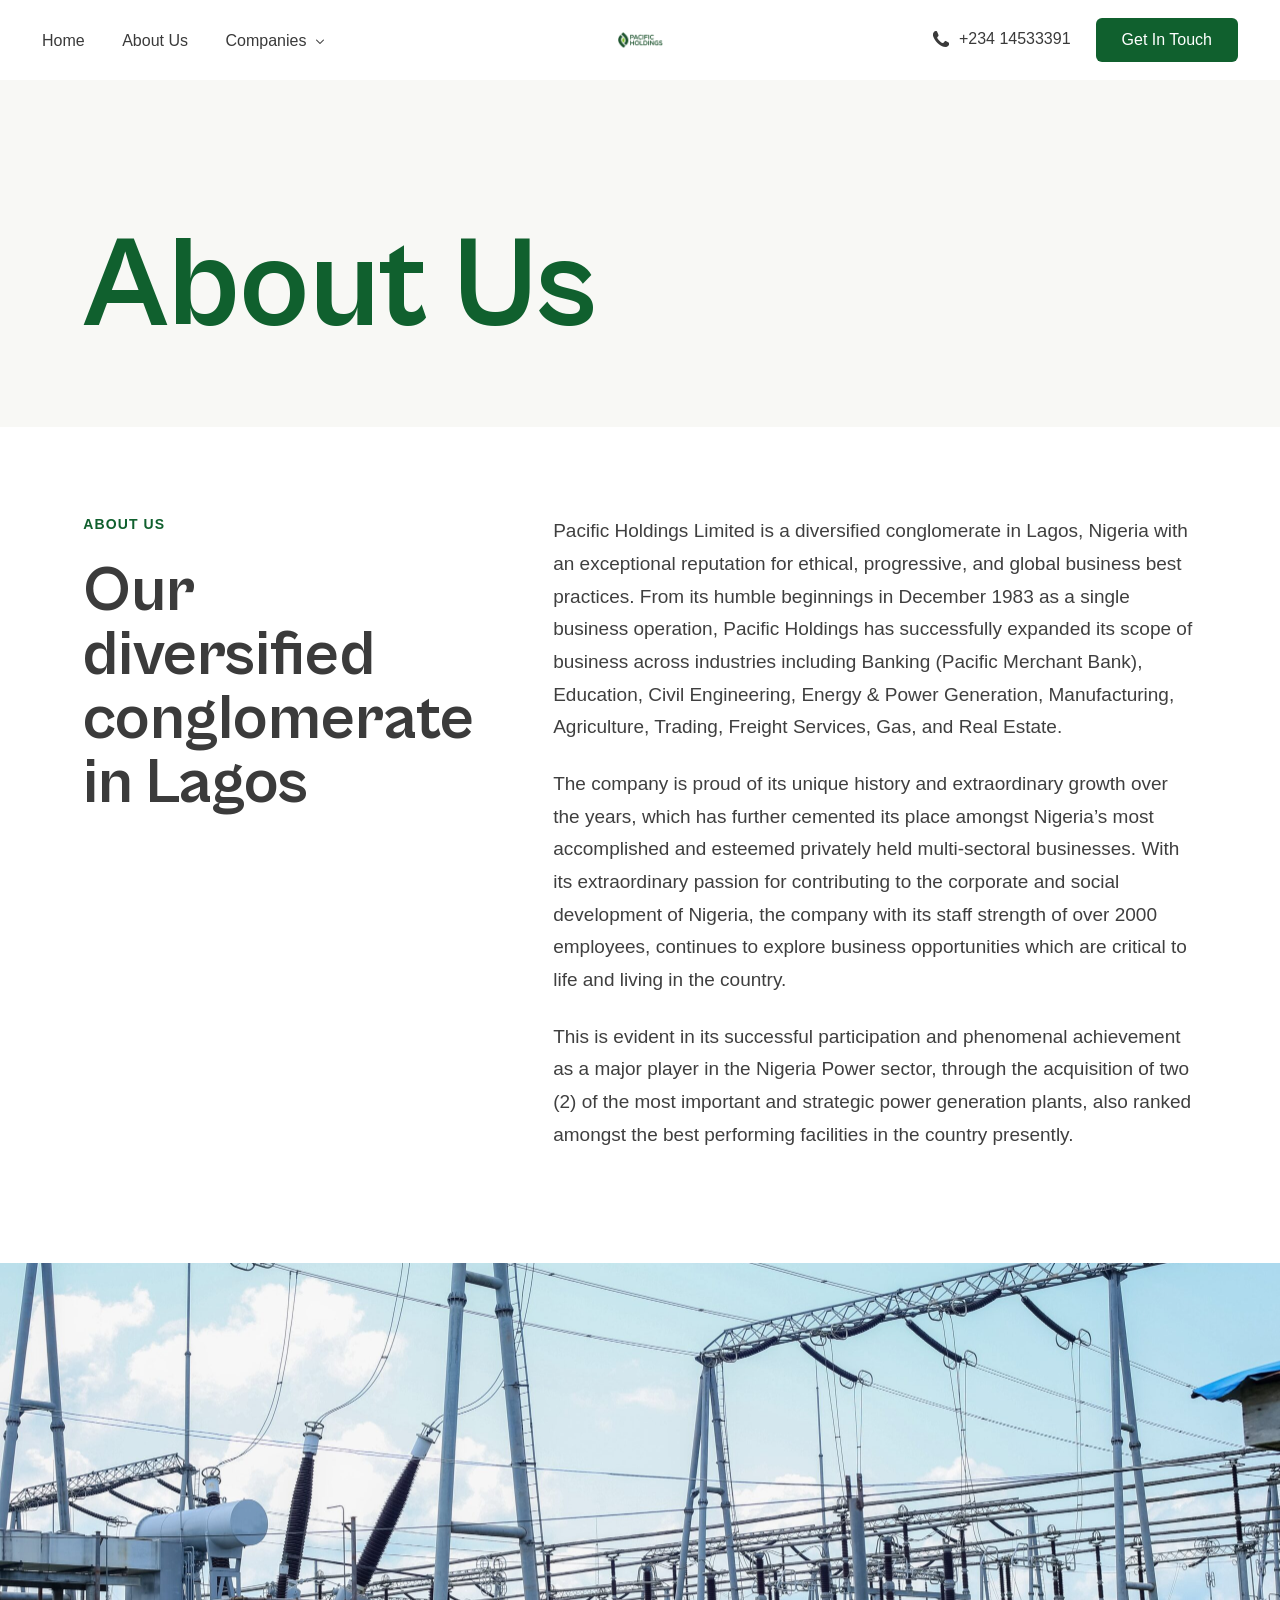
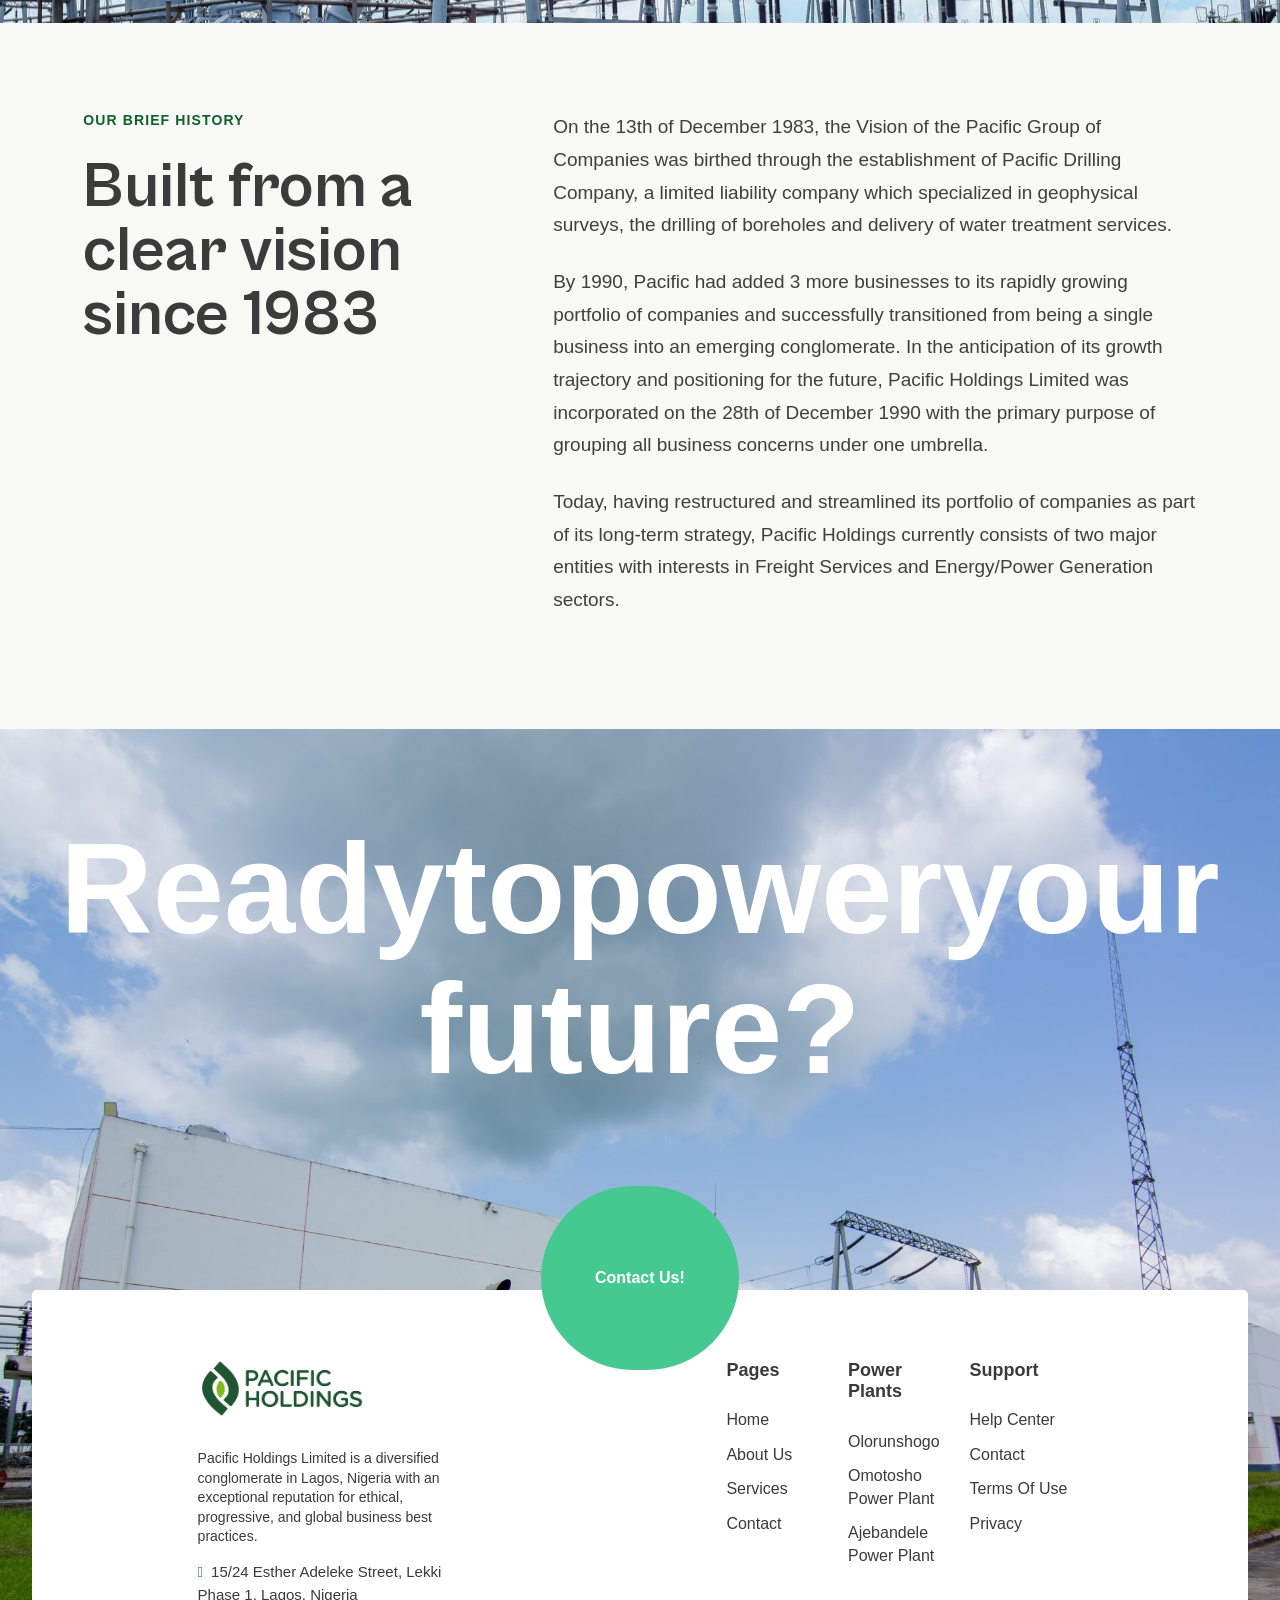
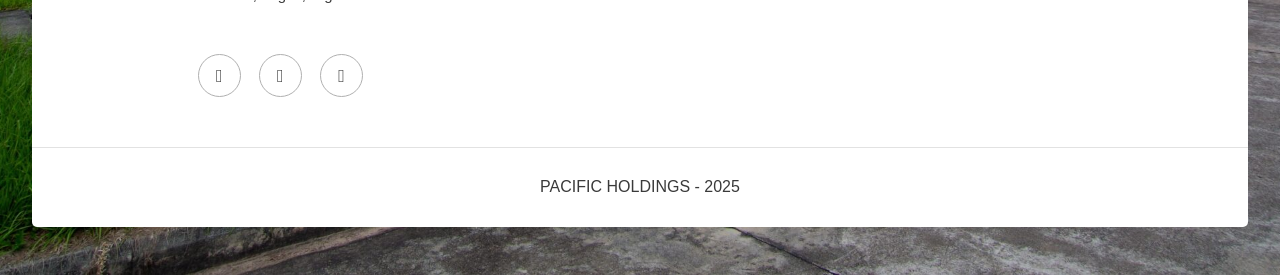
==== commit 6cbccb54: "Add footer address, activate Twitter/footer links, style top button green" ====
--- a/about.html
+++ b/about.html
@@ -407,7 +407,7 @@
                 <div class="uicore-hca"><p><span class="uicore-icon-wrapp"><i class="uicore-i-phone" style="font-size:100%; color:inherit; padding-left:0; padding-right:10px;"></i>+234 14533391</span></p>
 </div>            </div>
                     <div class="uicore-cta-wrapper">
-				<a href="index.html#" target="_self" class="uicore-btn uicore-inverted">
+				<a href="javascript:void(0)" target="_self" class="uicore-btn uicore-inverted talk-button">
                     <span class="elementor-button-text">
 						Get In Touch                    </span>
 				</a>
@@ -496,23 +496,24 @@
 				</div>
 				<div class="elementor-element elementor-element-c00e513 elementor-widget__width-initial elementor-widget elementor-widget-text-editor" data-id="c00e513" data-element_type="widget" data-widget_type="text-editor.default">
 				<div class="elementor-widget-container">
-									<p>Pacific Holdings Limited is a diversified conglomerate in Lagos, Nigeria with an exceptional reputation for ethical, progressive, and global business best practices.</p>								</div>
+									<p>Pacific Holdings Limited is a diversified conglomerate in Lagos, Nigeria with an exceptional reputation for ethical, progressive, and global business best practices.</p>
+									<p style="margin: 14px 0 16px; font-size: 15px; line-height: 1.5; color: inherit;"><i class="fas fa-map-marker-alt" style="margin-right: 8px; color: #10602e;"></i>15/24 Esther Adeleke Street, Lekki Phase 1, Lagos, Nigeria</p>								</div>
 				</div>
 				<div class="elementor-element elementor-element-db13406 e-grid-align-left e-grid-align-mobile-center elementor-shape-rounded elementor-grid-0 elementor-widget elementor-widget-social-icons" data-id="db13406" data-element_type="widget" data-widget_type="social-icons.default">
 				<div class="elementor-widget-container">
 							<div class="elementor-social-icons-wrapper elementor-grid" role="list">
 							<span class="elementor-grid-item" role="listitem">
-					<a class="elementor-icon elementor-social-icon elementor-social-icon-facebook elementor-animation-grow elementor-repeater-item-73edaf4" target="_blank">
+					<a class="elementor-icon elementor-social-icon elementor-social-icon-facebook elementor-animation-grow elementor-repeater-item-73edaf4" href="https://facebook.com" target="_blank" rel="noopener noreferrer" title="Facebook">
 						<span class="elementor-screen-only">Facebook</span>
 						<i class="fab fa-facebook"></i>					</a>
 				</span>
 							<span class="elementor-grid-item" role="listitem">
-					<a class="elementor-icon elementor-social-icon elementor-social-icon-twitter elementor-animation-grow elementor-repeater-item-5aaeb7e" target="_blank">
+					<a class="elementor-icon elementor-social-icon elementor-social-icon-twitter elementor-animation-grow elementor-repeater-item-5aaeb7e" href="https://twitter.com" target="_blank" rel="noopener noreferrer" title="Twitter">
 						<span class="elementor-screen-only">Twitter</span>
 						<i class="fab fa-twitter"></i>					</a>
 				</span>
 							<span class="elementor-grid-item" role="listitem">
-					<a class="elementor-icon elementor-social-icon elementor-social-icon-youtube elementor-animation-grow elementor-repeater-item-2fc9160" target="_blank">
+					<a class="elementor-icon elementor-social-icon elementor-social-icon-youtube elementor-animation-grow elementor-repeater-item-2fc9160" href="https://youtube.com" target="_blank" rel="noopener noreferrer" title="YouTube">
 						<span class="elementor-screen-only">Youtube</span>
 						<i class="fab fa-youtube"></i>					</a>
 				</span>
@@ -529,7 +530,7 @@
 				<div class="elementor-widget-container">
 							<ul class="elementor-icon-list-items">
 							<li class="elementor-icon-list-item">
-											<a href="index.html#">
+											<a href="index.html">
 
 											<span class="elementor-icon-list-text">Home</span>
 											</a>
@@ -541,13 +542,13 @@
 											</a>
 									</li>
 								<li class="elementor-icon-list-item">
-											<a href="index.html#">
+											<a href="companies.html">
 
 											<span class="elementor-icon-list-text">Services</span>
 											</a>
 									</li>
 								<li class="elementor-icon-list-item">
-											<a href="index.html#">
+											<a href="javascript:void(0)" class="talk-button">
 
 											<span class="elementor-icon-list-text">Contact</span>
 											</a>
@@ -565,19 +566,19 @@
 				<div class="elementor-widget-container">
 							<ul class="elementor-icon-list-items">
 							<li class="elementor-icon-list-item">
-											<a href="index.html#">
+											<a href="olorunsogo.html">
 
 											<span class="elementor-icon-list-text">Olorunshogo </span>
 											</a>
 									</li>
 								<li class="elementor-icon-list-item">
-											<a href="index.html#">
+											<a href="omotosho.html">
 
 											<span class="elementor-icon-list-text">Omotosho Power Plant </span>
 											</a>
 									</li>
 								<li class="elementor-icon-list-item">
-											<a href="index.html#">
+											<a href="ajebandele.html">
 
 											<span class="elementor-icon-list-text">Ajebandele Power Plant</span>
 											</a>
@@ -595,25 +596,25 @@
 				<div class="elementor-widget-container">
 							<ul class="elementor-icon-list-items">
 							<li class="elementor-icon-list-item">
-											<a href="index.html#">
+											<a href="javascript:void(0)" class="talk-button">
 
 											<span class="elementor-icon-list-text">Help Center</span>
 											</a>
 									</li>
 								<li class="elementor-icon-list-item">
-											<a href="index.html#">
+											<a href="javascript:void(0)" class="talk-button">
 
 											<span class="elementor-icon-list-text">Contact</span>
 											</a>
 									</li>
 								<li class="elementor-icon-list-item">
-											<a href="index.html#">
+											<a href="about.html">
 
 											<span class="elementor-icon-list-text">Terms Of Use</span>
 											</a>
 									</li>
 								<li class="elementor-icon-list-item">
-											<a href="index.html#">
+											<a href="about.html">
 
 											<span class="elementor-icon-list-text">Privacy</span>
 											</a>
@@ -927,7 +928,7 @@
                 <div class="uicore-hca"><p><span class="uicore-icon-wrapp"><i class="uicore-i-phone" style="font-size:100%; color:inherit; padding-left:0; padding-right:10px;"></i>+234 14533391</span></p>
 </div>            </div>
                     <div class="uicore-cta-wrapper">
-				<a href="index.html#" target="_self" class="uicore-btn uicore-inverted">
+				<a href="javascript:void(0)" target="_self" class="uicore-btn uicore-inverted talk-button">
                     <span class="elementor-button-text">
 						Get In Touch                    </span>
 				</a>
